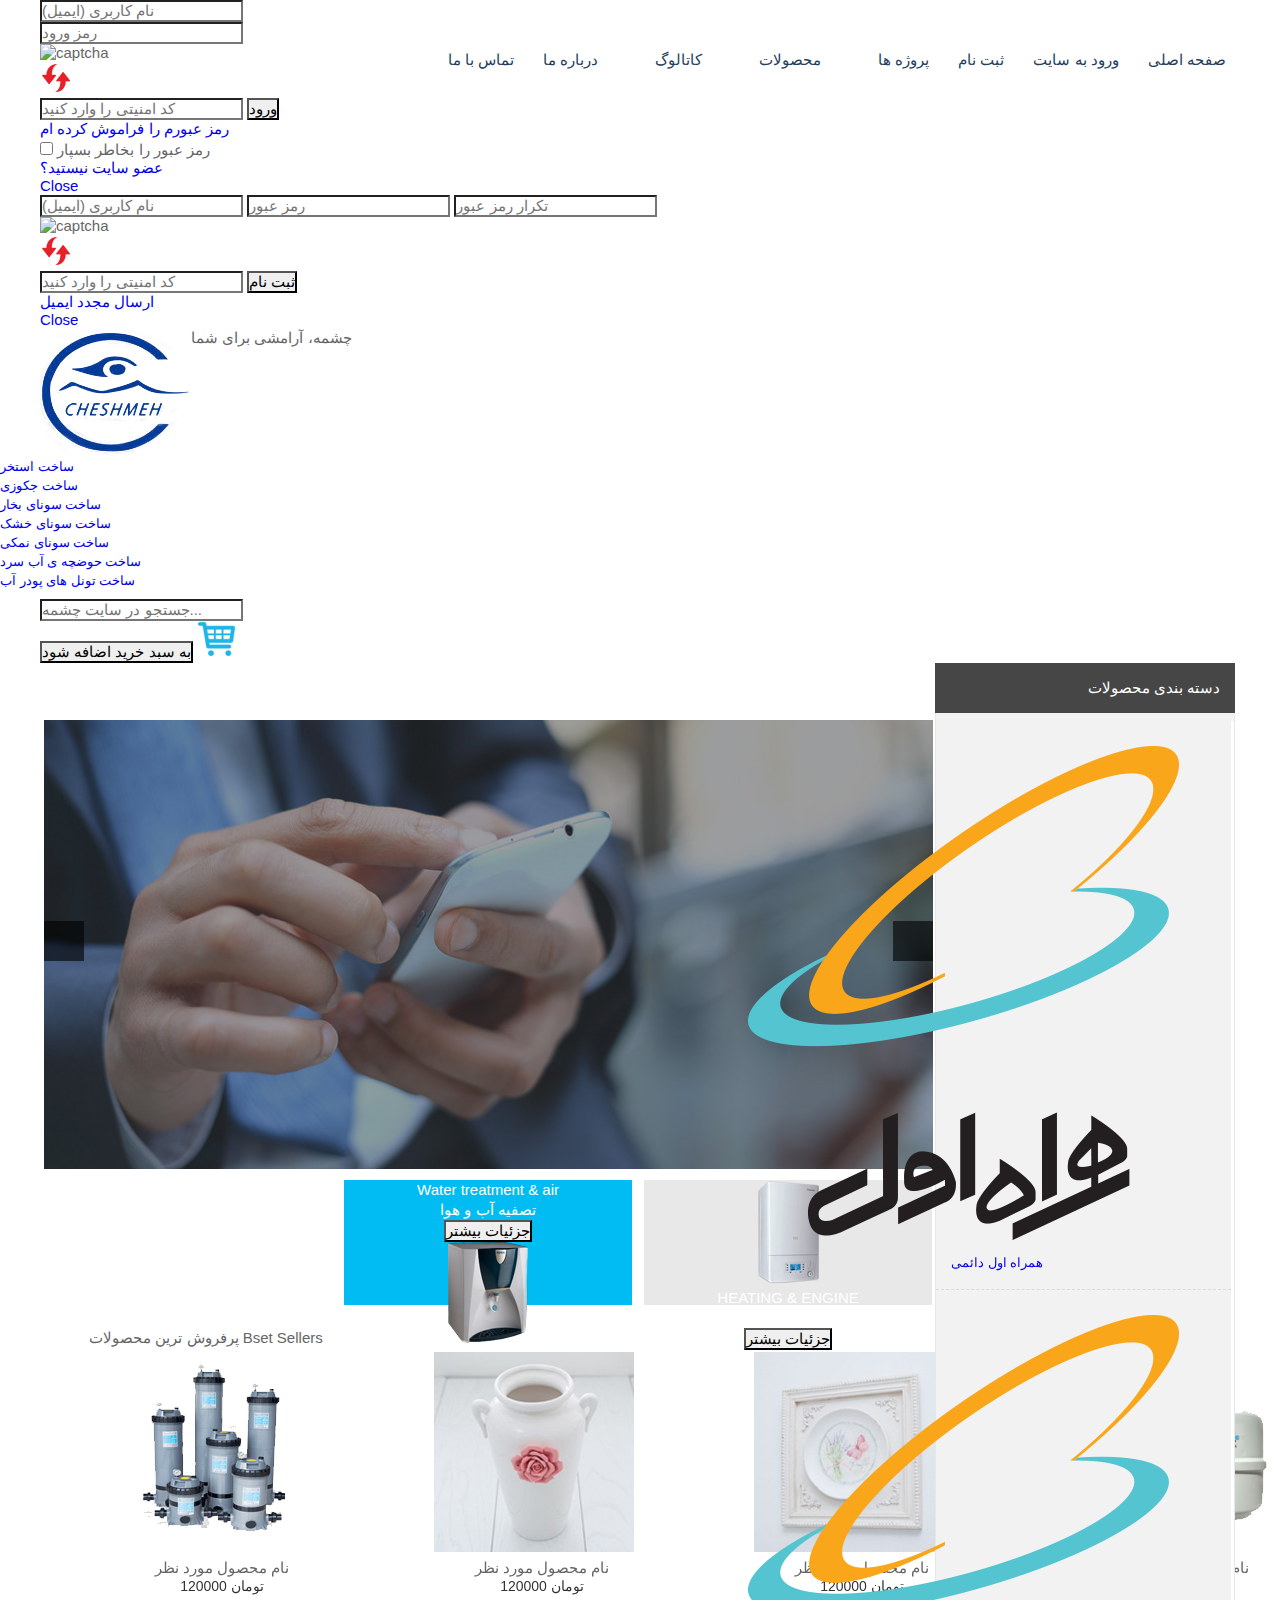
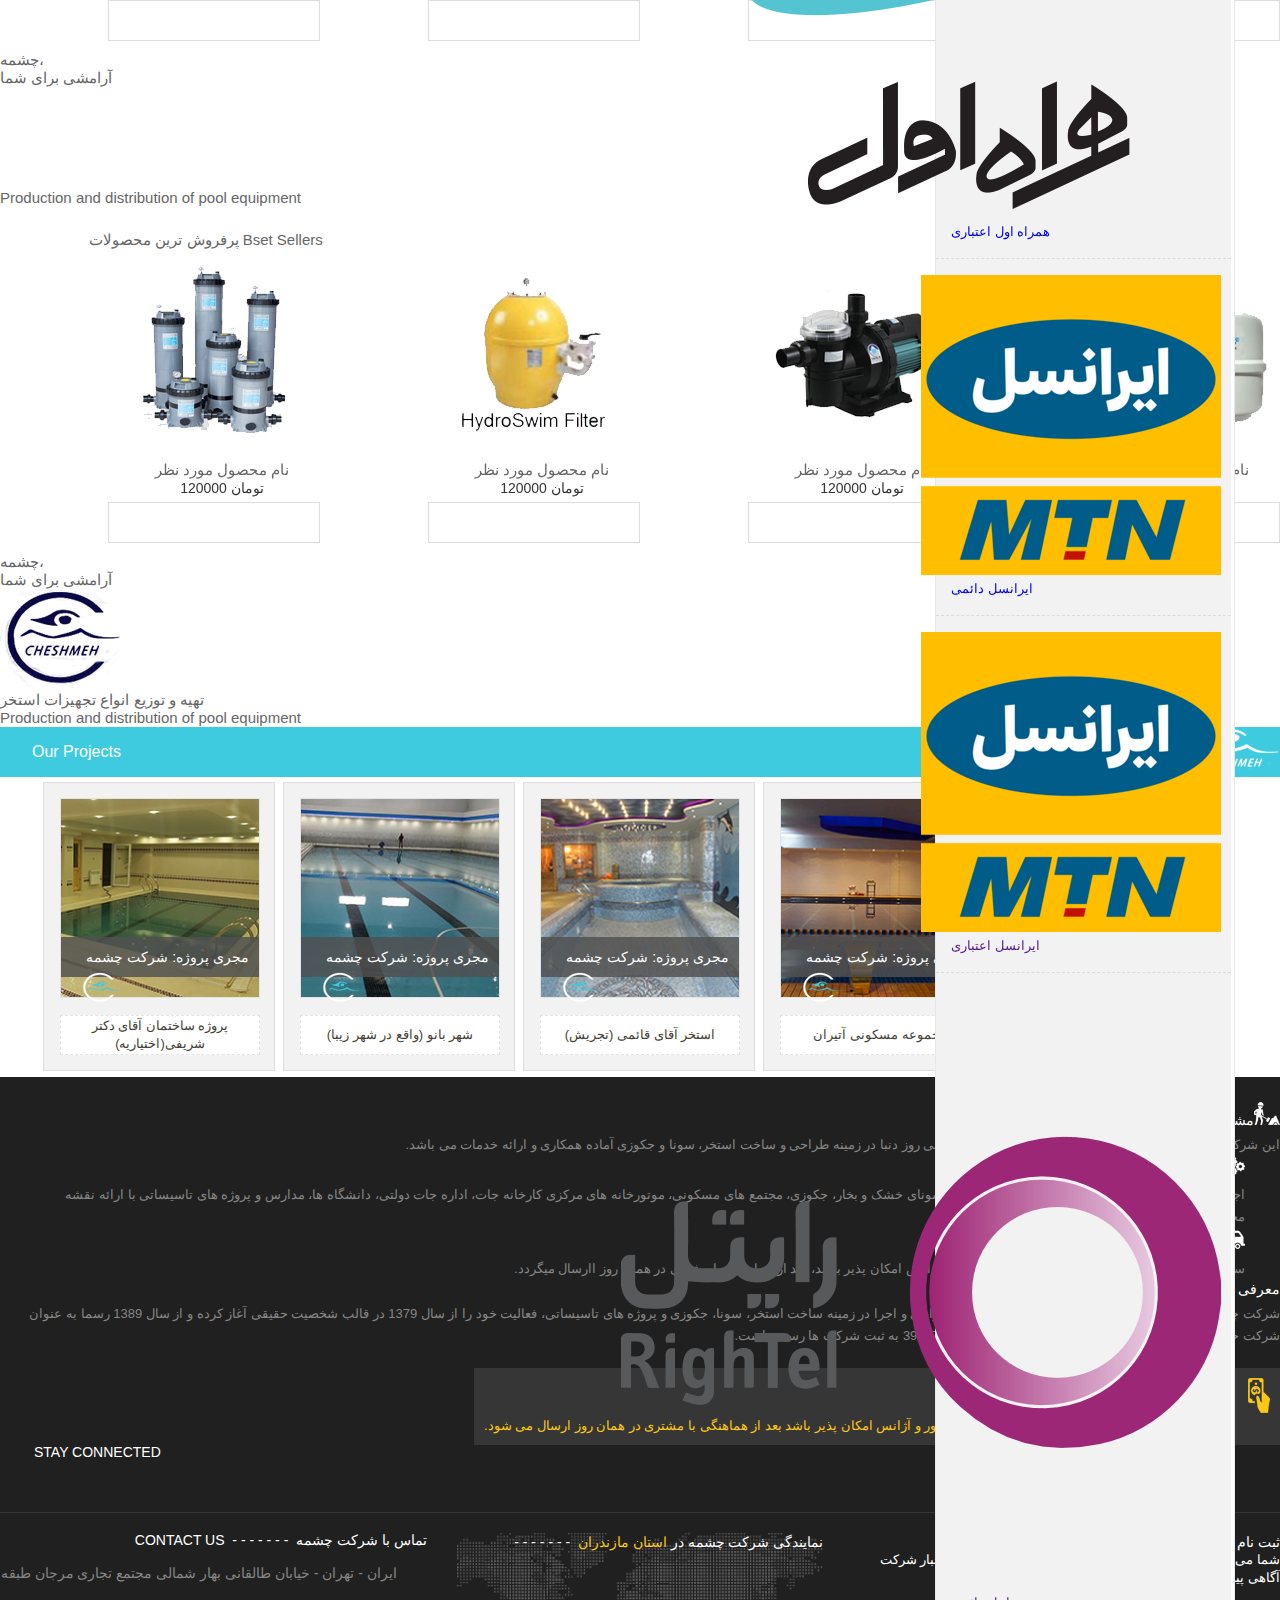
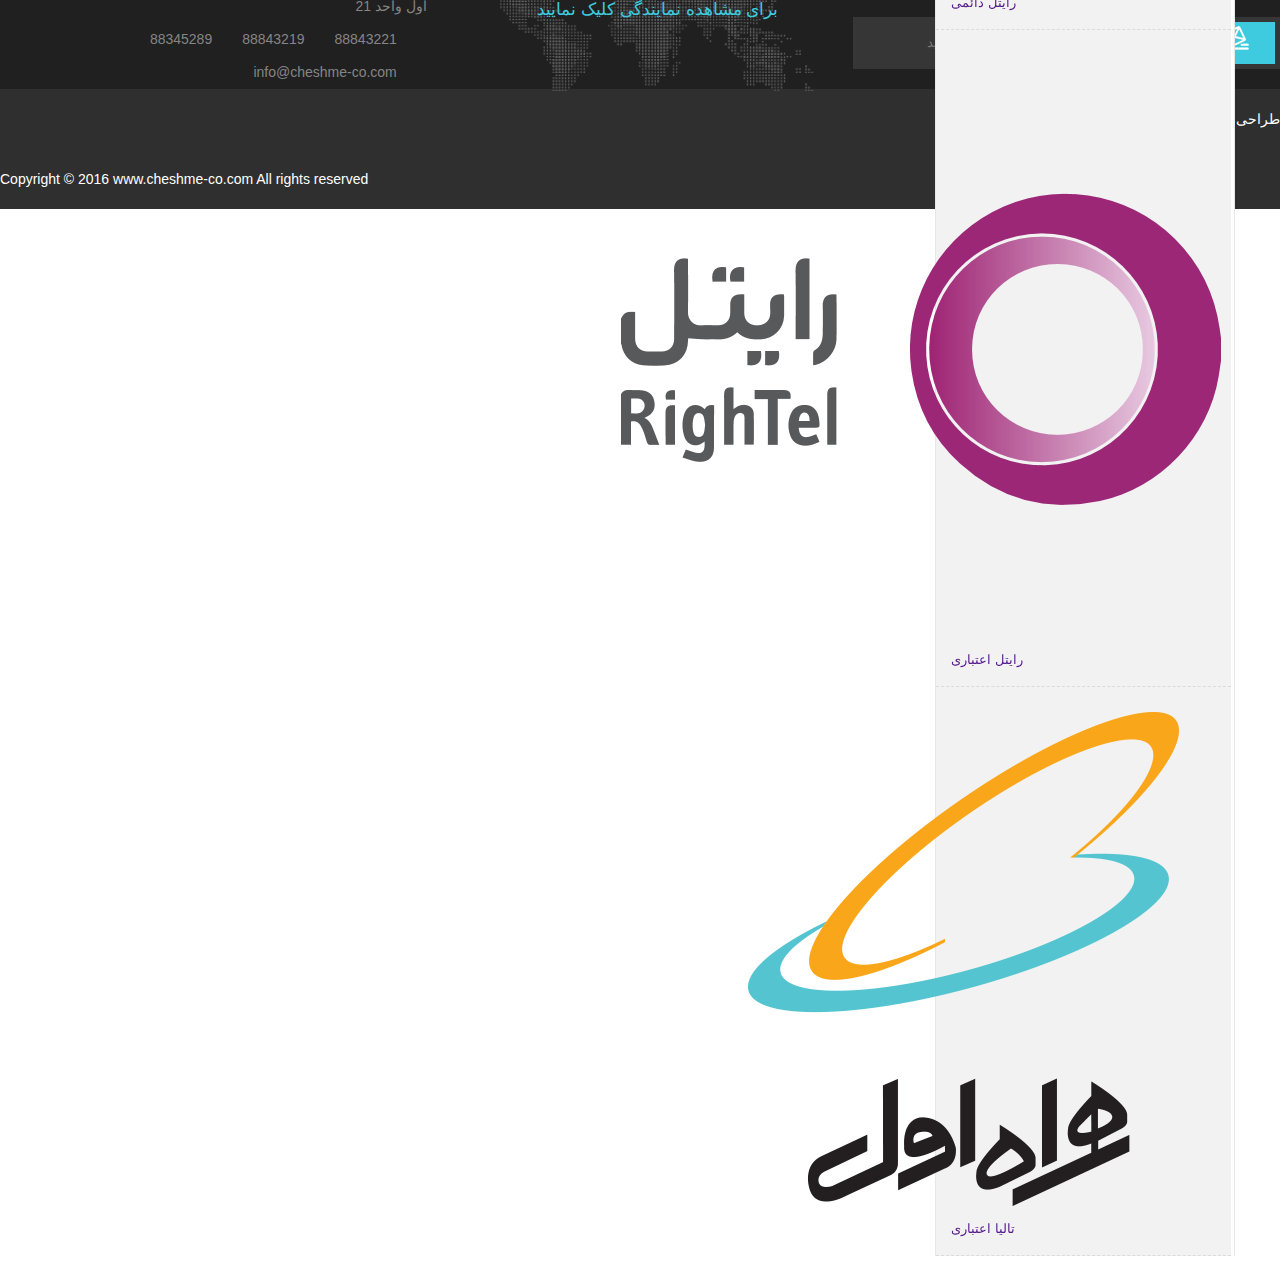
==== index.html @ 947b807d "Publish an old UI development with pure html, css." ====
<!doctype html>
<html>

<head>
  <meta charset="utf-8">
  <meta name="viewport" content="width=device-width, minimum-scale=0.25, maximum-scale=1.6, initial-scale=1.0">
  <meta http-equiv="X-UA-Compatible" content="IE=edge,chrome=1">
  <meta name="HandheldFriendly" content="true">
  <meta name="apple-mobile-web-app-capable" content="yes" />
  <meta name="author" content="BasisCore">
  <title>cheshmeh</title>
  <link rel="stylesheet" type="text/css" href="CSS/style.css">
  <link rel="stylesheet" type="text/css" href="CSS/bc-css.css">
  <link rel="stylesheet" href="CSS/font-awesome/css/font-awesome.min.css">
  <link rel="stylesheet" href="css/globalmd.css" type="text/css" media="All" />
  <!--menu response-->
  <link rel="stylesheet" href="css/global.css" type="text/css" media="all" />
  <!--menu response-->
  <link rel="stylesheet" href="css/homeslider.css" type="text/css" media="all" />
  <!--<link rel="stylesheet" href="css/globalmd2.css" type="text/css" media="All" >menu-->
  <link href="css/domainisa2.css" rel="stylesheet" type="text/css">
  <!--slider-->
  <link href="css/domainisa3.css" rel="stylesheet" type="text/css">
  <!--sliderlastsection-->
  <link rel="stylesheet" type="text/css" href="css/master.css">
  <!--footer-->
  <!--<link href="css/demo.css" rel="stylesheet" type="text/css">
<link href="css/normalize2.css" rel="stylesheet" type="text/css">
<link href="css/component.css" rel="stylesheet" type="text/css">-->

  <script type="text/javascript" src="js/jquery-1.11.0.min.js"></script>
  <script type="text/javascript" src="js/10-bootstrap.min.js"></script><!--menu response-->
  <script type="text/javascript" src="js/jquery.actual.min.js"></script><!--menu response-->
  <script type="text/javascript" src="js/common.js"></script><!--menu response-->
  <script type="text/javascript" src="js/jquery.bxslider.js"></script><!--slider-->
  <script type="text/javascript" src="js/homeslider.js"></script><!--slider-->
  <script type="text/javascript" src="js/owl.carousel.js"></script><!--nextprev-->
  <script type="text/javascript" src="js/jquery.themepunch.revolution.min.js"></script><!--jq-->
  <script type="text/javascript" src="js/demoad.js"></script>
  <script type="text/javascript">
    $("#refreshimg").click(function (e) {
      $(".captcha").load("/captcha.bc");
      return false;
    });

    $("#refreshimg2").click(function (e) {
      $(".captcha2").load("/captcha.bc");
      return false;
    });

    $("#refreshimg33").click(function (e) {
      $(".captcha33").load("/captcha.bc");
      return false;
    });

  </script><!--form-->
  <script type="text/javascript" src="js/modernizr-popup.js"></script><!-- popup -->
  <script type="text/javascript" src="js/main-popup.js"></script><!-- popup -->

  <script type="text/javascript" src="js/owl.carousel-inline.js"></script><!--nextprev-->

</head>

<body>
  <!--menu response-->
  <div id="page">
    <div id="container-home-top">
      <div class="clearfix home-top">
        <div id="header-resize">
          <div class="container">
            <div class="row">
              <div class="col-sm-9 alpha beta displayHomeTopMenu">
                <nav id="nav_topmenu" class="navbar navbar-default" role="navigation">

                  <!-- Brand and toggle get grouped for better mobile display -->

                  <div class="navbar-header">
                    <button type="button" class="navbar-toggle" data-toggle="collapse" data-target="#topmenu">
                      <span>مـنـوی سـایـت</span> </button>
                    <a class="navbar-brand" href="#">منوی سایت</a>
                  </div>
                  <div class="collapse navbar-collapse container" id="topmenu">
                    <ul class="nav navbar-nav">
                      <li class="level-1 mega_menu_item home1"><br />
                        <a href="/" class="cd-popup-trigger">صفحه اصلی</a>
                      </li>
                      <li class="level-1 mega_menu_item login"> <br />
                        <a href="" class="cd-popup-trigger">ورود به سایت </a>
                      </li>
                      <li class="level-1 mega_menu_item key"><br />
                        <a href="#" class="cd-popup-trigger2">ثبت نام </a>
                      </li>
                      <li class="level-1 dropdown list-dropdown mega_menu_item project"><br />
                        <a href="#" class="dropdown-toggle">پروژه ها <b class="caret"></b></a>
                        <ul class="container-fluid dropdown-menu" role="menu" style="width:200px">
                          <li class="block-container col-sm-12 list">
                            <ul class="block">
                              <li class="level-2 level-2-1 link_container"><a href="/خرید-سیم-کارت">راهنمای خرید </a>
                                <ul class="block2-2">
                                  <li class="level-3 link_container"><a href="/خرید-سیم-کارت">راهنمای خرید </a>
                                    <ul class="block2-3">
                                      <li class="level-4 link_container"><a href="/خرید-سیم-کارت">راهنمای خرید </a>
                                        <ul class="block2-4">
                                          <li class="level-3 link_container"><a href="/خرید-سیم-کارت">راهنمای خرید </a>
                                          </li>
                                          <li class="level-3 link_container"><a href="/خرید-سیم-کارت">راهنمای خرید </a>
                                          </li>
                                          <li class="level-3 link_container"><a href="/خرید-سیم-کارت">راهنمای خرید </a>
                                          </li>
                                        </ul>
                                      </li>
                                      <li class="level-4 link_container"><a href="/خرید-سیم-کارت">راهنمای خرید </a></li>
                                      <li class="level-4 link_container"><a href="/خرید-سیم-کارت">راهنمای خرید </a></li>
                                    </ul>
                                  </li>
                                  <li class="level-3 link_container"><a href="/خرید-سیم-کارت">راهنمای خرید </a>
                                    <ul class="block2-3">
                                      <li class="level-3 link_container"><a href="/خرید-سیم-کارت">راهنمای خرید </a></li>
                                      <li class="level-3 link_container"><a href="/خرید-سیم-کارت">راهنمای خرید </a></li>
                                      <li class="level-3 link_container"><a href="/خرید-سیم-کارت">راهنمای خرید </a></li>
                                    </ul>
                                  </li>
                                  <li class="level-3 link_container"><a href="/خرید-سیم-کارت">راهنمای خرید </a>
                                    <ul class="block2-3">
                                      <li class="level-3 link_container"><a href="/خرید-سیم-کارت">راهنمای خرید </a></li>
                                      <li class="level-3 link_container"><a href="/خرید-سیم-کارت">راهنمای خرید </a></li>
                                      <li class="level-3 link_container"><a href="/خرید-سیم-کارت">راهنمای خرید </a></li>
                                    </ul>
                                  </li>
                                </ul>
                              </li>
                              <li class="level-2 level-2-1 link_container clrfix"><a href="/فروش-سیم-کارت">راهنمای فروش
                                </a>
                                <ul class="block2-2 block-top-1">
                                  <li class="level-3 link_container"><a href="/خرید-سیم-کارت">راهنمای خرید </a></li>
                                  <li class="level-3 link_container"><a href="/خرید-سیم-کارت">راهنمای خرید </a></li>
                                  <li class="level-3 link_container"><a href="/خرید-سیم-کارت">راهنمای خرید </a></li>
                                </ul>
                              </li>
                              <li class="level-2 level-2-1 link_container clrfix"><a href="/فروش-سیم-کارت">راهنمای فروش
                                </a>
                                <ul class="block2-2 block-top-2">
                                  <li class="level-3 link_container"><a href="/خرید-سیم-کارت">راهنمای خرید </a></li>
                                  <li class="level-3 link_container"><a href="/خرید-سیم-کارت">راهنمای خرید </a></li>
                                  <li class="level-3 link_container"><a href="/خرید-سیم-کارت">راهنمای خرید </a></li>
                                </ul>
                              </li>
                              <li class="level-2 level-2-1 link_container clrfix"><a href="/فروش-سیم-کارت">راهنمای فروش
                                </a>
                                <ul class="block2-2 block-top-3">
                                  <li class="level-3 link_container"><a href="/خرید-سیم-کارت">راهنمای خرید </a></li>
                                  <li class="level-3 link_container"><a href="/خرید-سیم-کارت">راهنمای خرید </a></li>
                                  <li class="level-3 link_container"><a href="/خرید-سیم-کارت">راهنمای خرید </a></li>
                                </ul>
                              </li>
                              <li class="level-2 level-2-1 link_container clrfix"><a href="/فروش-سیم-کارت">راهنمای فروش
                                </a>
                                <ul class="block2-2 block-top-4">
                                  <li class="level-3 link_container"><a href="/خرید-سیم-کارت">راهنمای خرید </a></li>
                                  <li class="level-3 link_container"><a href="/خرید-سیم-کارت">راهنمای خرید </a></li>
                                  <li class="level-3 link_container"><a href="/خرید-سیم-کارت">راهنمای خرید </a></li>
                                </ul>
                              </li>
                            </ul>
                          </li>
                        </ul>
                      </li>
                      <li class="level-1 dropdown list-dropdown mega_menu_item pool"> <br />
                        <a href="#" class="dropdown-toggle">محصولات<b class="caret"></b></a>
                        <ul class="container-fluid dropdown-menu" role="menu" style="width:200px">
                          <li class="block-container col-sm-12 list">
                            <ul class="block">
                              <li class="level-2 link_container"><a href="/خرید-سیم-کارت">راهنمای خرید </a></li>
                              <li class="level-2 link_container clrfix"><a href="/فروش-سیم-کارت">راهنمای فروش </a></li>
                            </ul>
                          </li>
                        </ul>
                      </li>
                      <li class="level-1 dropdown list-dropdown mega_menu_item catalog"><br />
                        <a href="#" class="dropdown-toggle">کاتالوگ <b class="caret"></b></a>
                        <ul class="container-fluid dropdown-menu" role="menu" style="width:200px">
                          <li class="block-container col-sm-12 list">
                            <ul class="block">
                              <li class="level-2 link_container"><a href="/خرید-سیم-کارت">راهنمای خرید </a></li>
                              <li class="level-2 link_container clrfix"><a href="/فروش-سیم-کارت">راهنمای فروش </a></li>
                            </ul>
                          </li>
                        </ul>
                      </li>
                      <li class="level-1 mega_menu_item pencil"><br />
                        <a href="#" class="dropdown-toggle ">درباره ما </a>
                      </li>
                      <li class="level-1 mega_menu_item contact"><br />
                        <a href="/معرفی-فروشگاه-ارمیا-موبایل">تماس با ما</a>
                      </li>
                </nav>
                </ul>
              </div>
              </nav>
              <div>

                <!--<a href="#" class="cd-popup-trigger2"> عضویت در سایت <i class="fa fa-user-plus"></i></a>
<a href="#" class="cd-popup-trigger"> ورود به سایت <i class="fa fa-lock"></i></a>-->
                <div class="cd-popup" role="alert">
                  <div class="cd-popup-container">
                    <form novalidate method="post" action="/login-get.bc" class="form--login" id="form">
                      <input type="text" name="loginname" id="loginname" placeholder="(نام کاربری (ایمیل">
                      <input type="password" name="loginpass" id="loginpass" placeholder="رمز ورود">
                      <div class="captch">
                        <div class="login-captcha"> <span class="captcha"> <img src="images/ca2231000001592980.png"
                              class="captcha1" alt="captcha">
                            <input type="hidden" value="ca2231000001592980" name="Captchaid">
                          </span> </div>
                      </div>
                      <div class="captch-ref"> <a href="#" id="refreshimg" title="بروز رسانی کد امنیتی"
                          class="refreshing"><img src="images/refresh.jpg" width="32" height="32"
                            alt="بروز رسانی کد امنیتی"></a> </div>
                      <input id="captcha1" name="Captcha" type="text" class="form__input Captchain2"
                        placeholder="کد امنیتی را وارد کنید">
                      <input type="submit" class="submit" name="submit" value="ورود">
                      <div class="answerloading-login">
                        <div class="loader-simplistic"></div>
                      </div>
                      <div class="answer-get-login"></div>
                    </form>
                    <a href="/forgotpass.bc" class="passrecovery">رمز عبورم را فراموش کرده ام</a>
                    <div class="bkhaterbespa">
                      <input class="uniform" type="checkbox" name="remember">
                      رمز عبور را بخاطر بسپار
                    </div>
                    <a href="#" class="register2 cd-popup-trigger2">عضو سایت نیستید؟</a>
                    <div class="clearfix"></div>
                    <a href="#" class="cd-popup-close img-replace">Close </a>
                  </div>
                </div>
                <div class="cd-popup2" role="alert">
                  <div class="cd-popup-container2">
                    <form class="form--login" method="post" action="/register-get.bc" id="form-register">
                      <div id="answers-register"></div>
                      <input type="text" placeholder="(نام کاربری (ایمیل" name="username">
                      <input type="password" placeholder="رمز عبور" name="password">
                      <input type="password" placeholder="تکرار رمز عبور" name="Passwordrepeat">
                      <div class="captch">
                        <div class="login-captcha"> <span class="captcha2"> <img src="images/ca2231000001592980.png"
                              class="captcha1" alt="captcha">
                            <input type="hidden" value="ca2231000001592980" name="captchaid">
                            <input type="hidden" value="login-info.inc" name="url">
                          </span> </div>
                      </div>
                      <div class="captch-ref"> <a href="#" id="refreshimg2" title="بروزرسانی کد امنیتی"
                          class="refreshing"><img src="images/refresh.jpg" width="32" height="32"
                            alt="بروزرسانی کد امنیتی"></a> </div>
                      <input id="captchaa" name="Captcha" type="text" class="form__input Captchain2"
                        placeholder="کد امنیتی را وارد کنید ">
                      <input type="submit" class="submit" name="submit" value="ثبت نام">
                      <!--<div class="clearfix"></div>
<div class="answerloading-register">
        <div class="loader-simplistic"></div>
</div>
<div class="answer-get-register"></div>-->
                    </form>
                    <a href="/repeatsendmail.bc" class="resendmail">ارسال مجدد ایمیل</a>
                    <div class="clearfix"></div>
                    <a href="#0" class="cd-popup-close2 img-replace">Close</a>
                  </div>
                  <!-- end-popup-register -->
                </div>
              </div>
            </div>
            <div class="header-logo-left">
              <p class="text-logo"> <img alt="" class="logo-top" src="images/logo.png" align="left" /> <span
                  class="logo-top-second bc-hide-small"><b> چشمه، آرامشی برای شما </b></span> </p>
            </div>
          </div>
        </div>
      </div>
      <div class="clrfix header-top-resize">
        <div class="header-top-box bc-hide">
          <ul class="header-top-second">
            <li class="menu-top-1"><a href="#">ساخت استخر</a></li>
            <li class="menu-top-1"><a href="#">ساخت جکوزی</a></li>
            <li class="menu-top-1"><a href="#">ساخت سونای بخار</a></li>
            <li class="menu-top-1"><a href="#">ساخت سونای خشک</a></li>
            <li class="menu-top-1"><a href="#">ساخت سونای نمکی</a></li>
            <li class="menu-top-1"><a href="#">ساخت حوضچه ی آب سرد</a></li>
            <li class="menu-top-1"><a href="#">ساخت تونل های پودر آب</a></li>
          </ul>
        </div>
      </div>
      <div id="displayHomeTopColumn">
        <div class="container">
          <form class="search-top-menu search-position">
            <input class="search-input" type="text" name="search" placeholder="جستجو در سایت چشمه...">
          </form>
          <div class="shopping-button">
            <button class="shopping-btn">به سبد خرید اضافه شود</button>
            <img alt="bascket-shopping" class="bascket-shopping" src="images/shopping-bskt.png" />
          </div>
          <div class="col-sm-3  home-page">
            <div class="box-vertical-megamenus">
              <div class="vertical-megamenus">
                <h4 class="title"> دسته بندی محصولات<span data-target="#navbarCollapse-1" data-toggle="collapse"
                    class="icon-reorder pull-right"></span></h4>
                <div id="navbarCollapse-1" class="collapse vertical-menu-content">
                  <ul class="megamenus-ul ">
                    <li class="parent dropdown"> <i
                        class="icon-angle-down dropdown-toggle hidden-lg hidden-md hidden-sm pull-right"
                        data-toggle="dropdown"></i> <a class="parent vertical-parent" title="همراه اول دائمی" href="#"
                        data-link="#"> <img class="parent-icon" alt="همراه اول دائمی" src="images/hamraheaval-icon.png">
                        <span>همراه اول دائمی</span> </a>
                      <div class="dropdown-menu vertical-dropdown-menu">
                        <div class="vertical-groups col-sm-12">
                          <div class="clearfix">
                            <div class="mega-group col-sm-4">
                              <h4 class="mega-group-header"><span>پیش شماره ها</span></h4>
                              <ul class="group-link-default">
                                <li><a href="product_list.bc?mobtype=1&operator=1&precode=1&pagenum=1">0910</a></li>
                                <li><a href="product_list.bc?mobtype=1&operator=1&precode=3&pagenum=1">0912</a></li>
                              </ul>
                            </div>
                            <div class="mega-group col-sm-6">
                              <div class="mega-custom-html">
                                <div class="item item-html col-sm-12">
                                  <div class="row custom-text">
                                    <p><img src="images/hamrahaval.jpg" alt="" width="341" height="290"></p>
                                  </div>
                                </div>
                              </div>
                            </div>
                          </div>
                        </div>
                      </div>
                    </li>
                    <li class="parent dropdown"> <i
                        class="icon-angle-down dropdown-toggle hidden-lg hidden-md hidden-sm pull-right"
                        data-toggle="dropdown"></i> <a class="parent vertical-parent " title="همراه اول اعتباری"
                        href="#" data-link="#"> <img class="parent-icon" alt="همراه اول اعتباری"
                          src="images/hamraheaval-icon.png"><span>همراه اول اعتباری</span> </a>
                      <div class="dropdown-menu vertical-dropdown-menu">
                        <div class="vertical-groups col-sm-12">
                          <div class="clearfix">
                            <div class="mega-group col-sm-4">
                              <h4 class="mega-group-header"><span>پیش شماره ها</span></h4>
                              <ul class="group-link-default">
                                <li><a href="product_list.bc?mobtype=2&operator=1&precode=1&pagenum=1">0910</a></li>
                                <li><a href="product_list.bc?mobtype=2&operator=1&precode=10&pagenum=1">0919</a></li>
                                <li><a href="product_list.bc?mobtype=2&operator=1&precode=11&pagenum=1">0990</a></li>
                              </ul>
                            </div>
                            <div class="mega-group col-sm-6">
                              <div class="mega-custom-html">
                                <div class="item item-html col-sm-12">
                                  <div class="row custom-text">
                                    <p><img src="images/hamrahaval.jpg" alt="" width="341" height="290"></p>
                                  </div>
                                </div>
                              </div>
                            </div>
                          </div>
                        </div>
                      </div>
                    </li>
                    <li class="parent dropdown"> <i
                        class="icon-angle-down dropdown-toggle hidden-lg hidden-md hidden-sm pull-right"
                        data-toggle="dropdown"></i> <a class="parent vertical-parent" title="ایرانسل دائمی" href="#"
                        data-link="#"> <img class="parent-icon" alt="ایرانسل دائمی"
                          src="images/irancell-icon.png"><span>ایرانسل دائمی</span> </a>
                      <div class="dropdown-menu vertical-dropdown-menu">
                        <div class="vertical-groups col-sm-12">
                          <div class="clearfix">
                            <div class="mega-group col-sm-4">
                              <h4 class="mega-group-header"><span>پیش شماره ها</span></h4>
                              <ul class="group-link-default">
                                <li><a href="product_list.bc?mobtype=1&operator=2&precode=15&pagenum=1">0930</a></li>
                                <li><a href="product_list.bc?mobtype=1&operator=2&precode=16&pagenum=1">0933</a></li>
                                <li><a href="product_list.bc?mobtype=1&operator=2&precode=17&pagenum=1">0935</a></li>
                                <li><a href="product_list.bc?mobtype=1&operator=2&precode=18&pagenum=1">0936</a></li>
                                <li><a href="product_list.bc?mobtype=1&operator=2&precode=19&pagenum=1">0937</a></li>
                                <li><a href="product_list.bc?mobtype=1&operator=2&precode=20&pagenum=1">0938</a></li>
                                <li><a href="product_list.bc?mobtype=1&operator=2&precode=21&pagenum=1">0939</a></li>
                                <li><a href="product_list.bc?mobtype=1&operator=2&precode=13&pagenum=1">0902</a></li>
                              </ul>
                            </div>
                            <div class="mega-group col-sm-6">
                              <div class="mega-custom-html">
                                <div class="item item-html col-sm-12">
                                  <div class="row custom-text">
                                    <p><img src="images/irancell.jpg" alt="irancell" width="341" height="290"></p>
                                  </div>
                                </div>
                              </div>
                            </div>
                          </div>
                        </div>
                      </div>
                    </li>
                    <li class=" parent dropdown"> <i
                        class="icon-angle-down dropdown-toggle hidden-lg hidden-md hidden-sm pull-right"
                        data-toggle="dropdown"></i> <a class="parent vertical-parent" title="ایرانسل اعتباری" href="">
                        <img class="parent-icon" alt="ایرانسل اعتباری" src="images/irancell-icon.png"> <span>ایرانسل
                          اعتباری</span> </a>
                      <div class="dropdown-menu vertical-dropdown-menu">
                        <div class="vertical-groups col-sm-12">
                          <div class="clearfix">
                            <div class="mega-group col-sm-4">
                              <h4 class="mega-group-header"><span>پیش شماره ها</span></h4>
                              <ul class="group-link-default">
                                <li><a href="product_list.bc?mobtype=2&operator=2&precode=15&pagenum=1">0930</a></li>
                                <li><a href="product_list.bc?mobtype=2&operator=2&precode=16&pagenum=1">0933</a></li>
                                <li><a href="product_list.bc?mobtype=2&operator=2&precode=17&pagenum=1">0935</a></li>
                                <li><a href="product_list.bc?mobtype=2&operator=2&precode=18&pagenum=1">0936</a></li>
                                <li><a href="product_list.bc?mobtype=2&operator=2&precode=19&pagenum=1">0937</a></li>
                                <li><a href="product_list.bc?mobtype=2&operator=2&precode=20&pagenum=1">0938</a></li>
                                <li><a href="product_list.bc?mobtype=2&operator=2&precode=21&pagenum=1">0939</a></li>
                                <li><a href="product_list.bc?mobtype=2&operator=2&precode=12&pagenum=1">0901</a></li>
                                <li><a href="product_list.bc?mobtype=2&operator=2&precode=14&pagenum=1">0903</a></li>
                              </ul>
                            </div>
                            <div class="mega-group col-sm-6">
                              <div class="mega-custom-html">
                                <div class="item item-html col-sm-12">
                                  <div class="row custom-text">
                                    <p><img src="images/irancell.jpg" alt="irancell" width="341" height="290"></p>
                                  </div>
                                </div>
                              </div>
                            </div>
                          </div>
                        </div>
                      </div>
                    </li>
                    <li class="parent dropdown"> <i
                        class="icon-angle-down dropdown-toggle hidden-lg hidden-md hidden-sm pull-right"
                        data-toggle="dropdown"></i> <a class="parent vertical-parent " title="رایتل دائمی" href=""
                        data-link=""> <img class="parent-icon" alt="رایتل دائمی" src="images/rightell-icon.png">
                        <span>رایتل دائمی</span> </a>
                      <div class="dropdown-menu vertical-dropdown-menu">
                        <div class="vertical-groups col-sm-12">
                          <div class="clearfix">
                            <div class="mega-group col-sm-4">
                              <h4 class="mega-group-header"><span> پیش شماره ها </span></h4>
                              <ul class="group-link-default">
                                <li><a href="product_list.bc?mobtype=1&operator=4&precode=23&pagenum=1">0920</a></li>
                              </ul>
                            </div>
                            <div class="mega-group col-sm-6">
                              <div class="mega-custom-html">
                                <div class="item item-html col-sm-12">
                                  <div class="row custom-text">
                                    <p><img src="images/rightell.jpg" alt="rightell" width="341" height="290"></p>
                                  </div>
                                </div>
                              </div>
                            </div>
                          </div>
                        </div>
                      </div>
                    </li>
                    <li class="parent dropdown"> <i
                        class="icon-angle-down dropdown-toggle hidden-lg hidden-md hidden-sm pull-right"
                        data-toggle="dropdown"></i> <a class="parent vertical-parent" title="رایتل اعتباری" href="">
                        <img class="parent-icon" alt="رایتل اعتباری" src="images/rightell-icon.png" /> <span>رایتل
                          اعتباری</span> </a>
                      <div class="dropdown-menu vertical-dropdown-menu">
                        <div class="vertical-groups col-sm-12">
                          <div class="clearfix">
                            <div class="mega-group col-sm-4">
                              <h4 class="mega-group-header"><span>پیش شماره ها</span></h4>
                              <ul class="group-link-default">
                                <li><a href="product_list.bc?mobtype=2&operator=4&precode=24&pagenum=1">0921</a></li>
                                <li><a href="product_list.bc?mobtype=2&operator=4&precode=25&pagenum=1">0922</a></li>
                              </ul>
                            </div>
                            <div class="mega-group col-sm-6">
                              <div class="mega-custom-html">
                                <div class="item item-html col-sm-12">
                                  <div class="row custom-text">
                                    <p><img src="images/rightell.jpg" alt="rightell" width="341" height="290" /></p>
                                  </div>
                                </div>
                              </div>
                            </div>
                          </div>
                        </div>
                      </div>
                    </li>
                    <li class="parent dropdown"> <i
                        class="icon-angle-down dropdown-toggle hidden-lg hidden-md hidden-sm pull-right"
                        data-toggle="dropdown"></i> <a class="parent vertical-parent" title="تالیا اعتباری" href="">
                        <img class="parent-icon" alt="تالیا اعتباری" src="images/hamraheaval-icon.png"> <span>تالیا
                          اعتباری</span> </a>
                      <div class="dropdown-menu vertical-dropdown-menu">
                        <div class="vertical-groups col-sm-12">
                          <div class="clearfix">
                            <div class="mega-group col-sm-4">
                              <h4 class="mega-group-header"><span>پیش شماره ها</span></h4>
                              <ul class="group-link-default">
                                <li><a href="product_list.bc?mobtype=2&operator=3&precode=22&pagenum=1">0932</a></li>
                              </ul>
                            </div>
                            <div class="mega-group col-sm-6">
                              <div class="mega-custom-html">
                                <div class="item item-html col-sm-12">
                                  <div class="row custom-text">
                                    <p><img src="images/talia.jpg" alt="talia" width="341" height="290"></p>
                                  </div>
                                </div>
                              </div>
                            </div>
                          </div>
                        </div>
                      </div>
                    </li>
                  </ul>
                </div>
              </div>
            </div>
          </div>
          <div class="row home-slider clrfix">
            <div class="col-lg-3 col-md-3 home-slider-left">
              <div class="home-slider-left-inner"></div>
            </div>
            <div id="homepage-slider" class="col-lg-9 col-md-9 col-sm-12 displayHomeSlider">
              <ul id="homeslider" style="max-height:400px;">
                <li class="homeslider-container"> <a href="/#" title="slide1"> <img src="images/slide1.jpg" width="900"
                      height="400" alt="slide1" /> </a> </li>
                <li class="homeslider-container"> <a href="/#" title="slide2"> <img src="images/slide2.jpg" width="900"
                      height="400" alt="slide2" /> </a> </li>
                <li class="homeslider-container"> <a href="/#" title="slide3"> <img src="images/slide3.jpg" width="900"
                      height="400" alt="slide3" /> </a> </li>
              </ul>
            </div>
          </div>
          <a href="#" class="scroll_top" title="Scroll to Top">Scroll</a>
        </div>
      </div>
    </div>

    <!-- /Module HomeSlider -->
    <div id="box2-resize">
      <div class="container">
        <div class="row">
          <div class="col-sm-3 col-right"> </div>
          <div class="col-lg-9 col-md-9 col-sm-12 col-xs-12 col-left services-resize">
            <div class="col-md-4 res-box3-1">
              <div class="services1 hover13"> <img alt="" class="top-space equipment" src="images/equipment.png" />
                <div class="txt-three-col">
                  <p class="dir-en">Pool Equipment</p>
                  <p class="dir-fa">تجهیزات استخر</p>
                  <a href="#">
                    <button class="btn-size btn-detail-right">جزئیات بیشتر</button>
                  </a>
                </div>
              </div>
            </div>
            <div class="col-md-4 res-box3-1">
              <div class="services2 hover13"> <img alt="" class="top-space package" src="images/package.png" />
                <div class="txt-three-col">
                  <p class="dir-en service-txt-color-en">HEATING & ENGINE</p>
                  <p class="dir-fa service-txt-color">گرمایشی و موتورخانه</p>
                  <a href="#">
                    <button class="btn-size btn-detail-center">جزئیات بیشتر</button>
                  </a>
                </div>
              </div>
            </div>
            <div class="col-md-4 res-box3-1">
              <div class="services4 hover13">
                <div class="txt-three-col-last">
                  <p class="dir-en">Water treatment & air</p>
                  <p class="dir-fa">تصفیه آب و هوا</p>
                  <a href="#">
                    <button class="btn-size btn-detail-left">جزئیات بیشتر</button>
                  </a>
                </div>
                <img alt="" class="top-space weather" src="images/weather.png" />
              </div>
            </div>

            <!--<a href="/اطلاعیه-خرید-سیم-کارت"><div class="col-md-2">
	<div class="services5"><p>اطلاعیه خرید</p></div>
	</div></a>
	<a href="/رند-حروفی"><div class="col-md-2">
	<div class="services6"><p>رند حروفی</p></div>
	</div></a>-->

          </div>
        </div>
      </div>
    </div>

    <!--<div class="slider-wrapper-four">-->
    <div id="box3-resize" class="bc-main">
      <div class="bc-col">
        <div class="header-wrapper-owl2"> <img alt="" class="logo-bestsellers" src="images/logobestsellers.png" />
          <span>پرفروش ترین محصولات</span> <span class="left-best-sellers">Bset Sellers</span></div>
        <section id="slider2-resize">
          <div class="bc-main">
            <div class="bc-col">
              <div class="slider2">
                <div id="owl2">
                  <div class="item">
                    <div class="wrapper2">
                      <div class="box2">
                        <div class="wrapper3">
                          <div class="col-sm-3 product">
                            <div class="productInner row m0">
                              <div class="row m0 imgHov"> <img src="images/pro1.png" alt=" " title=" "></div>
                              <div class="text_name">
                                <p>نام محصول مورد نظر </p>
                                <p class="price"><span>120000</span> تومان</p>
                              </div>
                              <div class="more_info_carosel">
                                <div class="retweet"> <a href=""><i class="fa fa-retweet"></i></a> </div>
                                <div class="heart"> <a href=""><i class="fa fa-heart-o"></i></a></div>
                                <div class="shopping-cart"> <a href=""> <i class="fa fa-shopping-cart"></i></a></div>
                              </div>
                            </div>
                          </div>
                        </div>
                      </div>
                    </div>
                  </div>
                  <div class="item">
                    <div class="wrapper2">
                      <div class="box2">
                        <div class="wrapper3">
                          <div class="col-sm-3 product">
                            <div class="productInner row m0">
                              <div class="row m0 imgHov"> <img src="images/pro2.jpg" alt=" " title=" "></div>
                              <div class="text_name">
                                <p>نام محصول مورد نظر </p>
                                <p class="price"><span>120000</span> تومان</p>
                              </div>
                              <div class="more_info_carosel">
                                <div class="retweet"> <a href=""><i class="fa fa-retweet"></i></a> </div>
                                <div class="heart"> <a href=""><i class="fa fa-heart-o"></i></a></div>
                                <div class="shopping-cart"> <a href=""> <i class="fa fa-shopping-cart"></i></a></div>
                              </div>
                            </div>
                          </div>
                        </div>
                      </div>
                    </div>
                  </div>
                  <div class="item">
                    <div class="wrapper2">
                      <div class="box2">
                        <div class="wrapper3">
                          <div class="col-sm-3 product">
                            <div class="productInner row m0">
                              <div class="row m0 imgHov"> <img src="images/pro3.jpg" alt=" " title=" "></div>
                              <div class="text_name">
                                <p>نام محصول مورد نظر </p>
                                <p class="price"><span>120000</span> تومان</p>
                              </div>
                              <div class="more_info_carosel">
                                <div class="retweet"> <a href=""><i class="fa fa-retweet"></i></a> </div>
                                <div class="heart"> <a href=""><i class="fa fa-heart-o"></i></a></div>
                                <div class="shopping-cart"> <a href=""> <i class="fa fa-shopping-cart"></i></a></div>
                              </div>
                            </div>
                          </div>
                        </div>
                      </div>
                    </div>
                  </div>
                  <div class="item">
                    <div class="wrapper2">
                      <div class="box2">
                        <div class="wrapper3">
                          <div class="col-sm-3 product">
                            <div class="productInner row m0">
                              <div class="row m0 imgHov"> <img src="images/pro4.png" alt=" " title=" "></div>
                              <div class="text_name">
                                <p>نام محصول مورد نظر </p>
                                <p class="price"><span>120000</span> تومان</p>
                              </div>
                              <div class="more_info_carosel">
                                <div class="retweet"> <a href=""><i class="fa fa-retweet"></i></a> </div>
                                <div class="heart"> <a href=""><i class="fa fa-heart-o"></i></a></div>
                                <div class="shopping-cart"> <a href=""> <i class="fa fa-shopping-cart"></i></a></div>
                              </div>
                            </div>
                          </div>
                        </div>
                      </div>
                    </div>
                  </div>
                  <div class="item">
                    <div class="wrapper2">
                      <div class="box2">
                        <div class="wrapper3">
                          <div class="col-sm-3 product">
                            <div class="productInner row m0">
                              <div class="row m0 imgHov"> <img src="images/pro1.png" alt=" " title=" "></div>
                              <div class="text_name">
                                <p>نام محصول مورد نظر </p>
                                <p class="price"><span>120000</span> تومان</p>
                              </div>
                              <div class="more_info_carosel">
                                <div class="retweet"> <a href=""><i class="fa fa-retweet"></i></a> </div>
                                <div class="heart"> <a href=""><i class="fa fa-heart-o"></i></a></div>
                                <div class="shopping-cart"> <a href=""> <i class="fa fa-shopping-cart"></i></a></div>
                              </div>
                            </div>
                          </div>
                        </div>
                      </div>
                    </div>
                  </div>
                  <div class="item">
                    <div class="wrapper2">
                      <div class="box2">
                        <div class="wrapper3">
                          <div class="col-sm-3 product">
                            <div class="productInner row m0">
                              <div class="row m0 imgHov"> <img src="images/pro5.png" alt=" " title=" "></div>
                              <div class="text_name">
                                <p>نام محصول مورد نظر </p>
                                <p class="price"><span>120000</span> تومان</p>
                              </div>
                              <div class="more_info_carosel">
                                <div class="retweet"> <a href=""><i class="fa fa-retweet"></i></a> </div>
                                <div class="heart"> <a href=""><i class="fa fa-heart-o"></i></a></div>
                                <div class="shopping-cart"> <a href=""> <i class="fa fa-shopping-cart"></i></a></div>
                              </div>
                            </div>
                          </div>
                        </div>
                      </div>
                    </div>
                  </div>
                  <div class="item">
                    <div class="wrapper2">
                      <div class="box2">
                        <div class="wrapper3">
                          <div class="col-sm-3 product">
                            <div class="productInner row m0">
                              <div class="row m0 imgHov"> <img src="images/pro3.png" alt=" " title=" "></div>
                              <div class="text_name">
                                <p>نام محصول مورد نظر </p>
                                <p class="price"><span>120000</span> تومان</p>
                              </div>
                              <div class="more_info_carosel">
                                <div class="retweet"> <a href=""><i class="fa fa-retweet"></i></a> </div>
                                <div class="heart"> <a href=""><i class="fa fa-heart-o"></i></a></div>
                                <div class="shopping-cart"> <a href=""> <i class="fa fa-shopping-cart"></i></a></div>
                              </div>
                            </div>
                          </div>
                        </div>
                      </div>
                    </div>
                  </div>
                  <div class="item">
                    <div class="wrapper2">
                      <div class="box2">
                        <div class="wrapper3">
                          <div class="col-sm-3 product">
                            <div class="productInner row m0">
                              <div class="row m0 imgHov"> <img src="images/pro4.jpg" alt=" " title=" "></div>
                              <div class="text_name">
                                <p>نام محصول مورد نظر </p>
                                <p class="price"><span>120000</span> تومان</p>
                              </div>
                              <div class="more_info_carosel">
                                <div class="retweet"> <a href=""><i class="fa fa-retweet"></i></a> </div>
                                <div class="heart"> <a href=""><i class="fa fa-heart-o"></i></a></div>
                                <div class="shopping-cart"> <a href=""> <i class="fa fa-shopping-cart"></i></a></div>
                              </div>
                            </div>
                          </div>
                        </div>
                      </div>
                    </div>
                  </div>
                </div>
              </div>
              <div class="image-product-left bc-hide-small"> <span class="txt-pro-left">چشمه،<br>
                  آرامشی برای شما</span> </div>
            </div>
            <div class="clrfix"></div>
          </div>
        </section>
      </div>
    </div>
    <div class="cover-resize-first clrfix">
      <div class="cover-logo-position"> <img src="images/logo-cover.png" alt="" /></div>
      <div class="cover-txt-first">
        <p>Production and distribution of pool equipment</p>
      </div>
    </div>
    <div id="box4-resize" class="bc-main">
      <div class="bc-col">
        <div class="header-wrapper-owl3"> <img alt="" class="logo-bestsellers" src="images/logobestsellers.png" />
          <span>پرفروش ترین محصولات</span> <span class="left-best-sellers">Bset Sellers</span></div>
        <section id="slider3_resize">
          <div class="bc-main">
            <div class="bc-col">
              <div class="box_resize_j3">
                <div class="slider3">
                  <div id="owl">
                    <div class="item">
                      <div class="wrapper2">
                        <div class="box2">
                          <div class="wrapper3">
                            <div class="col-sm-3 product">
                              <div class="productInner row m0">
                                <div class="row m0 imgHov"> <img src="images/pro1.png" alt=" " title=" "></div>
                                <div class="text_name">
                                  <p>نام محصول مورد نظر </p>
                                  <p class="price"><span>120000</span> تومان</p>
                                </div>
                                <div class="more_info_carosel">
                                  <div class="retweet"> <a href=""><i class="fa fa-retweet"></i></a> </div>
                                  <div class="heart"> <a href=""><i class="fa fa-heart-o"></i></a></div>
                                  <div class="shopping-cart"> <a href=""> <i class="fa fa-shopping-cart"></i></a></div>
                                </div>
                              </div>
                            </div>
                          </div>
                        </div>
                      </div>
                    </div>
                    <div class="item">
                      <div class="wrapper2">
                        <div class="box2">
                          <div class="wrapper3">
                            <div class="col-sm-3 product">
                              <div class="productInner row m0">
                                <div class="row m0 imgHov"> <img src="images/pro3.png" alt=" " title=" "></div>
                                <div class="text_name">
                                  <p>نام محصول مورد نظر </p>
                                  <p class="price"><span>120000</span> تومان</p>
                                </div>
                                <div class="more_info_carosel">
                                  <div class="retweet"> <a href=""><i class="fa fa-retweet"></i></a> </div>
                                  <div class="heart"> <a href=""><i class="fa fa-heart-o"></i></a></div>
                                  <div class="shopping-cart"> <a href=""> <i class="fa fa-shopping-cart"></i></a></div>
                                </div>
                              </div>
                            </div>
                          </div>
                        </div>
                      </div>
                    </div>
                    <div class="item">
                      <div class="wrapper2">
                        <div class="box2">
                          <div class="wrapper3">
                            <div class="col-sm-3 product">
                              <div class="productInner row m0">
                                <div class="row m0 imgHov"> <img src="images/pro5.png" alt=" " title=" "></div>
                                <div class="text_name">
                                  <p>نام محصول مورد نظر </p>
                                  <p class="price"><span>120000</span> تومان</p>
                                </div>
                                <div class="more_info_carosel">
                                  <div class="retweet"> <a href=""><i class="fa fa-retweet"></i></a> </div>
                                  <div class="heart"> <a href=""><i class="fa fa-heart-o"></i></a></div>
                                  <div class="shopping-cart"> <a href=""> <i class="fa fa-shopping-cart"></i></a></div>
                                </div>
                              </div>
                            </div>
                          </div>
                        </div>
                      </div>
                    </div>
                    <div class="item">
                      <div class="wrapper2">
                        <div class="box2">
                          <div class="wrapper3">
                            <div class="col-sm-3 product">
                              <div class="productInner row m0">
                                <div class="row m0 imgHov"> <img src="images/pro4.png" alt=" " title=" "></div>
                                <div class="text_name">
                                  <p>نام محصول مورد نظر </p>
                                  <p class="price"><span>120000</span> تومان</p>
                                </div>
                                <div class="more_info_carosel">
                                  <div class="retweet"> <a href=""><i class="fa fa-retweet"></i></a> </div>
                                  <div class="heart"> <a href=""><i class="fa fa-heart-o"></i></a></div>
                                  <div class="shopping-cart"> <a href=""> <i class="fa fa-shopping-cart"></i></a></div>
                                </div>
                              </div>
                            </div>
                          </div>
                        </div>
                      </div>
                    </div>
                    <div class="item">
                      <div class="wrapper2">
                        <div class="box2">
                          <div class="wrapper3">
                            <div class="col-sm-3 product">
                              <div class="productInner row m0">
                                <div class="row m0 imgHov"> <img src="images/pro1.png" alt=" " title=" "></div>
                                <div class="text_name">
                                  <p>نام محصول مورد نظر </p>
                                  <p class="price"><span>120000</span> تومان</p>
                                </div>
                                <div class="more_info_carosel">
                                  <div class="retweet"> <a href=""><i class="fa fa-retweet"></i></a> </div>
                                  <div class="heart"> <a href=""><i class="fa fa-heart-o"></i></a></div>
                                  <div class="shopping-cart"> <a href=""> <i class="fa fa-shopping-cart"></i></a></div>
                                </div>
                              </div>
                            </div>
                          </div>
                        </div>
                      </div>
                    </div>
                    <div class="item">
                      <div class="wrapper2">
                        <div class="box2">
                          <div class="wrapper3">
                            <div class="col-sm-3 product">
                              <div class="productInner row m0">
                                <div class="row m0 imgHov"> <img src="images/pro2.jpg" alt=" " title=" "></div>
                                <div class="text_name">
                                  <p>نام محصول مورد نظر </p>
                                  <p class="price"><span>120000</span> تومان</p>
                                </div>
                                <div class="more_info_carosel">
                                  <div class="retweet"> <a href=""><i class="fa fa-retweet"></i></a> </div>
                                  <div class="heart"> <a href=""><i class="fa fa-heart-o"></i></a></div>
                                  <div class="shopping-cart"> <a href=""> <i class="fa fa-shopping-cart"></i></a></div>
                                </div>
                              </div>
                            </div>
                          </div>
                        </div>
                      </div>
                    </div>
                    <div class="item">
                      <div class="wrapper2">
                        <div class="box2">
                          <div class="wrapper3">
                            <div class="col-sm-3 product">
                              <div class="productInner row m0">
                                <div class="row m0 imgHov"> <img src="images/pro3.jpg" alt=" " title=" "></div>
                                <div class="text_name">
                                  <p>نام محصول مورد نظر </p>
                                  <p class="price"><span>120000</span> تومان</p>
                                </div>
                                <div class="more_info_carosel">
                                  <div class="retweet"> <a href=""><i class="fa fa-retweet"></i></a> </div>
                                  <div class="heart"> <a href=""><i class="fa fa-heart-o"></i></a></div>
                                  <div class="shopping-cart"> <a href=""> <i class="fa fa-shopping-cart"></i></a></div>
                                </div>
                              </div>
                            </div>
                          </div>
                        </div>
                      </div>
                    </div>
                    <div class="item">
                      <div class="wrapper2">
                        <div class="box2">
                          <div class="wrapper3">
                            <div class="col-sm-3 product">
                              <div class="productInner row m0">
                                <div class="row m0 imgHov"> <img src="images/pro4.jpg" alt=" " title=" "></div>
                                <div class="text_name">
                                  <p>نام محصول مورد نظر </p>
                                  <p class="price"><span>120000</span> تومان</p>
                                </div>
                                <div class="more_info_carosel">
                                  <div class="retweet"> <a href=""><i class="fa fa-retweet"></i></a> </div>
                                  <div class="heart"> <a href=""><i class="fa fa-heart-o"></i></a></div>
                                  <div class="shopping-cart"> <a href=""> <i class="fa fa-shopping-cart"></i></a></div>
                                </div>
                              </div>
                            </div>
                          </div>
                        </div>
                      </div>
                    </div>
                  </div>
                </div>
                <div class="image-product2-left bc-hide-small"> <span class="txt-pro-left">چشمه،<br>
                    آرامشی برای شما</span> </div>
              </div>
            </div>
            <div class="clearfix"></div>
          </div>
          <div class="clearfix"></div>
        </section>
      </div>
    </div>
    <div class="clrfix cover-resize-second">
      <div class="cover-box-second bc-main"> <img src="images/logo-cover2.png" alt="" />
        <div class="cover-txt-second">
          <p class="txt-fa-cover2">تهیه و توزیع انواع تجهیزات استخر</p>
          <p class="txt-en-cover2">Production and distribution of pool equipment</p>
        </div>
      </div>
    </div>
    <section id="box_resize_j4" class="fla4-2 jq-slider bc-main">
      <div class="bc-col">
        <div class="fla4-1 m6 s12"> <span class="fla4-1-span1">پروژه های اجرا شده شرکت چشمه</span> <span
            class="fla4-1-span2">Our Projects</span> </div>
        <div class="box_resize_j4">
          <div id="box2-first3">
            <div id="owl3">
              <div class="item1">
                <div class="wrapper2">
                  <div class="box3">
                    <div class="wrapper4">
                      <div class="product2">
                        <div class="productInner row m0">
                          <div class="row m0 imgHov"> <img src="images/img-10.jpg" alt=" " title=" "></div>
                          <div class="text_name">
                            <div class="tn-div">
                              <p>پروژه ساختمان آقای دکتر شریفی(اختیاریه)</p>
                            </div>
                          </div>
                          <div class="more_info_carosel2">
                            <div class="mic-div"> <strong>مجری پروژه: شرکت چشمه</strong> <img src="images/img-13.png">
                            </div>
                          </div>
                        </div>
                      </div>
                    </div>
                  </div>
                </div>
              </div>
              <div class="item1">
                <div class="wrapper2">
                  <div class="box3">
                    <div class="wrapper4">
                      <div class=" product2">
                        <div class="productInner row m0">
                          <div class="row m0 imgHov"> <img src="images/img-14.jpg" alt=" " title=" "></div>
                          <div class="text_name">
                            <div class="tn-div">
                              <p> شهر بانو (واقع در شهر زیبا)</p>
                            </div>
                          </div>
                          <div class="more_info_carosel2">
                            <div class="mic-div"> <strong>مجری پروژه: شرکت چشمه</strong> <img src="images/img-13.png">
                            </div>
                          </div>
                        </div>
                      </div>
                    </div>
                  </div>
                </div>
              </div>
              <div class="item1">
                <div class="wrapper2">
                  <div class="box3">
                    <div class="wrapper4">
                      <div class="product2">
                        <div class="productInner row m0">
                          <div class="row m0 imgHov"> <img src="images/img-9.jpg" alt=" " title=" "></div>
                          <div class="text_name">
                            <div class="tn-div">
                              <p>استخر آقای قائمی (تجریش)</p>
                            </div>
                          </div>
                          <div class="more_info_carosel2">
                            <div class="mic-div"> <strong>مجری پروژه: شرکت چشمه</strong> <img src="images/img-13.png">
                            </div>
                          </div>
                        </div>
                      </div>
                    </div>
                  </div>
                </div>
              </div>
              <div class="item1">
                <div class="wrapper2">
                  <div class="box3">
                    <div class="wrapper4">
                      <div class="product2">
                        <div class="productInner row m0">
                          <div class="row m0 imgHov"> <img src="images/img-8.jpg" alt=" " title=" "></div>
                          <div class="text_name">
                            <div class="tn-div">
                              <p>مجموعه مسکونی آتیران</p>
                            </div>
                          </div>
                          <div class="more_info_carosel2">
                            <div class="mic-div"> <strong>مجری پروژه: شرکت چشمه</strong> <img src="images/img-13.png">
                            </div>
                          </div>
                        </div>
                      </div>
                    </div>
                  </div>
                </div>
              </div>
              <div class="item1">
                <div class="wrapper2">
                  <div class="box3">
                    <div class="wrapper4">
                      <div class="product2">
                        <div class="productInner row m0">
                          <div class="row m0 imgHov"> <img src="images/img-7.jpg" alt=" " title=" "></div>
                          <div class="text_name">
                            <div class="tn-div">
                              <p>مجموعه ورزشی استخر اشراق (عمومی)</p>
                            </div>
                          </div>
                          <div class="more_info_carosel2">
                            <div class="mic-div"> <strong>مجری پروژه: شرکت چشمه</strong> <img alt=""
                                src="images/img-13.png"> </div>
                          </div>
                        </div>
                      </div>
                    </div>
                  </div>
                </div>
              </div>
              <div class="item1">
                <div class="wrapper2">
                  <div class="box3">
                    <div class="wrapper4">
                      <div class=" product2">
                        <div class="productInner row m0">
                          <div class="row m0 imgHov"> <img src="images/img-9.jpg" alt=" " title=" "></div>
                          <div class="text_name">
                            <div class="tn-div">
                              <p>استخر آقای قائمی (تجریش)</p>
                            </div>
                          </div>
                          <div class="more_info_carosel2">
                            <div class="mic-div"> <strong>مجری پروژه: شرکت چشمه</strong> <img src="images/img-13.png">
                            </div>
                          </div>
                        </div>
                      </div>
                    </div>
                  </div>
                </div>
              </div>
              <div class="item1">
                <div class="wrapper2">
                  <div class="box3">
                    <div class="wrapper4">
                      <div class="product2">
                        <div class="productInner row m0">
                          <div class="row m0 imgHov"> <img src="images/img-14.jpg" alt=" " title=" "></div>
                          <div class="text_name">
                            <div class="tn-div">
                              <p> شهر بانو (واقع در شهر زیبا)</p>
                            </div>
                          </div>
                          <div class="more_info_carosel2">
                            <div class="mic-div"> <strong>مجری پروژه: شرکت چشمه</strong> <img alt=""
                                src="images/img-13.png"> </div>
                          </div>
                        </div>
                      </div>
                    </div>
                  </div>
                </div>
              </div>
              <div class="item1">
                <div class="wrapper2">
                  <div class="box3">
                    <div class="wrapper4">
                      <div class="product2">
                        <div class="productInner row m0">
                          <div class="row m0 imgHov"> <img src="images/img-7.jpg" alt=" " title=" "></div>
                          <div class="text_name">
                            <div class="tn-div">
                              <p>مجموعه ورزشی استخر اشراق (عمومی)</p>
                            </div>
                          </div>
                          <div class="more_info_carosel2">
                            <div class="mic-div"> <strong>مجری پروژه: شرکت چشمه</strong> <img alt=""
                                src="images/img-13.png"> </div>
                          </div>
                        </div>
                      </div>
                    </div>
                  </div>
                </div>
              </div>
            </div>
          </div>
        </div>
      </div>
    </section>
  </div>
  </div>
  <div id="footer-responsiv">
    <div id="footer" class="bc-main">
      <div class="bc-col">
        <div class="first-foot l12 m12 s12">
          <div class="ff-1 l3 m6 s12">
            <section> <img alt="" src="images/img-2.png"><a href="#"><strong>مشاوره ساخت</strong></a> </section>
            <p>این شرکت با داشتن 16 سال تجربه کادری مجرب و با اطلاعات فنی روز دنبا در زمینه طراحی و ساخت استخر، سونا و
              جکوزی آماده همکاری و ارائه خدمات می باشد.</p>
          </div>
          <div class="ff-2 l3 m6 s12">
            <section> <img alt="" src="images/img-3.png"><a href="#"><strong>مشاوره فنی کالا</strong></a> </section>
            <p>اجرای تاسیسات مجموعه های ورزشی، تفریحی، استخر، سونای خشک و بخار، جکوزی، مجتمع های مسکونی، موتورخانه های
              مرکزی کارخانه جات، اداره جات دولتی، دانشگاه ها، مدارس و پروژه های تاسیساتی با ارائه نقشه محاسباتی</p>
          </div>
          <div class="ff-3 l3 m6 s12">
            <section> <img alt="" src="images/img-4.png"><a href="#"><strong>روش های پرداخت</strong></a> </section>
            <p>سفارش کارهای غیر حجیم که ارسال آن ها با یک موتور و آژانس امکان پذیر باشد، بعد از هماهنگی با مشتری در همان
              روز اارسال میگردد.</p>
          </div>
          <div class="ff-4 l3 m6 bc-hide-small">
            <section> <a href="#"><strong>معرفی شرکت چشمه &nbsp; &ndash; &ndash; &ndash; &ndash; &ndash; &ndash; &ndash;
                  &ndash; &nbsp;<span>ABOUT US</span></strong></a> </section>
            <p>شرکت چشمه با هدف ارائه محصولات و خدمات مشاوره ای و طراحی و اجرا در زمینه ساخت استخر، سونا، جکوزی و پروژه
              های تاسیساتی، فعالیت خود را از سال 1379 در قالب شخصیت حقیقی آغاز کرده و از سال 1389 رسما به عنوان شرکت
              حقوقی با نام شرکت آرامش آب چشمه به شماره ثبت 391677 به ثبت شرکت ها رسیده است.</p>
          </div>
        </div>
        <div class="clearfix"></div>
        <div class="second-foot l12 m12 s12">
          <div class="sf-1 l8 m12 s12">
            <section> <img alt="" src="images/img-1.png">
              <p>سفارش کالاهای غیر حجیم که ارسال آنها با پیک موتور و آژانس امکان پذیر باشد بعد از هماهنگی با مشتری در
                همان روز ارسال می شود.</p>
            </section>
          </div>
          <div class="clearfix"></div>
          <div class="sf-2 l4 m12 s12">
            <h4>STAY CONNECTED</h4>
            <ul>
              <li><a href="#"><i class="fa fa-rss" aria-hidden="true"></i></a></li>
              <li><a href="#"><i class="fa fa-google-plus" aria-hidden="true"></i></a></li>
              <li><a href="#"><i class="fa fa-twitter" aria-hidden="true"></i></a></li>
              <li><a href="#"><i class="fa fa-facebook" aria-hidden="true"></i></a></li>
            </ul>
          </div>
          <div class="clearfix"></div>
        </div>
        <div class="third-foot l12 m12 s12">
          <div class="tf-1 l4 m4 s12">
            <div> <a href="#" class="tf-a">ثبت نام در خبرنامه&nbsp; - - - - - - - &nbsp;NEWSLETTER</a>
              <p>شما می توانید با عضویت در خبرنامه شرکت چشمه، از آخرین اخبار شرکت آگاهی پیدا کنید.</p>
              <div class="c-box l4 m4 s12">
                <form>
                  <input type="text" placeholder="در خبرنامه شرکت سرچشمه ثبت نام کنید">
                  <input type="submit" value="ثبت نام">
                </form>
              </div>
            </div>
          </div>
          <div class="tf-2 l4 m4 s12">
            <div> <a href="#" class="tf-a">نمایندگی شرکت چشمه در <span>استان مازندران</span>&nbsp; - - - - - - -
                &nbsp;</a>
              <div> <a href="#" class="tf-2-a">برای مشاهده نمایندگی کلیک نمایید</a> </div>
            </div>
          </div>
          <div class="tf-3 l4 m4 s12">
            <div> <a href="#" class="tf-a">تماس با شرکت چشمه&nbsp; - - - - - - - &nbsp;CONTACT US</a>
              <div>
                <p><i class="fa fa-map-marker" aria-hidden="true"></i><span>ایران - تهران - خیابان طالقانی بهار شمالی
                    مجتمع تجاری مرجان طبقه اول واحد 21</span></p>
                <p><i class="fa fa-phone"
                    aria-hidden="true"></i><span>88345289</span><span>88843219</span><span>88843221</span></p>
                <p><i class="fa fa-envelope" aria-hidden="true"></i><span>info@cheshme-co.com</span></p>
              </div>
            </div>
          </div>
          <div class="clearfix"></div>
        </div>
        <div class="clearfix"></div>
      </div>
      <div class="clearfix"></div>
    </div>
    <div class="clearfix"></div>
  </div>
  <div class="foot-last">
    <div class="foot-last-1 bc-main">
      <div class="bc-col">
        <section class="fls-one l6 m12 s12 bc-right">طراحی وب سایت و بهینه سازی سایت نمایشگاه مجازی</section>
        <section class="fls-two l6 m12 s12 bc-left">Copyright &copy; 2016 <a href="#">www.cheshme-co.com</a> All rights
          reserved</section>
      </div>
      <div class="clearfix"></div>
    </div>
    <div class="clearfix"></div>
  </div>
  </div>
</body>

</html>
---- css/globalmd.css ----
@charset "UTF-8";
html, body, div, span, applet, object, iframe, h1, h2, h3, h4, h5, h6, p, blockquote, pre, a, abbr, acronym, address, big, cite, code, del, dfn, em, img, ins, kbd, q, s, samp, small, strike, strong, sub, sup, tt, var, b, u, i, center, dl, dt, dd, ol, ul, li, fieldset, form, label, legend, table, caption, tbody, tfoot, thead, tr, th, td, article, aside, canvas, details, embed, figure, figcaption, footer, header, hgroup, menu, nav, output, ruby, section, summary, time, mark, audio, video {
	margin: 0;
	padding: 0;
	border: 0;
	font: inherit;
	font-size: 100%;
	vertical-align: baseline;
}

body {
	margin: 0;
}
a:active, a:hover {
	outline: 0;
}

small {
	font-size: 80%;
}
sub, sup {
	font-size: 75%;
	line-height: 0;
	position: relative;
	vertical-align: baseline;
}

img {
	border: 0;
}
svg:not(:root) {
	overflow: hidden;
}
figure {
	margin: 0;
}

button, input, select, textarea {
	font-family: inherit;
	font-size: 100%;
	margin: 0;
}
button, input {
	line-height: normal;
}
button, select {
	text-transform: none;
}
button, html input[type="button"], input[type="reset"], input[type="submit"] {
	-webkit-appearance: button;
	cursor: pointer;
}
button[disabled], html input[disabled] {
	cursor: default;
}
input[type="checkbox"], input[type="radio"] {
	box-sizing: border-box;
	padding: 0;
}

 input[type="search"]::-webkit-search-cancel-button, input[type="search"]::-webkit-search-decoration {
 -webkit-appearance: none;
}
 button::-moz-focus-inner, input::-moz-focus-inner {
 border: 0;
 padding: 0;
}
textarea {
	overflow: auto;
	vertical-align: top;
}
table {
	border-collapse: collapse;
	border-spacing: 0;
}
*, *:before, *:after {
	-webkit-box-sizing: border-box;
	-moz-box-sizing: border-box;
	box-sizing: border-box;
}
html {
	font-size: 62.5%;
	-webkit-tap-highlight-color: rgba(0, 0, 0, 0);
}
body {
	line-height: 1.42857;
	color: #666;
	background-color: white;
	overflow-x: hidden;
}
input, button, select, textarea {
	font-family: inherit;
	font-size: inherit;
	line-height: inherit;
}
input:focus {
	outline: none;
}
a:focus {
	outline: none;
}
button, input, select[multiple], textarea {
	background-image: none;
}
a {

	text-decoration: none;
}
a:hover, a:hover {
	color: #515151;
	text-decoration: underline;
}

 @media (min-width: 768px) {
.lead {
	font-size: 19.5px;
}
}
small {
	font-size: 85%;
}
cite {
	font-style: normal;
}
.text-muted {
	color: #999999;
}
.text-primary {
	color: #428bca;
}
.text-warning {
	color: white;
}
.text-danger {
	color: white;
}
.text-success {
	color: white;
}
.text-info {
	color: white;
}
.text-left {
	text-align: left;
}
.text-right {
	text-align: right;
}
.text-center {
	text-align: center;
}
h1, h2, h3, h4, h5, h6, .h1, .h2, .h3, .h4, .h5, .h6 {
	font-weight: 500;
	line-height: 1.1;
}
h1 small, h2 small, h3 small, h4 small, h5 small, h6 small,  .h1 small, .h2 small, .h3 small, .h4 small, .h5 small, .h6 small {
	font-weight: normal;
	line-height: 1;
	color: #999999;
}
h1, h2, h3 {
	margin-top: 18px;
	margin-bottom: 9px;
}
h4, h5, h6 {
	margin-top: 9px;
	margin-bottom: 9px;
}
h1, .h1 {
	font-size: 30px;
}
h2, .h2 {
	font-size: 27px;
}
h3, .h3 {
	font-size: 23px;
}
h4, .h4 {
	font-size: 15px;
}
h5, .h5 {
	font-size: 13px;
}
h6, .h6 {
	font-size: 12px;
}
h1 small, .h1 small {
	font-size: 23px;
}
h2 small, .h2 small {
	font-size: 17px;
}
h3 small, .h3 small, h4 small, .h4 small {
	font-size: 13px;
}
.page-header {
	padding-bottom: 8px;
	margin: 36px 0 18px;
	border-bottom: 1px solid #eeeeee;
}
ul, ol {
	margin-top: 0;
	margin-bottom: 9px;
}

.list-unstyled, .list-inline {
	padding-left: 0;
	list-style: none;
}
.list-inline > li {
	display: inline-block;
	padding-left: 5px;
	padding-right: 5px;
}
dl {
	margin-bottom: 18px;
}
dt, dd {
	line-height: 1.42857;
}
dt {
	font-weight: bold;
}
dd {
	margin-left: 0;
}
 @media (min-width: 768px) {
.dl-horizontal dt {
	float: left;
	width: 160px;
	clear: left;
	text-align: right;
	overflow: hidden;
	text-overflow: ellipsis;
	white-space: nowrap;
}
.dl-horizontal dd {
	margin-left: 180px;
}
.dl-horizontal dd:before, .dl-horizontal dd:after {
	content: " ";
	/* 1 */
	display: table;
/* 2 */ }
.dl-horizontal dd:after {
	clear: both;
}
}
abbr[title], abbr[data-original-title] {
	cursor: help;
	border-bottom: 1px dotted #999999;
}
abbr.initialism {
	font-size: 90%;
	text-transform: uppercase;
}
blockquote {
	padding: 9px 18px;
	margin: 0 0 18px;
	border-left: 5px solid #eeeeee;
}
blockquote p {
	font-size: 16.25px;
	font-weight: 300;
	line-height: 1.25;
}
blockquote p:last-child {
	margin-bottom: 0;
}
blockquote small {
	display: block;
	line-height: 1.42857;
	color: #999999;
}
blockquote small:before {
	content: '\2014 \00A0';
}
blockquote.pull-right {
	padding-right: 15px;
	padding-left: 0;
	border-right: 5px solid #eeeeee;
	border-left: 0;
}
blockquote.pull-right p,  blockquote.pull-right small {
	text-align: right;
}
blockquote.pull-right small:before {
	content: '';
}
blockquote.pull-right small:after {
	content: '\00A0 \2014';
}
q:before, q:after, blockquote:before, blockquote:after {
	content: "";
}


pre.prettyprint {
	margin-bottom: 18px;
}
pre code {
	padding: 0;
	font-size: inherit;
	color: inherit;
	white-space: pre-wrap;
	background-color: transparent;
	border: 0;
}
.pre-scrollable {
	max-height: 340px;
	overflow-y: scroll;
}
.container {
	/*margin-right: auto;
	margin-left: auto;*/
	padding-left: 15px;
	/*padding-right: 15px;*/
}
.container:before, .container:after {
	content: " ";
	/* 1 */
	display: table;
/* 2 */ }
.container:after {
	clear: both;
}
/*.row {
	margin-left: -15px;
	margin-right: -15px;
}*/
.row:before, .row:after {
	content: " ";
	/* 1 */

/* 2 */ }
.row:after {
	clear: both;
}
.col-xs-1, .col-xs-2, .col-xs-3, .col-xs-4, .col-xs-5, .col-xs-6, .col-xs-7, .col-xs-8, .col-xs-9, .col-xs-10, .col-xs-11, .col-xs-12, .col-sm-1, .col-sm-2, .col-sm-3, .col-sm-4, .col-sm-5, .col-sm-6, .col-sm-7, .col-sm-8, .col-sm-9, .col-sm-10, .col-sm-11, .col-sm-12, .col-md-1 , .col-md-3, .col-md-4, .col-md-5, .col-md-6, .col-md-7, .col-md-8, .col-md-9, .col-md-10, .col-md-11, .col-md-12, .col-lg-1, .col-lg-2, .col-lg-3, .col-lg-4, .col-lg-5, .col-lg-6, .col-lg-7, .col-lg-8, .col-lg-9, .col-lg-10, .col-lg-11, .col-lg-12 {
	position: relative;
	min-height: 1px;
	/*padding-left: 15px;*/
	/*padding-right: 15px;*/
}
.col-md-4{
	padding-left:5px;
	padding-right:7px;
	}
.col-md-2{
	position: relative;
	min-height: 1px;
	padding-left:5px;
	padding-right:7px;
}
	
.col-xs-1, .col-xs-2, .col-xs-3, .col-xs-4, .col-xs-5, .col-xs-6, .col-xs-7, .col-xs-8, .col-xs-9, .col-xs-10, .col-xs-11 {
	float: left;
}
.col-xs-1 {
	width: 8.33333%;
}
.col-xs-2 {
	width: 16.66667%;
}
.col-xs-3 {
	width: 25%;
}
.col-xs-4 {
	width: 33.33333%;
}
.col-xs-5 {
	width: 41.66667%;
}
.col-xs-6 {
	width: 50%;
}
.col-xs-7 {
	width: 58.33333%;
}
.col-xs-8 {
	width: 66.66667%;
}
.col-xs-9 {
	width: 75%;
}
.col-xs-10 {
	width: 83.33333%;
}
.col-xs-11 {
	width: 91.66667%;
}
.col-xs-12 {
	width: 100%;
}
 @media (min-width: 768px) {
/*.container {
	max-width: 750px;
}*/
.col-sm-1,  .col-sm-2,  .col-sm-3,  .col-sm-4,  .col-sm-5,  .col-sm-6,  .col-sm-7,  .col-sm-8,  .col-sm-9,  .col-sm-10,  .col-sm-11 {
	float: right !important;
}
.col-sm-1 {
	width: 8.33333%;
}
.col-sm-2 {
	width: 16.66667%;
}
.col-sm-3 {
	width: 25%;
}
.col-sm-4 {
	width: 33.33333%;
}
.col-sm-5 {
	width: 41.66667%;
}
.col-sm-6 {
	width: 50%;
}
.col-sm-7 {
	width: 58.33333%;
}
.col-sm-8 {
	width: 66.66667%;
}
.col-sm-9 {
	width: 75%;
}
.col-sm-10 {
	width: 83.33333%;
}
.col-sm-11 {
	width: 91.66667%;
}
.col-sm-12 {
	width: 100%;
}
.col-sm-push-1 {
	left: 8.33333%;
}
.col-sm-push-2 {
	left: 16.66667%;
}
.col-sm-push-3 {
	left: 25%;
}
.col-sm-push-4 {
	left: 33.33333%;
}
.col-sm-push-5 {
	left: 41.66667%;
}
.col-sm-push-6 {
	left: 50%;
}
.col-sm-push-7 {
	left: 58.33333%;
}
.col-sm-push-8 {
	left: 66.66667%;
}
.col-sm-push-9 {
	left: 75%;
}
.col-sm-push-10 {
	left: 83.33333%;
}
.col-sm-push-11 {
	left: 91.66667%;
}
.col-sm-pull-1 {
	right: 8.33333%;
}
.col-sm-pull-2 {
	right: 16.66667%;
}
.col-sm-pull-3 {
	right: 25%;
}
.col-sm-pull-4 {
	right: 33.33333%;
}
.col-sm-pull-5 {
	right: 41.66667%;
}
.col-sm-pull-6 {
	right: 50%;
}
.col-sm-pull-7 {
	right: 58.33333%;
}
.col-sm-pull-8 {
	right: 66.66667%;
}
.col-sm-pull-9 {
	right: 75%;
}
.col-sm-pull-10 {
	right: 83.33333%;
}
.col-sm-pull-11 {
	right: 91.66667%;
}
.col-sm-offset-1 {
	margin-left: 8.33333%;
}
.col-sm-offset-2 {
	margin-left: 16.66667%;
}
.col-sm-offset-3 {
	margin-left: 25%;
}
.col-sm-offset-4 {
	margin-left: 33.33333%;
}
.col-sm-offset-5 {
	margin-left: 41.66667%;
}
.col-sm-offset-6 {
	margin-left: 50%;
}
.col-sm-offset-7 {
	margin-left: 58.33333%;
}
.col-sm-offset-8 {
	margin-left: 66.66667%;
}
.col-sm-offset-9 {
	margin-left: 75%;
}
.col-sm-offset-10 {
	margin-left: 83.33333%;
}
.col-sm-offset-11 {
	margin-left: 91.66667%;
}
}
@media (min-width: 992px) {
.container {
	max-width: 970px;
}
.col-md-1,  .col-md-2,  .col-md-3,  .col-md-4,  .col-md-5,  .col-md-6,  .col-md-7,  .col-md-8,  .col-md-9,  .col-md-10,  .col-md-11 {
	float: right;
}
.col-md-1 {
	width: 8.33333%;
}
.col-md-2 {
	width: 19.66667%;
}
.col-md-3 {
	width: 25%;
}
.col-md-4 {
	width: 33.33333%;

}
.col-md-5 {
	width: 41.66667%;
}
.col-md-6 {
	width: 50%;
}
.col-md-7 {
	width: 58.33333%;
}
.col-md-8 {
	width: 66.66667%;
}
.col-md-9 {
	width: 75%;
}
.col-md-10 {
	width: 83.33333%;
}
.col-md-11 {
	width: 91.66667%;
}
.col-md-12 {
	width: 100%;
}
.col-md-push-0 {
	left: auto;
}
.col-md-push-1 {
	left: 8.33333%;
}
.col-md-push-2 {
	left: 16.66667%;
}
.col-md-push-3 {
	left: 25%;
}
.col-md-push-4 {
	left: 33.33333%;
}
.col-md-push-5 {
	left: 41.66667%;
}
.col-md-push-6 {
	left: 50%;
}
.col-md-push-7 {
	left: 58.33333%;
}
.col-md-push-8 {
	left: 66.66667%;
}
.col-md-push-9 {
	left: 75%;
}
.col-md-push-10 {
	left: 83.33333%;
}
.col-md-push-11 {
	left: 91.66667%;
}
.col-md-pull-0 {
	right: auto;
}
.col-md-pull-1 {
	right: 8.33333%;
}
.col-md-pull-2 {
	right: 16.66667%;
}
.col-md-pull-3 {
	right: 25%;
}
.col-md-pull-4 {
	right: 33.33333%;
}
.col-md-pull-5 {
	right: 41.66667%;
}
.col-md-pull-6 {
	right: 50%;
}
.col-md-pull-7 {
	right: 58.33333%;
}
.col-md-pull-8 {
	right: 66.66667%;
}
.col-md-pull-9 {
	right: 75%;
}
.col-md-pull-10 {
	right: 83.33333%;
}
.col-md-pull-11 {
	right: 91.66667%;
}
.col-md-offset-0 {
	margin-left: 0;
}
.col-md-offset-1 {
	margin-left: 8.33333%;
}
.col-md-offset-2 {
	margin-left: 16.66667%;
}
.col-md-offset-3 {
	margin-left: 25%;
}
.col-md-offset-4 {
	margin-left: 33.33333%;
}
.col-md-offset-5 {
	margin-left: 41.66667%;
}
.col-md-offset-6 {
	margin-left: 50%;
}
.col-md-offset-7 {
	margin-left: 58.33333%;
}
.col-md-offset-8 {
	margin-left: 66.66667%;
}
.col-md-offset-9 {
	margin-left: 75%;
}
.col-md-offset-10 {
	margin-left: 83.33333%;
}
.col-md-offset-11 {
	margin-left: 91.66667%;
}
}
@media (min-width: 1200px) {
.container {
	max-width: 1200px;
	margin:0 auto;
	/*height:125px;*/
}
.col-lg-1,  .col-lg-2,  .col-lg-3,  .col-lg-4,  .col-lg-5,  .col-lg-6,  .col-lg-7,  .col-lg-8,  .col-lg-9,  .col-lg-10,  .col-lg-11 {
	float: right;
}
.col-lg-1 {
	width: 8.33333%;
}
.col-lg-2 {
	width: 16.66667%;
}
.col-lg-3 {
	width: 28%;
}
.col-lg-4 {
	width: 33.33333%;
}
.col-lg-5 {
	width: 41.66667%;
}
.col-lg-6 {
	width: 50%;
}
.col-lg-7 {
	width: 58.33333%;
}
.col-lg-8 {
	width: 66.66667%;
}
.col-lg-9 {
	width: 75%;
}
.col-lg-10 {
	width: 83.33333%;
}
.col-lg-11 {
	width: 91.66667%;
}
.col-lg-12 {
	width: 100%;
}
.col-lg-push-0 {
	left: auto;
}
.col-lg-push-1 {
	left: 8.33333%;
}
.col-lg-push-2 {
	left: 16.66667%;
}
.col-lg-push-3 {
	left: 25%;
}
.col-lg-push-4 {
	left: 33.33333%;
}
.col-lg-push-5 {
	left: 41.66667%;
}
.col-lg-push-6 {
	left: 50%;
}
.col-lg-push-7 {
	left: 58.33333%;
}
.col-lg-push-8 {
	left: 66.66667%;
}
.col-lg-push-9 {
	left: 75%;
}
.col-lg-push-10 {
	left: 83.33333%;
}
.col-lg-push-11 {
	left: 91.66667%;
}
.col-lg-pull-0 {
	right: auto;
}
.col-lg-pull-1 {
	right: 8.33333%;
}
.col-lg-pull-2 {
	right: 16.66667%;
}
.col-lg-pull-3 {
	right: 25%;
}
.col-lg-pull-4 {
	right: 33.33333%;
}
.col-lg-pull-5 {
	right: 41.66667%;
}
.col-lg-pull-6 {
	right: 50%;
}
.col-lg-pull-7 {
	right: 58.33333%;
}
.col-lg-pull-8 {
	right: 66.66667%;
}
.col-lg-pull-9 {
	right: 75%;
}
.col-lg-pull-10 {
	right: 83.33333%;
}
.col-lg-pull-11 {
	right: 91.66667%;
}
.col-lg-offset-0 {
	margin-left: 0;
}
.col-lg-offset-1 {
	margin-left: 8.33333%;
}
.col-lg-offset-2 {
	margin-left: 16.66667%;
}
.col-lg-offset-3 {
	margin-left: 25%;
}
.col-lg-offset-4 {
	margin-left: 33.33333%;
}
.col-lg-offset-5 {
	margin-left: 41.66667%;
}
.col-lg-offset-6 {
	margin-left: 50%;
}
.col-lg-offset-7 {
	margin-left: 58.33333%;
}
.col-lg-offset-8 {
	margin-left: 66.66667%;
}
.col-lg-offset-9 {
	margin-left: 75%;
}
.col-lg-offset-10 {
	margin-left: 83.33333%;
}
.col-lg-offset-11 {
	margin-left: 91.66667%;
}
}
table {
	max-width: 100%;
	background-color: transparent;
}
th {
	text-align: left;
}
.table {
	width: 100%;
	margin-bottom: 18px;
}
.table thead > tr > th,  .table thead > tr > td,  .table tbody > tr > th,  .table tbody > tr > td,  .table tfoot > tr > th,  .table tfoot > tr > td {
	padding: 10px 8px 10px 18px;
	line-height: 1.42857;
	vertical-align: top;
	border-top: 1px solid #eee;
}
.table thead > tr > th {
	vertical-align: bottom;
	border-bottom: 2px solid #eee;
}
.table caption + thead tr:first-child th, .table caption + thead tr:first-child td,  .table colgroup + thead tr:first-child th,  .table colgroup + thead tr:first-child td,  .table thead:first-child tr:first-child th,  .table thead:first-child tr:first-child td {
	border-top: 0;
	font-weight: normal;
	font-size: 16px;
}
.table tbody + tbody {
	border-top: 2px solid #eee;
}
.table .table {
	background-color: white;
}
.table-condensed thead > tr > th, .table-condensed thead > tr > td, .table-condensed tbody > tr > th, .table-condensed tbody > tr > td, .table-condensed tfoot > tr > th, .table-condensed tfoot > tr > td {
	padding: 5px;
}
.table-bordered {
	border: 1px solid #eee;
}
.table-bordered > thead > tr > th,  .table-bordered > thead > tr > td,  .table-bordered > tbody > tr > th,  .table-bordered > tbody > tr > td,  .table-bordered > tfoot > tr > th,  .table-bordered > tfoot > tr > td {
	border: 1px solid #eee;
}
.table-bordered > thead > tr > th,  .table-bordered > thead > tr > td {
	border-bottom-width: 2px;
}
.table-striped > tbody > tr:nth-child(odd) > td, .table-striped > tbody > tr:nth-child(odd) > th {
	background-color: #f9f9f9;
}
.table-hover > tbody > tr:hover > td, .table-hover > tbody > tr:hover > th {
	background-color: whitesmoke;
}
table col[class*="col-"] {
	float: none;
	display: table-column;
}
table td[class*="col-"], table th[class*="col-"] {
	float: none;
	display: table-cell;
}
.table > thead > tr > td.active, .table > thead > tr > th.active, .table > thead > tr.active > td, .table > thead > tr.active > th, .table > tbody > tr > td.active, .table > tbody > tr > th.active, .table > tbody > tr.active > td, .table > tbody > tr.active > th, .table > tfoot > tr > td.active, .table > tfoot > tr > th.active, .table > tfoot > tr.active > td, .table > tfoot > tr.active > th {
	background-color: whitesmoke;
}
.table > thead > tr > td.success, .table > thead > tr > th.success, .table > thead > tr.success > td, .table > thead > tr.success > th, .table > tbody > tr > td.success, .table > tbody > tr > th.success, .table > tbody > tr.success > td, .table > tbody > tr.success > th, .table > tfoot > tr > td.success, .table > tfoot > tr > th.success, .table > tfoot > tr.success > td, .table > tfoot > tr.success > th {
	background-color: #55c65e;
	border-color: #48b151;
}
.table-hover > tbody > tr > td.success:hover, .table-hover > tbody > tr > th.success:hover, .table-hover > tbody > tr.success:hover > td {
	background-color: #42c04c;
	border-color: #419f49;
}
.table > thead > tr > td.danger, .table > thead > tr > th.danger, .table > thead > tr.danger > td, .table > thead > tr.danger > th, .table > tbody > tr > td.danger, .table > tbody > tr > th.danger, .table > tbody > tr.danger > td, .table > tbody > tr.danger > th, .table > tfoot > tr > td.danger, .table > tfoot > tr > th.danger, .table > tfoot > tr.danger > td, .table > tfoot > tr.danger > th {
	background-color: #f3515c;
	border-color: #d4323d;
}
.table-hover > tbody > tr > td.danger:hover, .table-hover > tbody > tr > th.danger:hover, .table-hover > tbody > tr.danger:hover > td {
	background-color: #f13946;
	border-color: #c32933;
}
.table > thead > tr > td.warning, .table > thead > tr > th.warning, .table > thead > tr.warning > td, .table > thead > tr.warning > th, .table > tbody > tr > td.warning, .table > tbody > tr > th.warning, .table > tbody > tr.warning > td, .table > tbody > tr.warning > th, .table > tfoot > tr > td.warning, .table > tfoot > tr > th.warning, .table > tfoot > tr.warning > td, .table > tfoot > tr.warning > th {
	background-color: #fe9126;
	border-color: #e4752b;
}
.table-hover > tbody > tr > td.warning:hover, .table-hover > tbody > tr > th.warning:hover, .table-hover > tbody > tr.warning:hover > td {
	background-color: #fe840d;
	border-color: #da681c;
}
 @media (max-width: 768px) {
.table-responsive {
	width: 100%;
	margin-bottom: 15px;
	overflow-y: hidden;
	overflow-x: scroll;
	border: 1px solid #eee;
}
.table-responsive > .table {
	margin-bottom: 0;
	background-color: #fff;
}
.table-responsive > .table > thead > tr > th,  .table-responsive > .table > thead > tr > td,  .table-responsive > .table > tbody > tr > th,  .table-responsive > .table > tbody > tr > td,  .table-responsive > .table > tfoot > tr > th,  .table-responsive > .table > tfoot > tr > td {
	white-space: nowrap;
}
.table-responsive > .table-bordered {
	border: 0;
}
.table-responsive > .table-bordered > thead > tr > th:first-child,  .table-responsive > .table-bordered > thead > tr > td:first-child,  .table-responsive > .table-bordered > tbody > tr > th:first-child,  .table-responsive > .table-bordered > tbody > tr > td:first-child,  .table-responsive > .table-bordered > tfoot > tr > th:first-child,  .table-responsive > .table-bordered > tfoot > tr > td:first-child {
	border-left: 0;
}
.table-responsive > .table-bordered > thead > tr > th:last-child,  .table-responsive > .table-bordered > thead > tr > td:last-child,  .table-responsive > .table-bordered > tbody > tr > th:last-child,  .table-responsive > .table-bordered > tbody > tr > td:last-child,  .table-responsive > .table-bordered > tfoot > tr > th:last-child,  .table-responsive > .table-bordered > tfoot > tr > td:last-child {
	border-right: 0;
}
.table-responsive > .table-bordered > thead > tr:last-child > th,  .table-responsive > .table-bordered > thead > tr:last-child > td,  .table-responsive > .table-bordered > tbody > tr:last-child > th,  .table-responsive > .table-bordered > tbody > tr:last-child > td,  .table-responsive > .table-bordered > tfoot > tr:last-child > th,  .table-responsive > .table-bordered > tfoot > tr:last-child > td {
	border-bottom: 0;
}
}
fieldset {
	padding: 0;
	margin: 0;
	border: 0;
}
legend {
	display: block;
	width: 100%;
	padding: 0;
	margin-bottom: 18px;
	font-size: 19.5px;
	line-height: inherit;
	color: #333;
	border: 0;
	border-bottom: 1px solid #eee;
}
label {
	display: inline-block;
	margin-bottom: 5px;
	font-weight: normal;
}
input[type="search"] {
	-webkit-box-sizing: border-box;
	-moz-box-sizing: border-box;
	box-sizing: border-box;
}
input[type="radio"], input[type="checkbox"] {
	margin: 4px 0 0;
	margin-top: 1px \9;
	/* IE8-9 */
	line-height: normal;
}
input[type="file"] {
	display: block;
	direction:ltr;
}
select[multiple], select[size] {
	height: auto;
}
select optgroup {
	font-size: inherit;
	font-style: inherit;
	font-family: inherit;
}
 input[type="number"]::-webkit-outer-spin-button, input[type="number"]::-webkit-inner-spin-button {
 height: auto;
}
 .form-control:-moz-placeholder {
 color: #999999;
}
.form-control::-moz-placeholder {
 color: #999999;
}
.form-control:-ms-input-placeholder {
 color: #999999;
}
.form-control::-webkit-input-placeholder {
 color: #999999;
}
.form-control {
	display: block;
	width: 100%;
	height: 32px;
	padding: 6px 12px;
	font-size: 14px;
	line-height: 1.42857;
	color: #9c9b9b;
	vertical-align: middle;
	background-color: white;
	border: 1px solid #eee;
	border-radius: 0px;
	-webkit-transition: border-color ease-in-out 0.15s, box-shadow ease-in-out 0.15s;
	transition: border-color ease-in-out 0.15s, box-shadow ease-in-out 0.15s;
}
.form-control[disabled], .form-control[readonly], fieldset[disabled] .form-control {
	cursor: not-allowed;
	background-color: #eeeeee;
}
textarea.form-control {
	height: auto;
}
.form-group {
	margin-bottom: 15px;
}
.radio, .checkbox {
	display: block;
	min-height: 18px;
	margin-top: 10px;
	margin-bottom: 10px;
	padding-left: 20px;
	vertical-align: middle;
}
.radio label,  .checkbox label {
	display: inline;
	margin-bottom: 0;
	font-weight: normal;
	cursor: pointer;
}


input[type="radio"][disabled], fieldset[disabled] input[type="radio"], input[type="checkbox"][disabled], fieldset[disabled] input[type="checkbox"], .radio[disabled], fieldset[disabled] .radio, .radio-inline[disabled], fieldset[disabled] .radio-inline, .checkbox[disabled], fieldset[disabled] .checkbox, .checkbox-inline[disabled], fieldset[disabled] .checkbox-inline {
	cursor: not-allowed;
}
.input-sm, .input-group-sm > .form-control, .input-group-sm > .input-group-addon, .input-group-sm > .input-group-btn > .btn {
	height: 30px;
	padding: 5px 10px;
	font-size: 12px;
	line-height: 1.5;
	border-radius: 3px;
}
select.input-sm, .input-group-sm > select.form-control, .input-group-sm > select.input-group-addon, .input-group-sm > .input-group-btn > select.btn {
	height: 30px;
	line-height: 30px;
}
textarea.input-sm, .input-group-sm > textarea.form-control, .input-group-sm > textarea.input-group-addon, .input-group-sm > .input-group-btn > textarea.btn {
	height: auto;
}
.input-lg, .input-group-lg > .form-control, .input-group-lg > .input-group-addon, .input-group-lg > .input-group-btn > .btn {
	height: 44px;
	padding: 10px 16px;
	font-size: 17px;
	line-height: 1.33;
	border-radius: 6px;
}
select.input-lg, .input-group-lg > select.form-control, .input-group-lg > select.input-group-addon, .input-group-lg > .input-group-btn > select.btn {
	height: 44px;
	line-height: 44px;
}
textarea.input-lg, .input-group-lg > textarea.form-control, .input-group-lg > textarea.input-group-addon, .input-group-lg > .input-group-btn > textarea.btn {
	height: auto;
}
.has-warning .help-block, .has-warning .control-label {
	color: white;
}
.has-warning .form-control {
	border-color: white;
	-webkit-box-shadow: inset 0 1px 1px rgba(0, 0, 0, 0.075);
	box-shadow: inset 0 1px 1px rgba(0, 0, 0, 0.075);
}
.has-warning .form-control:hover {
	border-color: #e6e6e6;
	-webkit-box-shadow: inset 0 1px 1px rgba(0, 0, 0, 0.075), 0 0 6px white;
	box-shadow: inset 0 1px 1px rgba(0, 0, 0, 0.075), 0 0 6px white;
}
.has-warning .input-group-addon {
	color: white;
	border-color: white;
	background-color: #fe9126;
}
.has-error .help-block, .has-error .control-label {
	color: white;
}
.has-error .form-control {
	border-color: white;
	-webkit-box-shadow: inset 0 1px 1px rgba(0, 0, 0, 0.075);
	box-shadow: inset 0 1px 1px rgba(0, 0, 0, 0.075);
}
.has-error .form-control:hover {
	border-color: #e6e6e6;
	-webkit-box-shadow: inset 0 1px 1px rgba(0, 0, 0, 0.075), 0 0 6px white;
	box-shadow: inset 0 1px 1px rgba(0, 0, 0, 0.075), 0 0 6px white;
}
.has-error .input-group-addon {
	color: white;
	border-color: white;
	background-color: #f3515c;
}
.has-success .help-block, .has-success .control-label {
	color: white;
}
.has-success .form-control {
	border-color: white;
	-webkit-box-shadow: inset 0 1px 1px rgba(0, 0, 0, 0.075);
	box-shadow: inset 0 1px 1px rgba(0, 0, 0, 0.075);
}
.has-success .form-control:hover {
	border-color: #e6e6e6;
	-webkit-box-shadow: inset 0 1px 1px rgba(0, 0, 0, 0.075), 0 0 6px white;
	box-shadow: inset 0 1px 1px rgba(0, 0, 0, 0.075), 0 0 6px white;
}
.has-success .input-group-addon {
	color: white;
	border-color: white;
	background-color: #55c65e;
}
.form-control-static {
	margin-bottom: 0;
	padding-top: 7px;
}
.help-block {
	display: block;
	margin-top: 5px;
	margin-bottom: 10px;
	color: #b7b7b7;
}
 @media (min-width: 768px) {
.form-inline .form-group, .navbar-form .form-group {
	display: inline-block;
	margin-bottom: 0;
	vertical-align: middle;
}
.form-inline .form-control, .navbar-form .form-control {
	display: inline-block;
}
.form-inline .radio, .navbar-form .radio,  .form-inline .checkbox,  .navbar-form .checkbox {
	display: inline-block;
	margin-top: 0;
	margin-bottom: 0;
	padding-left: 0;
}
.form-inline .radio input[type="radio"], .navbar-form .radio input[type="radio"],  .form-inline .checkbox input[type="checkbox"],  .navbar-form .checkbox input[type="checkbox"] {
	float: none;
	margin-left: 0;
}
}
.form-horizontal .control-label, .form-horizontal .radio, .form-horizontal .checkbox, .form-horizontal .radio-inline, .form-horizontal .checkbox-inline {
	margin-top: 0;
	margin-bottom: 0;
	padding-top: 7px;
}
.form-horizontal .form-group {
	margin-left: -15px;
	margin-right: -15px;
}
.form-horizontal .form-group:before, .form-horizontal .form-group:after {
	content: " ";
	/* 1 */
	display: table;
/* 2 */ }
.form-horizontal .form-group:after {
	clear: both;
}
@media (min-width: 768px) {
.form-horizontal .control-label {
	text-align: right;
}
}
.btn {
	display: inline-block;
	padding: 6px 12px;
	margin-bottom: 0;
	font-size: 13px;
	font-weight: normal;
	line-height: 1.42857;
	text-align: center;
	vertical-align: middle;
	cursor: pointer;
	border: 1px solid transparent;
	border-radius: 0px;
	white-space: nowrap;
	-webkit-user-select: none;
	-moz-user-select: none;
	-ms-user-select: none;
	-o-user-select: none;
	user-select: none;
}
.btn:hover, .btn:hover {
	color: #333333;
	text-decoration: none;
}
.btn:active, .btn.active {
	outline: 0;
	background-image: none;
	-webkit-box-shadow: inset 0 3px 5px rgba(0, 0, 0, 0.125);
	box-shadow: inset 0 3px 5px rgba(0, 0, 0, 0.125);
}
.btn.disabled, .btn[disabled], fieldset[disabled] .btn {
	cursor: not-allowed;
	pointer-events: none;
	opacity: 0.65;
	filter: alpha(opacity=65);
	-webkit-box-shadow: none;
	box-shadow: none;
}
.btn-default {
	color: #333333;
	background-color: white;
	border-color: #cccccc;
}
.btn-default:hover, .btn-default:hover, .btn-default:active, .btn-default.active {
	color: #333333;
	background-color: #ebebeb;
	border-color: #adadad;
}
.open .btn-default.dropdown-toggle {
	color: #333333;
	background-color: #ebebeb;
	border-color: #adadad;
}
.btn-default:active, .btn-default.active {
	background-image: none;
}
.open .btn-default.dropdown-toggle {
	background-image: none;
}
.btn-default.disabled, .btn-default.disabled:hover, .btn-default.disabled:hover, .btn-default.disabled:active, .btn-default.disabled.active, .btn-default[disabled], .btn-default[disabled]:hover, .btn-default[disabled]:hover, .btn-default[disabled]:active, .btn-default[disabled].active, fieldset[disabled] .btn-default, fieldset[disabled] .btn-default:hover, fieldset[disabled] .btn-default:hover, fieldset[disabled] .btn-default:active, fieldset[disabled] .btn-default.active {
	background-color: white;
	border-color: #cccccc;
}
.btn-primary {
	color: white;
	background-color: #428bca;
	border-color: #357ebd;
}
.btn-primary:hover, .btn-primary:hover, .btn-primary:active, .btn-primary.active {
	color: white;
	background-color: #3276b1;
	border-color: #285e8e;
}
.open .btn-primary.dropdown-toggle {
	color: white;
	background-color: #3276b1;
	border-color: #285e8e;
}
.btn-primary:active, .btn-primary.active {
	background-image: none;
}
.open .btn-primary.dropdown-toggle {
	background-image: none;
}
.btn-primary.disabled, .btn-primary.disabled:hover, .btn-primary.disabled:hover, .btn-primary.disabled:active, .btn-primary.disabled.active, .btn-primary[disabled], .btn-primary[disabled]:hover, .btn-primary[disabled]:hover, .btn-primary[disabled]:active, .btn-primary[disabled].active, fieldset[disabled] .btn-primary, fieldset[disabled] .btn-primary:hover, fieldset[disabled] .btn-primary:hover, fieldset[disabled] .btn-primary:active, fieldset[disabled] .btn-primary.active {
	background-color: #428bca;
	border-color: #357ebd;
}
.btn-warning {
	color: white;
	background-color: #f0ad4e;
	border-color: #eea236;
}
.btn-warning:hover, .btn-warning:hover, .btn-warning:active, .btn-warning.active {
	color: white;
	background-color: #ed9c28;
	border-color: #d58512;
}
.open .btn-warning.dropdown-toggle {
	color: white;
	background-color: #ed9c28;
	border-color: #d58512;
}
.btn-warning:active, .btn-warning.active {
	background-image: none;
}
.open .btn-warning.dropdown-toggle {
	background-image: none;
}
.btn-warning.disabled, .btn-warning.disabled:hover, .btn-warning.disabled:hover, .btn-warning.disabled:active, .btn-warning.disabled.active, .btn-warning[disabled], .btn-warning[disabled]:hover, .btn-warning[disabled]:hover, .btn-warning[disabled]:active, .btn-warning[disabled].active, fieldset[disabled] .btn-warning, fieldset[disabled] .btn-warning:hover, fieldset[disabled] .btn-warning:hover, fieldset[disabled] .btn-warning:active, fieldset[disabled] .btn-warning.active {
	background-color: #f0ad4e;
	border-color: #eea236;
}
.btn-danger {
	color: white;
	background-color: #d9534f;
	border-color: #d43f3a;
}
.btn-danger:hover, .btn-danger:hover, .btn-danger:active, .btn-danger.active {
	color: white;
	background-color: #d2322d;
	border-color: #ac2925;
}
.open .btn-danger.dropdown-toggle {
	color: white;
	background-color: #d2322d;
	border-color: #ac2925;
}
.btn-danger:active, .btn-danger.active {
	background-image: none;
}
.open .btn-danger.dropdown-toggle {
	background-image: none;
}
.btn-danger.disabled, .btn-danger.disabled:hover, .btn-danger.disabled:hover, .btn-danger.disabled:active, .btn-danger.disabled.active, .btn-danger[disabled], .btn-danger[disabled]:hover, .btn-danger[disabled]:hover, .btn-danger[disabled]:active, .btn-danger[disabled].active, fieldset[disabled] .btn-danger, fieldset[disabled] .btn-danger:hover, fieldset[disabled] .btn-danger:hover, fieldset[disabled] .btn-danger:active, fieldset[disabled] .btn-danger.active {
	background-color: #d9534f;
	border-color: #d43f3a;
}
.btn-success {
	color: white;
	background-color: #46a74e;
	border-color: #3e9546;
}
.btn-success:hover, .btn-success:hover, .btn-success:active, .btn-success.active {
	color: white;
	background-color: #3a8a41;
	border-color: #2c6a31;
}
.open .btn-success.dropdown-toggle {
	color: white;
	background-color: #3a8a41;
	border-color: #2c6a31;
}
.btn-success:active, .btn-success.active {
	background-image: none;
}
.open .btn-success.dropdown-toggle {
	background-image: none;
}
.btn-success.disabled, .btn-success.disabled:hover, .btn-success.disabled:hover, .btn-success.disabled:active, .btn-success.disabled.active, .btn-success[disabled], .btn-success[disabled]:hover, .btn-success[disabled]:hover, .btn-success[disabled]:active, .btn-success[disabled].active, fieldset[disabled] .btn-success, fieldset[disabled] .btn-success:hover, fieldset[disabled] .btn-success:hover, fieldset[disabled] .btn-success:active, fieldset[disabled] .btn-success.active {
	background-color: #46a74e;
	border-color: #3e9546;
}
.btn-info {
	color: white;
	background-color: #5192f3;
	border-color: #3983f1;
}
.btn-info:hover, .btn-info:hover, .btn-info:active, .btn-info.active {
	color: white;
	background-color: #2b7af0;
	border-color: #0f62de;
}
.open .btn-info.dropdown-toggle {
	color: white;
	background-color: #2b7af0;
	border-color: #0f62de;
}
.btn-info:active, .btn-info.active {
	background-image: none;
}
.open .btn-info.dropdown-toggle {
	background-image: none;
}
.btn-info.disabled, .btn-info.disabled:hover, .btn-info.disabled:hover, .btn-info.disabled:active, .btn-info.disabled.active, .btn-info[disabled], .btn-info[disabled]:hover, .btn-info[disabled]:hover, .btn-info[disabled]:active, .btn-info[disabled].active, fieldset[disabled] .btn-info, fieldset[disabled] .btn-info:hover, fieldset[disabled] .btn-info:hover, fieldset[disabled] .btn-info:active, fieldset[disabled] .btn-info.active {
	background-color: #5192f3;
	border-color: #3983f1;
}
.btn-link {
	color: #666;
	font-weight: normal;
	cursor: pointer;
	border-radius: 0;
}
.btn-link, .btn-link:active, .btn-link[disabled], fieldset[disabled] .btn-link {
	background-color: transparent;
	-webkit-box-shadow: none;
	box-shadow: none;
}
.btn-link, .btn-link:hover, .btn-link:hover, .btn-link:active {
	border-color: transparent;
}
.btn-link:hover, .btn-link:hover {
	color: #515151;
	text-decoration: underline;
	background-color: transparent;
}
.btn-link[disabled]:hover, .btn-link[disabled]:hover, fieldset[disabled] .btn-link:hover, fieldset[disabled] .btn-link:hover {
	color: #999999;
	text-decoration: none;
}
.btn-lg, .btn-group-lg > .btn {
	padding: 10px 16px;
	font-size: 17px;
	line-height: 1.33;
	border-radius: 6px;
}
.btn-sm, .btn-group-sm > .btn, .btn-xs, .btn-group-xs > .btn {
	padding: 5px 10px;
	font-size: 12px;
	line-height: 1.5;
	border-radius: 3px;
}
.btn-xs, .btn-group-xs > .btn {
	padding: 1px 5px;
}
.btn-block {
	display: block;
	width: 100%;
	padding-left: 0;
	padding-right: 0;
}
.btn-block + .btn-block {
	margin-top: 5px;
}
input[type="submit"].btn-block, input[type="reset"].btn-block, input[type="button"].btn-block {
	width: 100%;
}
.fade {
	opacity: 0;
	-webkit-transition: opacity 0.15s linear;
	transition: opacity 0.15s linear;
}
.fade.in {
	opacity: 1;
}
.collapse {
	display: none;
}
.collapse.in {
	display: block;
}
.collapsing {
	position: relative;
	height: 0;
	overflow: hidden;
	-webkit-transition: height 0.35s ease;
	transition: height 0.35s ease;
}
.caret {
	display: inline-block;
	width: 0;
	height: 0;
	margin-left: 2px;
	vertical-align: middle;
	border-top: 4px solid black;
	border-right: 4px solid transparent;
	border-left: 4px solid transparent;
	border-bottom: 0 dotted;
	content: "";
}
.dropdown {
	position: relative;
}
.dropdown-toggle:hover {
	outline: 0;
}
.dropdown-menu {
	position: absolute;
	top: 100%;
	right: 0;
	z-index: 1000;
	display: none;
	float: right;
	min-width: 160px;
	padding: 5px 0;
	margin: 2px 0 0;
	list-style: none;
	font-size: 15px;
	background-color: white;
	border: 1px solid #cccccc;
	border: 1px solid rgba(0, 0, 0, 0.15);
	border-radius: 0px;
	-webkit-box-shadow: 0 6px 12px rgba(0, 0, 0, 0.175);
	box-shadow: 0 6px 12px rgba(0, 0, 0, 0.175);
	background-clip: padding-box;
}
.dropdown-menu.pull-right {
	right: 0;
	left: auto;
}
.dropdown-menu .divider {
	height: 1px;
	margin: 8px 0;
	overflow: hidden;
	background-color: #e5e5e5;
}
.dropdown-menu > li > a {
	display: block;
	padding: 3px 20px;
	clear: both;
	font-weight: normal;
	line-height: 1.42857;
	color: #333333;
	white-space: nowrap;
}
.dropdown-menu > li > a:hover, .dropdown-menu > li > a:hover {
	text-decoration: none;
	color: white;
	background-color: #428bca;
}
.dropdown-menu > .active > a, .dropdown-menu > .active > a:hover, .dropdown-menu > .active > a:hover {
	color: white;
	text-decoration: none;
	outline: 0;
	background-color: #428bca;
}
.dropdown-menu > .disabled > a, .dropdown-menu > .disabled > a:hover, .dropdown-menu > .disabled > a:hover {
	color: #999999;
}
.dropdown-menu > .disabled > a:hover, .dropdown-menu > .disabled > a:hover {
	text-decoration: none;
	background-color: transparent;
	background-image: none;
 filter: progid:DXImageTransform.Microsoft.gradient(enabled = false);
	cursor: not-allowed;
}
.open > .dropdown-menu {
	display: block;
}
.open > a {
	outline: 0;
}
.dropdown-header {
	display: block;
	padding: 3px 20px;
	font-size: 12px;
	line-height: 1.42857;
	color: #999999;
}
.dropdown-backdrop {
	position: fixed;
	left: 0;
	right: 0;
	bottom: 0;
	top: 0;
	z-index: 990;
}
.pull-right > .dropdown-menu {
	right: 0;
	left: auto;
}
.dropup .caret, .navbar-fixed-bottom .dropdown .caret {
	border-top: 0 dotted;
	border-bottom: 4px solid black;
	content: "";
}
.dropup .dropdown-menu, .navbar-fixed-bottom .dropdown .dropdown-menu {
	top: auto;
	bottom: 100%;
	margin-bottom: 1px;
}
 @media (min-width: 768px) {
.navbar-right .dropdown-menu {
	right: 0;
	left: auto;
}
}
.btn-default .caret {
	border-top-color: #333333;
}
.btn-primary .caret, .btn-success .caret, .btn-warning .caret, .btn-danger .caret, .btn-info .caret {
	border-top-color: #fff;
}
.dropup .btn-default .caret {
	border-bottom-color: #333333;
}
.dropup .btn-primary .caret, .dropup .btn-success .caret, .dropup .btn-warning .caret, .dropup .btn-danger .caret, .dropup .btn-info .caret {
	border-bottom-color: #fff;
}
.btn-group, .btn-group-vertical {
	position: relative;
	display: inline-block;
	vertical-align: middle;
}
.btn-group > .btn,  .btn-group-vertical > .btn {
	position: relative;
	float: left;
}
.btn-group > .btn:hover, .btn-group > .btn:hover, .btn-group > .btn:active, .btn-group > .btn.active,  .btn-group-vertical > .btn:hover,  .btn-group-vertical > .btn:hover,  .btn-group-vertical > .btn:active,  .btn-group-vertical > .btn.active {
	z-index: 2;
}
.btn-group > .btn:hover,  .btn-group-vertical > .btn:hover {
	outline: none;
}
.btn-group .btn + .btn, .btn-group .btn + .btn-group, .btn-group .btn-group + .btn, .btn-group .btn-group + .btn-group {
	margin-left: -1px;
}
.btn-toolbar:before, .btn-toolbar:after {
	content: " ";
	/* 1 */
	display: table;
/* 2 */ }
.btn-toolbar:after {
	clear: both;
}
.btn-toolbar .btn-group {
	float: left;
}
.btn-toolbar > .btn + .btn, .btn-toolbar > .btn + .btn-group, .btn-toolbar > .btn-group + .btn, .btn-toolbar > .btn-group + .btn-group {
	margin-left: 5px;
}
.btn-group > .btn:not(:first-child):not(:last-child):not(.dropdown-toggle) {
	border-radius: 0;
}
.btn-group > .btn:first-child {
	margin-left: 0;
}
.btn-group > .btn:first-child:not(:last-child):not(.dropdown-toggle) {
	border-bottom-right-radius: 0;
	border-top-right-radius: 0;
}
.btn-group > .btn:last-child:not(:first-child), .btn-group > .dropdown-toggle:not(:first-child) {
	border-bottom-left-radius: 0;
	border-top-left-radius: 0;
}
.btn-group > .btn-group {
	float: left;
}
.btn-group > .btn-group:not(:first-child):not(:last-child) > .btn {
	border-radius: 0;
}
.btn-group > .btn-group:first-child > .btn:last-child, .btn-group > .btn-group:first-child > .dropdown-toggle {
	border-bottom-right-radius: 0;
	border-top-right-radius: 0;
}
.btn-group > .btn-group:last-child > .btn:first-child {
	border-bottom-left-radius: 0;
	border-top-left-radius: 0;
}
.btn-group .dropdown-toggle:active, .btn-group.open .dropdown-toggle {
	outline: 0;
}
.btn-group > .btn + .dropdown-toggle {
	padding-left: 8px;
	padding-right: 8px;
}
.btn-group > .btn-lg + .dropdown-toggle, .btn-group-lg.btn-group > .btn + .dropdown-toggle {
	padding-left: 12px;
	padding-right: 12px;
}
.btn-group.open .dropdown-toggle {
	-webkit-box-shadow: inset 0 3px 5px rgba(0, 0, 0, 0.125);
	box-shadow: inset 0 3px 5px rgba(0, 0, 0, 0.125);
}
.btn .caret {
	margin-left: 0;
}
.btn-lg .caret, .btn-group-lg > .btn .caret {
	border-width: 5px 5px 0;
	border-bottom-width: 0;
}
.dropup .btn-lg .caret, .dropup .btn-group-lg > .btn .caret {
	border-width: 0 5px 5px;
}
.btn-group-vertical > .btn, .btn-group-vertical > .btn-group {
	display: block;
	float: none;
	width: 100%;
	max-width: 100%;
}
.btn-group-vertical > .btn-group:before, .btn-group-vertical > .btn-group:after {
	content: " ";
	/* 1 */
	display: table;
/* 2 */ }
.btn-group-vertical > .btn-group:after {
	clear: both;
}
.btn-group-vertical > .btn-group > .btn {
	float: none;
}
.btn-group-vertical > .btn + .btn, .btn-group-vertical > .btn + .btn-group, .btn-group-vertical > .btn-group + .btn, .btn-group-vertical > .btn-group + .btn-group {
	margin-top: -1px;
	margin-left: 0;
}
.btn-group-vertical > .btn:not(:first-child):not(:last-child) {
	border-radius: 0;
}
.btn-group-vertical > .btn:first-child:not(:last-child) {
	border-top-right-radius: 0px;
	border-bottom-right-radius: 0;
	border-bottom-left-radius: 0;
}
.btn-group-vertical > .btn:last-child:not(:first-child) {
	border-bottom-left-radius: 0px;
	border-top-right-radius: 0;
	border-top-left-radius: 0;
}
.btn-group-vertical > .btn-group:not(:first-child):not(:last-child) > .btn {
	border-radius: 0;
}
.btn-group-vertical > .btn-group:first-child > .btn:last-child, .btn-group-vertical > .btn-group:first-child > .dropdown-toggle {
	border-bottom-right-radius: 0;
	border-bottom-left-radius: 0;
}
.btn-group-vertical > .btn-group:last-child > .btn:first-child {
	border-top-right-radius: 0;
	border-top-left-radius: 0;
}
.btn-group-justified {
	display: table;
	width: 100%;
	table-layout: fixed;
	border-collapse: separate;
}
.btn-group-justified .btn {
	float: none;
	display: table-cell;
	width: 1%;
}
 [data-toggle="buttons"] > .btn > input[type="radio"], [data-toggle="buttons"] > .btn > input[type="checkbox"] {
 display: none;
}
.input-group {
	position: relative;
	display: table;
	border-collapse: separate;
}
.input-group.col {
	float: none;
	padding-left: 0;
	padding-right: 0;
}
.input-group .form-control {
	width: 100%;
	margin-bottom: 0;
}
.input-group-addon, .input-group-btn, .input-group .form-control {
	display: table-cell;
}
.input-group-addon:not(:first-child):not(:last-child),  .input-group-btn:not(:first-child):not(:last-child),  .input-group .form-control:not(:first-child):not(:last-child) {
	border-radius: 0;
}
.input-group-addon, .input-group-btn {
	width: 1%;
	white-space: nowrap;
	vertical-align: middle;
}
.input-group-addon {
	padding: 6px 12px;
	font-size: 13px;
	font-weight: normal;
	line-height: 1;
	text-align: center;
	background-color: #eeeeee;
	border: 1px solid #ccc;
	border-radius: 0px;
}
.input-group-addon.input-sm,  .input-group-sm > .input-group-addon,  .input-group-sm > .input-group-btn > .input-group-addon.btn {
	padding: 5px 10px;
	font-size: 12px;
	border-radius: 3px;
}
.input-group-addon.input-lg,  .input-group-lg > .input-group-addon,  .input-group-lg > .input-group-btn > .input-group-addon.btn {
	padding: 10px 16px;
	font-size: 17px;
	border-radius: 6px;
}
.input-group-addon input[type="radio"],  .input-group-addon input[type="checkbox"] {
	margin-top: 0;
}
.input-group .form-control:first-child, .input-group-addon:first-child, .input-group-btn:first-child > .btn, .input-group-btn:first-child > .dropdown-toggle, .input-group-btn:last-child > .btn:not(:last-child):not(.dropdown-toggle) {
	border-bottom-right-radius: 0;
	border-top-right-radius: 0;
}
.input-group-addon:first-child {
	border-right: 0;
}
.input-group .form-control:last-child, .input-group-addon:last-child, .input-group-btn:last-child > .btn, .input-group-btn:last-child > .dropdown-toggle, .input-group-btn:first-child > .btn:not(:first-child) {
	border-bottom-left-radius: 0;
	border-top-left-radius: 0;
}
.input-group-addon:last-child {
	border-left: 0;
}
.input-group-btn {
	position: relative;
	white-space: nowrap;
}
.input-group-btn > .btn {
	position: relative;
}
.input-group-btn > .btn + .btn {
	margin-left: -4px;
}
.input-group-btn > .btn:hover, .input-group-btn > .btn:active {
	z-index: 2;
}
.nav {
	margin-bottom: 0;
	padding-left: 0;
	list-style: none;
}
.nav:before, .nav:after {
	content: " ";
	/* 1 */
	display: table;
/* 2 */ }
.nav:after {
	clear: both;
}
.nav > li {
	position: relative;
	display: block;
}
.nav > li > a {
	position: relative;
	display: block;
	padding: 10px 15px;
}
.nav > li > a:hover, .nav > li > a:hover {
	text-decoration: none;
	background-color: #eeeeee;
}
.nav > li.disabled > a {
	color: #999999;
}
.nav > li.disabled > a:hover, .nav > li.disabled > a:hover {
	color: #999999;
	text-decoration: none;
	background-color: transparent;
	cursor: not-allowed;
}
.nav .open > a, .nav .open > a:hover, .nav .open > a:hover {
	background-color: #eeeeee;
	border-color: #666;
}
.nav .nav-divider {
	height: 1px;
	margin: 8px 0;
	overflow: hidden;
	background-color: #e5e5e5;
}
.nav > li > a > img {
	max-width: none;
}
.nav-tabs {
	border-bottom: 1px solid #dddddd;
}
.nav-tabs > li {
	float: left;
	margin-bottom: -1px;
}
.nav-tabs > li > a {
	margin-right: 1px;
	line-height: 20px;
	border: 1px solid transparent;
	border-radius: 0px 0px 0 0;
}
.nav-tabs > li > a:hover {
	border-color: #eeeeee #eeeeee #dddddd;
}
.nav-tabs > li.active > a, .nav-tabs > li.active > a:hover, .nav-tabs > li.active > a:hover {
	color: #555555;
	background-color: white;
	border: 1px solid #dddddd;
	border-bottom-color: transparent;
	cursor: default;
}
.nav-pills > li {
	float: left;
}
.nav-pills > li > a {
	border-radius: 5px;
}
.nav-pills > li + li {
	margin-left: 2px;
}
.nav-pills > li.active > a, .nav-pills > li.active > a:hover, .nav-pills > li.active > a:hover {
	color: white;
	background-color: #428bca;
}
.nav-stacked > li {
	float: none;
}
.nav-stacked > li + li {
	margin-top: 2px;
	margin-left: 0;
}
.nav-justified, .nav-tabs.nav-justified {
	width: 100%;
}
.nav-justified > li, .nav-tabs.nav-justified > li {
	float: none;
}
.nav-justified > li > a, .nav-tabs.nav-justified > li > a {
	text-align: center;
}
 @media (min-width: 768px) {
.nav-justified > li, .nav-tabs.nav-justified > li {
	display: table-cell;
	width: 1%;
}
}
.nav-tabs-justified, .nav-tabs.nav-justified {
	border-bottom: 0;
}
.nav-tabs-justified > li > a, .nav-tabs.nav-justified > li > a {
	border-bottom: 1px solid #dddddd;
	margin-right: 0;
}
.nav-tabs-justified > .active > a, .nav-tabs.nav-justified > .active > a {
	border-bottom-color: white;
}
.tabbable:before, .tabbable:after {
	content: " ";
	/* 1 */
	display: table;
/* 2 */ }
.tabbable:after {
	clear: both;
}
.tab-content > .tab-pane, .pill-content > .pill-pane {
	display: none;
}
.tab-content > .active, .pill-content > .active {
	display: block;
}
.nav .caret {
	border-top-color: #666;
	border-bottom-color: #666;
}
.nav a:hover .caret {
	border-top-color: #515151;
	border-bottom-color: #515151;
}
.nav-tabs .dropdown-menu {
	margin-top: -1px;
	border-top-right-radius: 0;
	border-top-left-radius: 0;
}
.navbar {
	position: relative;
	z-index: 1000;
	margin-bottom: 18px;
	border: 1px solid transparent;
}
.navbar:before, .navbar:after {
	content: " ";
	/* 1 */
	display: table;
/* 2 */ }
.navbar:after {
	clear: both;
}
 @media (min-width: 768px) {
.navbar {
	border-radius: 0px;
}
}
.navbar-header:before, .navbar-header:after {
	content: " ";
	/* 1 */
	display: table;
/* 2 */ }
.navbar-header:after {
	clear: both;
}
@media (min-width: 768px) {
.navbar-header {
	float: left;
}
}
.navbar-collapse {
	max-height: 340px;
	overflow-x: visible;
	padding-right: 15px;
	padding-left: 15px;
	border-top: 1px solid transparent;
	box-shadow: inset 0 1px 0 rgba(255, 255, 255, 0.1);
	-webkit-overflow-scrolling: touch;
}
.navbar-collapse:before, .navbar-collapse:after {
	content: " ";
	/* 1 */
	display: table;
/* 2 */ }
.navbar-collapse:after {
	clear: both;
}
.navbar-collapse.in {
	overflow-y: auto;
}
 @media (min-width: 768px) {
.navbar-collapse {
	width: auto;
	border-top: 0;
	box-shadow: none;
}
.navbar-collapse.collapse {
	display: block !important;
	height: auto !important;
	padding-bottom: 0;
	overflow: visible !important;
}
.navbar-collapse.in {
	overflow-y: visible;
}
.navbar-collapse .navbar-nav.navbar-left:first-child {
	margin-left: -15px;
}
.navbar-collapse .navbar-nav.navbar-right:last-child {
	margin-right: -15px;
}
.navbar-collapse .navbar-text:last-child {
	margin-right: 0;
}
}
.container > .navbar-header, .container > .navbar-collapse {
	margin-right: -15px;
	margin-left: -15px;
}
 @media (min-width: 768px) {
.container > .navbar-header,  .container > .navbar-collapse {
	margin-right: 0;
	margin-left: 0;
}
}
.navbar-static-top {
	border-width: 0 0 1px;
}
 @media (min-width: 768px) {
.navbar-static-top {
	border-radius: 0;
}
}
.navbar-fixed-top, .navbar-fixed-bottom {
	position: fixed;
	right: 0;
	left: 0;
	border-width: 0 0 1px;
}
 @media (min-width: 768px) {
.navbar-fixed-top,  .navbar-fixed-bottom {
	border-radius: 0;
}
}
.navbar-fixed-top {
	z-index: 1030;
	top: 0;
}
.navbar-fixed-bottom {
	bottom: 0;
	margin-bottom: 0;
}
.navbar-brand {
	float: left;
	padding: 16px 15px;
	font-size: 17px;
	line-height: 18px;
}
.navbar-brand:hover, .navbar-brand:hover {
	text-decoration: none;
}
 @media (min-width: 768px) {
.navbar > .container .navbar-brand {
	margin-left: -15px;
}
}
.navbar-toggle {
	position: relative;
	float: none;
	padding: 9px 10px;
	margin-top: 8px;
	margin-bottom: 8px;
	background-color: transparent;
	border: 1px solid transparent;
	border-radius: 0px;
}
.navbar-toggle .icon-bar {
	display: block;
	width: 22px;
	height: 2px;
	border-radius: 1px;
}
.navbar-toggle .icon-bar + .icon-bar {
	margin-top: 4px;
}
 @media (min-width: 768px) {
.navbar-toggle {
	display: none;
}
}
.navbar-nav {
	margin: 8px -15px;
}
.navbar-nav > li > a {
	padding-top: 10px;
	padding-bottom: 10px;
	line-height: 18px;
}
 @media (max-width: 767px) {
.navbar-nav .open .dropdown-menu {
	position: static;
	float: none;
	width: auto;
	margin-top: 0;
	background-color: transparent;
	border: 0;
	box-shadow: none;
}
.navbar-nav .open .dropdown-menu > li > a,  .navbar-nav .open .dropdown-menu .dropdown-header {
	padding: 5px 15px 5px 25px;
}
.navbar-nav .open .dropdown-menu > li > a {
	line-height: 18px;
}
.navbar-nav .open .dropdown-menu > li > a:hover, .navbar-nav .open .dropdown-menu > li > a:hover {
	background-image: none;
}
}
 @media (min-width: 768px) {
.navbar-nav {
	float: left;
	margin: 0;
}
.navbar-nav > li {
	float: left;
}
.navbar-nav > li > a {
	padding-top: 16px;
	padding-bottom: 16px;
}
}
 @media (min-width: 768px) {
.navbar-left {
	float: left !important;
}
.navbar-right {
	float: right !important;
}
}
.navbar-form {
	margin-left: -15px;
	margin-right: -15px;
	padding: 10px 15px;
	border-top: 1px solid transparent;
	border-bottom: 1px solid transparent;
	-webkit-box-shadow: inset 0 1px 0 rgba(255, 255, 255, 0.1), 0 1px 0 rgba(255, 255, 255, 0.1);
	box-shadow: inset 0 1px 0 rgba(255, 255, 255, 0.1), 0 1px 0 rgba(255, 255, 255, 0.1);
	margin-top: 9px;
	margin-bottom: 9px;
}
 @media (max-width: 767px) {
.navbar-form .form-group {
	margin-bottom: 5px;
}
}
 @media (min-width: 768px) {
.navbar-form {
	width: auto;
	border: 0;
	margin-left: 0;
	margin-right: 0;
	padding-top: 0;
	padding-bottom: 0;
	-webkit-box-shadow: none;
	box-shadow: none;
}
}
.navbar-nav > li > .dropdown-menu {
	margin-top: 0;
	border-top-right-radius: 0;
	border-top-left-radius: 0;
}
.navbar-fixed-bottom .navbar-nav > li > .dropdown-menu {
	border-bottom-right-radius: 0;
	border-bottom-left-radius: 0;
}
.navbar-nav.pull-right > li > .dropdown-menu, .navbar-nav > li > .dropdown-menu.pull-right {
	left: auto;
	right: 0;
}
.navbar-btn {
	margin-top: 9px;
	margin-bottom: 9px;
}
.navbar-text {
	float: left;
	margin-top: 16px;
	margin-bottom: 16px;
}
 @media (min-width: 768px) {
.navbar-text {
	margin-left: 15px;
	margin-right: 15px;
}
}
.navbar-default {
	background-color: #f8f8f8;
	border-color: #e7e7e7;
}
.navbar-default .navbar-brand {
	color: #666;
}
.navbar-default .navbar-brand:hover, .navbar-default .navbar-brand:hover {
	color: #5e5e5e;
	background-color: transparent;
}
.navbar-default .navbar-text {
	color: #666;
}
.navbar-default .navbar-nav > li > a {
	color: #666;
}
.navbar-default .navbar-nav > li > a:hover, .navbar-default .navbar-nav > li > a:hover {
	color: #333333;
	background-color: transparent;
}
.navbar-default .navbar-nav > .active > a, .navbar-default .navbar-nav > .active > a:hover, .navbar-default .navbar-nav > .active > a:hover {
	color: #555555;
	background-color: #e7e7e7;
}
.navbar-default .navbar-nav > .disabled > a, .navbar-default .navbar-nav > .disabled > a:hover, .navbar-default .navbar-nav > .disabled > a:hover {
	color: #cccccc;
	background-color: transparent;
}
.navbar-default .navbar-toggle {
	border-color: #dddddd;
}
.navbar-default .navbar-toggle:hover, .navbar-default .navbar-toggle:hover {
	background-color: #dddddd;
}
.navbar-default .navbar-toggle .icon-bar {
	background-color: #cccccc;
}
.navbar-default .navbar-collapse,  .navbar-default .navbar-form {
	border-color: #e6e6e6;
}
.navbar-default .navbar-nav > .dropdown > a:hover .caret,  .navbar-default .navbar-nav > .dropdown > a:hover .caret {
	border-top-color: #333333;
	border-bottom-color: #333333;
}
.navbar-default .navbar-nav > .open > a, .navbar-default .navbar-nav > .open > a:hover, .navbar-default .navbar-nav > .open > a:hover {
	background-color: #e7e7e7;
	color: #555555;
}
.navbar-default .navbar-nav > .open > a .caret, .navbar-default .navbar-nav > .open > a:hover .caret, .navbar-default .navbar-nav > .open > a:hover .caret {
	border-top-color: #555555;
	border-bottom-color: #555555;
}
.navbar-default .navbar-nav > .dropdown > a .caret {
	border-top-color: #666;
	border-bottom-color: #666;
}
 @media (max-width: 767px) {
.navbar-default .navbar-nav .open .dropdown-menu > li > a {
	color: #666;
}
.navbar-default .navbar-nav .open .dropdown-menu > li > a:hover, .navbar-default .navbar-nav .open .dropdown-menu > li > a:hover {
	color: #333333;
	background-color: transparent;
}
.navbar-default .navbar-nav .open .dropdown-menu > .active > a, .navbar-default .navbar-nav .open .dropdown-menu > .active > a:hover, .navbar-default .navbar-nav .open .dropdown-menu > .active > a:hover {
	color: #555555;
	background-color: #e7e7e7;
}
.navbar-default .navbar-nav .open .dropdown-menu > .disabled > a, .navbar-default .navbar-nav .open .dropdown-menu > .disabled > a:hover, .navbar-default .navbar-nav .open .dropdown-menu > .disabled > a:hover {
	color: #cccccc;
	background-color: transparent;
}
}
.navbar-default .navbar-link {
	color: #666;
}
.navbar-default .navbar-link:hover {
	color: #333333;
}
.navbar-inverse {
	background-color: #222222;
	border-color: #090909;
}
.navbar-inverse .navbar-brand {
	color: #999999;
}
.navbar-inverse .navbar-brand:hover, .navbar-inverse .navbar-brand:hover {
	color: white;
	background-color: transparent;
}
.navbar-inverse .navbar-text {
	color: #999999;
}
.navbar-inverse .navbar-nav > li > a {
	color: #999999;
}
.navbar-inverse .navbar-nav > li > a:hover, .navbar-inverse .navbar-nav > li > a:hover {
	color: white;
	background-color: transparent;
}
.navbar-inverse .navbar-nav > .active > a, .navbar-inverse .navbar-nav > .active > a:hover, .navbar-inverse .navbar-nav > .active > a:hover {
	color: white;
	background-color: #090909;
}
.navbar-inverse .navbar-nav > .disabled > a, .navbar-inverse .navbar-nav > .disabled > a:hover, .navbar-inverse .navbar-nav > .disabled > a:hover {
	color: #444444;
	background-color: transparent;
}
.navbar-inverse .navbar-toggle {
	border-color: #333333;
}
.navbar-inverse .navbar-toggle:hover, .navbar-inverse .navbar-toggle:hover {
	background-color: #333333;
}
.navbar-inverse .navbar-toggle .icon-bar {
	background-color: white;
}
.navbar-inverse .navbar-collapse,  .navbar-inverse .navbar-form {
	border-color: #101010;
}
.navbar-inverse .navbar-nav > .open > a, .navbar-inverse .navbar-nav > .open > a:hover, .navbar-inverse .navbar-nav > .open > a:hover {
	background-color: #090909;
	color: white;
}
.navbar-inverse .navbar-nav > .dropdown > a:hover .caret {
	border-top-color: white;
	border-bottom-color: white;
}
.navbar-inverse .navbar-nav > .dropdown > a .caret {
	border-top-color: #999999;
	border-bottom-color: #999999;
}
.navbar-inverse .navbar-nav > .open > a .caret, .navbar-inverse .navbar-nav > .open > a:hover .caret, .navbar-inverse .navbar-nav > .open > a:hover .caret {
	border-top-color: white;
	border-bottom-color: white;
}
 @media (max-width: 767px) {
.navbar-inverse .navbar-nav .open .dropdown-menu > .dropdown-header {
	border-color: #090909;
}
.navbar-inverse .navbar-nav .open .dropdown-menu > li > a {
	color: #999999;
}
.navbar-inverse .navbar-nav .open .dropdown-menu > li > a:hover, .navbar-inverse .navbar-nav .open .dropdown-menu > li > a:hover {
	color: white;
	background-color: transparent;
}
.navbar-inverse .navbar-nav .open .dropdown-menu > .active > a, .navbar-inverse .navbar-nav .open .dropdown-menu > .active > a:hover, .navbar-inverse .navbar-nav .open .dropdown-menu > .active > a:hover {
	color: white;
	background-color: #090909;
}
.navbar-inverse .navbar-nav .open .dropdown-menu > .disabled > a, .navbar-inverse .navbar-nav .open .dropdown-menu > .disabled > a:hover, .navbar-inverse .navbar-nav .open .dropdown-menu > .disabled > a:hover {
	color: #444444;
	background-color: transparent;
}
}
.navbar-inverse .navbar-link {
	color: #999999;
}
.navbar-inverse .navbar-link:hover {
	color: white;
}
.pager {
	padding-left: 0;
	margin: 18px 0;
	list-style: none;
	text-align: center;
}
.pager:before, .pager:after {
	content: " ";
	/* 1 */
	display: table;
/* 2 */ }
.pager:after {
	clear: both;
}
.pager li {
	display: inline;
}
.pager li > a,  .pager li > span {
	display: inline-block;
	padding: 5px 14px;
	background-color: white;
	border: 1px solid #dddddd;
	border-radius: 15px;
}
.pager li > a:hover,  .pager li > a:hover {
	text-decoration: none;
	background-color: #f6f6f6;
}
.pager .next > a,  .pager .next > span {
	float: right;
}
.pager .previous > a,  .pager .previous > span {
	float: left;
}
.pager .disabled > a,  .pager .disabled > a:hover,  .pager .disabled > a:hover,  .pager .disabled > span {
	color: #999999;
	background-color: white;
	cursor: not-allowed;
}
.label {
	display: inline;
	padding: .2em .6em .3em;
	font-size: 100%;
	font-weight: bold;
	line-height: 1;
	color: white;
	text-align: center;
	white-space: nowrap;
	vertical-align: baseline;
	border-radius: 0;
}
.label[href]:hover, .label[href]:hover {
	color: white;
	text-decoration: none;
	cursor: pointer;
}
.label:empty {
	display: none;
}
.label-default {
	background-color: #999999;
}
.label-default[href]:hover, .label-default[href]:hover {
	background-color: gray;
}
.label-primary {
	background-color: #428bca;
}
.label-primary[href]:hover, .label-primary[href]:hover {
	background-color: #3071a9;
}
.label-success {
	background: #FFF;
	border: 1px solid #55c65e;
	color: #48b151;
	font-weight: normal;
}
.label-success[href]:hover, .label-success[href]:hover {
	background-color: #3aae43;
}
.label-info {
	background-color: #FFF;
	color: #4b80c3;
	border: 1px solid #4b80c3;
}
.label-info[href]:hover, .label-info[href]:hover {
	background-color: #2174f0;
}
.label-warning {
	background-color: #fe9126;
	border: 1px solid #e4752b;
}
.label-warning[href]:hover, .label-warning[href]:hover {
	background-color: #f07701;
}
.label-danger {
	background-color: #f3515c;
	border: 1px solid #d4323d;
}
.label-danger[href]:hover, .label-danger[href]:hover {
	background-color: #f0212f;
}
.badge {
	display: inline-block;
	min-width: 10px;
	padding: 3px 7px;
	font-size: 12px;
	font-weight: bold;
	color: white;
	line-height: 1;
	vertical-align: baseline;
	white-space: nowrap;
	text-align: center;
	background-color: #999999;
	border-radius: 10px;
}
.badge:empty {
	display: none;
}
a.badge:hover, a.badge:hover {
	color: white;
	text-decoration: none;
	cursor: pointer;
}
.btn .badge {
	position: relative;
	top: -1px;
}
a.list-group-item.active > .badge, .nav-pills > .active > a > .badge {
	color: #666;
	background-color: white;
}
.nav-pills > li > a > .badge {
	margin-left: 3px;
}
.thumbnail {
	display: block;
}
.thumbnail > img {
	display: block;
	max-width: 100%;
	height: auto;
}
a.thumbnail:hover, a.thumbnail:hover {
	border-color: #666;
}
.thumbnail > img {
	margin-left: auto;
	margin-right: auto;
}
.thumbnail .caption {
	padding: 9px;
	color: #666;
}


 

.list-group {
	margin-bottom: 20px;
	padding-left: 0;
}
.list-group-item {
	position: relative;
	display: block;
	padding: 10px 15px;
	margin-bottom: -1px;
	background-color: white;
	border: 1px solid #dddddd;
}
.list-group-item:first-child {
	border-top-right-radius: 0px;
	border-top-left-radius: 0px;
}
.list-group-item:last-child {
	margin-bottom: 0;
	border-bottom-right-radius: 0px;
	border-bottom-left-radius: 0px;
}
.list-group-item > .badge {
	float: right;
}
.list-group-item > .badge + .badge {
	margin-right: 5px;
}
.list-group-item.active, .list-group-item.active:hover, .list-group-item.active:hover {
	z-index: 2;
	color: white;
	background-color: #428bca;
	border-color: #428bca;
}
.list-group-item.active .list-group-item-heading, .list-group-item.active:hover .list-group-item-heading, .list-group-item.active:hover .list-group-item-heading {
	color: inherit;
}
.list-group-item.active .list-group-item-text, .list-group-item.active:hover .list-group-item-text, .list-group-item.active:hover .list-group-item-text {
	color: #e1edf7;
}
a.list-group-item {
	color: #555555;
}
a.list-group-item .list-group-item-heading {
	color: #333333;
}
a.list-group-item:hover, a.list-group-item:hover {
	text-decoration: none;
	background-color: whitesmoke;
}
.list-group-item-heading {
	margin-top: 0;
	margin-bottom: 5px;
}
.list-group-item-text {
	margin-bottom: 0;
	line-height: 1.3;
}
.panel {
	margin-bottom: 18px;
	background-color: white;
	border: 1px solid transparent;
	border-radius: 0px;
	-webkit-box-shadow: 0 1px 1px rgba(0, 0, 0, 0.05);
	box-shadow: 0 1px 1px rgba(0, 0, 0, 0.05);
}

.well {
	min-height: 20px;
	padding: 19px;
	margin-bottom: 20px;
	background-color: whitesmoke;
	border: 1px solid #e3e3e3;
	border-radius: 0px;
	-webkit-box-shadow: inset 0 1px 1px rgba(0, 0, 0, 0.05);
	box-shadow: inset 0 1px 1px rgba(0, 0, 0, 0.05);
}
.well blockquote {
	border-color: #ddd;
	border-color: rgba(0, 0, 0, 0.15);
}
.well-lg {
	padding: 24px;
	border-radius: 6px;
}
.well-sm {
	padding: 9px;
	border-radius: 3px;
}

.clearfix:before, .clearfix:after {
	content: " ";
	/* 1 */
	display: table;
/* 2 */ }
.clearfix:after {
	clear: both;
}
.pull-right {
	float: left !important;
}
.pull-left {
	float: left !important;
}
.hide {
	display: none !important;
}
.show {
	display: block !important;
}
.invisible {
	visibility: hidden;
}
.text-hide {
	font: 0/0 a;
	color: transparent;
	text-shadow: none;
	background-color: transparent;
	border: 0;
}
.affix {
	position: fixed;
}
 @-ms-viewport {
 width: device-width;
}
 @media screen and (max-width: 400px) {
 @-ms-viewport {
 width: 320px;
}
}
.hidden {
	display: none !important;
	visibility: hidden !important;
}
.visible-xs {
	display: none !important;
}
tr.visible-xs {
	display: none !important;
}
th.visible-xs, td.visible-xs {
	display: none !important;
}
 @media (max-width: 767px) {
.visible-xs {
	display: block !important;
}
tr.visible-xs {
	display: table-row !important;
}
th.visible-xs,  td.visible-xs {
	display: table-cell !important;
}
}
@media (min-width: 768px) and (max-width: 991px) {
.visible-xs.visible-sm {
	display: block !important;
}
tr.visible-xs.visible-sm {
	display: table-row !important;
}
th.visible-xs.visible-sm,  td.visible-xs.visible-sm {
	display: table-cell !important;
}
}
@media (min-width: 992px) and (max-width: 1199px) {
.visible-xs.visible-md {
	display: block !important;
}
tr.visible-xs.visible-md {
	display: table-row !important;
}
th.visible-xs.visible-md,  td.visible-xs.visible-md {
	display: table-cell !important;
}
}
@media (min-width: 1200px) {
.visible-xs.visible-lg {
	display: block !important;
}
tr.visible-xs.visible-lg {
	display: table-row !important;
}
th.visible-xs.visible-lg,  td.visible-xs.visible-lg {
	display: table-cell !important;
}
}
.visible-sm {
	display: none !important;
}
tr.visible-sm {
	display: none !important;
}
th.visible-sm, td.visible-sm {
	display: none !important;
}
 @media (max-width: 767px) {
.visible-sm.visible-xs {
	display: block !important;
}
tr.visible-sm.visible-xs {
	display: table-row !important;
}
th.visible-sm.visible-xs,  td.visible-sm.visible-xs {
	display: table-cell !important;
}
}
@media (min-width: 768px) and (max-width: 991px) {
.visible-sm {
	display: block !important;
}
tr.visible-sm {
	display: table-row !important;
}
th.visible-sm,  td.visible-sm {
	display: table-cell !important;
}
}
@media (min-width: 992px) and (max-width: 1199px) {
.visible-sm.visible-md {
	display: block !important;
}
tr.visible-sm.visible-md {
	display: table-row !important;
}
th.visible-sm.visible-md,  td.visible-sm.visible-md {
	display: table-cell !important;
}
}
@media (min-width: 1200px) {
.visible-sm.visible-lg {
	display: block !important;
}
tr.visible-sm.visible-lg {
	display: table-row !important;
}
th.visible-sm.visible-lg,  td.visible-sm.visible-lg {
	display: table-cell !important;
}
}
.visible-md {
	display: none !important;
}
tr.visible-md {
	display: none !important;
}
th.visible-md, td.visible-md {
	display: none !important;
}
 @media (max-width: 767px) {
.visible-md.visible-xs {
	display: block !important;
}
tr.visible-md.visible-xs {
	display: table-row !important;
}
th.visible-md.visible-xs,  td.visible-md.visible-xs {
	display: table-cell !important;
}
}
@media (min-width: 768px) and (max-width: 991px) {
.visible-md.visible-sm {
	display: block !important;
}
tr.visible-md.visible-sm {
	display: table-row !important;
}
th.visible-md.visible-sm,  td.visible-md.visible-sm {
	display: table-cell !important;
}
}
@media (min-width: 992px) and (max-width: 1199px) {
.visible-md {
	display: block !important;
}
tr.visible-md {
	display: table-row !important;
}
th.visible-md,  td.visible-md {
	display: table-cell !important;
}
}
@media (min-width: 1200px) {
.visible-md.visible-lg {
	display: block !important;
}
tr.visible-md.visible-lg {
	display: table-row !important;
}
th.visible-md.visible-lg,  td.visible-md.visible-lg {
	display: table-cell !important;
}
}
.visible-lg {
	display: none !important;
}
tr.visible-lg {
	display: none !important;
}
th.visible-lg, td.visible-lg {
	display: none !important;
}
 @media (max-width: 767px) {
.visible-lg.visible-xs {
	display: block !important;
}
tr.visible-lg.visible-xs {
	display: table-row !important;
}
th.visible-lg.visible-xs,  td.visible-lg.visible-xs {
	display: table-cell !important;
}
}
@media (min-width: 768px) and (max-width: 991px) {
.visible-lg.visible-sm {
	display: block !important;
}
tr.visible-lg.visible-sm {
	display: table-row !important;
}
th.visible-lg.visible-sm,  td.visible-lg.visible-sm {
	display: table-cell !important;
}
}
@media (min-width: 992px) and (max-width: 1199px) {
.visible-lg.visible-md {
	display: block !important;
}
tr.visible-lg.visible-md {
	display: table-row !important;
}
th.visible-lg.visible-md,  td.visible-lg.visible-md {
	display: table-cell !important;
}
}
@media (min-width: 1200px) {
.visible-lg {
	display: block !important;
}
tr.visible-lg {
	display: table-row !important;
}
th.visible-lg,  td.visible-lg {
	display: table-cell !important;
}
}
.hidden-xs {
	display: block !important;
}
tr.hidden-xs {
	display: table-row !important;
}
th.hidden-xs, td.hidden-xs {
	display: table-cell !important;
}
 @media (max-width: 767px) {
.hidden-xs {
	display: none !important;
}
tr.hidden-xs {
	display: none !important;
}
th.hidden-xs,  td.hidden-xs {
	display: none !important;
}
}
@media (min-width: 768px) and (max-width: 991px) {
.hidden-xs.hidden-sm {
	display: none !important;
}
tr.hidden-xs.hidden-sm {
	display: none !important;
}
th.hidden-xs.hidden-sm,  td.hidden-xs.hidden-sm {
	display: none !important;
}
}
@media (min-width: 992px) and (max-width: 1199px) {
.hidden-xs.hidden-md {
	display: none !important;
}
tr.hidden-xs.hidden-md {
	display: none !important;
}
th.hidden-xs.hidden-md,  td.hidden-xs.hidden-md {
	display: none !important;
}
}
@media (min-width: 1200px) {
.hidden-xs.hidden-lg {
	display: none !important;
}
tr.hidden-xs.hidden-lg {
	display: none !important;
}
th.hidden-xs.hidden-lg,  td.hidden-xs.hidden-lg {
	display: none !important;
}
}
.hidden-sm {
	display: block !important;
}
tr.hidden-sm {
	display: table-row !important;
}
th.hidden-sm, td.hidden-sm {
	display: table-cell !important;
}
 @media (max-width: 767px) {
.hidden-sm.hidden-xs {
	display: none !important;
}
tr.hidden-sm.hidden-xs {
	display: none !important;
}
th.hidden-sm.hidden-xs,  td.hidden-sm.hidden-xs {
	display: none !important;
}
}
@media (min-width: 768px) and (max-width: 991px) {
.hidden-sm {
	display: none !important;
}
tr.hidden-sm {
	display: none !important;
}
th.hidden-sm,  td.hidden-sm {
	display: none !important;
}
}
@media (min-width: 992px) and (max-width: 1199px) {
.hidden-sm.hidden-md {
	display: none !important;
}
tr.hidden-sm.hidden-md {
	display: none !important;
}
th.hidden-sm.hidden-md,  td.hidden-sm.hidden-md {
	display: none !important;
}
}
@media (min-width: 1200px) {
.hidden-sm.hidden-lg {
	display: none !important;
}
tr.hidden-sm.hidden-lg {
	display: none !important;
}
th.hidden-sm.hidden-lg,  td.hidden-sm.hidden-lg {
	display: none !important;
}
}
.hidden-md {
	display: block !important;
}
tr.hidden-md {
	display: table-row !important;
}
th.hidden-md, td.hidden-md {
	display: table-cell !important;
}
 @media (max-width: 767px) {
.hidden-md.hidden-xs {
	display: none !important;
}
tr.hidden-md.hidden-xs {
	display: none !important;
}
th.hidden-md.hidden-xs,  td.hidden-md.hidden-xs {
	display: none !important;
}
}
@media (min-width: 768px) and (max-width: 991px) {
.hidden-md.hidden-sm {
	display: none !important;
}
tr.hidden-md.hidden-sm {
	display: none !important;
}
th.hidden-md.hidden-sm,  td.hidden-md.hidden-sm {
	display: none !important;
}
}
@media (min-width: 992px) and (max-width: 1199px) {
.hidden-md {
	display: none !important;
}
tr.hidden-md {
	display: none !important;
}
th.hidden-md,  td.hidden-md {
	display: none !important;
}
}
@media (min-width: 1200px) {
.hidden-md.hidden-lg {
	display: none !important;
}
tr.hidden-md.hidden-lg {
	display: none !important;
}
th.hidden-md.hidden-lg,  td.hidden-md.hidden-lg {
	display: none !important;
}
}
.hidden-lg {
	display: block !important;
}
tr.hidden-lg {
	display: table-row !important;
}
th.hidden-lg, td.hidden-lg {
	display: table-cell !important;
}
 @media (max-width: 767px) {
.hidden-lg.hidden-xs {
	display: none !important;
}
tr.hidden-lg.hidden-xs {
	display: none !important;
}
th.hidden-lg.hidden-xs,  td.hidden-lg.hidden-xs {
	display: none !important;
}
}
@media (min-width: 768px) and (max-width: 991px) {
.hidden-lg.hidden-sm {
	display: none !important;
}
tr.hidden-lg.hidden-sm {
	display: none !important;
}
th.hidden-lg.hidden-sm,  td.hidden-lg.hidden-sm {
	display: none !important;
}
}
@media (min-width: 992px) and (max-width: 1199px) {
.hidden-lg.hidden-md {
	display: none !important;
}
tr.hidden-lg.hidden-md {
	display: none !important;
}
th.hidden-lg.hidden-md,  td.hidden-lg.hidden-md {
	display: none !important;
}
}
@media (min-width: 1200px) {
.hidden-lg {
	display: none !important;
}
tr.hidden-lg {
	display: none !important;
}
th.hidden-lg,  td.hidden-lg {
	display: none !important;
}
}
.visible-print {
	display: none !important;
}
tr.visible-print {
	display: none !important;
}
th.visible-print, td.visible-print {
	display: none !important;
}
 @media print {
.visible-print {
	display: block !important;
}
tr.visible-print {
	display: table-row !important;
}
th.visible-print,  td.visible-print {
	display: table-cell !important;
}
.hidden-print {
	display: none !important;
}
tr.hidden-print {
	display: none !important;
}
th.hidden-print,  td.hidden-print {
	display: none !important;
}
}

/* FONT AWESOME CORE
 * -------------------------- */
[class^="icon-"], [class*=" icon-"] {
 font-family: FontAwesome;
 font-weight: normal;
 font-style: normal;
 text-decoration: inherit;
 -webkit-font-smoothing: antialiased;
 *margin-right: .3em;
}
[class^="icon-"]:before, [class*=" icon-"]:before {
	text-decoration: inherit;
	display: inline-block;
	speak: none;
}
/* makes the font 33% larger relative to the icon container */
.icon-large:before {
	vertical-align: -10%;
	font-size: 1.33333em;
}
/* makes sure icons active on rollover in links */
a [class^="icon-"], a [class*=" icon-"] {
	display: inline;
}
/* increased font size for icon-large */
[class^="icon-"].icon-fixed-width, [class*=" icon-"].icon-fixed-width {
	display: inline-block;
	width: 1.14286em;
	text-align: right;
	padding-right: 0.28571em;
}
[class^="icon-"].icon-fixed-width.icon-large,  [class*=" icon-"].icon-fixed-width.icon-large {
	width: 1.42857em;
}
.icons-ul {
	margin-left: 2.14286em;
	list-style-type: none;
}
.icons-ul > li {
	position: relative;
}
.icons-ul .icon-li {
	position: absolute;
	left: -2.14286em;
	width: 2.14286em;
	text-align: center;
	line-height: inherit;
}
[class^="icon-"].hide, [class*=" icon-"].hide {
	display: none;
}
.icon-muted {
	color: #eeeeee;
}
.icon-light {
	color: white;
}
.icon-dark {
	color: #333333;
}
.icon-border {
	border: solid 1px #eeeeee;
	padding: .2em .25em .15em;
	-webkit-border-radius: 3px;
	-moz-border-radius: 3px;
	border-radius: 3px;
}
.icon-2x {
	font-size: 2em;
}
.icon-2x.icon-border {
	border-width: 2px;
	-webkit-border-radius: 4px;
	-moz-border-radius: 4px;
	border-radius: 4px;
}
.icon-3x {
	font-size: 3em;
}
.icon-3x.icon-border {
	border-width: 3px;
	-webkit-border-radius: 5px;
	-moz-border-radius: 5px;
	border-radius: 5px;
}
.icon-4x {
	font-size: 4em;
}
.icon-4x.icon-border {
	border-width: 4px;
	-webkit-border-radius: 6px;
	-moz-border-radius: 6px;
	border-radius: 6px;
}
.icon-5x {
	font-size: 5em;
}
.icon-5x.icon-border {
	border-width: 5px;
	-webkit-border-radius: 7px;
	-moz-border-radius: 7px;
	border-radius: 7px;
}
.pull-right {
	float: right;
}
.pull-left {
	float: left;
}
[class^="icon-"].pull-left, [class*=" icon-"].pull-left {
	margin-right: .3em;
}
[class^="icon-"].pull-right, [class*=" icon-"].pull-right {
	margin-left: .3em;
}

/* BOOTSTRAP SPECIFIC CLASSES
 * -------------------------- */
/* Bootstrap 2.0 sprites.less reset */
[class^="icon-"], [class*=" icon-"] {
 display: inline;
 width: auto;
 height: auto;
 line-height: normal;
 vertical-align: baseline;
 background-image: none;
 background-position: 0% 0%;
 background-repeat: repeat;
 margin-top: 0;
}

/* more sprites.less reset */
.icon-white, .nav-pills > .active > a > [class^="icon-"], .nav-pills > .active > a > [class*=" icon-"], .nav-list > .active > a > [class^="icon-"], .nav-list > .active > a > [class*=" icon-"], .navbar-inverse .nav > .active > a > [class^="icon-"], .navbar-inverse .nav > .active > a > [class*=" icon-"], .dropdown-menu > li > a:hover > [class^="icon-"], .dropdown-menu > li > a:hover > [class*=" icon-"], .dropdown-menu > .active > a > [class^="icon-"], .dropdown-menu > .active > a > [class*=" icon-"], .dropdown-submenu:hover > a > [class^="icon-"], .dropdown-submenu:hover > a > [class*=" icon-"] {
 background-image: none;
}
/* keeps Bootstrap styles with and without icons the same */
.btn [class^="icon-"].icon-large, .btn [class*=" icon-"].icon-large, .nav [class^="icon-"].icon-large, .nav [class*=" icon-"].icon-large {
	line-height: .9em;
}
.btn [class^="icon-"].icon-spin, .btn [class*=" icon-"].icon-spin, .nav [class^="icon-"].icon-spin, .nav [class*=" icon-"].icon-spin {
	display: inline-block;
}
.nav-tabs [class^="icon-"], .nav-tabs [class^="icon-"].icon-large, .nav-tabs [class*=" icon-"], .nav-tabs [class*=" icon-"].icon-large, .nav-pills [class^="icon-"], .nav-pills [class^="icon-"].icon-large, .nav-pills [class*=" icon-"], .nav-pills [class*=" icon-"].icon-large {
	line-height: .9em;
}
.btn [class^="icon-"].pull-left.icon-2x, .btn [class^="icon-"].pull-right.icon-2x, .btn [class*=" icon-"].pull-left.icon-2x, .btn [class*=" icon-"].pull-right.icon-2x {
	margin-top: .18em;
}
.btn [class^="icon-"].icon-spin.icon-large, .btn [class*=" icon-"].icon-spin.icon-large {
	line-height: .8em;
}
.btn.btn-small [class^="icon-"].pull-left.icon-2x, .btn.btn-small [class^="icon-"].pull-right.icon-2x, .btn.btn-small [class*=" icon-"].pull-left.icon-2x, .btn.btn-small [class*=" icon-"].pull-right.icon-2x {
	margin-top: .25em;
}
.btn.btn-large [class^="icon-"], .btn.btn-large [class*=" icon-"] {
	margin-top: 0;
}
.btn.btn-large [class^="icon-"].pull-left.icon-2x, .btn.btn-large [class^="icon-"].pull-right.icon-2x,  .btn.btn-large [class*=" icon-"].pull-left.icon-2x,  .btn.btn-large [class*=" icon-"].pull-right.icon-2x {
	margin-top: .05em;
}
.btn.btn-large [class^="icon-"].pull-left.icon-2x,  .btn.btn-large [class*=" icon-"].pull-left.icon-2x {
	margin-right: .2em;
}
.btn.btn-large [class^="icon-"].pull-right.icon-2x,  .btn.btn-large [class*=" icon-"].pull-right.icon-2x {
	margin-left: .2em;
}
/* Fixes alignment in nav lists */
.nav-list [class^="icon-"], .nav-list [class*=" icon-"] {
	line-height: inherit;
}
/* EXTRAS
 * -------------------------- */
/* Stacked and layered icon */
.icon-stack {
	position: relative;
	display: inline-block;
	width: 2em;
	height: 2em;
	line-height: 2em;
	vertical-align: -35%;
}
.icon-stack [class^="icon-"],  .icon-stack [class*=" icon-"] {
	display: block;
	text-align: center;
	position: absolute;
	width: 100%;
	height: 100%;
	font-size: 1em;
	line-height: inherit;
 *line-height: 2em;
}
.icon-stack .icon-stack-base {
	font-size: 2em;
 *line-height: 1em;
}
/* Animated rotating icon */
.icon-spin {
	display: inline-block;
	-moz-animation: spin 2s infinite linear;
	-o-animation: spin 2s infinite linear;
	-webkit-animation: spin 2s infinite linear;
	animation: spin 2s infinite linear;
}
/* Prevent stack and spinners from being taken inline when inside a link */
a .icon-stack, a .icon-spin {
	display: inline-block;
	text-decoration: none;
}
 @-moz-keyframes spin {
 0% {
 -moz-transform: rotate(0deg);
}
 100% {
 -moz-transform: rotate(359deg);
}
}
 @-webkit-keyframes spin {
 0% {
 -webkit-transform: rotate(0deg);
}
 100% {
 -webkit-transform: rotate(359deg);
}
}
 @-o-keyframes spin {
 0% {
 -o-transform: rotate(0deg);
}
 100% {
 -o-transform: rotate(359deg);
}
}
 @-ms-keyframes spin {
 0% {
 -ms-transform: rotate(0deg);
}
 100% {
 -ms-transform: rotate(359deg);
}
}
 @keyframes spin {
 0% {
 transform: rotate(0deg);
}
 100% {
 transform: rotate(359deg);
}
}
/* Icon rotations and mirroring */
.icon-rotate-90:before {
	-webkit-transform: rotate(90deg);
	-moz-transform: rotate(90deg);
	-ms-transform: rotate(90deg);
	-o-transform: rotate(90deg);
	transform: rotate(90deg);
 filter: progid:DXImageTransform.Microsoft.BasicImage(rotation=1);
}
.icon-rotate-180:before {
	-webkit-transform: rotate(180deg);
	-moz-transform: rotate(180deg);
	-ms-transform: rotate(180deg);
	-o-transform: rotate(180deg);
	transform: rotate(180deg);
 filter: progid:DXImageTransform.Microsoft.BasicImage(rotation=2);
}
.icon-rotate-270:before {
	-webkit-transform: rotate(270deg);
	-moz-transform: rotate(270deg);
	-ms-transform: rotate(270deg);
	-o-transform: rotate(270deg);
	transform: rotate(270deg);
 filter: progid:DXImageTransform.Microsoft.BasicImage(rotation=3);
}
.icon-flip-horizontal:before {
	-webkit-transform: scale(-1, 1);
	-moz-transform: scale(-1, 1);
	-ms-transform: scale(-1, 1);
	-o-transform: scale(-1, 1);
	transform: scale(-1, 1);
}
.icon-flip-vertical:before {
	-webkit-transform: scale(1, -1);
	-moz-transform: scale(1, -1);
	-ms-transform: scale(1, -1);
	-o-transform: scale(1, -1);
	transform: scale(1, -1);
}
/* ensure rotation occurs inside anchor tags */
a .icon-rotate-90:before, a .icon-rotate-180:before, a .icon-rotate-270:before, a .icon-flip-horizontal:before, a .icon-flip-vertical:before {
	display: inline-block;
}
/* Font Awesome uses the Unicode Private Use Area (PUA) to ensure screen
 * readers do not read off random characters that represent icons */
.icon-glass:before {
	content: "\f000";
}
.icon-music:before {
	content: "\f001";
}
.icon-search:before {
	content: "\f002";
}
.icon-envelope-alt:before {
	content: "\f003";
}
.icon-heart:before {
	content: "\f004";
}
.icon-star:before {
	content: "\f005";
}
.icon-star-empty:before {
	content: "\f006";
}
.icon-user:before {
	content: "\f007";
}
.icon-film:before {
	content: "\f008";
}
.icon-th-large:before {
	content: "\f009";
}
.icon-th:before {
	content: "\f00a";
}
.icon-th-list:before {
	content: "\f00b";
}
.icon-ok:before {
	content: "\f00c";
}
.icon-remove:before {
	content: "\f00d";
}
.icon-zoom-in:before {
	content: "\f00e";
}
.icon-zoom-out:before {
	content: "\f010";
}
.icon-power-off:before, .icon-off:before {
	content: "\f011";
}
.icon-signal:before {
	content: "\f012";
}
.icon-gear:before, .icon-cog:before {
	content: "\f013";
}
.icon-trash:before {
	content: "\f014";
}
.icon-home:before {
	content: "\f015";
}
.icon-file-alt:before {
	content: "\f016";
}
.icon-time:before {
	content: "\f017";
}
.icon-road:before {
	content: "\f018";
}
.icon-download-alt:before {
	content: "\f019";
}
.icon-download:before {
	content: "\f01a";
}
.icon-upload:before {
	content: "\f01b";
}
.icon-inbox:before {
	content: "\f01c";
}
.icon-play-circle:before {
	content: "\f01d";
}
.icon-rotate-right:before, .icon-repeat:before {
	content: "\f01e";
}
.icon-refresh:before {
	content: "\f021";
}
.icon-list-alt:before {
	content: "\f022";
}
.icon-lock:before {
	content: "\f023";
}
.icon-flag:before {
	content: "\f024";
}
.icon-headphones:before {
	content: "\f025";
}
.icon-volume-off:before {
	content: "\f026";
}
.icon-volume-down:before {
	content: "\f027";
}
.icon-volume-up:before {
	content: "\f028";
}
.icon-qrcode:before {
	content: "\f029";
}
.icon-barcode:before {
	content: "\f02a";
}
.icon-tag:before {
	content: "\f02b";
}
.icon-tags:before {
	content: "\f02c";
}
.icon-book:before {
	content: "\f02d";
}
.icon-bookmark:before {
	content: "\f02e";
}
.icon-print:before {
	content: "\f02f";
}
.icon-camera:before {
	content: "\f030";
}
.icon-font:before {
	content: "\f031";
}
.icon-bold:before {
	content: "\f032";
}
.icon-italic:before {
	content: "\f033";
}
.icon-text-height:before {
	content: "\f034";
}
.icon-text-width:before {
	content: "\f035";
}
.icon-align-left:before {
	content: "\f036";
}
.icon-align-center:before {
	content: "\f037";
}
.icon-align-right:before {
	content: "\f038";
}
.icon-align-justify:before {
	content: "\f039";
}
.icon-list:before {
	content: "\f03a";
}
.icon-indent-left:before {
	content: "\f03b";
}
.icon-indent-right:before {
	content: "\f03c";
}
.icon-facetime-video:before {
	content: "\f03d";
}
.icon-picture:before {
	content: "\f03e";
}
.icon-pencil:before {
	content: "\f040";
}
.icon-map-marker:before {
	content: "\f041";
}
.icon-adjust:before {
	content: "\f042";
}
.icon-tint:before {
	content: "\f043";
}
.icon-edit:before {
	content: "\f044";
}
.icon-share:before {
	content: "\f045";
}
.icon-check:before {
	content: "\f046";
}
.icon-move:before {
	content: "\f047";
}
.icon-step-backward:before {
	content: "\f048";
}
.icon-fast-backward:before {
	content: "\f049";
}
.icon-backward:before {
	content: "\f04a";
}
.icon-play:before {
	content: "\f04b";
}
.icon-pause:before {
	content: "\f04c";
}
.icon-stop:before {
	content: "\f04d";
}
.icon-forward:before {
	content: "\f04e";
}
.icon-fast-forward:before {
	content: "\f050";
}
.icon-step-forward:before {
	content: "\f051";
}
.icon-eject:before {
	content: "\f052";
}
.icon-chevron-left:before {
	content: "\f053";
}
.icon-chevron-right:before {
	content: "\f054";
}
.icon-plus-sign:before {
	content: "\f055";
}
.icon-minus-sign:before {
	content: "\f056";
}
.icon-remove-sign:before {
	content: "\f057";
}
.icon-ok-sign:before {
	content: "\f058";
}
.icon-question-sign:before {
	content: "\f059";
}
.icon-info-sign:before {
	content: "\f05a";
}
.icon-screenshot:before {
	content: "\f05b";
}
.icon-remove-circle:before {
	content: "\f05c";
}
.icon-ok-circle:before {
	content: "\f05d";
}
.icon-ban-circle:before {
	content: "\f05e";
}
.icon-arrow-left:before {
	content: "\f060";
}
.icon-arrow-right:before {
	content: "\f061";
}
.icon-arrow-up:before {
	content: "\f062";
}
.icon-arrow-down:before {
	content: "\f063";
}
.icon-mail-forward:before, .icon-share-alt:before {
	content: "\f064";
}
.icon-resize-full:before {
	content: "\f065";
}
.icon-resize-small:before {
	content: "\f066";
}
.icon-plus:before {
	content: "\f067";
}
.icon-minus:before {
	content: "\f068";
}
.icon-asterisk:before {
	content: "\f069";
}
.icon-exclamation-sign:before {
	content: "\f06a";
}
.icon-gift:before {
	content: "\f06b";
}
.icon-leaf:before {
	content: "\f06c";
}
.icon-fire:before {
	content: "\f06d";
}
.icon-eye-open:before {
	content: "\f06e";
}
.icon-eye-close:before {
	content: "\f070";
}
.icon-warning-sign:before {
	content: "\f071";
}
.icon-plane:before {
	content: "\f072";
}
.icon-calendar:before {
	content: "\f073";
}
.icon-random:before {
	content: "\f074";
}
.icon-comment:before {
	content: "\f075";
}
.icon-magnet:before {
	content: "\f076";
}
.icon-chevron-up:before {
	content: "\f077";
}
.icon-chevron-down:before {
	content: "\f078";
}
.icon-retweet:before {
	content: "\f079";
}
.icon-shopping-cart:before {
	content: "\f07a";
}
.icon-folder-close:before {
	content: "\f07b";
}
.icon-folder-open:before {
	content: "\f07c";
}
.icon-resize-vertical:before {
	content: "\f07d";
}
.icon-resize-horizontal:before {
	content: "\f07e";
}
.icon-bar-chart:before {
	content: "\f080";
}
.icon-twitter-sign:before {
	content: "\f081";
}
.icon-facebook-sign:before {
	content: "\f082";
}
.icon-camera-retro:before {
	content: "\f083";
}
.icon-key:before {
	content: "\f084";
}
.icon-gears:before, .icon-cogs:before {
	content: "\f085";
}
.icon-comments:before {
	content: "\f086";
}
.icon-thumbs-up-alt:before {
	content: "\f087";
}
.icon-thumbs-down-alt:before {
	content: "\f088";
}
.icon-star-half:before {
	content: "\f089";
}
.icon-heart-empty:before {
	content: "\f08a";
}
.icon-signout:before {
	content: "\f08b";
}
.icon-linkedin-sign:before {
	content: "\f08c";
}
.icon-pushpin:before {
	content: "\f08d";
}
.icon-external-link:before {
	content: "\f08e";
}
.icon-signin:before {
	content: "\f090";
}
.icon-trophy:before {
	content: "\f091";
}
.icon-github-sign:before {
	content: "\f092";
}
.icon-upload-alt:before {
	content: "\f093";
}
.icon-lemon:before {
	content: "\f094";
}
.icon-phone:before {
	content: "\f095";
}
.icon-unchecked:before, .icon-check-empty:before {
	content: "\f096";
}
.icon-bookmark-empty:before {
	content: "\f097";
}
.icon-phone-sign:before {
	content: "\f098";
}
.icon-twitter:before {
	content: "\f099";
}
.icon-facebook:before {
	content: "\f09a";
}
.icon-github:before {
	content: "\f09b";
}
.icon-unlock:before {
	content: "\f09c";
}
.icon-credit-card:before {
	content: "\f09d";
}
.icon-rss:before {
	content: "\f09e";
}
.icon-hdd:before {
	content: "\f0a0";
}
.icon-bullhorn:before {
	content: "\f0a1";
}
.icon-bell:before {
	content: "\f0a2";
}
.icon-certificate:before {
	content: "\f0a3";
}
.icon-hand-right:before {
	content: "\f0a4";
}
.icon-hand-left:before {
	content: "\f0a5";
}
.icon-hand-up:before {
	content: "\f0a6";
}
.icon-hand-down:before {
	content: "\f0a7";
}
.icon-circle-arrow-left:before {
	content: "\f0a8";
}
.icon-circle-arrow-right:before {
	content: "\f0a9";
}
.icon-circle-arrow-up:before {
	content: "\f0aa";
}
.icon-circle-arrow-down:before {
	content: "\f0ab";
}
.icon-globe:before {
	content: "\f0ac";
}
.icon-wrench:before {
	content: "\f0ad";
}
.icon-tasks:before {
	content: "\f0ae";
}
.icon-filter:before {
	content: "\f0b0";
}
.icon-briefcase:before {
	content: "\f0b1";
}
.icon-fullscreen:before {
	content: "\f0b2";
}
.icon-group:before {
	content: "\f0c0";
}
.icon-link:before {
	content: "\f0c1";
}
.icon-cloud:before {
	content: "\f0c2";
}
.icon-beaker:before {
	content: "\f0c3";
}
.icon-cut:before {
	content: "\f0c4";
}
.icon-copy:before {
	content: "\f0c5";
}
.icon-paperclip:before, .icon-paper-clip:before {
	content: "\f0c6";
}
.icon-save:before {
	content: "\f0c7";
}
.icon-sign-blank:before {
	content: "\f0c8";
}
.icon-reorder:before {
	content: "\f13a";
}
.icon-list-ul:before {
	content: "\f0ca";
}
.icon-list-ol:before {
	content: "\f0cb";
}
.icon-strikethrough:before {
	content: "\f0cc";
}
.icon-underline:before {
	content: "\f0cd";
}
.icon-table:before {
	content: "\f0ce";
}
.icon-magic:before {
	content: "\f0d0";
}
.icon-truck:before {
	content: "\f0d1";
}
.icon-pinterest:before {
	content: "\f0d2";
}
.icon-pinterest-sign:before {
	content: "\f0d3";
}
.icon-google-plus-sign:before {
	content: "\f0d4";
}
.icon-google-plus:before {
	content: "\f0d5";
}
.icon-money:before {
	content: "\f0d6";
}
.icon-caret-down:before {
	content: "\f0d7";
}
.icon-caret-up:before {
	content: "\f0d8";
}
.icon-caret-left:before {
	content: "\f0d9";
}
.icon-caret-right:before {
	content: "\f0da";
}
.icon-columns:before {
	content: "\f0db";
}
.icon-sort:before {
	content: "\f0dc";
}
.icon-sort-down:before {
	content: "\f0dd";
}
.icon-sort-up:before {
	content: "\f0de";
}
.icon-envelope:before {
	content: "\f0e0";
}
.icon-linkedin:before {
	content: "\f0e1";
}
.icon-rotate-left:before, .icon-undo:before {
	content: "\f0e2";
}
.icon-legal:before {
	content: "\f0e3";
}
.icon-dashboard:before {
	content: "\f0e4";
}
.icon-comment-alt:before {
	content: "\f0e5";
}
.icon-comments-alt:before {
	content: "\f0e6";
}
.icon-bolt:before {
	content: "\f0e7";
}
.icon-sitemap:before {
	content: "\f0e8";
}
.icon-umbrella:before {
	content: "\f0e9";
}
.icon-paste:before {
	content: "\f0ea";
}
.icon-lightbulb:before {
	content: "\f0eb";
}
.icon-exchange:before {
	content: "\f0ec";
}
.icon-cloud-download:before {
	content: "\f0ed";
}
.icon-cloud-upload:before {
	content: "\f0ee";
}
.icon-user-md:before {
	content: "\f0f0";
}
.icon-stethoscope:before {
	content: "\f0f1";
}
.icon-suitcase:before {
	content: "\f0f2";
}
.icon-bell-alt:before {
	content: "\f0f3";
}
.icon-coffee:before {
	content: "\f0f4";
}
.icon-food:before {
	content: "\f0f5";
}
.icon-file-text-alt:before {
	content: "\f0f6";
}
.icon-building:before {
	content: "\f0f7";
}
.icon-hospital:before {
	content: "\f0f8";
}
.icon-ambulance:before {
	content: "\f0f9";
}
.icon-medkit:before {
	content: "\f0fa";
}
.icon-fighter-jet:before {
	content: "\f0fb";
}
.icon-beer:before {
	content: "\f0fc";
}
.icon-h-sign:before {
	content: "\f0fd";
}
.icon-plus-sign-alt:before {
	content: "\f0fe";
}
.icon-double-angle-left:before {
	content: "\f100";
}
.icon-double-angle-right:before {
	content: "\f101";
}
.icon-double-angle-up:before {
	content: "\f102";
}
.icon-double-angle-down:before {
	content: "\f103";
}
.icon-angle-left:before {
	content: "\f104";
}
.icon-angle-right:before {
	content: "\f105";
}
.icon-angle-up:before {
	content: "\f106";
}
.icon-angle-down:before {
	content: "\f107";
}
.icon-desktop:before {
	content: "\f108";
}
.icon-laptop:before {
	content: "\f109";
}
.icon-tablet:before {
	content: "\f10a";
}
.icon-mobile-phone:before {
	content: "\f10b";
}
.icon-circle-blank:before {
	content: "\f10c";
}
.icon-quote-left:before {
	content: "\f10d";
}
.icon-quote-right:before {
	content: "\f10e";
}
.icon-spinner:before {
	content: "\f110";
}
.icon-circle:before {
	content: "\f111";
}
.icon-mail-reply:before, .icon-reply:before {
	content: "\f112";
}
.icon-github-alt:before {
	content: "\f113";
}
.icon-folder-close-alt:before {
	content: "\f114";
}
.icon-folder-open-alt:before {
	content: "\f115";
}
.icon-expand-alt:before {
	content: "\f116";
}
.icon-collapse-alt:before {
	content: "\f117";
}
.icon-smile:before {
	content: "\f118";
}
.icon-frown:before {
	content: "\f119";
}
.icon-meh:before {
	content: "\f11a";
}
.icon-gamepad:before {
	content: "\f11b";
}
.icon-keyboard:before {
	content: "\f11c";
}
.icon-flag-alt:before {
	content: "\f11d";
}
.icon-flag-checkered:before {
	content: "\f11e";
}
.icon-terminal:before {
	content: "\f120";
}
.icon-code:before {
	content: "\f121";
}
.icon-reply-all:before {
	content: "\f122";
}
.icon-mail-reply-all:before {
	content: "\f122";
}
.icon-star-half-full:before, .icon-star-half-empty:before {
	content: "\f123";
}
.icon-location-arrow:before {
	content: "\f124";
}
.icon-crop:before {
	content: "\f125";
}
.icon-code-fork:before {
	content: "\f126";
}
.icon-unlink:before {
	content: "\f127";
}
.icon-question:before {
	content: "\f128";
}
.icon-info:before {
	content: "\f129";
}
.icon-exclamation:before {
	content: "\f12a";
}
.icon-superscript:before {
	content: "\f12b";
}
.icon-subscript:before {
	content: "\f12c";
}
.icon-eraser:before {
	content: "\f12d";
}
.icon-puzzle-piece:before {
	content: "\f12e";
}
.icon-microphone:before {
	content: "\f130";
}
.icon-microphone-off:before {
	content: "\f131";
}
.icon-shield:before {
	content: "\f132";
}
.icon-calendar-empty:before {
	content: "\f133";
}
.icon-fire-extinguisher:before {
	content: "\f134";
}
.icon-rocket:before {
	content: "\f135";
}
.icon-maxcdn:before {
	content: "\f136";
}
.icon-chevron-sign-left:before {
	content: "\f137";
}
.icon-chevron-sign-right:before {
	content: "\f138";
}
.icon-chevron-sign-up:before {
	content: "\f139";
}
.icon-chevron-sign-down:before {
	content: "\f13a";
}
.icon-html5:before {
	content: "\f13b";
}
.icon-css3:before {
	content: "\f13c";
}
.icon-anchor:before {
	content: "\f13d";
}
.icon-unlock-alt:before {
	content: "\f13e";
}
.icon-bullseye:before {
	content: "\f140";
}
.icon-ellipsis-horizontal:before {
	content: "\f141";
}
.icon-ellipsis-vertical:before {
	content: "\f142";
}
.icon-rss-sign:before {
	content: "\f143";
}
.icon-play-sign:before {
	content: "\f144";
}
.icon-ticket:before {
	content: "\f145";
}
.icon-minus-sign-alt:before {
	content: "\f146";
}
.icon-check-minus:before {
	content: "\f147";
}
.icon-level-up:before {
	content: "\f148";
}
.icon-level-down:before {
	content: "\f149";
}
.icon-check-sign:before {
	content: "\f14a";
}
.icon-edit-sign:before {
	content: "\f14b";
}
.icon-external-link-sign:before {
	content: "\f14c";
}
.icon-share-sign:before {
	content: "\f14d";
}
.icon-compass:before {
	content: "\f14e";
}
.icon-collapse:before {
	content: "\f150";
}
.icon-collapse-top:before {
	content: "\f151";
}
.icon-expand:before {
	content: "\f152";
}
.icon-euro:before, .icon-eur:before {
	content: "\f153";
}
.icon-gbp:before {
	content: "\f154";
}
.icon-dollar:before, .icon-usd:before {
	content: "\f155";
}
.icon-rupee:before, .icon-inr:before {
	content: "\f156";
}
.icon-yen:before, .icon-jpy:before {
	content: "\f157";
}
.icon-renminbi:before, .icon-cny:before {
	content: "\f158";
}
.icon-won:before, .icon-krw:before {
	content: "\f159";
}
.icon-bitcoin:before, .icon-btc:before {
	content: "\f15a";
}
.icon-file:before {
	content: "\f15b";
}
.icon-file-text:before {
	content: "\f15c";
}
.icon-sort-by-alphabet:before {
	content: "\f15d";
}
.icon-sort-by-alphabet-alt:before {
	content: "\f15e";
}
.icon-sort-by-attributes:before {
	content: "\f160";
}
.icon-sort-by-attributes-alt:before {
	content: "\f161";
}
.icon-sort-by-order:before {
	content: "\f162";
}
.icon-sort-by-order-alt:before {
	content: "\f163";
}
.icon-thumbs-up:before {
	content: "\f164";
}
.icon-thumbs-down:before {
	content: "\f165";
}
.icon-youtube-sign:before {
	content: "\f166";
}
.icon-youtube:before {
	content: "\f167";
}
.icon-xing:before {
	content: "\f168";
}
.icon-xing-sign:before {
	content: "\f169";
}
.icon-youtube-play:before {
	content: "\f16a";
}
.icon-dropbox:before {
	content: "\f16b";
}
.icon-stackexchange:before {
	content: "\f16c";
}
.icon-instagram:before {
	content: "\f16d";
}
.icon-flickr:before {
	content: "\f16e";
}
.icon-adn:before {
	content: "\f170";
}
.icon-bitbucket:before {
	content: "\f171";
}
.icon-bitbucket-sign:before {
	content: "\f172";
}
.icon-tumblr:before {
	content: "\f173";
}
.icon-tumblr-sign:before {
	content: "\f174";
}
.icon-long-arrow-down:before {
	content: "\f175";
}
.icon-long-arrow-up:before {
	content: "\f176";
}
.icon-long-arrow-left:before {
	content: "\f177";
}
.icon-long-arrow-right:before {
	content: "\f178";
}
.icon-apple:before {
	content: "\f179";
}
.icon-windows:before {
	content: "\f17a";
}
.icon-android:before {
	content: "\f17b";
}
.icon-linux:before {
	content: "\f17c";
}
.icon-dribbble:before {
	content: "\f17d";
}
.icon-skype:before {
	content: "\f17e";
}
.icon-foursquare:before {
	content: "\f180";
}
.icon-trello:before {
	content: "\f181";
}
.icon-female:before {
	content: "\f182";
}
.icon-male:before {
	content: "\f183";
}
.icon-gittip:before {
	content: "\f184";
}
.icon-sun:before {
	content: "\f185";
}
.icon-moon:before {
	content: "\f186";
}
.icon-archive:before {
	content: "\f187";
}
.icon-bug:before {
	content: "\f188";
}
.icon-vk:before {
	content: "\f189";
}
.icon-weibo:before {
	content: "\f18a";
}
.icon-renren:before {
	content: "\f18b";
}

/* BlankThem Style */
a:hover {
	text-decoration: none;
}
 @media only screen and (min-width: 1200px) {
.container {
	padding-left: 0;
	padding-right: 0;
}
}
body {
	min-width: 320px;
	height: 100%;
	line-height: 18px;
	font-size: 15px;
	color: #666;
}
body.content_only {
	background: none;
	padding: 30px;
}
textarea {
	resize: none;
}
#header {
	z-index: 5003;
}
.columns-container {
	background: white;
}
#columns {
	position: relative;
	padding-top: 15px;
}
#index .tab-content {
	margin-top: 30px;
	margin-bottom: 30px;
}
header {
	z-index: 1;
	position: relative;
	background: white;
	padding-bottom: 10px;
}
header .banner {
	background: black;
	max-height: 100%;
}
header .banner .row {
	margin: 0px;
}
header .nav {
	background: #FFF;
}
header .nav .row {
	margin: 0px;
}
header .nav nav {
	width: 100%;
}
header .row {
	position: relative;
}
header .row > .container {
	position: relative;
}
/* Logo style */
header .row #header_logo {
	padding-top: 15px;
}
@media (max-width: 767px) {
header .row #header_logo {
	padding-top: 15px;
}
header .row #header_logo img {
	margin: 0 auto;
}
}
@media (min-width: 767px) {
header .col-sm-4 + .col-sm-4 + .col-sm-4, header .row #header_logo + .col-sm-4 + .col-sm-4, header .row .col-sm-4 + #header_logo + .col-sm-4, header .row #header_logo + #header_logo + .col-sm-4, header .row .col-sm-4 + .col-sm-4 + #header_logo, header .row #header_logo + .col-sm-4 + #header_logo, header .row .col-sm-4 + #header_logo + #header_logo, header .row #header_logo + #header_logo + #header_logo {
	float: right;
}
}
/* Global class style */
p.info-title {
	font-weight: normal;
	color: #333;
	margin-bottom: 25px;
}
.dark {
	color: #333;
}
.main-page-indent {
	margin-bottom: 30px;
}
.alert {
	font-weight: normal;
}
.alert ul, .alert ol {
	padding-left: 15px;
	margin-left: 27px;
}
.alert ul li, .alert ol li {
	list-style-type: decimal;
	font-weight: normal;
}
.alert.alert-success {
	text-shadow: 1px 1px rgba(0, 0, 0, 0.1);
}
.alert.alert-success:before {
	font-family: "FontAwesome";
	content: "\f058";
	font-size: 20px;
	vertical-align: -2px;
	padding-right: 7px;
}
.alert.alert-danger {
	text-shadow: 1px 1px rgba(0, 0, 0, 0.1);
}
.alert.alert-danger:before {
	font-family: "FontAwesome";
	content: "\f057";
	font-size: 20px;
	vertical-align: -2px;
	padding-right: 7px;
	float: left;
}
.label {
	white-space: normal;
	display: inline-block;
	padding: 6px 10px;
}
label {
	color: #666;
}
label.required:before {
	content: "*";
	color: red;
	font-size: 14px;
	position: relative;
	line-height: 12px;
}
.unvisible {
	display: none;
}
.checkbox {
	line-height: 16px;
}
.checkbox label {
	color: #666;
}
.close {
	opacity: 1;
}
.close:hover {
	opacity: 1;
}
/* Button style */
input.button_mini, input.button_small, input.button, input.button_large, input.button_mini_disabled, input.button_small_disabled, input.button_disabled, input.button_large_disabled, input.exclusive_mini, input.exclusive_small, input.exclusive, input.exclusive_large, input.exclusive_mini_disabled, input.exclusive_small_disabled, input.exclusive_disabled, input.exclusive_large_disabled, a.button_mini, a.button_small, a.button, a.button_large, a.exclusive_mini, a.exclusive_small, a.exclusive, a.exclusive_large, span.button_mini, span.button_small, span.button, span.button_large, span.exclusive_mini, span.exclusive_small, span.exclusive, span.exclusive_large, span.exclusive_large_disabled {
	position: relative;
	display: inline-block;
	padding: 5px 7px;
	border: none;
	font-weight: normal;
	color: black;
	background: #666;
	cursor: pointer;
	white-space: normal;
	text-align: left;
}
*:first-child + html input.button_mini, *:first-child + html input.button_small, *:first-child + html input.button, *:first-child + html input.button_large, *:first-child + html input.button_mini_disabled, *:first-child + html input.button_small_disabled, *:first-child + html input.button_disabled, *:first-child + html input.button_large_disabled, *:first-child + html input.exclusive_mini, *:first-child + html input.exclusive_small, *:first-child + html input.exclusive, *:first-child + html input.exclusive_large, *:first-child + html input.exclusive_mini_disabled, *:first-child + html input.exclusive_small_disabled, *:first-child + html input.exclusive_disabled, *:first-child + html input.exclusive_large_disabled {
	border: none;
}
input.button_mini:hover, input.button_small:hover, input.button:hover, input.button_large:hover, input.exclusive_mini:hover, input.exclusive_small:hover, input.exclusive:hover, input.exclusive_large:hover, a.button_mini:hover, a.button_small:hover, a.button:hover, a.button_large:hover, a.exclusive_mini:hover, a.exclusive_small:hover, a.exclusive:hover, a.exclusive_large:hover {
	text-decoration: none;
	background: #fe983d;
}
input.button_mini:active, input.button_small:active, input.button:active, input.button_large:active, input.exclusive_mini:active, input.exclusive_small:active, input.exclusive:active, input.exclusive_large:active, a.button_mini:active, a.button_small:active, a.button:active, a.button_large:active, a.exclusive_mini:active, a.exclusive_small:active, a.exclusive:active, a.exclusive_large:active {
	background: #fe983d;
}
input.button_disabled, input.exclusive_disabled, span.exclusive {
	color: #999999;
	background: #cccccc;
	cursor: default;
}
.btn.disabled, .btn[disabled]:hover {
	opacity: 0.3;
}
.button.button-small {
	font: 14px/18px Arial, Helvetica, sans-serif;
	color: white;
	background: #666;
	border: none;
	padding: 0;
	-webkit-border-radius: 0;
	-moz-border-radius: 0;
	border-radius: 0;
}
.button.button-small span {
	display: block;
	padding: 6px 15px;
	border: none;
	font-weight: normal;
}
.button.button-small span i {
	vertical-align: 0px;
	margin-right: 5px;
}
.button.button-small span i.right {
	margin-right: 0;
	margin-left: 5px;
}
.button.button-small span:hover {
	background: #fe983d;
}
.button.button-medium {
	font-size: 14px;
	line-height: 18px;
	color: white;
	padding: 0;
	font-weight: normal;
	background: #666;
	-webkit-border-radius: 0;
	-moz-border-radius: 0;
	border-radius: 0;
	border: none;
}
.button.button-medium span {
	display: block;
	padding: 11px 25px;
	border: none;
}
@media (max-width: 480px) {
.button.button-medium span {
	padding-right: 10px;
	padding-left: 10px;
}
}
.button.button-medium span i.left {
	font-size: 24px;
	line-height: 18px;
	vertical-align: -2px;
	margin: -4px 10px 0 0;
	display: inline-block;
}
@media (max-width: 480px) {
.button.button-medium span i.left {
	margin-right: 5px;
}
}
.button.button-medium span i.right {
	margin-right: 0;
	margin-left: 9px;
}
@media (max-width: 480px) {
.button.button-medium span i.right {
	margin-left: 5px;
}
}
.button.button-medium:hover {
	background: #fe983d;
}
.button.button-medium.exclusive {
	border: none;
}
.button.button-medium.exclusive span {
}
.button.button-medium.exclusive:hover {
	background: #666;
}
.button.button-medium.exclusive:hover span {
}
.link-button {
	font-weight: normal;
}
.link-button i {
	margin-right: 5px;
}
.link-button i.large {
	font-size: 26px;
	line-height: 26px;
	vertical-align: -3px;
	color: silver;
}
.btn.button-plus, .btn.button-minus {
	font-size: 14px;
	line-height: 14px;
	color: silver;
	padding: 0;
	border: 1px solid;
	border-color: #ccc #ccc #ccc #ccc;
	-webkit-border-radius: 0;
	-moz-border-radius: 0;
	border-radius: 0;
	width: 32px;
	height: 32px;
}
.btn.button-plus span, .btn.button-minus span {
	width: 30px;
	display: inline-block;
	background: url(../img/ovic/quantity_down.png) center center no-repeat;
}
.btn.button-plus:hover, .btn.button-minus:hover {
	color: #333333;
}
.btn.button-plus:hover span, .btn.button-minus:hover span {
	background-position: bottom center;
}
.button.exclusive-medium {
	font-size: 14px;
	padding: 0;
	line-height: 18px;
	color: #FFF;
	font-weight: normal;
	border: none;
}
.button.exclusive-medium span {
	border: none;
	display: block;
	padding: 11px 20px;
	background: #ddd;
}
.showall .button.exclusive-medium span {
	padding: 6px 20px;
}
.showall .button.exclusive-medium {
	margin-top: -22px;
	background: #aaa;
}
@media (max-width: 480px) {
.button.exclusive-medium span {
	padding-right: 10px;
	padding-left: 10px;
}
}
.button.exclusive-medium span:hover {
	background: #fe983d;
}
.button.exclusive-medium span:hover span {
	background: #fe983d;
}
.button.ajax_add_to_cart_button {
	padding: 4px 25px;
	border: 1px solid #333;
	background: #FFF;
	-webkit-transition: all ease-in-out 0.15s;
	transition: all ease-in-out 0.15s;
}
.button.ajax_add_to_cart_button span {
	color: #333;
	font-size: 14px;
	line-height: 20px;
	background: transparent;
	-webkit-transition: all ease-in-out 0.12s;
	transition: all ease-in-out 0.12s;
}
.button.ajax_add_to_cart_button:hover {
	border: 1px solid #fe983d;
	background: #fe983d;
}
.button.ajax_add_to_cart_button:hover span {
	color: #FFF;
}
.button.lnk_view {
	padding: 4px 25px;
	border: 1px solid #333;
	background: #FFF;
	-webkit-transition: all ease-in-out 0.15s;
	transition: all ease-in-out 0.15s;
}
.button.lnk_view span {
	padding: 0;
	line-height: 20px;
	display: block;
	background: none;
	color: #333;
}
.button.lnk_view:hover {
	border: 1px solid #fe983d;
	background: #fe983d
}
.button.lnk_view:hover span {
	color: #FFF;
}
.button.lnk_view i.left {
	padding-right: 8px;
	color: #666;
}

/* Table style */

.form-control {
	padding: 3px 5px;
	height: 30px;
	-webkit-box-shadow: none;
	box-shadow: none;
}
.form-control.grey {
	background: #FFF;
}
table.std, table.table_block {
	margin-bottom: 20px;
	width: 100%;
	border: 1px solid #999999;
	border-bottom: none;
	background: white;
	border-collapse: inherit;
}
table.std th, table.table_block th {
	padding: 14px 12px;
	font-size: 12px;
	color: white;
	font-weight: bold;
	text-transform: uppercase;
	text-shadow: 0 1px 0 black;
	background: #999999;
}
table.std tr.alternate_item, table.table_block tr.alternate_item {
	background-color: #f3f3f3;
}
table.std td, table.table_block td {
	padding: 12px;
	border-right: 1px solid #e9e9e9;
	border-bottom: 1px solid #e9e9e9;
	font-size: 12px;
	vertical-align: top;
}
.table {
	margin-bottom: 30px;
}
.table > thead > tr > th {
	background: #f7f7f7;
	border-bottom-width: 1px;
	color: #333;
	vertical-align: middle;
}
.table tfoot tr {
	background: #fbfbfb;
}
/* Class for pages style */
.product-name {
	font-size: 16px;
	line-height: 22px;
	color: #333;
	margin-bottom: 0;
}
.product-name a {
	font-size: 16px;
	line-height: 22px;
	color: #333;
}
.product-name a:hover {
	color: #666;
}
@media (max-width: 768px) {
.product-name a {
	font-size: 14px;
}
}
/* Price style */
.price {
	font-size: 14px;
	color: #333;
	white-space: nowrap;
}
.price.product-price {
	color: #333;
}
.old-price {
	color: #cccccc;
	text-decoration: line-through;
}
.old-price.product-price {
	font-size: 12px;
}
.special-price {
	color: #333;
}
.price-percent-reduction {
	background: #333;
	border: none;
	color: white;
	padding: 3px 8px;
	display: inline-block;
	font-size: 12px;
	line-height: 12px;
}
.price-percent-reduction.small {
	font: 12px/12px Arial, Helvetica, sans-serif;
	padding: 1px 6px;
}
/* new-box, sale-box style */
.new-box, .sale-box {
	position: absolute;
	top: 0;
	overflow: hidden;
	height: 28px;
	width: 65px;
	text-align: center;
	z-index: 0;
	opacity: 0.9;
}
.new-box {
	background: #5890cb;
}
.sale-box {
	background: #fdcb45;
}
.new-label, .sale-label {
	display: none;
	font: 14px/28px Arial, Helvetica, sans-serif;
	color: white;
	text-transform: lowercase;
	padding: 0;
	text-shadow: none;
	text-align: center;
	display: block;
	z-index: 10;
}
.box {
	background: #fff;
	border: 1px solid #ccc;
	padding: 14px 18px 13px;
	margin: 0 0 30px 0;
	line-height: 23px;
}
.box p {
	margin-bottom: 0;
}
.box.box-small {
	padding: 9px 10px 9px 20px;
}
.box.box-small .dark {
	padding-top: 10px;
	padding-right: 20px;
	margin-bottom: 0;
	width: auto;
}
/* Home page tabs style */
#home-page-tabs {
	border: none;
	background: white;
}
 @media (min-width: 768px) {
#home-page-tabs {
	padding: 10px 0;
	margin: 0 0 0 -18px;
}
}
#home-page-tabs > li {
	margin-bottom: 0;
}
 @media (min-width: 991px) {
#home-page-tabs > li {
	border-left: 1px solid #ccc;
	margin: 0 0px 0 9px;
	padding: 0 0px 0 9px;
}
}
 @media (max-width: 479px) {
#home-page-tabs > li {
	width: 100%;
}
}
#home-page-tabs > li a {
	font: 600 21px/24px "Arial", sans-serif;
	color: #555454;
	text-transform: uppercase;
	border: none;
	outline: none;
	margin: 0;
	padding: 10px;
}
 @media (min-width: 768px) {
#home-page-tabs > li a {
	padding: 1px 10px;
}
}
 @media (min-width: 768px) and (max-width: 991px) {
#home-page-tabs > li a {
	padding: 10px 10px;
}
}
#home-page-tabs > li:first-child {
	border: none;
}
#home-page-tabs > li.active a,  #home-page-tabs > li a:hover {
	background: #333333;
	color: white;
	padding: 10px;
}
 @media (min-width: 768px) {
#home-page-tabs > li.active a,  #home-page-tabs > li a:hover {
	margin: -9px 0;
}
}
 @media (min-width: 768px) and (max-width: 991px) {
#home-page-tabs > li.active a,  #home-page-tabs > li a:hover {
	margin: 0px 0;
}
}
/* .block style */
.columns-container .block {
	margin-bottom: 30px;
	border: none;
	padding: 0;
}
@media (max-width: 767px) {
.columns-container .block {
	min-height: 50px;
}
}
.columns-container .block .title_block, .columns-container .block h4 {
	float: left;
	width: 100%;
	color: #FFF;
	background: #ff9933;
	text-transform: uppercase;
	padding: 15px;
	margin: 0;
	text-align: left;
	font-size: 18px;
	line-height: 18px;
	border: none;
}
@media (min-width: 1200px) {
.columns-container .block .title_block,  .columns-container .block h4 {
	padding: 15px 20px;
}
}
@media (min-width: 768px) and (max-width: 991px) {
.columns-container .block .title_block,  .columns-container .block h4 {
	font-size: 14px;
}
}
@media (max-width: 767px) {
.columns-container .block .title_block,  .columns-container .block h4 {
	position: relative;
}
.columns-container .block .title_block.active,  .columns-container .block h4.active {
	border-width: 0 1px 0 1px;
}
.block .title_block:after,  .block h4:after {
	display: block;
	font-family: "FontAwesome";
	content: "";
	position: absolute;
	right: 0;
	top: 18px;
	height: 16px;
	width: 36px;
	font-size: 16px;
	font-weight: normal;
}
.block .title_block.active:after,  .block h4.active:after {
	content: "";
}
}
.columns-container .block .title_block a, .columns-container .block h4 a {
	color: #FFF;
	text-transform: uppercase;
	font-size: 18px;
	line-height: 18px;
}
.columns-container .block .title_block a:hover, .columns-container .block h4 a:hover {
	color: #999;
}
.block .block_content {
	padding: 15px;
	clear: both;
	border: 1px solid #e8e8e8;
}
@media (min-width: 1200px) {
.block .block_content {
	padding: 15px 20px;
}
}
.block .block_content span.line_content {
	width: 100%;
	height: 1px;
	display: inline-block;
	background-color: #eee;
	float: left;
	margin-bottom: 18px;
}
.block .list-block.block_content {
	padding-top: 16px;
}
#left_column .block .list-block.block_content, #right_column .block .list-block.block_content {
	padding-top: 0;
}
#manufacturers_block_left.block .list-block.block_content {
	padding-top: 0;
}
.informations_block_left.block .list-block.block_content {
	padding-top: 0;
}
.block .list-block li {
	position: relative;
}
.block .list-block li a {
	font-weight: normal;
	color: #666;
	display: block;
	font-size: 14px;
	line-height: 20px;
	padding: 5px 0;
	webkit-transition: all 0.15s ease;
	-moz-transition: all 0.15s ease;
	-ms-transition: all 0.15s ease;
	-o-transition: all 0.15s ease;
	transition: all ease 0.15s;
}
.block .list-block li a:hover, .block .list-block li a.selected {
	color: #fe840d;
}
.block .list-block li a i {
	display: none;
}
.block .list-block li a:before {
	content: "\f105";
	display: inline;
	font-family: "FontAwesome";
	color: #333333;
	padding-right: 8px;
}
.block .list-block li a:hover {
	color: #333333;
	font-weight: normal;
}
.block .list-block li:first-child {
	border-top: none;
}
.block .list-block .form-group {
	padding-top: 20px;
	border-top: 1px solid #eee;
	margin-bottom: 0;
}
.block .list-block .form-group select {
	max-width: 270px;
}
@media (max-width: 767px) {
.block .list-block .form-group select {
	width: 270px;
}
}
.block .list-block .btn {
	margin-top: 12px;
}
.block .products-block ul {
	margin-bottom: 0;
}
.block .products-block li {
	padding: 0 0 20px 0;
	margin-bottom: 20px;
	border-bottom: 1px solid #f3f3f3;
}
#right_column .block .products-block li, #left_column .block .products-block li {
	clear: both;
}
#right_column .block .products-block li:last-child, #left_column .block .products-block li:last-child {
	border-bottom: 0;
}
.block .products-block li .products-block-image {
	float: left;
	border: none;
	margin-right: 15px;
}
@media (min-width: 1200px) {
.block .products-block li .products-block-image {
	margin-right: 20px;
}
}
@media (min-width: 768px) and (max-width: 991px) {
.block .products-block li .products-block-image {
	float: none;
	display: inline-block;
	margin: 0 auto 10px;
	text-align: center;
}
}
.block .products-block li .product-content {
	overflow: hidden;
}
.block .products-block li .product-content h5 {
	margin: 0 0 0 0;
}
.block .products-block .product-name {
	font-size: 14px;
	line-height: 24px;
	color: #666;
}
.block .products-block .product-description {
	margin-bottom: 14px;
	display: none;
}
.block .products-block .price-box .price {
	color: #1FADDE;
	font-size: 14px;
	line-height: 24px;
	margin-right: 10px;
}
.block .products-block .price-box .old-price {
	font-size: 14px;
	line-height: 24px;
	color: #999;
}
.block .products-block .price-box .price-percent-reduction {
	display: none;
}
.informations_block_left .block_content ul {
	padding-top: 5px;
}
.block .store_image {
	margin-bottom: 15px;
}
/* .page-heading style */
.page-heading {
	text-transform: uppercase;
	padding: 0;
	margin-bottom: 24px;
	overflow: hidden;
	color: #666666;
	line-height: 30px;
	margin-top: 0;
}
#order .page-heading {
	margin-top: 5px;
}
.page-heading span.heading-counter {
	float: right;
	color: #666666;
	text-transform: none;
	margin-bottom: 10px;
}
@media (max-width: 480px) {
.page-heading span.heading-counter {
	float: none;
	display: block;
	padding-top: 5px;
}
}
.page-heading span.lighter {
	color: #9c9c9c;
}
.page-heading.bottom-indent {
	margin-bottom: 16px;
}
.page-heading.product-listing {
	border-bottom: none;
	margin-bottom: 0;
	margin-top: 0;
}
h1.page-heading.product-listing {
	padding-bottom: 15px;
}
@media (min-width: 1200px) {
h1.page-heading.product-listing {
	padding-bottom: 12px;
}
}

#supplier h1.page-heading.product-listing, #prices-drop h1.page-heading.product-listing, #new-products h1.page-heading.product-listing, #manufacturer h1.page-heading.product-listing, #search h1.page-heading.product-listing {
	padding-bottom: 17px;
}
#identity h1.page-subheading, #address h1.page-subheading {
	margin-top: 5px;
	font-weight: normal;
	color: #333;
	font-size: 30px;
	text-transform: uppercase;
}

/* Header of product listing page style */
form.compare-form {
	float: left;
	margin-right: 0;
	margin-left: 0;
	margin-bottom: 10px;
}
.button.button-medium.bt_compare {
	line-height: 30px;
	text-align: center;
	border: none!important;
	float: right;
	background: #ff9933;
}
.button.button-medium.bt_compare:hover {
	background: #1FADDE;
}
.button.button-medium.bt_compare span {
	padding: 0 18px;
	font-family: Arial;
}
.button.button-medium.bt_compare span i.right {
	margin-left: 6px;
}
.button.button-medium.bt_compare span i:before {
	content: "\f105";
	font-size: 15px;
	line-height: 30px;
}
.button.button-medium.bt_compare span strong {
	font-weight: normal;
}
.content_sortPagiBar .sortPagiBar {
	clear: both;
}
.content_sortPagiBar .sortPagiBar #productsSortForm {
	float: right;
	margin-left: 30px;
	margin-right: 0;
	margin-bottom: 10px;
}
@media (min-width: 768px) and (max-width: 1199px) {
.content_sortPagiBar .sortPagiBar #productsSortForm {
	margin-left: 15px;
}
}
@media (max-width: 767px) {
.content_sortPagiBar .sortPagiBar #productsSortForm {
	display: none;
}
}
.content_sortPagiBar .sortPagiBar #productsSortForm select {
	max-width: 192px;
	float: left;
}
@media (max-width: 991px) {
.content_sortPagiBar .sortPagiBar #productsSortForm select {
	max-width: 160px;
}
}
.content_sortPagiBar .sortPagiBar #productsSortForm .selector {
	float: left;
}
.center_column.col-xs-12.col-sm-6 #productsSortForm {
	display: none;
}
.content_sortPagiBar .sortPagiBar .nbrItemPage {
	float: right;
	margin-left: 15px;
}
@media (min-width: 1200px) {
.content_sortPagiBar .sortPagiBar .nbrItemPage {
	margin-left: 30px;
}
}
@media (min-width: 768px) and (max-width: 991px) {
.center_column.col-xs-12.col-sm-6 .content_sortPagiBar .sortPagiBar .nbrItemPage {
	display: none;
}
}
@media (max-width: 767px) {
.content_sortPagiBar .sortPagiBar .nbrItemPage {
	display: none;
}
}
.content_sortPagiBar .sortPagiBar .nbrItemPage select {
	max-width: 110px;
	float: left;
}
@media screen and (-webkit-min-device-pixel-ratio:0) {
    ::i-block-chrome, .content_sortPagiBar .sortPagiBar .nbrItemPage #uniform-nb_item {
 width: 110px!important;
}
    ::i-block-chrome, #uniform-nb_item.selector span {
 width: 100px!important;
}
}
.content_sortPagiBar .sortPagiBar .nbrItemPage .clearfix > span {
	padding: 0 0 0 5px;
	display: inline-block;
	float: left;
	line-height: 30px;
	text-transform: capitalize;
}
.content_sortPagiBar .sortPagiBar .nbrItemPage #uniform-nb_item {
	float: left;
}
.content_sortPagiBar .sortPagiBar label, .content_sortPagiBar .sortPagiBar select {
	float: left;
}
.content_sortPagiBar .sortPagiBar label {
	padding: 0;
	font-size: 14px;
	color: #666;
	line-height: 30px;
	font-weight: normal;
	margin-right: 5px;
	margin-bottom: 0;
}
.content_sortPagiBar .sortPagiBar.instant_search #productsSortForm {
	display: none;
}
.view-product-list {
	position: relative;
}
.content_sortPagiBar .display, .content_sortPagiBar .display_m, .display, .display_m {
	float: left;
	margin: 0!important;
}
@media (min-width: 768px) {
.content_sortPagiBar .display, .content_sortPagiBar .display_m, .display, .display_m {
	position: absolute;
	right: 0;
	top: 0;
}
}
.content_sortPagiBar .display li, .content_sortPagiBar .display_m li, .display li, .display_m li {
	float: left;
	padding: 0;
	text-align: center;
}
.content_sortPagiBar .display li a, .content_sortPagiBar .display_m li a, .display li a, .display_m li a {
	width: 30px;
	height: 30px;
	display: block;
	float: left;
	cursor: pointer;
	text-indent: -9999px;
	background: url(../img/ovic/grid_view_bg.png) 0 0 #666;
	border: none;
}
.content_sortPagiBar .display li.view_as_list a, .content_sortPagiBar .display_m li.view_as_list a, .display li.view_as_list a, .display_m li.view_as_list a {
	background: url(../img/ovic/list_view_bg.png) 0 0 #666;
}
.content_sortPagiBar .display li.view_as_grid, .content_sortPagiBar .display_m li.view_as_grid, .display li.view_as_grid, .display_m li.view_as_grid {
	margin-right: -1px;
}
.content_sortPagiBar .display li a:hover, .content_sortPagiBar .display_m li a:hover, .display li a:hover, .display_m li a:hover {
	background-color: #ff9933;
	background-position: 0 -30px;
}
.content_sortPagiBar .display li.selected a, .content_sortPagiBar .display_m li.selected a, .display li.selected a, .display_m li.selected a {
	background-color: #ff9933;
	background-position: 0 -30px;
}
.content_sortPagiBar .display li.display-title, .content_sortPagiBar .display_m li.display-title, .display li.display-title, .display_m li.display-title {
	font-weight: normal;
	font-size: 14px;
	color: #666;
	padding: 0 5px 0 0;
	line-height: 30px;
}
.top-pagination-content, .bottom-pagination-content {
	text-align: center;
	padding: 12px 0 12px 0;
	position: relative;
}
.top-pagination-content div.pagination,  .bottom-pagination-content div.pagination {
	margin: 0;
	float: right;
	width: 530px;
	text-align: center;
}
 @media (min-width: 992px) and (max-width: 1199px) {
.top-pagination-content div.pagination,  .bottom-pagination-content div.pagination {
	width: 380px;
}
}
 @media (max-width: 991px) {
.top-pagination-content div.pagination,  .bottom-pagination-content div.pagination {
	float: left;
	width: auto;
}
}
.top-pagination-content div.pagination .showall,  .bottom-pagination-content div.pagination .showall {
	float: right;
	margin: 8px 53px 8px 14px;
}
 @media (min-width: 992px) and (max-width: 1199px) {
.top-pagination-content div.pagination .showall,  .bottom-pagination-content div.pagination .showall {
	margin-right: 11px;
}
}
 @media (max-width: 991px) {
.top-pagination-content div.pagination .showall,  .bottom-pagination-content div.pagination .showall {
	margin-right: 0;
}
}
.top-pagination-content div.pagination .showall .btn span,  .bottom-pagination-content div.pagination .showall .btn span {
	font-size: 13px;
	padding: 3px 5px 4px 5px;
	line-height: normal;
}
.top-pagination-content ul.pagination,  .bottom-pagination-content ul.pagination {
	margin: 8px 0px 8px 0;
}
 @media (max-width: 991px) {
.top-pagination-content ul.pagination,  .bottom-pagination-content ul.pagination {
	float: left;
}
}
.top-pagination-content ul.pagination li,  .bottom-pagination-content ul.pagination li {
	display: inline-block;
	float: left;
}
.top-pagination-content ul.pagination li > a,  .top-pagination-content ul.pagination li > span,  .bottom-pagination-content ul.pagination li > a,  .bottom-pagination-content ul.pagination li > span {
	margin: 0 1px 0 0px;
	padding: 0;
	font-weight: bold;
	border: 1px solid;
	border-color: #dfdede #d2d0d0 #b0afaf #d2d0d0;
	display: block;
}
.top-pagination-content ul.pagination li > a span,  .top-pagination-content ul.pagination li > span span,  .bottom-pagination-content ul.pagination li > a span,  .bottom-pagination-content ul.pagination li > span span {
	border: 1px solid white;
	padding: 2px 8px;
	display: block;
	background: url(../img/pagination-li.gif) 0 0 repeat-x #fbfbfb;
}
.top-pagination-content ul.pagination li > a:hover span,  .bottom-pagination-content ul.pagination li > a:hover span {
	background: #f6f6f6;
}
.top-pagination-content ul.pagination li.pagination_previous, .top-pagination-content ul.pagination li.pagination_next,  .bottom-pagination-content ul.pagination li.pagination_previous,  .bottom-pagination-content ul.pagination li.pagination_next {
	color: #777676;
	font-weight: bold;
}
.top-pagination-content ul.pagination li.pagination_previous > a,  .top-pagination-content ul.pagination li.pagination_previous > span, .top-pagination-content ul.pagination li.pagination_next > a,  .top-pagination-content ul.pagination li.pagination_next > span,  .bottom-pagination-content ul.pagination li.pagination_previous > a,  .bottom-pagination-content ul.pagination li.pagination_previous > span,  .bottom-pagination-content ul.pagination li.pagination_next > a,  .bottom-pagination-content ul.pagination li.pagination_next > span {
	border: none;
	background: none;
	display: block;
	padding: 4px 0;
}
 @media (max-width: 767px) {
.top-pagination-content ul.pagination li.pagination_previous > a b,  .top-pagination-content ul.pagination li.pagination_previous > span b, .top-pagination-content ul.pagination li.pagination_next > a b,  .top-pagination-content ul.pagination li.pagination_next > span b,  .bottom-pagination-content ul.pagination li.pagination_previous > a b,  .bottom-pagination-content ul.pagination li.pagination_previous > span b,  .bottom-pagination-content ul.pagination li.pagination_next > a b,  .bottom-pagination-content ul.pagination li.pagination_next > span b {
	display: none;
}
}
.top-pagination-content ul.pagination li.pagination_previous > a span,  .top-pagination-content ul.pagination li.pagination_previous > span span, .top-pagination-content ul.pagination li.pagination_next > a span,  .top-pagination-content ul.pagination li.pagination_next > span span,  .bottom-pagination-content ul.pagination li.pagination_previous > a span,  .bottom-pagination-content ul.pagination li.pagination_previous > span span,  .bottom-pagination-content ul.pagination li.pagination_next > a span,  .bottom-pagination-content ul.pagination li.pagination_next > span span {
	border: none;
	padding: 0;
	background: none;
}
.top-pagination-content ul.pagination li.pagination_previous > a span b,  .top-pagination-content ul.pagination li.pagination_previous > span span b, .top-pagination-content ul.pagination li.pagination_next > a span b,  .top-pagination-content ul.pagination li.pagination_next > span span b,  .bottom-pagination-content ul.pagination li.pagination_previous > a span b,  .bottom-pagination-content ul.pagination li.pagination_previous > span span b,  .bottom-pagination-content ul.pagination li.pagination_next > a span b,  .bottom-pagination-content ul.pagination li.pagination_next > span span b {
	font-weight: bold;
}
.top-pagination-content ul.pagination li.pagination_previous,  .bottom-pagination-content ul.pagination li.pagination_previous {
	margin-right: 10px;
}
.top-pagination-content ul.pagination li.pagination_next,  .bottom-pagination-content ul.pagination li.pagination_next {
	margin-left: 10px;
}
.top-pagination-content ul.pagination li.active > span,  .bottom-pagination-content ul.pagination li.active > span {
	color: #333333;
	border-color: #dfdede #d2d0d0 #b0afaf #d2d0d0;
}
.top-pagination-content ul.pagination li.active > span span,  .bottom-pagination-content ul.pagination li.active > span span {
	background: #f6f6f6;
}
.top-pagination-content .compare-form,  .bottom-pagination-content .compare-form {
	float: right;
}
 @media (max-width: 479px) {
.top-pagination-content .compare-form,  .bottom-pagination-content .compare-form {
	float: left;
	width: 100%;
	text-align: left;
	padding-bottom: 10px;
	clear: both;
}
}
.top-pagination-content .product-count,  .bottom-pagination-content .product-count {
	padding: 11px 0 0 0;
	float: left;
}
 @media (max-width: 991px) {
.top-pagination-content .product-count,  .bottom-pagination-content .product-count {
	clear: left;
}
}
.bottom-pagination-content {
	border-top: none;
	padding-top: 0;
}
/* Order step style */
ul.step {
	margin-bottom: 30px;
	overflow: hidden;
}
ul.step li {
	float: left;
	width: 20%;
	text-align: center;
}
@media (max-width: 479px) {
ul.step li {
	width: 100%;
	border-left-width: 1px;
}
ul.step li.step_todo span {
	padding-top: 10px;
}
}
ul.step li a, ul.step li span, ul.step li.step_current span, ul.step li.step_current_end span {
	display: block;
	padding: 0;
	color: #000;
	font-size: 14px;
	line-height: 30px;
	font-weight: normal;
	position: relative;
}
ul.step li.first {
}
ul.step li.first span, ul.step li.first a {
	z-index: 5;
}
ul.step li.second span, ul.step li.second a {
	z-index: 4;
}
ul.step li.third span, ul.step li.third a {
	z-index: 3;
}
ul.step li.four span, ul.step li.four a {
	z-index: 2;
}
ul.step li.last span {
	z-index: 1;
}
ul.step li.step_current {
	font-weight: normal;
}
ul.step li.step_current span {
	border-bottom: 3px solid #666;
	position: relative;
	padding-bottom: 10px;
}
ul.step li span em {
	font-style: normal;
}
@media (max-width: 480px) {
ul.step li.step_current span {
	padding-top: 10px;
}
}
ul.step li.step_current_end {
	font-weight: normal;
}
ul.step li.step_todo {
}
ul.step li.step_todo span {
	display: block;
	color: #666;
	position: relative;
	border-bottom: 3px solid #ccc;
	padding-bottom: 10px;
}
ul.step li.step_done {
}
ul.step li.step_done a {
	color: #666;
	line-height: 30px;
	padding-bottom: 10px;
	border-bottom: 3px solid #666;
}
ul.step li.step_done a em {
	font-style: normal!important;
}
@media (max-width: 480px) {
ul.step li.step_done a {
	padding-top: 10px;
}
}
/* Rating style */
.rating {
	clear: both;
	display: block;
	margin: 2em;
	cursor: pointer;
}
.rating:after {
	content: ".";
	display: block;
	height: 0;
	width: 0;
	clear: both;
	visibility: hidden;
}
.cancel, .star {
	overflow: hidden;
	float: left;
	margin: 0 1px 0 0;
	width: 16px;
	height: 16px;
	cursor: pointer;
}
.cancel a, .star a {
	display: block;
	width: 100%;
	height: 100%;
	background-position: 0 0;
}
div.star_on a {
	background-position: 0 -16px;
}
div.star_hover a, div.star a:hover {
	background-position: 0 -32px;
}
.pack_content {
	margin: 10px 0 10px 0;
}
.confirmation {
	margin: 0 0 10px;
	padding: 10px;
	border: 1px solid #e6db55;
	font-size: 13px;
	background: none repeat scroll 0 0 lightyellow;
}
#page .rte {
	background: transparent none repeat scroll 0 0;
}
.header-container {
	background: white;
}
/* Breadcrumb style */
.breadcrumb {
	width: 100%;
	padding: 0 0px 0 0;
	margin: 10px auto 5px;
	list-style: none;
	border-radius: 0px;
	color: #666;
	font-size: 15px;
	line-height:42px;
	display: inline-flex;
	float: right;
	position: relative;
	z-index: 11;
	border: 1px solid #999;
	text-align:right;
	direction:rtl
	/*border-left: none;*/
}
.breadcrumb li {
	display: inline-block;
/*    line-height: 40px;
    height: 40px;*/
    font-size: 15px;
    color: #666;
	direction:rtl;
}
.breadcrumb a {
	display: inline-block;
	background: none;
	padding: 1px 10px;
	position: relative;
	z-index: 2;
	color: #666;
	font-size: 15px;
	border-left: 1px solid #999;
	/*float: right;*/
}
.breadcrumb a.home {
	/*padding-left: 0;*/
}
.breadcrumb a:hover {
	color: #e62028;
}
.breadcrumb span{
padding: 1px 10px;
line-height: 40px;
height: 40px;
font-size: 15px;
color: #e62028;
}
.breadcrumb ul{ margin-bottom:0px;}

/* Breadcrumb with background transparent(in category slide) */
#responsive_slides {
	position: relative;
}
#responsive_slides .breadcrumb {
	position: absolute;
	bottom: 0;
	margin-bottom: 0;
	margin-top: 0;
	z-index: 111;
	padding-left: 20px;
	line-height: 40px;
}
#responsive_slides .breadcrumb a, #responsive_slides .breadcrumb .navigation-pipe {
	line-height: 40px;
	height: 40px;
}
@media (max-width: 480px) {
#responsive_slides .breadcrumb a, #responsive_slides .breadcrumb .navigation-pipe, .breadcrumb .navigation_page {
	line-height: 18px;
	height: auto;
}
.breadcrumb .navigation-pipe, .breadcrumb a {
	line-height: 18px;
}
 #responsive_slides .breadcrumb a, #responsive_slides .breadcrumb .navigation-pipe, .breadcrumb .navigation_page, x:-moz-any-link {
 padding-bottom: 15px;
}
#responsive_slides .breadcrumb .navigation-pipe {
	padding-left: 4px;
}
#responsive_slides .breadcrumb {
	line-height: 30px;
}
#responsive_slides .breadcrumb {
	padding-left: 0;
	padding-right: 0;
	position: relative;
}
}
#short_description_content ul, #short_description_content ol, #short_description_content dl, #tinymce ul, #tinymce ol, #tinymce dl {
	margin-left: 20px;
}
.rte ul {
	list-style-type: disc;
	padding-left: 15px;
}
.rte ol {
	list-style-type: decimal;
	padding-left: 15px;
}
.block_hidden_only_for_screen {
	display: none;
}
#address .box, #identity .box, #account-creation_form .box, #new_account_form .box, #opc_account_form .box, #authentication .box {
	padding-bottom: 20px;
	line-height: 20px;
}
#address p.required, #identity p.required, #account-creation_form p.required, #new_account_form p.required, #opc_account_form p.required, #authentication p.required {
	color: #f13340;
	margin: 9px 0 16px 0;
}
#address p.inline-infos, #identity p.inline-infos, #account-creation_form p.inline-infos, #new_account_form p.inline-infos, #opc_account_form p.inline-infos, #authentication p.inline-infos {
	color: red;
}
#address .form-group, #identity .form-group, #account-creation_form .form-group, #new_account_form .form-group, #opc_account_form .form-group, #authentication .form-group {
	margin-bottom: 24px;
}
#address .form-group .form-control,  #identity .form-group .form-control,  #account-creation_form .form-group .form-control,  #new_account_form .form-group .form-control,  #opc_account_form .form-group .form-control,  #authentication .form-group .form-control {
	max-width: 271px;
}
#address .form-group .form-control#adress_alias,  #identity .form-group .form-control#adress_alias,  #account-creation_form .form-group .form-control#adress_alias,  #new_account_form .form-group .form-control#adress_alias,  #opc_account_form .form-group .form-control#adress_alias,  #authentication .form-group .form-control#adress_alias {
	margin-bottom: 20px;
}
 @media (min-width: 1200px) {
#address .form-group.phone-number,  #identity .form-group.phone-number,  #account-creation_form .form-group.phone-number,  #new_account_form .form-group.phone-number,  #opc_account_form .form-group.phone-number,  #authentication .form-group.phone-number {
	float: left;
	width: 270px;
	margin-right: 13px;
}
}
 @media (min-width: 1200px) {
#address .form-group.phone-number + p,  #identity .form-group.phone-number + p,  #account-creation_form .form-group.phone-number + p,  #new_account_form .form-group.phone-number + p,  #opc_account_form .form-group.phone-number + p,  #authentication .form-group.phone-number + p {
	padding: 23px 0 0 0px;
	margin-bottom: 0;
}
}
#address .gender-line, #identity .gender-line, #account-creation_form .gender-line, #new_account_form .gender-line, #opc_account_form .gender-line, #authentication .gender-line {
	margin-bottom: 4px;
	padding-top: 4px;
}
#address .gender-line > label,  #identity .gender-line > label,  #account-creation_form .gender-line > label,  #new_account_form .gender-line > label,  #opc_account_form .gender-line > label,  #authentication .gender-line > label {
	margin-right: 10px;
	margin-bottom: 0;
}
#address .gender-line .radio-inline label,  #identity .gender-line .radio-inline label,  #account-creation_form .gender-line .radio-inline label,  #new_account_form .gender-line .radio-inline label,  #opc_account_form .gender-line .radio-inline label,  #authentication .gender-line .radio-inline label {
	font-weight: normal;
	color: #666;
}
#identity #center_column form.std .row, #authentication #center_column form.std .row, #order-opc #center_column form.std .row {
	margin-left: -5px;
	margin-right: -5px;
}
#identity #center_column form.std .row .col-xs-4,  #authentication #center_column form.std .row .col-xs-4,  #order-opc #center_column form.std .row .col-xs-4 {
	padding-left: 5px;
	padding-right: 5px;
	max-width: 94px;
}
#identity #center_column form.std .row .col-xs-4 .form-control,  #authentication #center_column form.std .row .col-xs-4 .form-control,  #order-opc #center_column form.std .row .col-xs-4 .form-control {
	max-width: 84px;
}
#new_account_form .box {
	line-height: 20px;
}
#new_account_form .box .date-select {
	padding-bottom: 10px;
}
#new_account_form .box .top-indent {
	padding-top: 10px;
}
#new_account_form .box .customerprivacy {
	padding-top: 15px;
}
#authentication fieldset.account_creation {
	margin-bottom: 20px;
}
#authentication .account_creation {
	margin-bottom: 27px;
}
#password {
	padding-top: 0;
	border: none;
}
#password .box p {
	margin-bottom: 9px;
}
#password .box .form-group {
	margin-bottom: 20px;
}
#password .box .form-group .form-control {
	width: 263px;
}
#instant_search_results a.close {
	font-size: 13px;
	font-weight: 600;
	opacity: 1;
	line-height: inherit;
	text-transform: none;
	font-family: Arial, Helvetica, sans-serif;
}
#instant_search_results a.close:hover {
	color: #515151;
}
#manufacturers_list h3, #suppliers_list h3 {
	font-size: 17px;
	line-height: 23px;
}
#manufacturers_list .description, #suppliers_list .description {
	line-height: 18px;
}
#manufacturers_list .product-counter a, #suppliers_list .product-counter a {
	font-weight: bold;
	color: #333333;
}
#manufacturers_list .product-counter a:hover,  #suppliers_list .product-counter a:hover {
	color: #515151;
}
#manufacturers_list.list li .mansup-container, #suppliers_list.list li .mansup-container {
	border-top: 1px solid #ccc;
	padding: 31px 0 30px 0;
}
 @media (max-width: 767px) {
#manufacturers_list.list li .mansup-container,  #suppliers_list.list li .mansup-container {
	text-align: center;
}
}
#manufacturers_list.list li:first-child .mansup-container, #suppliers_list.list li:first-child .mansup-container {
	border-top: 0;
}
#manufacturers_list.list li .left-side, #suppliers_list.list li .left-side {
	text-align: center;
}
#manufacturers_list.list li h3, #suppliers_list.list li h3 {
	margin-top: -5px;
	padding-bottom: 8px;
}
#manufacturers_list.list li .middle-side, #suppliers_list.list li .middle-side {
	padding-left: 0;
}
 @media (max-width: 767px) {
#manufacturers_list.list li .middle-side,  #suppliers_list.list li .middle-side {
	padding-right: 15px;
	padding-left: 15px;
}
}
#manufacturers_list.list li .right-side-content, #suppliers_list.list li .right-side-content {
	border-left: 1px solid #ccc;
	padding: 0 0 32px 31px;
	min-height: 108px;
}
 @media (max-width: 767px) {
#manufacturers_list.list li .right-side-content,  #suppliers_list.list li .right-side-content {
	min-height: 1px;
	padding: 0;
	border: none;
}
}
#manufacturers_list.list li .right-side-content .product-counter,  #suppliers_list.list li .right-side-content .product-counter {
	position: relative;
	top: -6px;
	margin-bottom: 12px;
}
 @media (max-width: 767px) {
#manufacturers_list.list li .right-side-content .product-counter,  #suppliers_list.list li .right-side-content .product-counter {
	top: 0;
}
}
#manufacturers_list.grid li, #suppliers_list.grid li {
	text-align: center;
}
#manufacturers_list.grid li .product-container,  #suppliers_list.grid li .product-container {
	padding-top: 40px;
	padding-bottom: 20px;
	border-bottom: 1px solid #ccc;
}
#manufacturers_list.grid li .product-container .left-side,  #suppliers_list.grid li .product-container .left-side {
	padding-bottom: 42px;
}
#manufacturers_list.grid li .product-container h3,  #suppliers_list.grid li .product-container h3 {
	padding-bottom: 10px;
}
#manufacturers_list.grid li .product-container .product-counter,  #suppliers_list.grid li .product-container .product-counter {
	margin-bottom: 12px;
}
@media (min-width: 1200px) {
#manufacturers_list.grid li.first-in-line,  #suppliers_list.grid li.first-in-line {
	clear: left;
}
#manufacturers_list.grid li.last-line .product-container,  #suppliers_list.grid li.last-line .product-container {
	border-bottom: none;
}
}
@media (min-width: 768px) and (max-width: 1199px) {
#manufacturers_list.grid li.first-item-of-tablet-line,  #suppliers_list.grid li.first-item-of-tablet-line {
	clear: left;
}
#manufacturers_list.grid li.last-tablet-line .product-container,  #suppliers_list.grid li.last-tablet-line .product-container {
	border-bottom: none;
}
}
@media (max-width: 767px) {
#manufacturers_list.grid .product-container,  #suppliers_list.grid .product-container {
	border-bottom: none;
}
}
#manufacturer .description_box, #supplier .description_box {
	padding-top: 20px;
	padding-bottom: 20px;
	border-top: 1px solid #ccc;
}
#manufacturer .description_box .hide_desc,  #supplier .description_box .hide_desc {
	display: none;
}
#manufacturer .bottom-pagination-content, #manufacturer .top-pagination-content, #supplier .bottom-pagination-content, #supplier .top-pagination-content {
	min-height: 69px;
}
#manufacturer .top-pagination-content.bottom-line, #supplier .top-pagination-content.bottom-line {
	border-bottom: 1px solid #ccc;
}
table.discount i {
	font-size: 20px;
	line-height: 20px;
	vertical-align: -2px;
}
table.discount i.icon-ok {
	color: #46a74e;
}
table.discount i.icon-remove {
	color: #f13340;
}
#guestTracking .form-control {
	max-width: 271px;
}
@media (min-width: 1200px) {
#guestTracking .form-group {
	overflow: hidden;
}
#guestTracking .form-group i {
	padding-left: 10px;
}
#guestTracking .form-control {
	float: left;
}
#guestTracking label {
	float: left;
	clear: both;
	width: 100%;
}
}
#pagenotfound .pagenotfound {
	max-width: 824px;
	margin: 0 auto;
	text-align: center;
}
#pagenotfound .pagenotfound .img-404 {
	padding: 8px 0 27px 0;
}
#pagenotfound .pagenotfound .img-404 img {
	max-width: 100%;
}
#pagenotfound .pagenotfound h1 {
	font: 600 28px/34px "Arial", sans-serif;
	color: #333333;
	text-transform: uppercase;
	margin-bottom: 7px;
}
#pagenotfound .pagenotfound p {
	font: 600 16px/20px "Arial", sans-serif;
	color: #555454;
	text-transform: uppercase;
	border-bottom: 1px solid #ccc;
	padding-bottom: 19px;
	margin-bottom: 20px;
}
#pagenotfound .pagenotfound h3 {
	font-weight: bold;
	color: #333333;
	font-size: 13px;
	line-height: normal;
	margin-bottom: 18px;
}
#pagenotfound .pagenotfound label {
	font-weight: normal;
}
@media (max-width: 767px) {
#pagenotfound .pagenotfound label {
	display: block;
}
}
#pagenotfound .pagenotfound .form-control {
	max-width: 293px;
	display: inline-block;
	margin-right: 5px;
}
@media (max-width: 767px) {
#pagenotfound .pagenotfound .form-control {
	margin: 0 auto 15px auto;
	display: block;
}
}
#pagenotfound .pagenotfound .buttons {
	padding: 48px 0 20px 0;
}
#pagenotfound .pagenotfound .buttons .button-medium i.left {
	font-size: 17px;
}
#account-creation_form fieldset.customerprivacy label, fieldset.customerprivacy label {
	cursor: pointer;
}
.tab-content {
	margin-top: 20px;
}
.advertising_block {
	width: 191px;
	margin-bottom: 1em;
	text-align: center;
}
.form-group.form-error input, .form-group.form-error textarea {
	border: 1px solid #f13340;
	color: #f13340;
}
.form-group.form-ok input, .form-group.form-ok textarea {
	border: 1px solid #46a74e;
	color: #35b33f;
}
.form-group.form-error .form-control, .form-group.form-ok .form-control {
	padding-right: 30px;
}
.radio-inline, .checkbox {
	padding-left: 0;
}
.radio-inline .checker, .checkbox .checker {
	float: left;
}
.radio-inline .checker span, .checkbox .checker span {
	top: 0px;
}
.radio-inline div.radio, .checkbox div.radio {
	display: inline-block;
}
.radio-inline div.radio span, .checkbox div.radio span {
	float: left;
	top: 0px;
}
.fancybox-skin {
	background: white !important;
}
.fancybox-opened .fancybox-skin {
	border-radius: 0!important;
}
.fancybox-skin .fancybox-close {
	width: 28px;
	height: 28px;
	background: none;
	font-size: 28px;
	line-height: 28px;
	color: #333333;
	text-align: center;
	background: white;
	-webkit-border-radius: 50px;
	-moz-border-radius: 50px;
	border-radius: 50px;
}
.fancybox-skin .fancybox-close:hover {
	color: #515151;
}
.fancybox-skin .fancybox-close:after {
	content: "\f057";
	font-family: "FontAwesome";
}
#facebook_block, #cmsinfo_block {
	overflow: hidden;
	background: #f2f2f2;
	min-height: 344px;
	padding-right: 29px;
	padding-left: 29px;
}
 @media (max-width: 991px) {
#facebook_block,  #cmsinfo_block {
	min-height: 348px;
	padding-left: 13px;
	padding-right: 13px;
}
}
 @media (max-width: 767px) {
#facebook_block,  #cmsinfo_block {
	width: 100%;
	min-height: 1px;
}
}
#cmsinfo_block {
	border-left: 1px solid #d9d9d9;
}
@media (max-width: 767px) {
#cmsinfo_block {
	border: none;
	margin-top: 10px;
}
}
#cmsinfo_block > div {
	padding: 35px 10px 0 0;
}
@media (max-width: 767px) {
#cmsinfo_block > div {
	padding-top: 20px;
}
}
@media (max-width: 479px) {
#cmsinfo_block > div {
	width: 100%;
	border-top: 1px solid #d9d9d9;
}
}
#cmsinfo_block > div + div {
	border-left: 1px solid #d9d9d9;
	min-height: 344px;
	padding-left: 29px;
}
@media (max-width: 479px) {
#cmsinfo_block > div + div {
	border-left: none;
	padding-left: 10px;
	min-height: 1px;
	padding-bottom: 15px;
}
}
#cmsinfo_block em {
	float: left;
	width: 60px;
	height: 60px;
	margin: 3px 10px 0 0;
	font-size: 30px;
	color: white;
	line-height: 60px;
	text-align: center;
	background: #6f6d6d;
	-webkit-border-radius: 100px;
	-moz-border-radius: 100px;
	border-radius: 100px;
}
@media (max-width: 991px) {
#cmsinfo_block em {
	width: 30px;
	height: 30px;
	line-height: 30px;
	font-size: 20px;
}
}
#cmsinfo_block .type-text {
	overflow: hidden;
}
#cmsinfo_block h3 {
	margin: 0 0 5px 0;
	font: 300 21px/25px "Arial", sans-serif;
	color: #6f6d6d;
}
@media (max-width: 1199px) {
#cmsinfo_block h3 {
	font-size: 18px;
}
}
#cmsinfo_block ul li {
	padding-bottom: 22px;
}
@media (max-width: 1199px) {
#cmsinfo_block ul li {
	padding-bottom: 10px;
}
}
@media (max-width: 991px) {
#cmsinfo_block ul li {
	padding-bottom: 0;
}
}
#cmsinfo_block p em {
	background: none;
	-webkit-border-radius: 0;
	-moz-border-radius: 0;
	border-radius: 0;
	margin: 0;
	font-size: 13px;
	color: #666;
	float: none;
	height: inherit;
	line-height: inherit;
	text-align: left;
	font-style: italic;
}
.ie8 #facebook_block, .ie8 #cmsinfo_block {
	height: 344px;
}
 @media (max-width: 1199px) {
.zoomdiv {
	display: none !important;
}
}
/* Header style */

header .nav {   /** Supershop - Header Nav **/
	background-color: #fafafa;
	font-size: 14px;
	line-height: 24px;
	color: #666;
	position: relative;
	z-index: 3;
}
 @media (min-width: 768px) {
header .nav {
	height: 33px;
}
}
header .nav .header_user_info { /** Supershop - Header user info   **/
	border: none;
}
header .nav .header_user_info a {
	font-size: 14px;
	line-height: 24px;
	font-weight: normal;
	color: #666;
	border-left: 1px solid #e8e8e8!important;
	display: inline-block;
	padding: 4px 15px;
}
header .nav .header_user_info a:hover, header .nav .header_user_info a.active {
	background: none;
	border-left: 1px solid #e8e8e8!important;
}
header .nav .header_user_info a:after, #cms_pos li a:after {
	content: "\f107";
	font-family: "FontAwesome";
	font-size: 14px;
	line-height: 24px;
	color: #686666;
	vertical-align: 0;
	padding-left: 7px;
}
header #top-header {   /** Supershop - Header Top **/
	position: relative;
	z-index: 2;
}
@media (max-width: 767px) {
header #top-header .row {
	margin-left: 0;
	margin-right: 0;
}
}
@media (min-width: 1200px) {
#header-resize .row #header_logo {
	padding-top: 30px;
	float: right;
	width: 285px;
	padding-left: 15px;
	text-align: right;
}
}
@media (min-width: 992px) and (max-width: 1199px) {
#header-resize .row #header_logo {
	padding-top: 30px;
	float: right;
	width: 228px;
	padding-left: 15px;
	text-align: right;
}
}
@media (min-width: 768px) and (max-width: 991px) {
#header-resize .row #header_logo {
	padding-top: 30px;
	float: right;
	width: 173px;
	padding-left: 15px;
	text-align: right;
}
}
@media (min-width: 768px) {
#header-resize .row #header_logo img {
	max-width: 270px;
	text-align: right;
}
}
header#header #nav_topmenu {
	margin-top: 12px;
}
@media (max-width: 767px) {
#header-resize .row #header_logo {
	padding: 15px 0;
	margin: 0 auto;
	text-align: center
}
header#header #nav_topmenu {
	margin-left: 15px;
	margin-right: 15px;
}
}
@media (max-width: 600px) {
header .nav #currencies-block-top div.current, header .nav #languages-block-top div.current,  header .nav .header_user_info a,  header #cms_pos .cms_title {
	padding: 4px 7px;
}
header .nav #currencies-block-top div.current:after, header .nav #languages-block-top div.current:after,  header .nav .header_user_info a:after, #cms_pos li a:after,  header #cms_pos .cms_title:after {
	padding-left: 5px;
}
}
@media (min-width: 481px) {
#enable_mobile_header {
	display: none;
}
}
@media (min-width: 320px) and (max-width: 480px) {
#enable_mobile_header {
	float: left;
	width: 100%;
	padding: 0 15px;
	display: block;
	position: relative;
}
header#header #enable_mobile_header .shopping_cart span.ajax_cart_product_txt_s {
	display: none;
}
/***/
header .nav .row {
	text-align: center;
}
header .nav .header_user_info a, header #cms_pos .cms_title {
	padding: 4px 6px;
}
header .nav .header_user_info a {
	padding-left: 0;
}
header #cms_pos .list-block:last-child .cms_title {
	padding-right: 0;
}
header .nav .header_user_info {
	width: auto;
	border-bottom: 0;
}
header .nav .header_user_info,  header .nav .header_user_info a,  header .nav .header_user_info a:hover {
	border-left: none!important;
	text-align: left;
	float: left;
}
header .nav .header_user_info {
	float: left;
}
header .nav #cms_pos {
	width: auto;
	border-bottom: 0;
	float: right;
}
header .nav #cms_pos .cms_title {
	border: none;
}
#cms_pos ul.cms-toggle {
	left: auto;
	right: 0;
}
/***/
span.ajax_cart_product_txt, span.ajax_cart_product_txt_s,  span.ajax_cart_quantity, span.ajax_cart_no_product,  span.ajax_cart_no_product span, span.ajax_cart_total {
	line-height: 32px;
}
/***/
header#header #nav_topmenu {
	margin-top: 10px;
}
#nav_topmenu .navbar-header {
	margin-top: 0px!important;
	padding-right: 0!important;
}
.navbar-default .navbar-toggle, .navbar-toggle {
	margin-right: 0!important;
	width: 34px!important;
	height: 34px!important;
}
.navbar-default .navbar-toggle span, .navbar-toggle span {
	width: 32px!important;
	height: 34px!important;
}
/***/
header .nav {
	background: none;
}
}
 @media (max-width: 767px) {
#left_column {
	margin-bottom: 30px;
}
#right_column {
	margin-top: 30px;
}
}
/* OWL Style */
/* Global layout style */
/* Header layoyt */

#page #header {
	margin-bottom: 30px;
	padding-bottom: 0;
}
 @media (min-width: 481px) and (max-width: 767px) {
#page #header {
	margin-bottom: 20px;
}
}
@media (max-width: 480px) {
#page #header {
	margin-bottom: 15px;
}
}
#header .header_user_info, #header #languages-block-top, #header #currencies-block-top {
	float: right;
}
@media (max-width: 767px) {
#header #top-header #languages-block-top, #header #top-header #currencies-block-top {
	float: left;
	margin-top: 15px;
	border: 1px solid #e8e8e8;
}
#header #top-header #currencies-block-top {
	border-right: none;
}
header #top-header #currencies-block-top div.current, header #top-header #languages-block-top div.current {
	line-height: 32px;
}
}
@media (min-width: 481px) and (max-width: 767px) {
#header #top-header #languages-block-top, #header #top-header #currencies-block-top {
	position: absolute;
	bottom: -61px;
	left: 0;
}
#header #top-header #languages-block-top {
	left: 80px;
}
#header #top-header .shopping_cart_container {
	position: absolute;
	bottom: -60px;
	left: 230px;
}
}
@media (max-width: 480px) {
#header .header_user_info {
	float: left;
}
}
/* Modules - Nav top links  */
#blockhtml_displayNav {
	clear: none!important;
	float: left;
}
@media (max-width: 480px) {
#blockhtml_displayNav {
	width: 100%;
	display: none;
}
}
#nav_top_links a {
	font-size: 14px;
	color: #666;
	line-height: 24px;
	padding: 4px 10px;
	border-left: 1px solid #e8e8e8;
	display: inline-block;
	float: left;
}
@media (min-width: 768px) {
#nav_top_links a {
	padding: 4px 15px;
}
}
@media (max-width: 767px) {
#nav_top_links a {
	padding: 4px 15px;
}
}
@media (max-width: 600px) {
#nav_top_links a {
	padding: 4px 7px;
}
}
@media (max-width: 480px) and (min-width: 320px) {
#nav_top_links a {
	padding: 4px 6px;
	border: none;
}
}
#nav_top_links a.first-item {
	padding-left: 0;
	border-left: none;
}
#nav_top_links a:hover {
	color: #1FADDE;
}
#htmlcontent_left ul.htmlcontent-home {
	margin-bottom: 0;
}
#htmlcontent_left ul li, #htmlcontent_right ul li { /* Banner left, right column */
	margin-bottom: 30px;
	clear: both;
}
#htmlcontent_left ul li img, #htmlcontent_right ul li img {
	max-width: 100%;
}
@media (max-width: 767px) {
#htmlcontent_left ul li img, #htmlcontent_right ul li img {
	margin: 0 auto;
}
}
#htmlcontent_left ul li img:hover, #htmlcontent_right ul li img:hover {
	opacity: 0.85;
}
#htmlcontent_home ul li a:before {
	background-color: rgba(255, 255, 255, 0.15);
	content: "";
	height: 0;
	left: 0;
	margin: auto;
	position: absolute;
	top: 0;
	transition: all 0.3s ease-out 0s;
	-webkit-transition: all 0.3s ease-in-out 0s;
	;/* Chrome, Safari, Opera */
	-ms-transition: all 0.3s ease-in-out 0s;
	;/* IE 9 */
	width: 0;
}
#htmlcontent_home ul li a:after {
	background-color: rgba(255, 255, 255, 0.15);
	bottom: 0;
	content: "";
	height: 0;
	position: absolute;
	right: 0;
	transition: all 0.3s ease-out 0s;
	-webkit-transition: all 0.3s ease-in-out 0s;
	;/* Chrome, Safari, Opera */
	-ms-transition: all 0.3s ease-in-out 0s;
	;/* IE 9 */
	width: 0;
}
#htmlcontent_home ul li a:hover:before, #htmlcontent_home ul li a:hover:after {
	height: 100%;
	width: 100%;
	transition: all 0.4s ease-out 0s;
	-webkit-transition: all 0.4s ease-in-out 0s;
	;/* Chrome, Safari, Opera */
	-ms-transition: all 0.4s ease-in-out 0s;
	;/* IE 9 */
}
#responsive_slides { /* Category & Product page */
	margin-bottom: 29px;
}
/* Home-top style */
#index #container-home-top {
	margin-bottom: 15px;
}
@media (min-width: 768px) {
#index #container-home-top .home-top {
	overflow: hidden;
}
}
@media (min-width: 992px) {
#container-home-top .home-top {
	background: #FFF;
}
}
.group-fashion, .group-foods, .group-sports {
/* background: #FFF; */
}
/* Module: Home tabs */
.tab-content .product_list {
	margin: 0;
}
.tab-content #blockbestsellers, .tab-content #blocknewproducts, .tab-content #homefeatured {
	overflow-x: hidden;
}
.tab-content ul.product_list.grid > li {
	padding-bottom: 0;
	height: auto;
}
@media (max-width: 767px) and (min-width: 480px) {
.tab-content ul.product_list.grid > li {
	width: 100%;
}
}
/* Page: Order style */
#center_column {
	padding-bottom: 30px;
	float: left;
}
#index #center_column {
	padding-bottom: 0;
}
#order #center_column {
	padding-bottom: 30px;
}
/* Order module step */
#module-bankwire-payment h3.page-subheading, #module-cheque-payment h3.page-subheading, #module-cashondelivery-validation h3.page-subheading {
	margin-top: 2px;
}
/* Manufacturers list style */
#manufacturers_list h3, #suppliers_list h3 {
	font-size: 17px;
	line-height: 23px;
}
#manufacturers_list .description, #suppliers_list .description {
	line-height: 18px;
}
#manufacturers_list .product-counter a, #suppliers_list .product-counter a {
	font-weight: normal;
	color: #333;
}
#manufacturers_list .product-counter a:hover,  #suppliers_list .product-counter a:hover {
	color: #515151;
}
#manufacturers_list.list li .mansup-container, #suppliers_list.list li .mansup-container {
	border-top: 1px solid #ccc;
	padding: 31px 0 30px 0;
}
 @media (max-width: 767px) {
#manufacturers_list.list li .mansup-container,  #suppliers_list.list li .mansup-container {
	text-align: center;
}
}
#manufacturers_list.list li:first-child .mansup-container, #suppliers_list.list li:first-child .mansup-container {
	border-top: 0;
}
#supplier .top-pagination-content {
	display: none;
}
#manufacturers_list.list li .left-side, #suppliers_list.list li .left-side {
	text-align: center;
}
#manufacturers_list.list li h3, #suppliers_list.list li h3 {
	margin-top: -5px;
	padding-bottom: 8px;
}
#manufacturers_list.list li .logo img {
	background: #FFF;
}
#manufacturers_list.list li .middle-side, #suppliers_list.list li .middle-side {
	padding-left: 0;
}
 @media (max-width: 767px) {
#manufacturers_list.list li .middle-side,  #suppliers_list.list li .middle-side {
	padding-right: 15px;
	padding-left: 15px;
}
}
#manufacturers_list.list li .right-side-content, #suppliers_list.list li .right-side-content {
	border-left: 1px solid #ccc;
	padding: 0 0 32px 31px;
	min-height: 108px;
}
 @media (max-width: 767px) {
#manufacturers_list.list li .right-side-content,  #suppliers_list.list li .right-side-content {
	min-height: 1px;
	padding: 0;
	border: none;
}
}
#manufacturers_list.list li .right-side-content .product-counter,  #suppliers_list.list li .right-side-content .product-counter {
	position: relative;
	top: -6px;
	margin-bottom: 12px;
}
 @media (max-width: 767px) {
#manufacturers_list.list li .right-side-content .product-counter,  #suppliers_list.list li .right-side-content .product-counter {
	top: 0;
}
}
#manufacturers_list.grid li, #suppliers_list.grid li {
	text-align: center;
}
#manufacturers_list.grid li .product-container,  #suppliers_list.grid li .product-container {
	padding-top: 40px;
	padding-bottom: 20px;
	border-bottom: 1px solid #ccc;
}
#manufacturers_list.grid li .product-container .left-side,  #suppliers_list.grid li .product-container .left-side {
	padding-bottom: 42px;
}
#manufacturers_list.grid li .product-container h3,  #suppliers_list.grid li .product-container h3 {
	padding-bottom: 10px;
}
#manufacturers_list.grid li .product-container .product-counter,  #suppliers_list.grid li .product-container .product-counter {
	margin-bottom: 12px;
}
@media (min-width: 1200px) {
#manufacturers_list.grid li.first-in-line,  #suppliers_list.grid li.first-in-line {
	clear: left;
}
#manufacturers_list.grid li.last-line .product-container,  #suppliers_list.grid li.last-line .product-container {
	border-bottom: none;
}
}
@media (min-width: 768px) and (max-width: 1199px) {
#manufacturers_list.grid li.first-item-of-tablet-line,  #suppliers_list.grid li.first-item-of-tablet-line {
	clear: left;
}
#manufacturers_list.grid li.last-tablet-line .product-container,  #suppliers_list.grid li.last-tablet-line .product-container {
	border-bottom: none;
}
}
@media (max-width: 767px) {
#manufacturers_list.grid .product-container,  #suppliers_list.grid .product-container {
	border-bottom: none;
}
}
#manufacturer .description_box .lnk_more {
	float: left;
}
#manufacturer .description_box .short_desc {
	float: left;
}
#manufacturer .description_box, #supplier .description_box {
	padding-top: 27px;
	padding-bottom: 20px;
	border-top: 1px solid #ccc;
	margin-bottom: 25px;
}
#manufacturer .description_box .hide_desc, #supplier .description_box .hide_desc {
	display: none;
}
#manufacturer .bottom-pagination-content, #manufacturer .top-pagination-content, #supplier .bottom-pagination-content, #supplier .top-pagination-content {
	min-height: 69px;
}
#manufacturer .top-pagination-content.bottom-line, #supplier .top-pagination-content.bottom-line {
	border-bottom: 1px solid #ccc;
}
#manufacturer .top-pagination-content .product-count, #manufacturer .ottomb-pagination-content .product-count, #supplier .top-pagination-content .product-count, #supplier .ottomb-pagination-content .product-count {
	padding-left: 0;
}
.header-toggle {
	display: none;
	position: absolute;
}
#manufacturers_block_left .selector, #manufacturers_block_left .selector span {
	width: 100%!important;
}
/* Module - Advance Topmenu style */
.level-2.link_container {
	background: transparent !important;
}
@media (min-width: 768px) {
.navbar-default {
	background: none;
	min-height: 30px;
	margin-bottom: 0px;
	border: 0;
}
.navbar-collapse {
	padding: 0!important;
}
#nav_topmenu {
	z-index: 96;
}
#nav_topmenu .navbar-header {
	display: none;
}
#nav_topmenu ul.nav, #nav_topmenu ul.nav ul {
	list-style: none outside none;
	/*margin: 0;
	padding: 0;*/
}
#nav_topmenu ul.nav {
	background: none;
	float: right;
	position: relative;
	width: 100%;
}
#nav_topmenu ul.nav_topmenu.navbar {
	background: none;
	border: 0;
	margin-bottom: 20px;
}
#nav_topmenu ul.nav > li {
	float: right;
	text-align: center;
	position: relative;
}
#nav_topmenu ul.nav > li.list-dropdown {
	position: relative;
}
#nav_topmenu ul.nav > li > a {
	border: 1px solid;
	border-color: transparent;
}
ul.nav li.dropdown:hover > ul.dropdown-menu {
	display: block;
}
}
@media (min-width: 768px) {
#nav_topmenu ul.nav > li.right_float {
	float: right!important;
}
#nav_topmenu ul.nav > li.right_float a {
	padding-right: 0;
	padding-left: 0;
}
}
#nav_topmenu .navbar-nav > li > .dropdown-menu {
	background: #f7f7f7;
	top: 44px;
	width: 995px;
	border: none;
}
.header-container.menuontop #nav_topmenu .navbar-nav > li > .dropdown-menu {
	top: 44px;
}
#nav_topmenu .navbar-nav > li > .dropdown-menu .block-container {
	padding: 15px 30px;
}
#nav_topmenu .navbar-nav > li > .dropdown-menu.mega_dropdown {
	padding: 30px 15px;
}
#nav_topmenu .navbar-nav > li > .dropdown-menu.mega_dropdown .block-container {
	padding: 0 15px;
}
#nav_topmenu .navbar-nav > li > .dropdown-menu.mega_dropdown .block-container:last-child {
	border-right: 0;
}
#nav_topmenu .navbar-nav > li > .dropdown-menu.mega_dropdown.gift .block-container {
	border: 0;
}
#nav_topmenu .navbar-nav > li > .dropdown-menu.mega_dropdown.gift .block-container.list {
/* padding: 0; */
}
@media (max-width: 767px) {
#nav_topmenu .navbar-nav > li > .dropdown-menu.mega_dropdown .block-container {
	border-right: none;
	margin-top: 15px;
	border: none;
}
#nav_topmenu .navbar-nav > li > .dropdown-menu.mega_dropdown.gift .block-container.list {
	padding: 0 30px;
}
.navbar-default .navbar-toggle, .navbar-toggle {
	width: 92%;
	height: 40px;
	padding: 0;
	margin: 0 auto;
	float: none;
	border-radius: 0;
	background: #262626;
	border: 1px solid #e8e8e8;
}
.navbar-toggle:hover,  .navbar-default .navbar-toggle:hover {
	background: #3c3c3c!important;
	border-color: #ccc;
}
.navbar-default .navbar-toggle span, .navbar-toggle span {
	width: 80%;
	height: 38px;
	color: #ffff
}
}
 @media (min-width: 768px) {
#nav_topmenu ul.nav li a {
	display: block;
	text-decoration: none;
}
#nav_topmenu ul.nav > li > a {
	color: #fff;
	display: block;
	font-size: 18px;
	height: 40px;
	line-height: 38px;
	padding: 0 20px;
	text-transform: uppercase;
	font-weight: normal;
}
#nav_topmenu ul.nav > li.active > a, #nav_topmenu ul.nav > li > a:hover, #nav_topmenu ul.nav > li.open > a {
	background: none;
}
#nav_topmenu ul.nav > li > a:hover, #nav_topmenu ul.nav > li.open > a {
	color: #fdfdfd;
}
}
#nav_topmenu ul.nav > li > a .caret {
	display: none;
}
#nav_topmenu ul.nav .list ul.block li.level-2 {
	font-size: 14px;
	font-weight: 300;
	color: #666;
}
#nav_topmenu ul.nav .list ul.block li.level-2 > a {
	line-height: 32px;
	display: block;
	width: 100%;
}
@media (max-width: 767px) {
.navbar-default .navbar-collapse, .navbar-default .navbar-form {
	position: absolute;
	width: 100%;
	overflow: visible;
}
#nav_topmenu ul.nav > li > a {
	font-size: 18px;
}
#nav_topmenu ul.nav .list ul.block li.level-2 > a {
	font-size: 14px;
}
}
#nav_topmenu ul.nav ul.block li.level-2.img_container > a {
/* border: 1px solid #ccc; */
}
#nav_topmenu ul.nav ul.block li.level-2.group_header {
	padding: 0 0 5px;
	border-top: 0;
	font-size: 18px;
	font-family: cuprum;
	font-weight: normal;
	border-bottom: 1px solid #f5f5f5;
}
#nav_topmenu ul.nav ul.block li.level-2.group_header:first-child {
	margin-bottom: 10px;
}
#nav_topmenu .navbar-nav > li > .dropdown-menu.mega_dropdown.men li.level-2.group_header {
}
#nav_topmenu .navbar-nav > li > .dropdown-menu.mega_dropdown.gift li.level-2.group_header {
	padding-top: 0px;
}
#nav_topmenu ul.nav ul.block li.level-2.group_header a {
	font-size: 14px;
	font-weight: normal;
	text-transform: uppercase;
	color: #666;
	font-family: 'W_yekan', Arial, Helvetica, sans-serif;
}
#nav_topmenu ul.nav ul.block li.level-2.group_header:first-child > a {
	line-height: 20px;
}
@media (max-width: 767px) {
#nav_topmenu ul.nav ul.block li.level-2.group_header > a {
	margin-top: 10px;
}
}
#nav_topmenu .navbar-nav > li > .dropdown-menu.mega_dropdown.home li.level-2.group_header a {
}
#nav_topmenu ul.nav .list ul.block li.level-2:hover {
	background: #ccc;
}
#nav_topmenu ul.nav .list ul.block li.level-2:hover a {
	color: #000;
}
#nav_topmenu ul.nav ul.block li.level-2.group_header:hover a {
	color: #333!important;
}
#nav_topmenu ul.nav .list ul.block li.level-2.group_header:hover, #nav_topmenu ul.nav .list ul.block li.level-2.html_container:hover, #nav_topmenu ul.nav .list ul.block li.level-2.img_container:hover {
	background: none;
}
#nav_topmenu ul.nav .list ul.block li.level-2:first-child {
}
#nav_topmenu ul.nav ul.block li.level-2.html_container, #nav_topmenu ul.nav ul.block li.level-2.html_container .col {
	padding: 0;
}
#nav_topmenu ul.nav ul.block li.level-2.html_container h2 {
	font-size: 15px;
	font-weight: normal;
	text-transform: uppercase;
	color: #666;
	font-family: 'W_yekan', Arial, Helvetica, sans-serif;
	border-bottom: 1px solid #e8e8e8;
	margin: 0 0 10px 0;
	padding: 0 0 5px;
}
@media (min-width: 768px) {
#nav_topmenu ul.nav ul.block li.level-2.html_container h2 {
	line-height: 20px;
}
}
#nav_topmenu ul.nav ul.block li.level-2.html_container p {
	font-size: 14px;
	font-weight: normal;
	padding: 12px 10px 7px 0;
	color: #666;
}
#nav_topmenu ul.nav ul.block li.level-2.img_container {
	padding: 0 0 5px;
}
.navbar-default .navbar-brand {
	color: #fff;
}
.navbar-default .navbar-toggle .icon-bar {
	background-color: #fff;
}
@media (min-width: 992px) and (max-width: 1199px) {
#nav_topmenu .navbar-nav > li > .dropdown-menu {
	max-width: 940px;
}
}
@media (min-width: 768px) and (max-width: 991px) {
#nav_topmenu ul.nav > li > a {
	padding: 0 10px;
}
#nav_topmenu .navbar-nav > li > .dropdown-menu {
	max-width: 720px;
}
#nav_topmenu ul.nav .list ul.block li.level-2 {
	padding: 0 5px;
}
#nav_topmenu .navbar-nav > li > .dropdown-menu.mega_dropdown .block-container {
	padding: 0 15px;
}
}
 @media (min-width: 768px) {
#nav_topmenu .navbar-nav > li > .dropdown-menu {
	-webkit-transition: opacity 0.5s, -webkit-transform 0.5s;  /* For Safari 3.1 to 6.0 */
	transition: opacity 0.5s, transform 0.5s;
	-webkit-transform: translate(0, 40px);
	-moz-transform: translate(0, 40px);
	-o-transform: translate(0, 40px);
	-ms-transform: translate(0, 40px);
	transform: translate(0, 40px);
	opacity: 0;
	display: block;
	visibility: hidden;
}
#nav_topmenu .navbar-nav > li:hover > .dropdown-menu {
	-webkit-transform: translate(0, 0);
	-moz-transform: translate(0, 0);
	-o-transform: translate(0, 0);
	-ms-transform: translate(0, 0);
	transform: translate(0, 0);
	opacity: 1;
	visibility: visible;
}
}
 @media (max-width: 767px) {
#nav_topmenu {
	border: 0;
	margin-bottom: 0;
}
.navbar-default .navbar-brand {
	display: none;
}
#nav_topmenu .navbar-header {
	background: #FFF;
}
#nav_topmenu ul.nav {
	background: #f2f2f2;
	margin: 0 -15px;
	padding-bottom: 10px;
}
#nav_topmenu ul.nav > li {
	text-align: left;
}
#nav_topmenu .navbar-nav > li > .dropdown-menu {
	width: 100%!important;
}
#nav_topmenu ul.nav ul.block li.level-2.img_container > a {
	border: 0;
}
}
 @media (max-width: 767px) {
#nav_topmenu {
	background: #FFF;
	margin: 0 0 30px 0;
}
#nav_topmenu .navbar-header {
	padding: 0;
	margin-top: 0;
}
}
/* Module - Mega Menu style */

#nav_topmenu ul.nav > li.active.dropdown > a:after, #nav_topmenu ul.nav > li.dropdown > a:hover:after, #nav_topmenu ul.nav > li.dropdown.open > a:after {
	color: #ccc !important;
}
#nav_topmenu {
	clear: both;
}
@media (min-width: 992px) and (max-width: 1199px) {
#nav_topmenu {
	margin: 0;/*padding: 0 15px;*/
}
}
@media (min-width: 768px) and (max-width: 991px) {
#nav_topmenu {
	margin: 0;/*padding: 0 15px;*/
}
}
@media (min-width: 768px) {
#nav_topmenu {
	/*margin-top: 26px;*/
        /*float: left;*/
	width: 100%;
}
}
@media (min-width: 768px) {
#nav_topmenu ul.nav {
/*background: url(../img/ovic/menu_item_bg.png) 0 0 repeat-x #666;*/
}
}
#nav_topmenu ul.nav > li {
	padding: 0;
	margin: 0;
}
#nav_topmenu ul.nav > li > a {
	font-size: 14px;
	border: none;
	height: 40px;
	overflow: hidden;/*background: url(../img/ovic/menu_item_bg.png) 0 0 repeat-x #666;*/
}
@media (min-width: 1200px) {
#nav_topmenu ul.nav > li > a {
	padding: 0 15px;
}
}
@media (min-width: 992px) and (max-width: 1199px) {
#nav_topmenu ul.nav > li > a {
	padding: 0 7px;
	line-height: 40px;
}
}
@media (min-width: 768px) and (max-width: 991px) {
#nav_topmenu ul.nav > li > a {
	padding: 0 3px!important;
	font-size: 12px!important;
	line-height: 40px!important;
}
}
@media (min-width: 768px) {
#nav_topmenu ul.nav > li.active > a,  #nav_topmenu ul.nav > li > a:hover,  #nav_topmenu ul.nav > li.open > a {
	/*
        color: #fe983d;
        background: url(../img/ovic/menu_item_bg.png) 0 0 repeat-x #fe983d;
		*/
	color: #fff !important;
	background: none;
}
}
#nav_topmenu ul.nav > li:last-child > a {
	margin-right: 0px;
}
#nav_topmenu ul.nav > li.active:first-child a {
/* background-color: #1FADDE; */
}
#nav_topmenu ul.nav > li.dropdown > a:after {
	content: "\f0d7";
	font-family: "FontAwesome";
	font-size: 15px;
	color: #fff;
	vertical-align: 0;
	padding-left: 10px;
}
#nav_topmenu ul.nav > li.dropdown {
	position: relative;
}
@media (min-width: 768px) {
#nav_topmenu ul.nav > li.dropdown:hover:after {
	content: "\f0de";
	font-family: "FontAwesome";
	font-size: 15px;
	color: #fff;
	padding-left: 7px;
	position: absolute;
	bottom: -12px;
	right: 48%;
	display: block;
	z-index: 1001;
}
}
#nav_topmenu ul.nav > li.dropdown > a.dropdown-toggle > b.caret {
}
#nav_topmenu ul.nav > li.active.dropdown > a:after, #nav_topmenu ul.nav > li.dropdown > a:hover:after, #nav_topmenu ul.nav > li.dropdown.open > a:after {
	color: #fe983d;
}
#nav_topmenu ul.nav > li.phonenumber_right {
	float: right;
	padding-right: 0!important;
	color: #666;
}
#nav_topmenu ul.nav > li.phonenumber_right a {
	padding-right: 0!important;
	color: #666;
}
/***/
#nav_topmenu .navbar-nav > li > .dropdown-menu {
	background: #FFF;
	top: 50px;
}
#nav_topmenu ul.nav .list ul.block li.level-2 {
	font-weight: normal;
}
#nav_topmenu ul.nav .list ul.block li.level-2:hover {
}
#nav_topmenu ul.nav .list ul.block li.level-2:hover a {
}
#nav_topmenu ul.nav ul.block li.level-2.group_header {
	border-top: 0;
}

/****/
@media (max-width: 767px) {
#nav_topmenu #topmenu {
	padding: 0;
}
#nav_topmenu ul.nav {
	margin: 1px 0 0 0;
	padding: 0;
}
#nav_topmenu ul.nav > li > a {
	border-bottom: 1px solid #ddd;
	background: none;
	padding: 0 15px;
	line-height: 40px;
	height: 40px;
}
#nav_topmenu ul.nav > li.dropdown > a:after {
	line-height: 40px;
	float: right;
}
#nav_topmenu ul.nav > li.active > a,  #nav_topmenu ul.nav > li > a:hover,  #nav_topmenu ul.nav > li.open > a {
	background: #FFF;
	border-bottom: 1px solid #ddd;
}
#nav_topmenu .navbar-nav > li > .dropdown-menu.mega_dropdown {
	padding: 10px 0;
	border: 1px solid #eee;
	border-width: 0 1px;
}
#nav_topmenu ul.nav > li.active:first-child a {
	padding: 0 15px;
}
#nav_topmenu ul.nav > li.active > a, #nav_topmenu ul.nav > li > a:hover, #nav_topmenu ul.nav > li.open > a,  #nav_topmenu ul.nav > li.active.dropdown > a:after, #nav_topmenu ul.nav > li.dropdown > a:hover:after, #nav_topmenu ul.nav > li.dropdown.open > a:after {
}
}
/* Module - Block html style */
#blockhtml_displayHome {
	margin-bottom: 2em
}
#blockhtml_displayHome .rte {
	background: transparent none repeat scroll 0 0
}
#blockhtml_displayHome > h1 {
	margin: 40px 0 10px 0;
	padding: 0;
	background: none;
}
#blockhtml_displayHome > h2 {
	padding: 0 0 10px 0;
	font-size: 12px;
	line-height: 1.2em;
	color: #666;
	text-transform: none;
	background: none;
}
#blockhtml_displayHome img:hover {
	opacity: 0.85;
}
#blockhtml_displayHome p {
	padding-left: 0
}
#blockhtml_displayHome .rte p {
	color: #666
}
#blockhtml_displayHome p#editorial_image_legend {
	margin: 0 0 10px;
	padding: 0;
	color: #666;
	font-size: 10px;
}
#blockhtml_displayHome .rte .row {
	margin-left: -10px;
	margin-right: -10px;
}
#blockhtml_displayHome .rte .col-left {
	padding: 0 5px 0 10px;
}
#blockhtml_displayHome .rte .col-right {
	padding: 0 10px 0 5px;
}
#blockhtml_displayHome .rte .col-right div {
	padding: 0 0 0 5px;
}
#blockhtml_displayHome .rte .col-right div:first-child {
	padding: 0 5px 0 0;
}
#blockhtml_displayHome .rte .col-left div:first-child {
	margin-bottom: 10px;
}
#blockhtml_displayHome .rte .col-left div {
	overflow: hidden;
}
@media (min-width: 992px) and (max-width: 1199px) {
#blockhtml_displayHome .rte .col-left div {
	max-height: 181px;
}
}
@media (min-width: 768px) and (max-width: 991px) {
#blockhtml_displayHome .rte .col-left div {
	max-height: 134px;
}
}
@media (max-width: 767px) {
#blockhtml_displayHome {
	max-width: 580px;
	margin: 30px auto 0;
}
#blockhtml_displayHome .rte .col-right {
	padding: 0 5px;
	margin-top: 10px;
}
#blockhtml_displayHome .rte .col-right div {
	padding: 0 5px;
	max-width: 295px;
}
#blockhtml_displayHome .rte .col-right div:first-child {
	padding-left: 5px;
}
}
#blockhtml_displayTopColumn {
	margin-bottom: 35px;
}
#blockhtml_displayTopColumn .content {
	border: 1px solid #eee;
	padding: 0 4px;
	margin-bottom: 15px;
}
#blockhtml_displayTopColumn .content:hover {
	border-color: #666;
}
#blockhtml_displayTopColumn h1 {
	font-size: 18px;
	font-weight: normal;
	text-align: center;
	color: #333;
	background: url("../img/ovic/h1bg.jpg") repeat-x #fff;
	background-position: bottom;
	margin: 0 0 -1px;
	padding: 18px 0 20px;
}
#blockhtml_displayTopColumn h1 a {
	color: #333;
}
#blockhtml_displayTopColumn h1 i {
	color: #fe983d;
	margin-right: 15px;
}
#blockhtml_Contact_form p {
	color: #696969;
}
#blockhtml_Contact_form ul {
	list-style: disc;
	list-style-position: inside;
	line-height: 28px;
	font-style: italic;
	color: #999;
	margin: 25px 0 0;
}
#blockhtml_Contact_form ul.store_info {
	font-style: normal;
	color: #696969;
	list-style: none;
}
#blockhtml_Contact_form ul.store_info i {
	margin-right: 15px;
	display: inline-block;
	width: 15px;
}
#blockhtml_displayTopColumn {
	display: none;
}
#index #blockhtml_displayTopColumn {
	display: block;
	margin-top: 30px;
}
@media (min-width: 768px) and (max-width: 991px) {
#blockhtml_displayTopColumn h1 {
	font-size: 14px;
}
}
/* Module - Brand style */
#brands_wrap {
	overflow: hidden;
	display: block;
	width: 100%;
	background: #FFF;
	margin-bottom: 50px;
	margin-top: 30px;
}
/* Item */
#brand_list {
	width: 101%;
	margin-bottom: -1px;
	display: block;
	float: left;
	padding-left: 2px;
}
#brand_list .item {
	float: left;
	margin: 0;
	padding: 0;
	text-align: center;
	width: 167px;
	border: 1px solid #f5f5f5;
	border-width: 0 1px 1px 0;
}
#brand_list .item img {
	display: block;
	max-width: 100%;
	height: auto;
	opacity: 1;
	margin: 0 auto;
	padding: 5px 0;
	-webkit-transition: all 0.2s ease-in-out;
	-moz-transition: all 0.2s ease-in-out;
	-o-transition: all 0.2s ease-in-out;
	transition: all 0.2s ease-in-out;
}
#brand_list .item img:hover {
	/* opacity: 0.6; */
	-ms-transform: scale(1.1); /* IE 9 */
	-webkit-transform: scale(1.1); /* Safari */
	transform: scale(1.1);
}
@media (min-width: 992px) and (max-width: 1199px) {
#brand_list .item {
	width: 188px;
}
}
@media (min-width: 768px) and (max-width: 991px) {
#brand_list .item {
	width: 180px;
}
}
@media (max-width: 767px) {
#brand_list .item {
	width: 25%;
}
}
@media (max-width: 480px) {
#brand_list .item {
	width: 33.333333%;
}
}
.ac_results {
	background: white;
	width: 271px;
	margin-top: -1px;
}
.ac_results li {
	font-weight: normal;
	color: #666;
	font-size: 13px;
	line-height: 22px;
}
.ac_results li.ac_odd {
	background: white;
}
.ac_results li:hover, .ac_results li.ac_over {
	background: #ff9933;
}
.ac_results {
	border: none!important;
	-webkit-box-shadow: 0 1px 3px 0 rgba(50, 50, 50, 0.75);
	-moz-box-shadow: 0 1px 3px 0 rgba(50, 50, 50, 0.75);
	box-shadow: 0 1px 3px 0 rgba(50, 50, 50, 0.75);
}
.ac_results li strong {
	font-weight: bold;
}
.ac_results li {
	background: #FFF!important;
	border-bottom: 1px solid #e8e8e8!important;
	padding: 7px!important;
}
.ac_results li:last-child {
	border-bottom: none!important;
}
.ac_results li img {
	vertical-align: middle!important;
}
.ac_results .ac_product_name {
	padding-left: 5px!important;
	color: #666!important;
}
.ac_results li:hover .ac_product_name, .ac_results li.ac_over .ac_product_name {
	color: #fff!important;
}
.ac_results li.ac_over {
	color: #fff!important;
	background-color: #ff9933!important;
}
/* Module Category slider style */
#responsive_slides .bx-wrapper .bx-pager {
	display: none;
}
#responsive_slides .bx-wrapper .bx-controls-direction a {
	position: absolute;
	top: 50%;
	margin-top: -20px;
	outline: 0;
	width: 40px;
	height: 40px;
	font-size: 0;
	z-index: 99;
	border: none;
	opacity: 0;
	transition: opacity 0.15s ease;
	-webkit-transition: opacity 0.15s ease;
}
#responsive_slides:hover .bx-wrapper .bx-controls-direction a {
	opacity: 1;
}
#responsive_slides .bx-wrapper .bx-controls-direction a.bx-prev {
	left: 0;
}
#responsive_slides .bx-wrapper .bx-controls-direction a.bx-next {
	right: 0;
}
#responsive_slides .bx-wrapper .bx-controls-direction a:before {
	height: 40px;
	width: 40px;
	display: block;
	background: #000;
	content: ".";
	opacity: 0.6;
	text-indent: -9999px;
	position: absolute;
	left: 0;
	top: 50%;
	margin-top: -20px;
	z-index: 1;
	transition: background 0.15s ease;
	-webkit-transition: background 0.15s ease;
}
#responsive_slides .bx-wrapper .bx-controls-direction a:after {
	display: block;
	font-family: "FontAwesome";
	font-size: 14px;
	line-height: 40px;
	color: #FFF;
	vertical-align: 0;
	padding: 0;
	width: 40px;
	height: 40px;
	text-align: center;
	font-weight: normal;
	position: absolute;
	top: 0;
	left: 0;
	z-index: 10;
}
#responsive_slides .bx-wrapper .bx-controls-direction a.bx-next:after {
	content: "\f105";
}
#responsive_slides .bx-wrapper .bx-controls-direction a.bx-prev:after {
	content: "\f104";
}
#responsive_slides .bx-wrapper .bx-controls-direction a:hover:before {
	background: #fe983d;
	opacity: 1;
}
/* Module  - Home adv slider style */
.adv_slide_container {
	padding-right: 0;
	padding-left: 0;
	margin: 0 0 30px 0;
}
@media (max-width: 767px) {
.adv_slide_container {
	margin-top: 10px;
}
#left_column .adv_slide_container, #right_column .adv_slide_container {
	clear: both;
}
}
#index .adv_slide_container {
	padding-left: 22px;
}
.adv_slide_container .block-wrapper {
	border-top: 3px solid #666;
}
.adv_slide_container .block-content {
	border-width: 0 1px 1px;
	border-style: solid;
	border-color: #eee;
	padding: 16px 19px 0;
}
.adv_slide_container .home_adv_slide_list {
	margin-bottom: 2px;
}
.adv_slide_container .block-heading-title {
	margin: 0;
	font-size: 18px;
	font-weight: normal;
	text-transform: uppercase;
	text-align: center;
	color: #333;
	border-bottom: 1px solid #eee;
	padding-bottom: 13px;
	margin-bottom: 29px;
}
.adv_slide_container .content-container {
	text-align: center;
}
.adv_slide_container .content-container > a {
	position: relative;
	display: block;
}
.adv_slide_container .content-container > a:before {
	background-color: rgba(255, 255, 255, 0.3);
	content: "";
	height: 100%;
	left: 50%;
	margin: auto;
	position: absolute;
	top: 0;
	transition: width 0.5s ease 0.3s;
	-webkit-transition: width 0.5s ease 0.3s;
	-moz-transition: width 0.5s ease 0.3s;
	-o-transition: width 0.5s ease 0.3s all 0.5s ease 0.3s;
	-ms-transition: width 0.5s ease 0.3s;
	width: 0;
}
.adv_slide_container .content-container > a:after {
	background-color: rgba(255, 255, 255, 0.3);
	bottom: 0;
	content: "";
	height: 100%;
	position: absolute;
	right: 50%;
	transition: width 0.5s ease 0.3s;
	-webkit-transition: width 0.5s ease 0.3s;
	-moz-transition: width 0.5s ease 0.3s;
	-o-transition: width 0.5s ease 0.3s all 0.5s ease 0.3s;
	-ms-transition: width 0.5s ease 0.3s;
	width: 0;
}
.adv_slide_container .content-container > a:hover:before, .adv_slide_container .content-container > a:hover:after {
	width: 100%;
}
.adv_slide_container .adv_slide_img {
	display: inline-block;
}
.adv_slide_container p.description {
	margin-top: 23px;
	margin-bottom: 20px;
	padding-bottom: 25px;
	line-height: 24px;
	text-align: center;
	border-bottom: 1px solid #eee;
}
.adv_slide_container .owl-buttons {
	text-align: center;
}
.adv_slide_container .owl-buttons div {
	position: static;
	display: inline-block;
	margin: 0 5px;
	-webkit-transform: translate(0, 0);
	-moz-transform: translate(0, 0);
	-o-transform: translate(0, 0);
	-ms-transform: translate(0, 0);
	transform: translate(0, 0);
	opacity: 1;
}
/* Module - ovicblockcms style */
.div-display-nav {
	float: right;
	width: 100%;
}
#cms_pos {
	float: right;
}
#cms_pos .list-block {
	display: inline-block;
	position: relative;
	float: left;
}
#cms_pos .cms_title {
	margin: 0;
	font-size: 14px;
	line-height: 24px;
	font-weight: normal;
	color: #666;
	border-left: 1px solid #eee;
	padding: 4px 15px;
}
#cms_pos .cms_title:hover {
	cursor: pointer;
}
#cms_pos .cms_title:after {
	content: "\f107";
	font-family: "FontAwesome";
	font-size: 14px;
	line-height: 24px;
	color: #686666;
	vertical-align: 0;
	padding-left: 7px;
}
#cms_pos ul.header-toggle {
	top: 32px;
	float: left;
	min-width: 150px;
	border: 1px solid #eee;
	padding: 10px 15px;
	background: #FFF;
	z-index: 100;
}
#cms_pos ul.header-toggle {
	right: -1px;
}
#cms_pos ul.header-toggle li {
	width: 100%;
}
#cms_pos .header-toggle li a:after {
	content: "";
}
#cms_pos .header-toggle li a:hover {
	color: #333;
}

/* Scroll to top style */
.scroll_top {
	width: 34px;
	height: 34px;
	position: fixed;
	display: none;
	font-size: 0;
	margin-left: 535px;
	z-index: 9999;
	left: 50%;
	bottom: 65px;
	background: #666;
}
.scroll_top:before {
	content: "\f106";
	font-family: "FontAwesome";
	font-size: 14px;
	color: #fff;
	text-align: center;
	width: 34px;
	height: 34px;
	line-height: 34px;
	display: block;
}
.scroll_top:hover {
	transition: all ease 0.3s;
	background: #ff9933;
}
@media (min-width: 992px) and (max-width: 1199px) {
.scroll_top {
	margin-left: 435px;
}
}
@media (min-width: 768px) and (max-width: 991px) {
.scroll_top {
	margin-left: 325px;
}
}
@media (max-width: 767px) {
.scroll_top {
	margin-left: 0;
	left: auto;
	right: 30px;
}
}
@media (max-width: 480px) {
.scroll_top {
	bottom: 30px;
	right: 15px;
}
#columns {
	padding-top: 0;
}
}
#top_column .tp-leftarrow.default, #top_column .tp-rightarrow.default {
	background: rgba(0,0,0,0.5);
}
#top_column .tp-leftarrow.default:hover, #top_column .tp-rightarrow.default:hover {
	background: #fe983d;
}
#top_column .tp-leftarrow.default {
	left: 0!important;
}
#top_column .tp-rightarrow.default {
	right: 0!important;
}
#top_column .tp-leftarrow.default:before, #top_column .tp-rightarrow.default:before {
	font-family: FontAwesome;
	font-weight: normal;
	font-style: normal;
	font-size: 18px;
	display: block;
	width: 40px;
	height: 40px;
	text-align: center;
	line-height: 40px;
	color: #fff
}
#top_column .tp-leftarrow.default:before {
	content: "\f104";
}
#top_column .tp-rightarrow.default:before {
	content: "\f105";
}
#manufacturer .top-pagination-content {
	min-height: 0;
	padding: 0;
}
#manufacturer .page-heading span.heading-counter {
	font-size: 18px;
}
/* Module: Revo Slideshow */
.tp-leftarrow.default, .tp-leftarrow, .tp-rightarrow.default, .tp-rightarrow {
	background: none!important;
}
.tp-rightarrow.default:before, .tp-rightarrow:before, .tp-leftarrow.default:before, .tp-leftarrow:before {
	font-family: FontAwesome;
	content: "\f104";
	font-size: 14px;
	color: #FFF;
	background: rgba(0,0,0,0.3);
	width: 40px;
	height: 40px;
	line-height: 40px;
	text-align: center;
	display: block;
}
.tp-rightarrow.default:before, .tp-rightarrow:before {
	content: "\f105";
}
.tp-rightarrow.default:before:hover, .tp-rightarrow:before:hover, .tp-leftarrow.default:before:hover, .tp-leftarrow:before:hover {
 background: rgba(0,0,0,0.7);
}
#nav_topmenu ul.nav > li.level-1 {
	margin-left: 1px;
}
.home-top #nav_topmenu {
	margin-top: 0;
}
@media (min-width: 320px) and (max-width: 640px) {
	.home-top #nav_topmenu {
	/*margin-top: 30px;*/
	
}

}
@media (min-width: 768px) {
#topmenu {
	/*background: #262626;*/
}
}
#topmenu > li.active {
	background: #3c3c3c !important;
}
#topmenu > li.active a {
	background: none !important;
}
#topmenu > li.level-1 a {
	color: #fff;
}
@media (max-width: 767px) {
#nav_topmenu ul.nav > li.active > a, #nav_topmenu ul.nav > li > a:hover, #nav_topmenu ul.nav > li.open > a {
	background: transparent !important;
	color: #666 !important;
}
#nav_topmenu ul.nav > li.active.dropdown > a:after, #nav_topmenu ul.nav > li.dropdown > a:hover:after, #nav_topmenu ul.nav > li.dropdown.open > a:after,  #nav_topmenu ul.nav > li.dropdown > a:after {
	color: #666 !important;
}
#nav_topmenu ul.nav > li.active > a, #nav_topmenu ul.nav > li > a:hover, #nav_topmenu ul.nav > li.open > a:hover {
	color: #333 !important;
}
#nav_topmenu ul.nav > li.active.dropdown > a:hover:after,  #nav_topmenu ul.nav > li.dropdown > a:hover:after,  #nav_topmenu ul.nav > li.dropdown.open > a:hover:after,  #nav_topmenu ul.nav > li.dropdown > a:hover:after {
	color: #333 !important;
}
}
.tp-bullets {
	display: none;
}
/* Module: Vertical Mega Menus style */

.vertical-megamenus ul.megamenus-ul li.parent a.parent:before {
	display: inline-block;
	font-family: FontAwesome;
	font-style: normal;
	font-weight: normal;
	line-height: 1;
	-webkit-font-smoothing: antialiased;
	-moz-osx-font-smoothing: grayscale;
	content: "\f138";
	position: absolute;
	top: 15px;
	right: 14px;
	color: #666;
	font-size:18px;
}
.vertical-megamenus ul.megamenus-ul li.parent:hover a.parent:before {
	color: #333;
}
.vertical-megamenus .navbar-collapse {
	padding: 0;
}
.alpha {
	padding-left: 0;
}
.beta {
	padding-right: 0;
}
.vertical-megamenus h4.title {
	color: #fff;
	padding: 15px 15px;
	line-height: 20px;
	background: #464646;
	margin: 0px;
	height: 50px;
	overflow: hidden;
text-align:right;
}
.vertical-megamenus .dropdown-menu {
	border: none;
	box-shadow: none;
	-moz-box-shadow: none;
	-webkit-box-shadow: none;
}
.vertical-groups {
	/*
    -webkit-box-shadow: 0 1px 3px 0 rgba(50, 50, 50, 0.75);
    box-shadow: 0 1px 3px 0 rgba(50, 50, 50, 0.75);
    -moz-box-shadow: 0 1px 3px 0 rgba(50, 50, 50, 0.75);
    */
	border: 1px solid #ccc;
	padding: 11px 15px;
}
.vertical-megamenus ul.megamenus-ul li .vertical-groups a {
	border: none !important;
	padding-left: 0;
}
.vertical-megamenus span.new-price {
	color: #1FADDE;
}
.vertical-megamenus span.old-price {
	color: #999;
	text-decoration: line-through;
	margin-left: 15px;
}
.vertical-megamenus .navbar-collapse {
	max-height: none;
}
.megamenus-ul li .icon-angle-down {
	padding: 10px 15px;
	cursor: pointer;
}
.megamenus-ul li.open .icon-angle-down:before {
	content: "\f106";
}
.vertical-megamenus li.parent a.parent {
	display: block;
}
.vertical-megamenus .icon-reorder {
	cursor: pointer;
	line-height: 20px
}
.mega-group-header {
	border-bottom: 1px solid #E8E8E8;
}
.mega-group-header span {
	display: block;
	border-right: 3px solid #1FADDE;
	padding: 0px 15px 10px;
}
.vertical-groups .product-avatar img {
	width: 100%;
}
.vertical-megamenus ul.megamenus-ul li a.parent span {
	padding-right: 10px;
}
@media (min-width: 768px) and (max-width: 991px) {
.vertical-megamenus h4.title {
	font-size: 13px;
	line-height: 20px;
}
}
.mega-products {
	margin-top: 15px;
}
.mega-products .mega-product .product-name {
	margin-top: 10px;
	height: 25px;
	overflow: hidden;
	vertical-align: text-bottom;
}
.mega-products .mega-product .product-name a {
	font-size: 14px;
	color: #666;
}
.mega-products .mega-product .product-name a:hover {
	color: #333;
}
.mega-custom-html .custom-text {
	overflow: hidden;
}
.mega-custom-html .item {
	margin-top: 10px;
}
ul.group-link-default, .mega-custom-html {
	margin-top: 15px;
}
ul.group-link-default li:after {
}
ul.group-link-default li {
	margin-top: 10px;
	font-weight: normal;
	list-style: outside none circle;
	margin-left: 11px;
	padding-left: 8px;
	font-size: 14px;
}
.vertical-megamenus ul.megamenus-ul {
	padding-top: 6px;
}
 @media (min-width: 992px) {
.displayHomeSlider {
	padding-left: 0px;
	padding-right: 0px;
	margin-left: -15px;
}
.home-page .collapse.vertical-menu-content {
	display: block;
}
.vertical-menu-content {
	width: 100%;
}
}
 @media (min-width: 768px) {
.vertical-megamenus {
}
.displayHomeTopMenu {
	/*margin-left: -15px;*/
	padding-right: 0;
}
.mega-products .mega-product:first-child {
	border-left: none;
}
.mega-product {
	border-left: 1px solid #e8e8e8;
	padding-bottom: 15px;
}
.vertical-megamenus ul.megamenus-ul {
	position: relative;
}
.vertical-megamenus ul.megamenus-ul {
	border: 1px solid #e8e8e8;
	border-width: 0px 1px;
}
#index .vertical-megamenus ul.megamenus-ul {
	/*border: none;*/
}
.vertical-megamenus ul.megamenus-ul li.dropdown {
	color: #666;
	border-right: 3px solid #fff;
	width: 100%;
	position: static;
	background: #fff;
	/*margin-top: 6px;*/
}
.open > .dropdown-menu {
	display: none;
}
.vertical-megamenus ul.megamenus-ul li:hover {
	border-right: 3px solid #e62028;
}
.vertical-megamenus ul.megamenus-ul li:hover a.parent {
	border-bottom: 1px solid #ccc;
	border-top: 1px solid #ccc;
}
.vertical-megamenus li:hover a.parent,  .vertical-menu-content a:hover {
	color: #333;
}
.vertical-megamenus ul.megamenus-ul li.parent:hover a.parent:after {
	height: 100%;
	position: absolute;
	top: 0px;
	left: -2px;
/*	border-left: 10px solid #fff;*/
	width: 0;
	content: "";
	z-index: 902;
}
.vertical-megamenus ul.megamenus-ul li a.parent {
	display: block;
	border-bottom: 1px solid transparent;
	border-top: 1px solid transparent;
	padding:10px 12px 10px 0px;
	position: relative;
}
.vertical-megamenus {
	position: relative;
}
.vertical-menu-content {
	position: absolute;
	top: 50px;
	right: 0px;
	z-index: 901 !important;
	background: #fff;
}
.vertical-dropdown-menu {
	padding: 0px !important;
	margin: 0px !important;
}
.vertical-menu-content ul {
}
.other-pages .collapse.vertical-menu-content {
	display: none;
}
}
@media (min-width: 768px) and (max-width: 991px) {
.vertical-menu-content {
	width: 230px;
}
#nav_topmenu ul.nav > li > a {
	padding: 0 6px;
}
#nav_topmenu ul.nav > li.dropdown > a:after {
	padding-left: 0;
}
}
@media (max-width: 767px) {
.displayHomeTopMenu.alpha {
	padding-left: 15px;
}
.displayHomeTopMenu.beta {
	padding-right: 15px;
}
.vertical-megamenus li.parent .dropdown-menu {
	position: static;
	float: none;
}
.vertical-megamenus li.dropdown {
	/*margin: 5px 0;*/
	border-bottom: 1px dashed #ccc;
}
.vertical-megamenus li.dropdown a.parent {
	padding: 8px 15px;
}
.vertical-megamenus li.dropdown.open {
	background: #1FADDE;
	border-bottom: none;
}
.vertical-megamenus li.dropdown.open a.parent,  .vertical-megamenus li.dropdown.open .icon-angle-down {
	color: #fff;
}
}
.vertical-megamenus ul.megamenus-ul li ul.group-link-default li:hover {
	border-left: none;
}
.home-page, .other-pages {
	z-index: 500;
}
.displayHomeTopMenu {
	z-index: 960;
}
/* new edit*/
	
.vertical-megamenus ul.megamenus-ul li.active {
	border-left: 3px solid #1FADDE;
}
.vertical-megamenus ul.megamenus-ul li.active a.parent {
	border-bottom: 1px solid #ccc;
	border-top: 1px solid #ccc;
}
.vertical-megamenus ul.megamenus-ul li.active a.parent {
	color: #333;
}
.vertical-megamenus ul.megamenus-ul li.active a.parent:after {
	height: 100%;
	position: absolute;
	top: 0px;
	right: -2px;
	/*border-right: 10px solid #fff;*/
	width: 0;
	content: "";
	z-index: 902;
}

.megamenus-ul li:last-child {
	margin-bottom: 10px;
}
.home-page, .other-pages {
	z-index: 500;
}
.displayHomeTopMenu {
	z-index: 960;
}
.option5 .header_user_info .header-toggle {
	left: 0;
	top: 30px;
}
/* dev v2.6 */
.star {
	font-size: 12px;
	width: 14px;
}
---- css/global.css ----
/* Header style */

header .nav {   /** Supershop - Header Nav **/
    background: url(../img/ovic/header_nav_bg.jpg) left bottom repeat-x #fafafa;
    font-size: 14px;
    line-height: 24px;
    color: #666;
    position: relative;
    z-index: 3;
}

header .nav .header_user_info { /** Supershop - Header user info   **/
    border: none;
}
header .nav .header_user_info a {
    font-size: 14px;
    line-height: 24px;
    font-weight: normal;
    color: #666;
    border-left: 1px solid #e8e8e8!important;
    display: inline-block;
    padding: 4px 15px;
}
header .nav .header_user_info a:hover,
header .nav .header_user_info a.active {
    background: none;
    border-left: 1px solid #e8e8e8!important;
}
header .nav .header_user_info a:after,
#cms_pos li a:after {
    content: "\f107";
    font-family: "FontAwesome";
    font-size: 14px;
    line-height: 24px;
    color: #686666;
    vertical-align: 0;
    padding-left: 7px;
}

header #languages-block-top, header #currencies-block-top { /**   Supershop - Languages, Currencies   **/
    float: left;
    border-left: 1px solid #eee;
}

    header #currencies-block-top, header #languages-block-top {
        width: 50%;
    }
    header #currencies-block-top div.current, header #languages-block-top div.current {
        padding: 1px 7px;
    }
    header #currencies-block-top div.current:after,
    header #languages-block-top div.current:after {
        float: right;
        line-height: 32px;
    }
    .shopping_cart > a span.cart_name_block, .shopping_cart > a br {
        display: none!important;
    }
    header .row .shopping_cart > a:first-child:before {
        width: 34px;
        height: 34px;
        margin-right: 10px;
    }
    span.ajax_cart_product_txt, span.ajax_cart_product_txt_s,
    span.ajax_cart_quantity, span.ajax_cart_no_product,
    span.ajax_cart_no_product span, span.ajax_cart_total {
        line-height: 32px;
    }
  
    header#header #nav_topmenu {
        margin-top: 10px;
    }
    #nav_topmenu .navbar-header {
        margin-top: 0px!important;
        /*padding-right: 15px!important;*/
    }
    .option1  #nav_topmenu .navbar-header,
    .option4 #nav_topmenu .navbar-header,
    .option5 #nav_topmenu .navbar-header{
        padding-right: 0!important;
    }
    .navbar-default .navbar-toggle, .navbar-toggle {
        margin: 0 auto !important;
        width: 92%!important;
        height: 40px!important;
    }
    .navbar-default .navbar-toggle span, .navbar-toggle span {
        width: 80%!important;
        height: 34px!important;
    }
    /***/
   
    #header .shopping_cart {
        width: auto!important;
        padding-right: 10px;
    }
    #header .cart_block {
        display: none!important;
    }
    /***/
    header .nav {
        background: none;
    }

@media (max-width: 767px) {
    #left_column {
        margin-bottom: 30px;
    }
    #right_column {
        margin-top: 30px;
    }
	.vertical-megamenus h4.title{ text-align:center !important; font-size: 14px !important;line-height:10px;}
}

.right_float {
    float: right;
}
.clearBoth {clear: both;}
.warning {
    margin: 0 0 15px 0;
    padding: 15px;
    border: 1px solid #eee;
    font-size: 14px;
    background: none;
    clear: both;
    color: #666;
}
.heading-counter.warning {
    margin-bottom: 30px;
}
#category.warning {
    margin-top: 13px;
}
.dropdown-menu {
    -webkit-box-shadow: 0 1px 3px 0 rgba(50, 50, 50, 0.75);
    -moz-box-shadow:    0 1px 3px 0 rgba(50, 50, 50, 0.75);
    box-shadow:         0 1px 3px 0 rgba(50, 50, 50, 0.75);
}
.ie9 .dropdown-menu{
    box-shadow:         0px 0px 8px 0px rgba(50,50,50,0.75)
}


/* Home-top style */
#index #container-home-top {
    margin-bottom: 15px;
}
@media (min-width: 1200px) {
    #index.option1 #container-home-top {
        /*background: #e5e2d6;
        padding-bottom: 1px;*/
    }    
}
@media (min-width: 768px) {
    
    #index #container-home-top .home-top {
        overflow: hidden; 
    }
    
}
@media (min-width: 992px) {
    #container-home-top .home-top {
        background: #FFF;
    }
}
.group-fashion, .group-foods, .group-sports {
    /* background: #FFF; */
}



.level-2.link_container{
		background: transparent !important;
		
	}	
@media (min-width: 768px) {
    .navbar-default {
        background: none;
        min-height: 30px;
        margin-bottom: 0px;
        border: 0;
    }
	
    .navbar-collapse{
        padding: 0!important;
    }
    #nav_topmenu{
        z-index: 96;
    }
    #nav_topmenu .navbar-header{
        display: none;
    }
    #nav_topmenu ul.nav, #nav_topmenu ul.nav ul {
        list-style: none outside none;
    /*    margin: 0;
        padding: 0;*/
    }
    #nav_topmenu ul.nav {
        background: none;
        float:right;
        position: relative;
        width: 100%;
    }
    #nav_topmenu ul.nav_topmenu.navbar{
        background: none;
        border: 0;
        margin-bottom: 20px;
    }

    #nav_topmenu ul.nav > li {
        float: right;
        text-align:center;
        position: relative;
    }

    #nav_topmenu ul.nav > li.list-dropdown{
        position: relative;
    }
    #nav_topmenu ul.nav > li > a{
        border: 1px solid;
        border-color: transparent;
    }
    ul.nav li.dropdown:hover > ul.dropdown-menu{
        display: block;
    }
}
@media (min-width: 768px) {
    #nav_topmenu ul.nav > li.right_float {
        float: right!important;
    }
    #nav_topmenu ul.nav > li.right_float a {
        padding-right: 0;
        padding-left: 0;
    }
}
#nav_topmenu .navbar-nav > li > .dropdown-menu
{
    background: #f7f7f7;
    top: 44px;
    width:995px;
    border: none;
}
.header-container.menuontop #nav_topmenu .navbar-nav > li > .dropdown-menu{
    top: 44px;
}
#nav_topmenu .navbar-nav > li > .dropdown-menu .block-container{
    padding: 10px 40px 0px 0px;
}
#nav_topmenu .navbar-nav > li > .dropdown-menu.mega_dropdown{
    padding: 30px 15px;
}
#nav_topmenu .navbar-nav > li > .dropdown-menu.mega_dropdown .block-container{
    padding: 0 15px;
    
}
#nav_topmenu .navbar-nav > li > .dropdown-menu.mega_dropdown .block-container:last-child{
    border-right: 0;
}
#nav_topmenu .navbar-nav > li > .dropdown-menu.mega_dropdown.gift .block-container{
    border: 0;
}
#nav_topmenu .navbar-nav > li > .dropdown-menu.mega_dropdown.gift .block-container.list{
    /* padding: 0; */
}
@media (max-width: 767px){
    #nav_topmenu .navbar-nav > li > .dropdown-menu.mega_dropdown .block-container {
        border-right: none;
        margin-top: 15px;
        border: none;
    }
    #nav_topmenu .navbar-nav > li > .dropdown-menu.mega_dropdown.gift .block-container.list{
        padding: 0 30px;
    }
    .navbar-default .navbar-toggle, .navbar-toggle {
        width:40px;
        height: 40px;
        padding: 0;
        margin: 0 auto !important;
        border: none;
        border-radius: 0;
        background: hsl(212, 40%, 32%);
        border: 1px solid #e8e8e8;
		color:#fff;
		font-size: 15px;
    }
    .navbar-toggle:hover,
    .navbar-default .navbar-toggle:hover  {
        background:#587696!important;
		transition:all 0.5s ease;
        border-color: #ccc;
    }
    .navbar-default .navbar-toggle span, .navbar-toggle span {
        color:#fff;
        width:80%;
        height: 38px;
		text-align:center
    }
}

@media (min-width: 768px) {
    #nav_topmenu ul.nav li a {
        display: block;
        text-decoration: none;
    }
    #nav_topmenu ul.nav > li > a {
        color: #233e5c;
        display: block;
        font-size: 18px;
        height: 40px;
        line-height: 38px;
        padding: 0 20px;
        text-transform: uppercase;
        font-weight: normal;
    }
    #nav_topmenu ul.nav > li.active > a, #nav_topmenu ul.nav > li > a:hover, #nav_topmenu ul.nav > li.open > a{
        background: none;
    }
    #nav_topmenu ul.nav > li > a:hover, #nav_topmenu ul.nav > li.open > a{
        color: #fdfdfd;
    }
}
#nav_topmenu ul.nav > li > a .caret{
    display: none;
}

#nav_topmenu ul.nav .list ul.block li.level-2{
    font-size: 14px;
    font-weight: 300;
    color:#666;
	text-align:right
}
#nav_topmenu ul.nav .list ul.block li.level-2 > a{
    line-height: 32px;
    display: block;
    width: 100%;
}
@media (max-width: 767px) {
    .navbar-default .navbar-collapse, .navbar-default .navbar-form{
        position: absolute;
        width: 100%;
        overflow: visible;
    }
    #nav_topmenu ul.nav > li > a {
        font-size: 18px;
    }
    #nav_topmenu ul.nav .list ul.block li.level-2 > a{
            font-size:14px;
    }
}

#nav_topmenu ul.nav ul.block li.level-2.img_container > a{
    /* border: 1px solid #ccc; */
}
#nav_topmenu ul.nav ul.block li.level-2.group_header{
    padding: 0 0 5px;
    border-top: 0;
    font-size: 18px;
    font-family: cuprum;
    font-weight: normal;
	border-bottom: 1px solid #f5f5f5;
}
#nav_topmenu ul.nav ul.block li.level-2.group_header:first-child{
    margin-bottom: 10px;
}

#nav_topmenu .navbar-nav > li > .dropdown-menu.mega_dropdown.men li.level-2.group_header{

}
#nav_topmenu .navbar-nav > li > .dropdown-menu.mega_dropdown.gift li.level-2.group_header{
    padding-top: 0px;
}

#nav_topmenu ul.nav ul.block li.level-2.group_header a{
    font-size: 14px;
    font-weight: normal;    
    text-transform: uppercase;
    color:#666;
	font-family:Helvetica;
}
#nav_topmenu ul.nav ul.block li.level-2.group_header:first-child > a {
    line-height: 20px;
}
@media (max-width: 767px) {
    #nav_topmenu ul.nav ul.block li.level-2.group_header > a {
        margin-top: 10px;
    }
}
#nav_topmenu .navbar-nav > li > .dropdown-menu.mega_dropdown.home li.level-2.group_header a{
	
}

#nav_topmenu ul.nav .list ul.block li.level-2:hover{
    background: #ccc;
}
#nav_topmenu ul.nav .list ul.block li.level-2:hover a{
    color: #000;
}
#nav_topmenu ul.nav ul.block li.level-2.group_header:hover a{
    color:#333!important;
}
#nav_topmenu ul.nav .list ul.block li.level-2.group_header:hover,
#nav_topmenu ul.nav .list ul.block li.level-2.html_container:hover,
#nav_topmenu ul.nav .list ul.block li.level-2.img_container:hover
{
    background: none;
}
#nav_topmenu ul.nav .list ul.block li.level-2:first-child{
    
}
#nav_topmenu ul.nav ul.block li.level-2.html_container,
#nav_topmenu ul.nav  ul.block li.level-2.html_container .col{
    padding: 0;
}
#nav_topmenu ul.nav ul.block li.level-2.html_container h2{
    font-size: 14px;
    font-weight: normal;
    text-transform: uppercase;
    color: #666;
    font-family: Helvetica;
    border-bottom: 1px solid #e8e8e8;
    margin: 0 0 10px 0;
    padding: 0 0 5px;
}
@media (min-width: 768px) {
    #nav_topmenu ul.nav ul.block li.level-2.html_container h2 {
        line-height: 20px;
    }
}
#nav_topmenu ul.nav ul.block li.level-2.html_container p{
    font-size: 14px;
    font-weight: normal;
    padding: 12px 10px 7px 0;
    color: #666;
}
#nav_topmenu ul.nav ul.block li.level-2.img_container{
    padding: 0 0 5px;
}
.navbar-default .navbar-brand{
    color: #fff;
}
.navbar-default .navbar-toggle .icon-bar{
    background-color: #fff;
}
@media (min-width: 992px) and (max-width: 1199px) {
    #nav_topmenu .navbar-nav > li > .dropdown-menu{
        max-width:940px;
    }
}
@media (min-width: 768px) and (max-width: 991px){
    #nav_topmenu ul.nav > li > a{
        padding: 0 10px;
    }
    #nav_topmenu .navbar-nav > li > .dropdown-menu{
        max-width:720px;
    }
    #nav_topmenu ul.nav .list ul.block li.level-2{
        padding: 0 5px;
    }
    #nav_topmenu .navbar-nav > li > .dropdown-menu.mega_dropdown .block-container{
        padding: 0 15px;
    }
}

@media (min-width: 768px) {

    #nav_topmenu .navbar-nav > li > .dropdown-menu {
        -webkit-transition: opacity 0.5s, -webkit-transform 0.5s;  /* For Safari 3.1 to 6.0 */
        transition: opacity 0.5s, transform 0.5s;
        -webkit-transform:  translate(0,40px);
        -moz-transform:     translate(0,40px);
        -o-transform:       translate(0,40px);
        -ms-transform:      translate(0,40px);
        transform:          translate(0,40px);
        opacity: 0;
        display: block;
        visibility: hidden;
    }
        #nav_topmenu .navbar-nav > li:hover > .dropdown-menu{
        -webkit-transform:  translate(0,0);
        -moz-transform:     translate(0,0);
        -o-transform:       translate(0,0);
        -ms-transform:      translate(0,0);
        transform:          translate(0,0);
        opacity: 1;
        visibility: visible;
    }

}

@media (max-width: 767px) {

    #nav_topmenu{
        border: 0;
        margin-bottom: 0;
    }
    .navbar-default .navbar-brand{
        display: none;
    }
    #nav_topmenu .navbar-header{
      background: #F8F8F8;

    }
    #nav_topmenu ul.nav{
        background: #f2f2f2;
        margin: 0 -15px;
        padding-bottom: 10px;
    }
    #nav_topmenu ul.nav > li{
        text-align: left;
    }
    #nav_topmenu .navbar-nav > li > .dropdown-menu{
        width: 100%!important;
    }
    #nav_topmenu ul.nav ul.block li.level-2.img_container > a{
    border: 0;
    }
}

@media (max-width: 767px) {
    #nav_topmenu {
        background: #F8F8F8;
        margin: 0 0 30px 0;
     }
    #nav_topmenu .navbar-header{
        padding: 0;
        margin-top: 0;
		text-align:center
    }
}

/* Module - Mega Menu style */

#nav_topmenu ul.nav > li.active.dropdown > a:after, #nav_topmenu ul.nav > li.dropdown > a:hover:after, #nav_topmenu ul.nav > li.dropdown.open > a:after{
     color: #ccc !important;   
    }


#nav_topmenu {
    clear: both;
}
@media (min-width: 992px) and (max-width: 1199px){
    #nav_topmenu {
        margin: 0;
        /*padding: 0 15px;*/
    }
}
@media (min-width: 768px) and (max-width: 991px){
    #nav_topmenu {
        margin: 0;
        /*padding: 0 15px;*/
    }
}
@media (min-width: 768px) {
    #nav_topmenu {
        /*margin-top: 26px;*/
        /*float: left;*/
        width: 100%;
    }
}
@media (min-width: 768px) {
    #nav_topmenu ul.nav {
        /*background: url(../img/ovic/menu_item_bg.png) 0 0 repeat-x #666;*/
    }
}

#nav_topmenu ul.nav > li {
    padding: 0;
    margin: 0;
}

#nav_topmenu ul.nav > li > a {
    
    font-size: 15px;
    border: none;
    height: 65px;
    overflow: hidden;
    /*background: url(../img/ovic/menu_item_bg.png) 0 0 repeat-x #666;*/
}
@media (min-width: 1200px) {
    #nav_topmenu ul.nav > li > a {
        padding: 0px 14px;
        line-height:84px;
    }
}
@media (min-width: 992px) and (max-width: 1199px) {
    #nav_topmenu ul.nav > li > a {
        padding: 2px 7px;
        line-height: 40px;
    }
}
@media (min-width: 768px) and (max-width: 991px){
    #nav_topmenu ul.nav > li > a {
        padding: 0 3px!important;
        font-size: 13px!important;
            line-height: 77px !important;
}
        
    }

@media (min-width: 768px){
    #nav_topmenu ul.nav > li.active > a,
    #nav_topmenu ul.nav > li > a:hover,
    #nav_topmenu ul.nav > li.open > a
    {
		/*
        color: #fe983d;
        background: url(../img/ovic/menu_item_bg.png) 0 0 repeat-x #fe983d;
		*/
		color: #FAC816 !important;
        background: none;
    }
}
#nav_topmenu ul.nav > li:last-child > a {
    margin-right: 0px;
}
#nav_topmenu ul.nav > li.active:first-child a {
    /* background-color: #1EB6E8; */
}
#nav_topmenu ul.nav > li.dropdown > a:after {
    
	content: "\f107";
	content: "\f0d7";
    font-family: "FontAwesome";
    font-size: 14px;
    color:#233E5C;
    vertical-align: 0;
    padding-right: 7px;
	float:left;
	
}
#nav_topmenu ul.nav > li.dropdown{
	position:relative;
}
@media (min-width: 768px) {
    #nav_topmenu ul.nav > li.dropdown:hover:after{
    	content: "\f0de";
        font-family: "FontAwesome";
        font-size: 14px;
        color: #fff;
        padding-left: 7px;
    	position:absolute;
    	bottom:-20px;
    	right:66%;
    	display:block;
    	z-index: 1001;
    }
}


#nav_topmenu ul.nav > li.dropdown  > a.dropdown-toggle > b.caret{
	
}


/*#nav_topmenu ul.nav > li.active.dropdown > a:after,
#nav_topmenu ul.nav > li.dropdown > a:hover:after,
#nav_topmenu ul.nav > li.dropdown.open > a:after {
    color: #fe983d;
}
#n*/av_topmenu ul.nav > li.phonenumber_right {
    float: right;
    padding-right: 0!important;
    color: #666;
}
#nav_topmenu ul.nav > li.phonenumber_right a {
    padding-right: 0!important;
    color: #666;
}
/***/
#nav_topmenu .navbar-nav > li > .dropdown-menu {
    background: #FFF;
    top: 66px;
}
#nav_topmenu ul.nav .list ul.block li.level-2 {
    font-weight: normal;
}
#nav_topmenu ul.nav .list ul.block li.level-2:hover {
    
}
#nav_topmenu ul.nav .list ul.block li.level-2:hover a {
    
}

#nav_topmenu ul.nav ul.block li.level-2.group_header{
    border-top: 0;
}

/****/
@media (max-width: 767px) {
    #nav_topmenu #topmenu {
        padding: 0;
    }
    #nav_topmenu ul.nav {
        margin: 1px 0 0 0;
        padding: 0;
    }
    .option2 #nav_topmenu ul.nav{
        margin-left: 30px;
        margin-right: 15px;
    }
    .option2 #nav_topmenu #topmenu{
        margin-top: 30px;
    }
    #nav_topmenu ul.nav > li > a {
        border-bottom: 1px solid #ddd;
        background: none;
        padding: 0 15px;
        line-height: 40px;
        height: 40px;
		text-align:right
    }
    #nav_topmenu ul.nav > li.dropdown > a:after {
        line-height: 40px;
        float: left;
    }
    #nav_topmenu ul.nav > li.active > a,
    #nav_topmenu ul.nav > li > a:hover,
    #nav_topmenu ul.nav > li.open > a {
        background: #FFF;
        border-bottom: 1px solid #ddd;
    }
    #nav_topmenu .navbar-nav > li > .dropdown-menu.mega_dropdown {
        padding: 10px 0;
        border: 1px solid #eee;
        border-width: 0 1px;
    }
    #nav_topmenu ul.nav > li.active:first-child a{
        padding: 0 15px;
    }
    #nav_topmenu ul.nav > li.active > a, #nav_topmenu ul.nav > li > a:hover, #nav_topmenu ul.nav > li.open > a,
    #nav_topmenu ul.nav > li.active.dropdown > a:after, #nav_topmenu ul.nav > li.dropdown > a:hover:after, #nav_topmenu ul.nav > li.dropdown.open > a:after{
        
    }
}

/* Module - Block html style */
#blockhtml_displayHome { margin-bottom: 2em }
#blockhtml_displayHome .rte { background: transparent none repeat scroll 0 0 }
#blockhtml_displayHome > h1 {
	margin:40px 0 10px 0;
	padding: 0;
	background: none;
}
#blockhtml_displayHome > h2 {
	padding:0 0 10px 0;
	font-size: 12px;
	line-height: 1.2em;
	color: #666;
	text-transform: none;
	background: none;
}
#blockhtml_displayHome img:hover {
    opacity: 0.85;
}
#blockhtml_displayHome p { padding-left: 0 }
#blockhtml_displayHome .rte p {color:#666 }

#blockhtml_displayHome p#editorial_image_legend {
   margin: 0 0 10px;
   padding:0;
	color: #666;
   font-size: 10px;
}
#blockhtml_displayHome .rte .row{
    margin-left: -10px;
    margin-right: -10px;
}
#blockhtml_displayHome .rte .col-left{
    padding: 0 5px 0 10px;
}

#blockhtml_displayHome .rte .col-right{
    padding: 0 10px 0 5px;
}
#blockhtml_displayHome .rte .col-right div{
    padding: 0 0 0 5px;
}

#blockhtml_displayHome .rte .col-right div:first-child{
    padding: 0 5px 0 0;
}
#blockhtml_displayHome .rte .col-left div:first-child{
    margin-bottom: 10px;
}
#blockhtml_displayHome .rte .col-left div {
    overflow: hidden;
}
@media (min-width: 992px) and (max-width: 1199px) {
    #blockhtml_displayHome .rte .col-left div {
        max-height: 181px;
    }
}
@media (min-width: 768px) and (max-width: 991px) {
    #blockhtml_displayHome .rte .col-left div {
        max-height: 134px;
    }
}
@media (max-width: 767px) {
    #blockhtml_displayHome{
        max-width: 580px;
        margin: 30px auto 0;
    }
    #blockhtml_displayHome .rte .col-right {
        padding: 0 5px;
        margin-top: 10px;
    }
    #blockhtml_displayHome .rte .col-right div {
        padding: 0 5px;
        max-width: 295px;
    }
    #blockhtml_displayHome .rte .col-right div:first-child{
        padding-left: 5px;
    }
}
#blockhtml_displayTopColumn{margin-bottom: 35px;}
#blockhtml_displayTopColumn .content{
    border: 1px solid #eee;
    padding: 0 4px;
    margin-bottom: 15px;
}
#blockhtml_displayTopColumn .content:hover{
    border-color: #666;
}
#blockhtml_displayTopColumn h1{
    font-size: 18px;
    font-weight: normal;
    text-align: center;
    color: #333;
    background: url("../img/ovic/h1bg.jpg") repeat-x #fff;
    background-position: bottom;
    margin: 0 0 -1px;
padding: 18px 0 20px;
}
#blockhtml_displayTopColumn h1 a{
    color: #333;
}
#blockhtml_displayTopColumn h1 i{
    color: #fe983d;
    margin-right: 15px;
}
#blockhtml_Contact_form p{
    color:#696969;
}
#blockhtml_Contact_form ul{
    list-style: disc;
    list-style-position: inside;
    line-height: 28px;
    font-style: italic;
    color: #999;
    margin: 25px 0 0;
}
#blockhtml_Contact_form ul.store_info{
    font-style: normal;
    color:#696969;
    list-style: none;
}
#blockhtml_Contact_form ul.store_info i{
    margin-right: 15px;
    display: inline-block;
    width: 15px;
}
#blockhtml_displayTopColumn{
    display: none;
}
#index #blockhtml_displayTopColumn{
    display: block;
    margin-top: 30px;
}
@media (min-width: 768px) and (max-width: 991px) {
    #blockhtml_displayTopColumn h1{
        font-size: 14px;
    }
}


#search_block_top {
    padding: 0;
    width: 650px;
    float: left;
}
#search_block_top #searchbox {
    float: left;
    width: 100%;
    border: 1px solid #e8e8e8;
    height: 40px;
}
#search_block_top .btn.button-search {
    background: #1EB6E8;
    display: block;
    position: absolute;
    top: 0;
    right: 0;
    border: none;
    color: white;
    width: 40px;
    text-align: center;
    padding: 10px 0; 
	margin: -1px;
    line-height: 20px;
}
@media (min-width: 1200px) {
    #search_block_top .btn.button-search {
        width: 44px;
    }
}
#search_block_top .btn.button-search {
    
}
    #search_block_top .btn.button-search span {
      display: none; }
    #search_block_top .btn.button-search:before {
      content: "\f002";
      display: block;
      font-family: "FontAwesome";
      font-size: 14px;
      width: 100%;
      text-align: center; }
    #search_block_top .btn.button-search:hover {
      background: #FF9933; }
  #search_block_top #search_query_top {
    display: inline;
    height: 38px;
    line-height: 18px;
    margin-right: 1px;
    border-width: 0 0 0 1px;
    box-shadow: none;
    color: #999;
    width: 330px;
    border-color: #e8e8e8;
    margin-left: 0;
    padding: 0 0 0 20px;}

@media (min-width: 1200px) {
    #search_block_top #searchbox {
        height: 44px;
    }
    #search_category, #search_block_top .selector span {
        height: 42px;
        line-height: 42px;
    }
    #search_block_top #search_query_top {
        height: 42px;
        line-height: 22px;
    }
    #search_block_top .btn.button-search {
        line-height: 24px;
    }
}


@media (min-width: 1200px) {
    #search_category {
        line-height: 42px;
    }    
}
@media (min-width: 992px) and (max-width: 1199px) {
    #search_block_top {
      width: 480px;
    }
    #search_block_top #search_query_top{
        width: 256px;
    }
}
@media (min-width: 768px) and (max-width: 991px) {
    #search_block_top {
      width: 350px;
    }
    #search_block_top #search_query_top{
        width: 120px;
        padding: 0 0 0 6px;
        margin: 0;
    }
}
@media (max-width: 767px){
    #search_block_top {
        width:100%;
    }
    #search_block_top #search_query_top{
        width: 50%;
    }
}

/* Select style */
#search_block_top .selector {
    width: 182px!important;
    float: left;
    height: 38px;
    background: none;
}
@media (min-width: 1200px) {
    #search_block_top .selector {
        height: 42px;
    }
}
@media (min-width: 768px) and (max-width: 991px) {
    #search_block_top .selector {
        width: 125px!important;
    }
}
#search_block_top .selector span {
    width: 100%!important;
    height: 38px;
    line-height: 38px;
    background: url(../img/ovic/select_search_bg.png) 94% center no-repeat #FFF;
    padding-left: 0;
    padding-right: 20px;
    color: #666;
}
@media (min-width: 1200px) {
    #search_block_top .selector span {
        height: 42px;
        line-height: 42px;  
    }
}


.vertical-megamenus ul.megamenus-ul li .vertical-groups a{
    border: none !important;
    padding-left: 0;
}
.vertical-megamenus span.new-price{
    color: #1EB6E8;
}
.vertical-megamenus span.old-price{
    color: #999;
    text-decoration: line-through;
	margin-left: 15px;
}
.vertical-megamenus .navbar-collapse{
    max-height: none;
}
.megamenus-ul li .icon-angle-down{
    padding: 10px 15px;
    cursor: pointer;
}
.megamenus-ul li.open .icon-angle-down:before{
    content: "\f106";
}
.vertical-megamenus li.parent a.parent{
    display: block;
}
.vertical-megamenus .icon-reorder {
    cursor: pointer;
    line-height: 15px;
	font-size:18px;

}
.mega-group-header{
     border-bottom: 1px solid #E8E8E8;
}
.mega-group-header span{
    display: block;
    border-right: 3px solid #1EB6E8;
    padding: 0px 15px 10px;
    
}
.vertical-groups .product-avatar img{
	width: 100%;
}
.vertical-megamenus ul.megamenus-ul li a.parent span{
	padding-right: 10px;padding-left: 15px;
}
@media (min-width: 768px) and (max-width: 991px) {
    .vertical-megamenus h4.title{
        font-size: 13px;
        line-height: 20px;    
    }
}
.mega-products{
	margin-top: 15px;
}
.mega-products .mega-product .product-name{
	margin-top: 10px;
	height: 25px;
	overflow: hidden;
	vertical-align: text-bottom;
}
.mega-products .mega-product .product-name a{
	font-size: 14px;
	color: #666;
}
.mega-products .mega-product .product-name a:hover{
	color: #333;
}
.mega-custom-html .custom-text{
	overflow: hidden;

}

.mega-custom-html .item{
	margin-top: 10px;
}
ul.group-link-default, 
.mega-custom-html{
	margin-top: 15px;
}
ul.group-link-default li:after{
	
}

ul.group-link-default li{
	margin-top: 10px;
	font-weight: normal;
	list-style: outside none circle;
	margin-right: 11px;
	padding-right: 8px;
	font-size: 15px;
	text-align:right;
	direction:rtl
}

.vertical-megamenus ul.megamenus-ul{
	padding-top: 8px;
}


@media (min-width: 992px) {
	.displayHomeSlider{
		padding-left:0px;
		padding-right: 0px;
		/*margin-right: -15px;*/
	}
	.home-page .collapse.vertical-menu-content{
		display: block;
	}
	.vertical-menu-content{
		width: 100%;
	}
	.other-pages .vertical-menu-content{
		width: 101%;
	}
}


@media screen and (min-width: 768px) {

    .vertical-megamenus{}
	.displayHomeTopMenu{
		/*margin-right: -15px;*/
        padding-left: 0;
	}
    .mega-products .mega-product:first-child{
        border-right: none;
    }
    .mega-product{
        border-right: 1px solid #e8e8e8;
        padding-bottom: 15px;
    }    
    .vertical-megamenus ul.megamenus-ul {
        position: relative;    
    }
.vertical-megamenus ul.megamenus-ul {
            border: 1px solid #e8e8e8;
            border-width: 0px;
			border-left: 1px solid #e7e7e7;
			border-right: 1px solid #e7e7e7;
			background: #f2f2f2;
        }
#index .vertical-megamenus ul.megamenus-ul {
       /* border: none;*/
    }
.vertical-megamenus ul.megamenus-ul li.dropdown{
        color: #666;
        /*border-right: 3px solid #fff;*/
        width: 100%;
        position:  static;
        background: #f2f2f2;        
		/*margin-top:6px;*/
    }
.open > .dropdown-menu{
        display: none;
    }
.vertical-megamenus .dropdown-menu {		
        position: absolute;
        top: 0;
        left: 100.3%;
        z-index: 900;		  
		-webkit-transition: opacity 0.5s, -webkit-transform 0.5s;  /* For Safari 3.1 to 6.0 */
        transition: opacity 0.5s, transform 0.5s;
		-webkit-transition: all 0.45s ease-out 0s;
		-moz-transition: all 0.45s ease-out 0s;
		-o-transition: all 0.45s ease-out 0s;
		transition: all 0.45s ease-out 0s;
		-moz-transform: translate(100px, 0);
		-webkit-transform: translate(100px, 0);
		transform: translate(100px, 0);
		opacity: 0;
        display: block;
        visibility: hidden;
        -webkit-backface-visibility: hidden; /* Chrome, Safari, Opera */ 
        height: 0;	  
    }
	.vertical-megamenus ul.megamenus-ul li.parent:hover .dropdown-menu {
		visibility: visible;
        display: block;
        height: auto;
		-webkit-transform:  translate(0,0);
        -moz-transform:     translate(0,0);
        -o-transform:       translate(0,0);
        -ms-transform:      translate(0,0);
        transform:          translate(0,0);
        opacity: 1;
        
    }
    .vertical-megamenus ul.megamenus-ul li:hover{
        border-right: 3px solid #315071;
    }
    .vertical-megamenus ul.megamenus-ul li:hover a.parent{
        border-bottom: 1px solid #ccc;
        border-top: 1px solid #ccc;
    }
	.vertical-megamenus li:hover a.parent, 
	.vertical-menu-content a:hover{
		color: #333;
	}
	 .vertical-megamenus ul.megamenus-ul li.parent:hover a.parent:after{
        height: 100%;
        position: absolute;
        top: 0px;
        right: -2px;
        /*border-left: 10px solid #fff;*/
        width: 0;
        content: "";
        z-index: 902;
    }
    .vertical-megamenus ul.megamenus-ul li a.parent{
        display: block;
        border-bottom: 1px dashed #dbdbdb;
        border-top: 1px dashed transparent;
        padding:15px 10px 17px 0px;
        position: relative;
		text-align: left;
        direction: rtl;
    }
	.vertical-megamenus ul.megamenus-ul li a.parent:last-child{
        display: block;
        border-bottom: 1px solid #e7e7e7;
        border-top: 1px solid transparent;
        padding: 10px 12px 14px 0px;
        position: relative;
		text-align: right;
        direction: rtl;
    }
    .vertical-megamenus{
		position: relative;
	}
	.vertical-menu-content{
		
		position: absolute;
		top:50px;
		right:0px;
		z-index: 901 !important;
		background: #fff;
	}
	.other-pages .vertical-menu-content{
		right:-1px;
	}
	.vertical-dropdown-menu{
		padding:0px !important;
		margin:0px !important;
	}
	.vertical-menu-content ul{
		
	}
	.other-pages .collapse.vertical-menu-content{
		display:none;
	}	
}
@media screen and (-webkit-min-device-pixel-ratio:0) { 
    ::i-block-chrome,.vertical-megamenus .dropdown-menu {
        display: none;        
    }
}
@media (min-width: 768px) and (max-width: 991px) {
	.vertical-menu-content{
		width: 242px !important;
	}
	#nav_topmenu ul.nav > li > a{
		padding: 0 6px;
	}
	#nav_topmenu ul.nav > li.dropdown > a:right{
		padding-right:0;
	}
}
@media (min-width: 768px) and (max-width: 979px) {
	.vertical-menu-content{
		width: 189px;
	}
}
.displayHomeTopMenu.alpha {
	padding-left: 0;
}
.displayHomeTopMenu.beta {
	padding-right:0;
}
@media (max-width: 767px) {
.displayHomeTopMenu.alpha{
		padding-left: 15px;        
}
#index #container-home-top .home-slider.row{
        z-index: 10000;
}
.displayHomeTopMenu.beta {
		/*padding-right:15px;*/
        z-index: 1000000;
}
.option4 .displayHomeTopMenu.beta,
.option1 .displayHomeTopMenu.beta{
        z-index: 1000;
}
.option2 .displayHomeTopMenu.beta{
        z-index: 10000;
}
.vertical-megamenus li.parent .dropdown-menu{
        position: static;
        float: none;
}
.vertical-megamenus li.dropdown{
        /*margin: 5px 0;*/
        border-bottom: 1px dashed #ccc;
		text-align:right
}
.vertical-megamenus li.dropdown a.parent{
        padding: 8px 15px;
		
}
.vertical-megamenus li.dropdown.open{
        background: #1EB6E8;
        border-bottom: none;
}
.vertical-megamenus li.dropdown.open a.parent, 
.vertical-megamenus li.dropdown.open .icon-angle-down{
        color: #fff;
}    
.mega-custom-html .custom-text img{
	width:100%;
	height: 100%;
}
}
.vertical-megamenus ul.megamenus-ul li ul.group-link-default li:hover{
	border-left: none;
}
.home-page, .other-pages {
	z-index: 500;
	margin-right:5px;
}	
.displayHomeTopMenu{
	z-index: 960;
}

/* Module: Group Categories style */


    /* Header option3 */

.option3 #page #header {
	background: #1EB6E8;
}

 @media (max-width: 767px) {
.option3 #nav_topmenu .navbar-header {
	background: #ff9933;
}
}
.row .services-resize{ z-index:0 !important;}
.services-resize{ margin-right:1px ; /*padding-top: 55px;*/ z-index:9999999;height:auto}
.services1{ height:125px; background:url(../images/service1.png);  text-align:center; color:#fff}
.services2{ height:125px; background:#e8e8e8 ;   text-align:center; color:#fff}
/*.services3{ height:125px; background:#262626 url(../images/service3.jpg) no-repeat center top 9px;  text-align:center; color:#fff}*/
.services4{ height:125px; background:#01bcf3 ; text-align:center; color:#fff}
.services5{ height:125px; background:#262626 url(../images/service5.jpg) no-repeat center top 9px;  text-align:center; color:#fff}
.services6{ height:125px; background:#262626 url(../images/service6.jpg) no-repeat center top 9px;  text-align:center; color:#fff}
.services1 p , .services2 p , .services3 p , .services4 p , .services5 p , .services6 p{/*transform: translateY(-45%); display: table-cell; */vertical-align: middle; line-height: 20px;/* position:relative; top:60px*/}
.namad{border:1px solid #e7e7e7; background:url(../images/namad.jpg) no-repeat center top 10px; height:180px; text-align:center !important;}
.namad a{ position:absolute; bottom:10px; color:#303030;right: 85px;}

#navbarCollapse-1 {
  /*  padding-bottom: 15px;*/

}
---- css/homeslider.css ----
/******************************************************************************
						Home Page Slider
*******************************************************************************/
#homepage-slider {
  padding-left: 4px;
  padding-right: 0;
  margin-bottom: 10px;
  max-width: 100%;
  max-height: 100%;
  overflow: hidden;
  position: relative;
  z-index: 1;
  float: right;
}
.option2 #homepage-slider {
  padding-left: 15px;
  padding-right: 15px;
  margin-bottom: 0;
}
.option1 #homepage-slider,
.option3 #homepage-slider {
  margin-bottom: 0;
}
#homepage-slider #homeslider {
  margin: 0 auto;
  padding: 0;
}
#homepage-slider .homeslider-description {
  padding: 50px 50px;
  cursor: pointer;
}
#homepage-slider .homeslider-description h2 {
  font-size: 2.7em;
  color: white;
  margin: 0;
  padding: 0;
}
#homepage-slider .homeslider-description p {
  width: 50%;
  font-size: 1.15em;
  line-height: 1.3em;
  padding: 0.5em 0;
  color: white;
}
#homepage-slider .homeslider-description button {
  font-size: 1.2em;
  text-transform: uppercase;
}
@media (max-width: 1200px) {
  #homepage-slider .homeslider-description {
    padding: 20px;
    font-size: 0.8em;
  }
}
@media (max-width: 767px) {
  .a {
  }
  .option2 #homepage-slider {
    padding-left: 0;
    padding-right: 0;
  }
  #homepage-slider .homeslider-description {
    padding: 30px;
    font-size: 0.7em;
  }
  #homepage-slider .homeslider-description p {
    font-size: 1.5em;
  }
}
@media (max-width: 480px) {
  #homepage-slider .homeslider-description {
    padding: 30px;
    font-size: 0.5em;
  }
  #homepage-slider .homeslider-description p {
    font-size: 1.7em;
  }
}

/*****************************************************************************
						BXSlider Styles
********************************************************************************/
#homepage-slider .homeslider-container {
  position: relative;
}
#homepage-slider .homeslider-image {
  position: absolute;
  left: 0;
  top: 0;
}
#homepage-slider .homeslider-description {
  position: absolute;
  left: 0;
  top: 0;
}
#homepage-slider .bx-wrapper {
  position: relative;
  /*padding: 0;*/
  padding: 7px 7px 0px 0px;
  *zoom: 1;
}
#homepage-slider .bx-wrapper a {
  display: block;
}
#homepage-slider .bx-wrapper img {
  display: block;
  max-width: 100%;
  height: auto;
}
#homepage-slider .bx-wrapper .bx-viewport {
  width: 100%;
}
#homepage-slider .bx-wrapper .bx-pager,
#homepage-slider .bx-wrapper .bx-controls-auto {
  position: absolute;
  bottom: -30px;
  width: 100%;
}
#homepage-slider .bx-wrapper .bx-loading {
  min-height: 50px;
  /*  background: url(images/bx_loader.gif) center center no-repeat white;*/
  height: 100%;
  width: 100%;
  position: absolute;
  top: 0;
  left: 0;
  z-index: 2000;
}
#homepage-slider .bx-wrapper .bx-pager {
  text-align: center;
  font-size: 0.85em;
  font-family: Arial, Helvetica, sans-serif;
  font-weight: bold;
  color: #666;
  padding-top: 20px;
}
#homepage-slider .bx-wrapper .bx-pager .bx-pager-item,
#homepage-slider .bx-wrapper .bx-controls-auto .bx-controls-auto-item {
  display: inline-block;
  *zoom: 1;
  *display: inline;
}
#homepage-slider .bx-wrapper .bx-pager.bx-default-pager a {
  background: #666;
  text-indent: -9999px;
  display: block;
  width: 10px;
  height: 10px;
  margin: 0 5px;
  outline: 0;
  -moz-border-radius: 5px;
  -webkit-border-radius: 5px;
  border-radius: 5px;
}
#homepage-slider .bx-wrapper .bx-pager.bx-default-pager a:hover,
#homepage-slider .bx-wrapper .bx-pager.bx-default-pager a.active {
  background: #000;
}
#homepage-slider .bx-wrapper .bx-prev {
  right: 60px;
}
#homepage-slider .bx-wrapper .bx-prev:after {
  content: "\f053";
}
#homepage-slider .bx-wrapper .bx-next {
  right: 10px;
}
#homepage-slider .bx-wrapper .bx-next:after {
  content: "\f054";
}
#homepage-slider .bx-wrapper .bx-controls-direction a {
  position: absolute;
  bottom: 10px;
  outline: 0;
  width: 52px;
  height: 52px;
  text-indent: -9999px;
  z-index: 9999;
  border: 2px solid white;
}
#homepage-slider .bx-wrapper .bx-controls-direction a:before {
  height: 48px;
  width: 48px;
  display: block;
  background: white;
  content: ".";
  opacity: 0.14;
  text-indent: -9999px;
  position: absolute;
  left: 0;
  top: 0;
  z-index: 1;
}
#homepage-slider .bx-wrapper .bx-controls-direction a:after {
  display: block;
  width: 48px;
  height: 48px;
  color: white;
  text-indent: 0;
  text-align: center;
  font-size: 21px;
  font-family: "FontAwesome";
  position: absolute;
  top: 0;
  left: 0;
  z-index: 2;
  padding: 16px 0 0 0;
}
#homepage-slider .bx-wrapper .bx-controls-direction a:hover:before {
  background: #333333;
  opacity: 0.83;
}
#homepage-slider .bx-wrapper .bx-controls-direction a.disabled {
  display: none;
}
#homepage-slider .bx-wrapper .bx-controls-auto {
  text-align: center;
}
#homepage-slider .bx-wrapper .bx-controls-auto .bx-start {
  display: block;
  text-indent: -9999px;
  width: 10px;
  height: 11px;
  outline: 0;
  background: url(images/controls.png) -86px -11px no-repeat;
  margin: 0 3px;
}
#homepage-slider .bx-wrapper .bx-controls-auto .bx-start:hover,
#homepage-slider .bx-wrapper .bx-controls-auto .bx-start.active {
  background-position: -86px 0;
}
#homepage-slider .bx-wrapper .bx-controls-auto .bx-stop {
  display: block;
  text-indent: -9999px;
  width: 9px;
  height: 11px;
  outline: 0;
  background: url(images/controls.png) -86px -44px no-repeat;
  margin: 0 3px;
}
#homepage-slider .bx-wrapper .bx-controls-auto .bx-stop:hover,
#homepage-slider .bx-wrapper .bx-controls-auto .bx-stop.active {
  background-position: -86px -33px;
}
#homepage-slider
  .bx-wrapper
  .bx-controls.bx-has-controls-auto.bx-has-pager
  .bx-pager {
  text-align: left;
  width: 80%;
}
#homepage-slider
  .bx-wrapper
  .bx-controls.bx-has-controls-auto.bx-has-pager
  .bx-controls-auto {
  right: 0;
  width: 35px;
}
#homepage-slider .bx-wrapper .bx-caption {
  position: absolute;
  bottom: 0;
  left: 0;
  background: #666666 \9;
  background: rgba(80, 80, 80, 0.75);
  width: 100%;
}
#homepage-slider .bx-wrapper .bx-caption span {
  color: white;
  font-family: Arial, Helvetica, sans-serif;
  display: block;
  font-size: 0.85em;
  padding: 10px;
}

.ie8 #homepage-slider .bx-wrapper .bx-controls-direction a:before {
  background: #333333;
}

/***********************************
    *** Nella Fashion Style ***
************************************/
#homepage-slider .bx-wrapper .bx-controls-direction a {
  position: absolute;
  top: 50%;
  margin-top: -20px;
  outline: 0;
  width: 40px;
  height: 40px;
  text-indent: -9999px;
  z-index: 9999;
  border: none;
}
#homepage-slider .bx-wrapper .bx-controls-direction a.bx-prev {
  left: 0;
}
#homepage-slider .bx-wrapper .bx-controls-direction a.bx-next {
  right: 7px;
}
.option1 #homepage-slider .bx-wrapper .bx-controls-direction a.bx-prev,
.option1 #homepage-slider .bx-wrapper .bx-controls-direction a.bx-next,
.option2 #homepage-slider .bx-wrapper .bx-controls-direction a.bx-prev,
.option2 #homepage-slider .bx-wrapper .bx-controls-direction a.bx-next,
.option3 #homepage-slider .bx-wrapper .bx-controls-direction a.bx-prev,
.option3 #homepage-slider .bx-wrapper .bx-controls-direction a.bx-next,
.option4 #homepage-slider .bx-wrapper .bx-controls-direction a.bx-prev,
.option4 #homepage-slider .bx-wrapper .bx-controls-direction a.bx-next,
.option5 #homepage-slider .bx-wrapper .bx-controls-direction a.bx-prev,
.option5 #homepage-slider .bx-wrapper .bx-controls-direction a.bx-next {
  visibility: hidden;
}
.option1 #homepage-slider:hover .bx-wrapper .bx-controls-direction a.bx-prev,
.option1 #homepage-slider:hover .bx-wrapper .bx-controls-direction a.bx-next,
.option2 #homepage-slider:hover .bx-wrapper .bx-controls-direction a.bx-prev,
.option2 #homepage-slider:hover .bx-wrapper .bx-controls-direction a.bx-next,
.option3 #homepage-slider:hover .bx-wrapper .bx-controls-direction a.bx-prev,
.option3 #homepage-slider:hover .bx-wrapper .bx-controls-direction a.bx-next,
.option4 #homepage-slider:hover .bx-wrapper .bx-controls-direction a.bx-prev,
.option4 #homepage-slider:hover .bx-wrapper .bx-controls-direction a.bx-next,
.option5 #homepage-slider:hover .bx-wrapper .bx-controls-direction a.bx-prev,
.option5 #homepage-slider:hover .bx-wrapper .bx-controls-direction a.bx-next {
  visibility: visible;
}
#homepage-slider .bx-wrapper .bx-controls-direction a:before {
  height: 40px;
  width: 40px;
  display: block;
  background: #000;
  content: ".";
  opacity: 0.6;
  text-indent: -9999px;
  position: absolute;
  left: 0;
  top: 0;
  z-index: 1;
}
#homepage-slider .bx-wrapper .bx-controls-direction a:after {
  display: block;
  font-family: "FontAwesome";
  font-size: 14px;
  line-height: 40px;
  color: #fff;
  vertical-align: 0;
  padding: 0;
  width: 40px;
  height: 40px;
  text-align: center;
  font-weight: normal;
}
#homepage-slider .bx-wrapper .bx-controls-direction a.bx-next:after {
  content: "\f105";
}
#homepage-slider .bx-wrapper .bx-controls-direction a.bx-prev:after {
  content: "\f104";
}
#homepage-slider .bx-wrapper .bx-controls-direction a:hover:before {
  background: #264361;
  opacity: 1;
}

/** Nella Fashion Mobile **/
@media (max-width: 767px) {
  #homepage-slider .bx-wrapper .bx-controls-direction a {
    margin-top: -15px;
    width: 30px;
    height: 30px;
  }
  #homepage-slider .bx-wrapper .bx-controls-direction a:before {
    height: 30px;
    width: 30px;
  }
  #homepage-slider .bx-wrapper .bx-controls-direction a:after {
    line-height: 30px;
    width: 30px;
    height: 30px;
  }
  /***/
  #index #columns {
    padding-top: 0;
  }
  #homepage-slider {
    width: 100%;
    max-width: 100%;
    padding-top: 5px;
  }
}
@media (max-width: 480px) {
  #homepage-slider {
    padding-top: 0;
    margin-top: 10px;
    margin-right: 10px;
  }
  #index header {
    padding-bottom: 10px;
  }
  #homepage-slider .bx-wrapper .bx-controls-direction a.bx-next {
    right: 1px !important;
  }
}
@media (max-width: 767px) {
  #index #container-home-top .home-slider.row {
    margin-left: 0px !important;
    margin-right: 0px !important;
  }
  #homepage-slider .bx-wrapper {
    position: relative;
    padding: 0 !important;
    *zoom: 1;
  }
}
.container .search-top-menu {
  margin-right: 7px;
}

@media (min-width: 980px) and (max-width: 1119px) {
  #homepage-slider .bx-wrapper img {
    width: 980px !important;
  }
}
---- css/globalmd2.css ----
@charset "UTF-8";



 @media (min-width: 768px) {
.dl-horizontal dt {
	float: left;
	width: 160px;
	clear: left;
	text-align: right;
	overflow: hidden;
	text-overflow: ellipsis;
	white-space: nowrap;
}
.dl-horizontal dd {
	margin-left: 180px;
}
.dl-horizontal dd:before, .dl-horizontal dd:after {
	content: " ";
	/* 1 */
	display: table;
/* 2 */ }
.dl-horizontal dd:after {
	clear: both;
}
}
abbr[title], abbr[data-original-title] {
	cursor: help;
	border-bottom: 1px dotted #999999;
}
abbr.initialism {
	font-size: 90%;
	text-transform: uppercase;
}
blockquote {
	padding: 9px 18px;
	margin: 0 0 18px;
	border-left: 5px solid #eeeeee;
}
blockquote p {
	font-size: 16.25px;
	font-weight: 300;
	line-height: 1.25;
}
blockquote p:last-child {
	margin-bottom: 0;
}
blockquote small {
	display: block;
	line-height: 1.42857;
	color: #999999;
}
blockquote small:before {
	content: '\2014 \00A0';
}
blockquote.pull-right {
	padding-right: 15px;
	padding-left: 0;
	border-right: 5px solid #eeeeee;
	border-left: 0;
}
blockquote.pull-right p,  blockquote.pull-right small {
	text-align: right;
}
blockquote.pull-right small:before {
	content: '';
}
blockquote.pull-right small:after {
	content: '\00A0 \2014';
}
q:before, q:after, blockquote:before, blockquote:after {
	content: "";
}

code, pre {
	font-family: 'W_yekan', Arial, Helvetica, sans-serif;
}
code {
	padding: 2px 4px;
	font-size: 90%;
	color: #c7254e;
	background-color: #f9f2f4;
	white-space: nowrap;
	border-radius: 0px;
}
pre {
	display: block;
	padding: 8.5px;
	margin: 0 0 9px;
	font-size: 12px;
	line-height: 1.42857;
	word-break: break-all;
	word-wrap: break-word;
	color: #333333;
	background-color: whitesmoke;
	border: 1px solid #ccc;
	border-radius: 0px;
}
pre.prettyprint {
	margin-bottom: 18px;
}
pre code {
	padding: 0;
	font-size: inherit;
	color: inherit;
	white-space: pre-wrap;
	background-color: transparent;
	border: 0;
}
.pre-scrollable {
	max-height: 340px;
	overflow-y: scroll;
}
.container {
	margin-right: auto;
	margin-left: auto;
	padding-left: 15px;
	padding-right: 15px;
}
.container:before, .container:after {
	content: " ";
	/* 1 */
	display: table;
/* 2 */ }
.container:after {
	clear: both;
}
.row {
	margin-left: -15px;
	margin-right: -15px;
}
.row:before, .row:after {
	content: " ";
	/* 1 */
	display: table;
/* 2 */ }
.row:after {
	clear: both;
}
.col-xs-1, .col-xs-2, .col-xs-3, .col-xs-4, .col-xs-5, .col-xs-6, .col-xs-7, .col-xs-8, .col-xs-9, .col-xs-10, .col-xs-11, .col-xs-12, .col-sm-1, .col-sm-2, .col-sm-3, .col-sm-4, .col-sm-5, .col-sm-6, .col-sm-7, .col-sm-8, .col-sm-9, .col-sm-10, .col-sm-11, .col-sm-12, .col-md-1 , .col-md-3, .col-md-4, .col-md-5, .col-md-6, .col-md-7, .col-md-8, .col-md-9, .col-md-10, .col-md-11, .col-md-12, .col-lg-1, .col-lg-2, .col-lg-3, .col-lg-4, .col-lg-5, .col-lg-6, .col-lg-7, .col-lg-8, .col-lg-9, .col-lg-10, .col-lg-11, .col-lg-12 {
	position: relative;
	min-height: 1px;
	padding-left: 15px;
	padding-right: 15px;
}
.col-md-2{
	position: relative;
	min-height: 1px;
	padding-left:5px;
	padding-right:7px;
}
	
.col-xs-1, .col-xs-2, .col-xs-3, .col-xs-4, .col-xs-5, .col-xs-6, .col-xs-7, .col-xs-8, .col-xs-9, .col-xs-10, .col-xs-11 {
	float: left;
}
.col-xs-1 {
	width: 8.33333%;
}
.col-xs-2 {
	width: 16.66667%;
}
.col-xs-3 {
	width: 25%;
}
.col-xs-4 {
	width: 33.33333%;
}
.col-xs-5 {
	width: 41.66667%;
}
.col-xs-6 {
	width: 50%;
}
.col-xs-7 {
	width: 58.33333%;
}
.col-xs-8 {
	width: 66.66667%;
}
.col-xs-9 {
	width: 75%;
}
.col-xs-10 {
	width: 83.33333%;
}
.col-xs-11 {
	width: 91.66667%;
}
.col-xs-12 {
	width: 100%;
}
 @media (min-width: 768px) {
.container {
	max-width: 750px;
}
.col-sm-1,  .col-sm-2,  /*.col-sm-3,*/  .col-sm-4,  .col-sm-5,  .col-sm-6,  .col-sm-7,  .col-sm-8,  .col-sm-9,  .col-sm-10,  .col-sm-11 {
	float: right;
}
.col-sm-1 {
	width: 8.33333%;
}
.col-sm-2 {
	width: 16.66667%;
}
.col-sm-3 {
	/*width: 25%;*/
}
.col-sm-4 {
	width: 33.33333%;
}
.col-sm-5 {
	width: 41.66667%;
}
.col-sm-6 {
	width: 50%;
}
.col-sm-7 {
	width: 58.33333%;
}
.col-sm-8 {
	width: 66.66667%;
}
.col-sm-9 {
	/*width: 90%;*/
}
.col-sm-10 {
	width: 83.33333%;
}
.col-sm-11 {
	width: 91.66667%;
}
.col-sm-12 {
	width: 100%;
}
.col-sm-push-1 {
	left: 8.33333%;
}
.col-sm-push-2 {
	left: 16.66667%;
}
.col-sm-push-3 {
	left: 25%;
}
.col-sm-push-4 {
	left: 33.33333%;
}
.col-sm-push-5 {
	left: 41.66667%;
}
.col-sm-push-6 {
	left: 50%;
}
.col-sm-push-7 {
	left: 58.33333%;
}
.col-sm-push-8 {
	left: 66.66667%;
}
.col-sm-push-9 {
	left: 75%;
}
.col-sm-push-10 {
	left: 83.33333%;
}
.col-sm-push-11 {
	left: 91.66667%;
}
.col-sm-pull-1 {
	right: 8.33333%;
}
.col-sm-pull-2 {
	right: 16.66667%;
}
.col-sm-pull-3 {
	right: 25%;
}
.col-sm-pull-4 {
	right: 33.33333%;
}
.col-sm-pull-5 {
	right: 41.66667%;
}
.col-sm-pull-6 {
	right: 50%;
}
.col-sm-pull-7 {
	right: 58.33333%;
}
.col-sm-pull-8 {
	right: 66.66667%;
}
.col-sm-pull-9 {
	right: 75%;
}
.col-sm-pull-10 {
	right: 83.33333%;
}
.col-sm-pull-11 {
	right: 91.66667%;
}
.col-sm-offset-1 {
	margin-left: 8.33333%;
}
.col-sm-offset-2 {
	margin-left: 16.66667%;
}
.col-sm-offset-3 {
	margin-left: 25%;
}
.col-sm-offset-4 {
	margin-left: 33.33333%;
}
.col-sm-offset-5 {
	margin-left: 41.66667%;
}
.col-sm-offset-6 {
	margin-left: 50%;
}
.col-sm-offset-7 {
	margin-left: 58.33333%;
}
.col-sm-offset-8 {
	margin-left: 66.66667%;
}
.col-sm-offset-9 {
	margin-left: 75%;
}
.col-sm-offset-10 {
	margin-left: 83.33333%;
}
.col-sm-offset-11 {
	margin-left: 91.66667%;
}
}
@media (min-width: 992px) {
.container {
	max-width: 970px;
}
.col-md-1,  .col-md-2,  .col-md-3,  .col-md-4,  .col-md-5,  .col-md-6,  .col-md-7,  .col-md-8,  .col-md-9,  .col-md-10,  .col-md-11 {
	float: right;
}
.col-md-1 {
	width: 8.33333%;
}
.col-md-2 {
	width: 19.66667%;
}
.col-md-3 {
	width: 25%;
}
.col-md-4 {
	width: 33.33333%;
}
.col-md-5 {
	width: 41.66667%;
}
.col-md-6 {
	width: 50%;
}
.col-md-7 {
	width: 58.33333%;
}
.col-md-8 {
	width: 66.66667%;
}
.col-md-9 {
	width: 75%;
}
.col-md-10 {
	width: 83.33333%;
}
.col-md-11 {
	width: 91.66667%;
}
.col-md-12 {
	width: 100%;
}
.col-md-push-0 {
	left: auto;
}
.col-md-push-1 {
	left: 8.33333%;
}
.col-md-push-2 {
	left: 16.66667%;
}
.col-md-push-3 {
	left: 25%;
}
.col-md-push-4 {
	left: 33.33333%;
}
.col-md-push-5 {
	left: 41.66667%;
}
.col-md-push-6 {
	left: 50%;
}
.col-md-push-7 {
	left: 58.33333%;
}
.col-md-push-8 {
	left: 66.66667%;
}
.col-md-push-9 {
	left: 75%;
}
.col-md-push-10 {
	left: 83.33333%;
}
.col-md-push-11 {
	left: 91.66667%;
}
.col-md-pull-0 {
	right: auto;
}
.col-md-pull-1 {
	right: 8.33333%;
}
.col-md-pull-2 {
	right: 16.66667%;
}
.col-md-pull-3 {
	right: 25%;
}
.col-md-pull-4 {
	right: 33.33333%;
}
.col-md-pull-5 {
	right: 41.66667%;
}
.col-md-pull-6 {
	right: 50%;
}
.col-md-pull-7 {
	right: 58.33333%;
}
.col-md-pull-8 {
	right: 66.66667%;
}
.col-md-pull-9 {
	right: 75%;
}
.col-md-pull-10 {
	right: 83.33333%;
}
.col-md-pull-11 {
	right: 91.66667%;
}
.col-md-offset-0 {
	margin-left: 0;
}
.col-md-offset-1 {
	margin-left: 8.33333%;
}
.col-md-offset-2 {
	margin-left: 16.66667%;
}
.col-md-offset-3 {
	margin-left: 25%;
}
.col-md-offset-4 {
	margin-left: 33.33333%;
}
.col-md-offset-5 {
	margin-left: 41.66667%;
}
.col-md-offset-6 {
	margin-left: 50%;
}
.col-md-offset-7 {
	margin-left: 58.33333%;
}
.col-md-offset-8 {
	margin-left: 66.66667%;
}
.col-md-offset-9 {
	margin-left: 75%;
}
.col-md-offset-10 {
	margin-left: 83.33333%;
}
.col-md-offset-11 {
	margin-left: 91.66667%;
}
}
@media (min-width: 1200px) {
.container {
	max-width: 1170px;
}
.col-lg-1,  .col-lg-2,  .col-lg-3,  .col-lg-4,  .col-lg-5,  .col-lg-6,  .col-lg-7,  .col-lg-8,  .col-lg-9,  .col-lg-10,  .col-lg-11 {
	float: right;
}
.col-lg-1 {
	width: 8.33333%;
}
.col-lg-2 {
	width: 16.66667%;
}
.col-lg-3 {
	width: 25%;
}
.col-lg-4 {
	width: 33.33333%;
}
.col-lg-5 {
	width: 41.66667%;
}
.col-lg-6 {
	width: 50%;
}
.col-lg-7 {
	width: 58.33333%;
}
.col-lg-8 {
	width: 66.66667%;
}
.col-lg-9 {
	width: 75%;
}
.col-lg-10 {
	width: 83.33333%;
}
.col-lg-11 {
	width: 91.66667%;
}
.col-lg-12 {
	width: 100%;
}
.col-lg-push-0 {
	left: auto;
}
.col-lg-push-1 {
	left: 8.33333%;
}
.col-lg-push-2 {
	left: 16.66667%;
}
.col-lg-push-3 {
	left: 25%;
}
.col-lg-push-4 {
	left: 33.33333%;
}
.col-lg-push-5 {
	left: 41.66667%;
}
.col-lg-push-6 {
	left: 50%;
}
.col-lg-push-7 {
	left: 58.33333%;
}
.col-lg-push-8 {
	left: 66.66667%;
}
.col-lg-push-9 {
	left: 75%;
}
.col-lg-push-10 {
	left: 83.33333%;
}
.col-lg-push-11 {
	left: 91.66667%;
}
.col-lg-pull-0 {
	right: auto;
}
.col-lg-pull-1 {
	right: 8.33333%;
}
.col-lg-pull-2 {
	right: 16.66667%;
}
.col-lg-pull-3 {
	right: 25%;
}
.col-lg-pull-4 {
	right: 33.33333%;
}
.col-lg-pull-5 {
	right: 41.66667%;
}
.col-lg-pull-6 {
	right: 50%;
}
.col-lg-pull-7 {
	right: 58.33333%;
}
.col-lg-pull-8 {
	right: 66.66667%;
}
.col-lg-pull-9 {
	right: 75%;
}
.col-lg-pull-10 {
	right: 83.33333%;
}
.col-lg-pull-11 {
	right: 91.66667%;
}
.col-lg-offset-0 {
	margin-left: 0;
}
.col-lg-offset-1 {
	margin-left: 8.33333%;
}
.col-lg-offset-2 {
	margin-left: 16.66667%;
}
.col-lg-offset-3 {
	margin-left: 25%;
}
.col-lg-offset-4 {
	margin-left: 33.33333%;
}
.col-lg-offset-5 {
	margin-left: 41.66667%;
}
.col-lg-offset-6 {
	margin-left: 50%;
}
.col-lg-offset-7 {
	margin-left: 58.33333%;
}
.col-lg-offset-8 {
	margin-left: 66.66667%;
}
.col-lg-offset-9 {
	margin-left: 75%;
}
.col-lg-offset-10 {
	margin-left: 83.33333%;
}
.col-lg-offset-11 {
	margin-left: 91.66667%;
}
}
table {
	max-width: 100%;
	background-color: transparent;
}
th {
	text-align: left;
}
.table {
	width: 100%;
	margin-bottom: 18px;
}
.table thead > tr > th,  .table thead > tr > td,  .table tbody > tr > th,  .table tbody > tr > td,  .table tfoot > tr > th,  .table tfoot > tr > td {
	padding: 10px 8px 10px 18px;
	line-height: 1.42857;
	vertical-align: top;
	border-top: 1px solid #eee;
}
.table thead > tr > th {
	vertical-align: bottom;
	border-bottom: 2px solid #eee;
}
.table caption + thead tr:first-child th, .table caption + thead tr:first-child td,  .table colgroup + thead tr:first-child th,  .table colgroup + thead tr:first-child td,  .table thead:first-child tr:first-child th,  .table thead:first-child tr:first-child td {
	border-top: 0;
	font-weight: normal;
	font-size: 16px;
}
.table tbody + tbody {
	border-top: 2px solid #eee;
}
.table .table {
	background-color: white;
}
.table-condensed thead > tr > th, .table-condensed thead > tr > td, .table-condensed tbody > tr > th, .table-condensed tbody > tr > td, .table-condensed tfoot > tr > th, .table-condensed tfoot > tr > td {
	padding: 5px;
}
.table-bordered {
	border: 1px solid #eee;
}
.table-bordered > thead > tr > th,  .table-bordered > thead > tr > td,  .table-bordered > tbody > tr > th,  .table-bordered > tbody > tr > td,  .table-bordered > tfoot > tr > th,  .table-bordered > tfoot > tr > td {
	border: 1px solid #eee;
}
.table-bordered > thead > tr > th,  .table-bordered > thead > tr > td {
	border-bottom-width: 2px;
}
.table-striped > tbody > tr:nth-child(odd) > td, .table-striped > tbody > tr:nth-child(odd) > th {
	background-color: #f9f9f9;
}
.table-hover > tbody > tr:hover > td, .table-hover > tbody > tr:hover > th {
	background-color: whitesmoke;
}
table col[class*="col-"] {
	float: none;
	display: table-column;
}
table td[class*="col-"], table th[class*="col-"] {
	float: none;
	display: table-cell;
}
.table > thead > tr > td.active, .table > thead > tr > th.active, .table > thead > tr.active > td, .table > thead > tr.active > th, .table > tbody > tr > td.active, .table > tbody > tr > th.active, .table > tbody > tr.active > td, .table > tbody > tr.active > th, .table > tfoot > tr > td.active, .table > tfoot > tr > th.active, .table > tfoot > tr.active > td, .table > tfoot > tr.active > th {
	background-color: whitesmoke;
}
.table > thead > tr > td.success, .table > thead > tr > th.success, .table > thead > tr.success > td, .table > thead > tr.success > th, .table > tbody > tr > td.success, .table > tbody > tr > th.success, .table > tbody > tr.success > td, .table > tbody > tr.success > th, .table > tfoot > tr > td.success, .table > tfoot > tr > th.success, .table > tfoot > tr.success > td, .table > tfoot > tr.success > th {
	background-color: #55c65e;
	border-color: #48b151;
}
.table-hover > tbody > tr > td.success:hover, .table-hover > tbody > tr > th.success:hover, .table-hover > tbody > tr.success:hover > td {
	background-color: #42c04c;
	border-color: #419f49;
}
.table > thead > tr > td.danger, .table > thead > tr > th.danger, .table > thead > tr.danger > td, .table > thead > tr.danger > th, .table > tbody > tr > td.danger, .table > tbody > tr > th.danger, .table > tbody > tr.danger > td, .table > tbody > tr.danger > th, .table > tfoot > tr > td.danger, .table > tfoot > tr > th.danger, .table > tfoot > tr.danger > td, .table > tfoot > tr.danger > th {
	background-color: #f3515c;
	border-color: #d4323d;
}
.table-hover > tbody > tr > td.danger:hover, .table-hover > tbody > tr > th.danger:hover, .table-hover > tbody > tr.danger:hover > td {
	background-color: #f13946;
	border-color: #c32933;
}
.table > thead > tr > td.warning, .table > thead > tr > th.warning, .table > thead > tr.warning > td, .table > thead > tr.warning > th, .table > tbody > tr > td.warning, .table > tbody > tr > th.warning, .table > tbody > tr.warning > td, .table > tbody > tr.warning > th, .table > tfoot > tr > td.warning, .table > tfoot > tr > th.warning, .table > tfoot > tr.warning > td, .table > tfoot > tr.warning > th {
	background-color: #fe9126;
	border-color: #e4752b;
}
.table-hover > tbody > tr > td.warning:hover, .table-hover > tbody > tr > th.warning:hover, .table-hover > tbody > tr.warning:hover > td {
	background-color: #fe840d;
	border-color: #da681c;
}
 @media (max-width: 768px) {
.table-responsive {
	width: 100%;
	margin-bottom: 15px;
	overflow-y: hidden;
	overflow-x: scroll;
	border: 1px solid #eee;
}
.table-responsive > .table {
	margin-bottom: 0;
	background-color: #fff;
}
.table-responsive > .table > thead > tr > th,  .table-responsive > .table > thead > tr > td,  .table-responsive > .table > tbody > tr > th,  .table-responsive > .table > tbody > tr > td,  .table-responsive > .table > tfoot > tr > th,  .table-responsive > .table > tfoot > tr > td {
	white-space: nowrap;
}
.table-responsive > .table-bordered {
	border: 0;
}
.table-responsive > .table-bordered > thead > tr > th:first-child,  .table-responsive > .table-bordered > thead > tr > td:first-child,  .table-responsive > .table-bordered > tbody > tr > th:first-child,  .table-responsive > .table-bordered > tbody > tr > td:first-child,  .table-responsive > .table-bordered > tfoot > tr > th:first-child,  .table-responsive > .table-bordered > tfoot > tr > td:first-child {
	border-left: 0;
}
.table-responsive > .table-bordered > thead > tr > th:last-child,  .table-responsive > .table-bordered > thead > tr > td:last-child,  .table-responsive > .table-bordered > tbody > tr > th:last-child,  .table-responsive > .table-bordered > tbody > tr > td:last-child,  .table-responsive > .table-bordered > tfoot > tr > th:last-child,  .table-responsive > .table-bordered > tfoot > tr > td:last-child {
	border-right: 0;
}
.table-responsive > .table-bordered > thead > tr:last-child > th,  .table-responsive > .table-bordered > thead > tr:last-child > td,  .table-responsive > .table-bordered > tbody > tr:last-child > th,  .table-responsive > .table-bordered > tbody > tr:last-child > td,  .table-responsive > .table-bordered > tfoot > tr:last-child > th,  .table-responsive > .table-bordered > tfoot > tr:last-child > td {
	border-bottom: 0;
}
}
fieldset {
	padding: 0;
	margin: 0;
	border: 0;
}
legend {
	display: block;
	width: 100%;
	padding: 0;
	margin-bottom: 18px;
	font-size: 19.5px;
	line-height: inherit;
	color: #333;
	border: 0;
	border-bottom: 1px solid #eee;
}

 @media (min-width: 768px) {
.form-inline .form-group, .navbar-form .form-group {
	display: inline-block;
	margin-bottom: 0;
	vertical-align: middle;
}
.form-inline .form-control, .navbar-form .form-control {
	display: inline-block;
}
.form-inline .radio, .navbar-form .radio,  .form-inline .checkbox,  .navbar-form .checkbox {
	display: inline-block;
	margin-top: 0;
	margin-bottom: 0;
	padding-left: 0;
}
.form-inline .radio input[type="radio"], .navbar-form .radio input[type="radio"],  .form-inline .checkbox input[type="checkbox"],  .navbar-form .checkbox input[type="checkbox"] {
	float: none;
	margin-left: 0;
}
}
.form-horizontal .control-label, .form-horizontal .radio, .form-horizontal .checkbox, .form-horizontal .radio-inline, .form-horizontal .checkbox-inline {
	margin-top: 0;
	margin-bottom: 0;
	padding-top: 7px;
}
.form-horizontal .form-group {
	margin-left: -15px;
	margin-right: -15px;
}
.form-horizontal .form-group:before, .form-horizontal .form-group:after {
	content: " ";
	/* 1 */
	display: table;
/* 2 */ }
.form-horizontal .form-group:after {
	clear: both;
}
@media (min-width: 768px) {
.form-horizontal .control-label {
	text-align: right;
}
}
.btn {
	display: inline-block;
	padding: 6px 12px;
	margin-bottom: 0;
	font-size: 14px;
	font-weight: normal;
	line-height: 1.42857;
	text-align: center;
	vertical-align: middle;
	cursor: pointer;
	border: 1px solid transparent;
	border-radius: 0px;
	white-space: nowrap;
	-webkit-user-select: none;
	-moz-user-select: none;
	-ms-user-select: none;
	-o-user-select: none;
	user-select: none;
}
.btn:hover, .btn:hover {
	color: #333333;
	text-decoration: none;
}
.btn:active, .btn.active {
	outline: 0;
	background-image: none;
	-webkit-box-shadow: inset 0 3px 5px rgba(0, 0, 0, 0.125);
	box-shadow: inset 0 3px 5px rgba(0, 0, 0, 0.125);
}
.btn.disabled, .btn[disabled], fieldset[disabled] .btn {
	cursor: not-allowed;
	pointer-events: none;
	opacity: 0.65;
	filter: alpha(opacity=65);
	-webkit-box-shadow: none;
	box-shadow: none;
}
.btn-default {
	color: #333333;
	background-color: white;
	border-color: #cccccc;
}
.btn-default:hover, .btn-default:hover, .btn-default:active, .btn-default.active {
	color: #333333;
	background-color: #ebebeb;
	border-color: #adadad;
}
.open .btn-default.dropdown-toggle {
	color: #333333;
	background-color: #ebebeb;
	border-color: #adadad;
}
.btn-default:active, .btn-default.active {
	background-image: none;
}
.open .btn-default.dropdown-toggle {
	background-image: none;
}
.btn-default.disabled, .btn-default.disabled:hover, .btn-default.disabled:hover, .btn-default.disabled:active, .btn-default.disabled.active, .btn-default[disabled], .btn-default[disabled]:hover, .btn-default[disabled]:hover, .btn-default[disabled]:active, .btn-default[disabled].active, fieldset[disabled] .btn-default, fieldset[disabled] .btn-default:hover, fieldset[disabled] .btn-default:hover, fieldset[disabled] .btn-default:active, fieldset[disabled] .btn-default.active {
	background-color: white;
	border-color: #cccccc;
}
.btn-primary {
	color: white;
	background-color: #428bca;
	border-color: #357ebd;
}
.btn-primary:hover, .btn-primary:hover, .btn-primary:active, .btn-primary.active {
	color: white;
	background-color: #3276b1;
	border-color: #285e8e;
}
.open .btn-primary.dropdown-toggle {
	color: white;
	background-color: #3276b1;
	border-color: #285e8e;
}
.btn-primary:active, .btn-primary.active {
	background-image: none;
}
.open .btn-primary.dropdown-toggle {
	background-image: none;
}
.btn-primary.disabled, .btn-primary.disabled:hover, .btn-primary.disabled:hover, .btn-primary.disabled:active, .btn-primary.disabled.active, .btn-primary[disabled], .btn-primary[disabled]:hover, .btn-primary[disabled]:hover, .btn-primary[disabled]:active, .btn-primary[disabled].active, fieldset[disabled] .btn-primary, fieldset[disabled] .btn-primary:hover, fieldset[disabled] .btn-primary:hover, fieldset[disabled] .btn-primary:active, fieldset[disabled] .btn-primary.active {
	background-color: #428bca;
	border-color: #357ebd;
}
.btn-warning {
	color: white;
	background-color: #f0ad4e;
	border-color: #eea236;
}
.btn-warning:hover, .btn-warning:hover, .btn-warning:active, .btn-warning.active {
	color: white;
	background-color: #ed9c28;
	border-color: #d58512;
}
.open .btn-warning.dropdown-toggle {
	color: white;
	background-color: #ed9c28;
	border-color: #d58512;
}
.btn-warning:active, .btn-warning.active {
	background-image: none;
}
.open .btn-warning.dropdown-toggle {
	background-image: none;
}
.btn-warning.disabled, .btn-warning.disabled:hover, .btn-warning.disabled:hover, .btn-warning.disabled:active, .btn-warning.disabled.active, .btn-warning[disabled], .btn-warning[disabled]:hover, .btn-warning[disabled]:hover, .btn-warning[disabled]:active, .btn-warning[disabled].active, fieldset[disabled] .btn-warning, fieldset[disabled] .btn-warning:hover, fieldset[disabled] .btn-warning:hover, fieldset[disabled] .btn-warning:active, fieldset[disabled] .btn-warning.active {
	background-color: #f0ad4e;
	border-color: #eea236;
}
.btn-danger {
	color: white;
	background-color: #d9534f;
	border-color: #d43f3a;
}
.btn-danger:hover, .btn-danger:hover, .btn-danger:active, .btn-danger.active {
	color: white;
	background-color: #d2322d;
	border-color: #ac2925;
}
.open .btn-danger.dropdown-toggle {
	color: white;
	background-color: #d2322d;
	border-color: #ac2925;
}
.btn-danger:active, .btn-danger.active {
	background-image: none;
}
.open .btn-danger.dropdown-toggle {
	background-image: none;
}
.btn-danger.disabled, .btn-danger.disabled:hover, .btn-danger.disabled:hover, .btn-danger.disabled:active, .btn-danger.disabled.active, .btn-danger[disabled], .btn-danger[disabled]:hover, .btn-danger[disabled]:hover, .btn-danger[disabled]:active, .btn-danger[disabled].active, fieldset[disabled] .btn-danger, fieldset[disabled] .btn-danger:hover, fieldset[disabled] .btn-danger:hover, fieldset[disabled] .btn-danger:active, fieldset[disabled] .btn-danger.active {
	background-color: #d9534f;
	border-color: #d43f3a;
}
.btn-success {
	color: white;
	background-color: #46a74e;
	border-color: #3e9546;
}
.btn-success:hover, .btn-success:hover, .btn-success:active, .btn-success.active {
	color: white;
	background-color: #3a8a41;
	border-color: #2c6a31;
}
.open .btn-success.dropdown-toggle {
	color: white;
	background-color: #3a8a41;
	border-color: #2c6a31;
}
.btn-success:active, .btn-success.active {
	background-image: none;
}
.open .btn-success.dropdown-toggle {
	background-image: none;
}
.btn-success.disabled, .btn-success.disabled:hover, .btn-success.disabled:hover, .btn-success.disabled:active, .btn-success.disabled.active, .btn-success[disabled], .btn-success[disabled]:hover, .btn-success[disabled]:hover, .btn-success[disabled]:active, .btn-success[disabled].active, fieldset[disabled] .btn-success, fieldset[disabled] .btn-success:hover, fieldset[disabled] .btn-success:hover, fieldset[disabled] .btn-success:active, fieldset[disabled] .btn-success.active {
	background-color: #46a74e;
	border-color: #3e9546;
}
.btn-info {
	color: white;
	background-color: #5192f3;
	border-color: #3983f1;
}
.btn-info:hover, .btn-info:hover, .btn-info:active, .btn-info.active {
	color: white;
	background-color: #2b7af0;
	border-color: #0f62de;
}
.open .btn-info.dropdown-toggle {
	color: white;
	background-color: #2b7af0;
	border-color: #0f62de;
}
.btn-info:active, .btn-info.active {
	background-image: none;
}
.open .btn-info.dropdown-toggle {
	background-image: none;
}
.btn-info.disabled, .btn-info.disabled:hover, .btn-info.disabled:hover, .btn-info.disabled:active, .btn-info.disabled.active, .btn-info[disabled], .btn-info[disabled]:hover, .btn-info[disabled]:hover, .btn-info[disabled]:active, .btn-info[disabled].active, fieldset[disabled] .btn-info, fieldset[disabled] .btn-info:hover, fieldset[disabled] .btn-info:hover, fieldset[disabled] .btn-info:active, fieldset[disabled] .btn-info.active {
	background-color: #5192f3;
	border-color: #3983f1;
}
.btn-link {
	color: #666;
	font-weight: normal;
	cursor: pointer;
	border-radius: 0;
}
.btn-link, .btn-link:active, .btn-link[disabled], fieldset[disabled] .btn-link {
	background-color: transparent;
	-webkit-box-shadow: none;
	box-shadow: none;
}
.btn-link, .btn-link:hover, .btn-link:hover, .btn-link:active {
	border-color: transparent;
}
.btn-link:hover, .btn-link:hover {
	color: #515151;
	text-decoration: underline;
	background-color: transparent;
}
.btn-link[disabled]:hover, .btn-link[disabled]:hover, fieldset[disabled] .btn-link:hover, fieldset[disabled] .btn-link:hover {
	color: #999999;
	text-decoration: none;
}
.btn-lg, .btn-group-lg > .btn {
	padding: 10px 16px;
	font-size: 17px;
	line-height: 1.33;
	border-radius: 6px;
}
.btn-sm, .btn-group-sm > .btn, .btn-xs, .btn-group-xs > .btn {
	padding: 5px 10px;
	font-size: 12px;
	line-height: 1.5;
	border-radius: 3px;
}
.btn-xs, .btn-group-xs > .btn {
	padding: 1px 5px;
}
.btn-block {
	display: block;
	width: 100%;
	padding-left: 0;
	padding-right: 0;
}
.btn-block + .btn-block {
	margin-top: 5px;
}
input[type="submit"].btn-block, input[type="reset"].btn-block, input[type="button"].btn-block {
	width: 100%;
}
.fade {
	opacity: 0;
	-webkit-transition: opacity 0.15s linear;
	transition: opacity 0.15s linear;
}
.fade.in {
	opacity: 1;
}
.collapse {
	display: none;
}
.collapse.in {
	display: block;
}
.collapsing {
	position: relative;
	height: 0;
	overflow: hidden;
	-webkit-transition: height 0.35s ease;
	transition: height 0.35s ease;
}
.caret {
	display: inline-block;
	width: 0;
	height: 0;
	margin-left: 2px;
	vertical-align: middle;
	border-top: 4px solid black;
	border-right: 4px solid transparent;
	border-left: 4px solid transparent;
	border-bottom: 0 dotted;
	content: "";
}
.dropdown {
	position: relative;
}
.dropdown-toggle:hover {
	outline: 0;
}
.dropdown-menu {
	position: absolute;
	top: 100%;
	right: 0;
	z-index: 1000;
	display: none;
	float: right;
	min-width: 160px;
	padding: 5px 0;
	margin: 2px 0 0;
	list-style: none;
	font-size: 15px;
	background-color: white;
	border: 1px solid #cccccc;
	border: 1px solid rgba(0, 0, 0, 0.15);
	border-radius: 0px;
	-webkit-box-shadow: 0 6px 12px rgba(0, 0, 0, 0.175);
	box-shadow: 0 6px 12px rgba(0, 0, 0, 0.175);
	background-clip: padding-box;
}
.dropdown-menu.pull-right {
	right: 0;
	left: auto;
}
.dropdown-menu .divider {
	height: 1px;
	margin: 8px 0;
	overflow: hidden;
	background-color: #e5e5e5;
}
.dropdown-menu > li > a {
	display: block;
	padding: 3px 20px;
	clear: both;
	font-weight: normal;
	line-height: 1.42857;
	color: #333333;
	white-space: nowrap;
}
.dropdown-menu > li > a:hover, .dropdown-menu > li > a:hover {
	text-decoration: none;
	color: white;
	background-color: #428bca;
}
.dropdown-menu > .active > a, .dropdown-menu > .active > a:hover, .dropdown-menu > .active > a:hover {
	color: white;
	text-decoration: none;
	outline: 0;
	background-color: #428bca;
}
.dropdown-menu > .disabled > a, .dropdown-menu > .disabled > a:hover, .dropdown-menu > .disabled > a:hover {
	color: #999999;
}
.dropdown-menu > .disabled > a:hover, .dropdown-menu > .disabled > a:hover {
	text-decoration: none;
	background-color: transparent;
	background-image: none;
 filter: progid:DXImageTransform.Microsoft.gradient(enabled = false);
	cursor: not-allowed;
}
.open > .dropdown-menu {
	display: block;
}
.open > a {
	outline: 0;
}
.dropdown-header {
	display: block;
	padding: 3px 20px;
	font-size: 12px;
	line-height: 1.42857;
	color: #999999;
}
.dropdown-backdrop {
	position: fixed;
	left: 0;
	right: 0;
	bottom: 0;
	top: 0;
	z-index: 990;
}
.pull-right > .dropdown-menu {
	right: 0;
	left: auto;
}
.dropup .caret, .navbar-fixed-bottom .dropdown .caret {
	border-top: 0 dotted;
	border-bottom: 4px solid black;
	content: "";
}
.dropup .dropdown-menu, .navbar-fixed-bottom .dropdown .dropdown-menu {
	top: auto;
	bottom: 100%;
	margin-bottom: 1px;
}
 @media (min-width: 768px) {
.navbar-right .dropdown-menu {
	right: 0;
	left: auto;
}
}

.btn-group, .btn-group-vertical {
	position: relative;
	display: inline-block;
	vertical-align: middle;
}
.btn-group > .btn,  .btn-group-vertical > .btn {
	position: relative;
	float: left;
}
.btn-group > .btn:hover, .btn-group > .btn:hover, .btn-group > .btn:active, .btn-group > .btn.active,  .btn-group-vertical > .btn:hover,  .btn-group-vertical > .btn:hover,  .btn-group-vertical > .btn:active,  .btn-group-vertical > .btn.active {
	z-index: 2;
}
.btn-group > .btn:hover,  .btn-group-vertical > .btn:hover {
	outline: none;
}
.btn-group .btn + .btn, .btn-group .btn + .btn-group, .btn-group .btn-group + .btn, .btn-group .btn-group + .btn-group {
	margin-left: -1px;
}
.btn-toolbar:before, .btn-toolbar:after {
	content: " ";
	/* 1 */
	display: table;
/* 2 */ }
.btn-toolbar:after {
	clear: both;
}
.btn-toolbar .btn-group {
	float: left;
}
.btn-toolbar > .btn + .btn, .btn-toolbar > .btn + .btn-group, .btn-toolbar > .btn-group + .btn, .btn-toolbar > .btn-group + .btn-group {
	margin-left: 5px;
}
.btn-group > .btn:not(:first-child):not(:last-child):not(.dropdown-toggle) {
	border-radius: 0;
}
.btn-group > .btn:first-child {
	margin-left: 0;
}
.btn-group > .btn:first-child:not(:last-child):not(.dropdown-toggle) {
	border-bottom-right-radius: 0;
	border-top-right-radius: 0;
}
.btn-group > .btn:last-child:not(:first-child), .btn-group > .dropdown-toggle:not(:first-child) {
	border-bottom-left-radius: 0;
	border-top-left-radius: 0;
}
.btn-group > .btn-group {
	float: left;
}
.btn-group > .btn-group:not(:first-child):not(:last-child) > .btn {
	border-radius: 0;
}
.btn-group > .btn-group:first-child > .btn:last-child, .btn-group > .btn-group:first-child > .dropdown-toggle {
	border-bottom-right-radius: 0;
	border-top-right-radius: 0;
}
.btn-group > .btn-group:last-child > .btn:first-child {
	border-bottom-left-radius: 0;
	border-top-left-radius: 0;
}
.btn-group .dropdown-toggle:active, .btn-group.open .dropdown-toggle {
	outline: 0;
}
.btn-group > .btn + .dropdown-toggle {
	padding-left: 8px;
	padding-right: 8px;
}
.btn-group > .btn-lg + .dropdown-toggle, .btn-group-lg.btn-group > .btn + .dropdown-toggle {
	padding-left: 12px;
	padding-right: 12px;
}
.btn-group.open .dropdown-toggle {
	-webkit-box-shadow: inset 0 3px 5px rgba(0, 0, 0, 0.125);
	box-shadow: inset 0 3px 5px rgba(0, 0, 0, 0.125);
}
.nav {
	margin-bottom: 0;
	padding-left: 0;
	list-style: none;
}
.nav:before, .nav:after {
	content: " ";
	/* 1 */
	display: table;
/* 2 */ }
.nav:after {
	clear: both;
}
.nav > li {
	position: relative;
	display: block;
}
.nav > li > a {
	position: relative;
	display: block;
	padding: 10px 15px;
}
.nav > li > a:hover, .nav > li > a:hover {
	text-decoration: none;
	background-color: #eeeeee;
}
.nav > li.disabled > a {
	color: #999999;
}
.nav > li.disabled > a:hover, .nav > li.disabled > a:hover {
	color: #999999;
	text-decoration: none;
	background-color: transparent;
	cursor: not-allowed;
}
.nav .open > a, .nav .open > a:hover, .nav .open > a:hover {
	background-color: #eeeeee;
	border-color: #666;
}
.nav .nav-divider {
	height: 1px;
	margin: 8px 0;
	overflow: hidden;
	background-color: #e5e5e5;
}
.nav > li > a > img {
	max-width: none;
}
.nav-tabs {
	border-bottom: 1px solid #dddddd;
}
.nav-tabs > li {
	float: left;
	margin-bottom: -1px;
}
.nav-tabs > li > a {
	margin-right: 1px;
	line-height: 20px;
	border: 1px solid transparent;
	border-radius: 0px 0px 0 0;
}
.nav-tabs > li > a:hover {
	border-color: #eeeeee #eeeeee #dddddd;
}
.nav-tabs > li.active > a, .nav-tabs > li.active > a:hover, .nav-tabs > li.active > a:hover {
	color: #555555;
	background-color: white;
	border: 1px solid #dddddd;
	border-bottom-color: transparent;
	cursor: default;
}
.nav-pills > li {
	float: left;
}
.nav-pills > li > a {
	border-radius: 5px;
}
.nav-pills > li + li {
	margin-left: 2px;
}
.nav-pills > li.active > a, .nav-pills > li.active > a:hover, .nav-pills > li.active > a:hover {
	color: white;
	background-color: #428bca;
}
.nav-stacked > li {
	float: none;
}
.nav-stacked > li + li {
	margin-top: 2px;
	margin-left: 0;
}
.nav-justified, .nav-tabs.nav-justified {
	width: 100%;
}
.nav-justified > li, .nav-tabs.nav-justified > li {
	float: none;
}
.nav-justified > li > a, .nav-tabs.nav-justified > li > a {
	text-align: center;
}
 @media (min-width: 768px) {
.nav-justified > li, .nav-tabs.nav-justified > li {
	display: table-cell;
	width: 1%;
}
}
.nav-tabs-justified, .nav-tabs.nav-justified {
	border-bottom: 0;
}
.nav-tabs-justified > li > a, .nav-tabs.nav-justified > li > a {
	border-bottom: 1px solid #dddddd;
	margin-right: 0;
}
.nav-tabs-justified > .active > a, .nav-tabs.nav-justified > .active > a {
	border-bottom-color: white;
}
.tabbable:before, .tabbable:after {
	content: " ";
	/* 1 */
	display: table;
/* 2 */ }
.tabbable:after {
	clear: both;
}
.tab-content > .tab-pane, .pill-content > .pill-pane {
	display: none;
}
.tab-content > .active, .pill-content > .active {
	display: block;
}

.nav-tabs .dropdown-menu {
	margin-top: -1px;
	border-top-right-radius: 0;
	border-top-left-radius: 0;
}
.navbar {
	position: relative;
	z-index: 1000;
	margin-bottom: 18px;
	border: 1px solid transparent;
}
.navbar:before, .navbar:after {
	content: " ";
	/* 1 */
	display: table;
/* 2 */ }
.navbar:after {
	clear: both;
}
 @media (min-width: 768px) {
.navbar {
	border-radius: 0px;
}
}
.navbar-header:before, .navbar-header:after {
	content: " ";
	/* 1 */
	display: table;
/* 2 */ }
.navbar-header:after {
	clear: both;
}
@media (min-width: 768px) {
.navbar-header {
	float: left;
}
}
.navbar-collapse {
	max-height: 340px;
	overflow-x: visible;
	padding-right: 15px;
	padding-left: 15px;
	border-top: 1px solid transparent;
	box-shadow: inset 0 1px 0 rgba(255, 255, 255, 0.1);
	-webkit-overflow-scrolling: touch;
}
.navbar-collapse:before, .navbar-collapse:after {
	content: " ";
	/* 1 */
	display: table;
/* 2 */ }
.navbar-collapse:after {
	clear: both;
}
.navbar-collapse.in {
	overflow-y: auto;
}
 @media (min-width: 768px) {
.navbar-collapse {
	width: auto;
	border-top: 0;
	box-shadow: none;
}
.navbar-collapse.collapse {
	display: block !important;
	height: auto !important;
	padding-bottom: 0;
	overflow: visible !important;
}
.navbar-collapse.in {
	overflow-y: visible;
}
.navbar-collapse .navbar-nav.navbar-left:first-child {
	margin-left: -15px;
}
.navbar-collapse .navbar-nav.navbar-right:last-child {
	margin-right: -15px;
}
.navbar-collapse .navbar-text:last-child {
	margin-right: 0;
}
}
.container > .navbar-header, .container > .navbar-collapse {
	margin-right: -15px;
	margin-left: -15px;
}
 @media (min-width: 768px) {
.container > .navbar-header,  .container > .navbar-collapse {
	margin-right: 0;
	margin-left: 0;
}
}
.navbar-static-top {
	border-width: 0 0 1px;
}
 @media (min-width: 768px) {
.navbar-static-top {
	border-radius: 0;
}
}
.navbar-fixed-top, .navbar-fixed-bottom {
	position: fixed;
	right: 0;
	left: 0;
	border-width: 0 0 1px;
}
 @media (min-width: 768px) {
.navbar-fixed-top,  .navbar-fixed-bottom {
	border-radius: 0;
}
}
.navbar-fixed-top {
	z-index: 1030;
	top: 0;
}
.navbar-fixed-bottom {
	bottom: 0;
	margin-bottom: 0;
}
.navbar-brand {
	float: left;
	padding: 16px 15px;
	font-size: 17px;
	line-height: 18px;
}
.navbar-brand:hover, .navbar-brand:hover {
	text-decoration: none;
}
 @media (min-width: 768px) {
.navbar > .container .navbar-brand {
	margin-left: -15px;
}
}
.navbar-toggle {
	position: relative;
	float: none;
	padding: 9px 10px;
	margin-top: 8px;
	margin-bottom: 8px;
	background-color: transparent;
	border: 1px solid transparent;
	border-radius: 0px;
}
.navbar-toggle .icon-bar {
	display: block;
	width: 22px;
	height: 2px;
	border-radius: 1px;
}
.navbar-toggle .icon-bar + .icon-bar {
	margin-top: 4px;
}
 @media (min-width: 768px) {
.navbar-toggle {
	display: none;
}
}
.navbar-nav {
	margin: 8px -15px;
}
.navbar-nav > li > a {
	padding-top: 10px;
	padding-bottom: 10px;
	line-height: 18px;
}
 @media (max-width: 767px) {
.navbar-nav .open .dropdown-menu {
	position: static;
	float: none;
	width: auto;
	margin-top: 0;
	background-color: transparent;
	border: 0;
	box-shadow: none;
}
.navbar-nav .open .dropdown-menu > li > a,  .navbar-nav .open .dropdown-menu .dropdown-header {
	padding: 5px 15px 5px 25px;
}
.navbar-nav .open .dropdown-menu > li > a {
	line-height: 18px;
}
.navbar-nav .open .dropdown-menu > li > a:hover, .navbar-nav .open .dropdown-menu > li > a:hover {
	background-image: none;
}
}
 @media (min-width: 768px) {
.navbar-nav {
	float: left;
	margin: 0;
}
.navbar-nav > li {
	float: left;
}
.navbar-nav > li > a {
	padding-top: 16px;
	padding-bottom: 16px;
}
}
 @media (min-width: 768px) {
.navbar-left {
	float: left !important;
}
.navbar-right {
	float: right !important;
}
}
.navbar-form {
	margin-left: -15px;
	margin-right: -15px;
	padding: 10px 15px;
	border-top: 1px solid transparent;
	border-bottom: 1px solid transparent;
	-webkit-box-shadow: inset 0 1px 0 rgba(255, 255, 255, 0.1), 0 1px 0 rgba(255, 255, 255, 0.1);
	box-shadow: inset 0 1px 0 rgba(255, 255, 255, 0.1), 0 1px 0 rgba(255, 255, 255, 0.1);
	margin-top: 9px;
	margin-bottom: 9px;
}
 @media (max-width: 767px) {
.navbar-form .form-group {
	margin-bottom: 5px;
}
}
 @media (min-width: 768px) {
.navbar-form {
	width: auto;
	border: 0;
	margin-left: 0;
	margin-right: 0;
	padding-top: 0;
	padding-bottom: 0;
	-webkit-box-shadow: none;
	box-shadow: none;
}
}
.navbar-nav > li > .dropdown-menu {
	margin-top: 0;
	border-top-right-radius: 0;
	border-top-left-radius: 0;
}
.navbar-fixed-bottom .navbar-nav > li > .dropdown-menu {
	border-bottom-right-radius: 0;
	border-bottom-left-radius: 0;
}
.navbar-nav.pull-right > li > .dropdown-menu, .navbar-nav > li > .dropdown-menu.pull-right {
	left: auto;
	right: 0;
}
.navbar-btn {
	margin-top: 9px;
	margin-bottom: 9px;
}
.navbar-text {
	float: left;
	margin-top: 16px;
	margin-bottom: 16px;
}
 @media (min-width: 768px) {
.navbar-text {
	margin-left: 15px;
	margin-right: 15px;
}
}
.navbar-default {
}
.navbar-default .navbar-brand {
	color: #666;
}
.navbar-default .navbar-brand:hover, .navbar-default .navbar-brand:hover {
	color: #5e5e5e;
	background-color: transparent;
}
.navbar-default .navbar-text {
	color: #666;
}
.navbar-default .navbar-nav > li > a {
	color: #666;
}
.navbar-default .navbar-nav > li > a:hover, .navbar-default .navbar-nav > li > a:hover {
	color: #333333;
	background-color: transparent;
}
.navbar-default .navbar-nav > .active > a, .navbar-default .navbar-nav > .active > a:hover, .navbar-default .navbar-nav > .active > a:hover {
	color: #555555;
	background-color: #e7e7e7;
}
.navbar-default .navbar-nav > .disabled > a, .navbar-default .navbar-nav > .disabled > a:hover, .navbar-default .navbar-nav > .disabled > a:hover {
	color: #cccccc;
	background-color: transparent;
}
.navbar-default .navbar-toggle .icon-bar {
	background-color: #cccccc;
}
.navbar-default .navbar-collapse,  .navbar-default .navbar-form {
	border-color: #e6e6e6;
}
.navbar-default .navbar-nav > .dropdown > a:hover .caret,  .navbar-default .navbar-nav > .dropdown > a:hover .caret {
	border-top-color: #333333;
	border-bottom-color: #333333;
}
.navbar-default .navbar-nav > .open > a, .navbar-default .navbar-nav > .open > a:hover, .navbar-default .navbar-nav > .open > a:hover {
	background-color: #e7e7e7;
	color: #555555;
}
.navbar-default .navbar-nav > .open > a .caret, .navbar-default .navbar-nav > .open > a:hover .caret, .navbar-default .navbar-nav > .open > a:hover .caret {
	border-top-color: #555555;
	border-bottom-color: #555555;
}
.navbar-default .navbar-nav > .dropdown > a .caret {
	border-top-color: #666;
	border-bottom-color: #666;
}
 @media (max-width: 767px) {
.navbar-default .navbar-nav .open .dropdown-menu > li > a {
	color: #666;
}
.navbar-default .navbar-nav .open .dropdown-menu > li > a:hover, .navbar-default .navbar-nav .open .dropdown-menu > li > a:hover {
	color: #333333;
	background-color: transparent;
}
.navbar-default .navbar-nav .open .dropdown-menu > .active > a, .navbar-default .navbar-nav .open .dropdown-menu > .active > a:hover, .navbar-default .navbar-nav .open .dropdown-menu > .active > a:hover {
	color: #555555;
	background-color: #e7e7e7;
}
.navbar-default .navbar-nav .open .dropdown-menu > .disabled > a, .navbar-default .navbar-nav .open .dropdown-menu > .disabled > a:hover, .navbar-default .navbar-nav .open .dropdown-menu > .disabled > a:hover {
	color: #cccccc;
	background-color: transparent;
}
}
.navbar-default .navbar-link {
	color: #666;
}
.navbar-default .navbar-link:hover {
	color: #333333;
}
.navbar-inverse {
	background-color: #222222;
	border-color: #090909;
}
.navbar-inverse .navbar-brand {
	color: #999999;
}
.navbar-inverse .navbar-brand:hover, .navbar-inverse .navbar-brand:hover {
	color: white;
	background-color: transparent;
}
.navbar-inverse .navbar-text {
	color: #999999;
}
.navbar-inverse .navbar-nav > li > a {
	color: #999999;
}
.navbar-inverse .navbar-nav > li > a:hover, .navbar-inverse .navbar-nav > li > a:hover {
	color: white;
	background-color: transparent;
}
.navbar-inverse .navbar-nav > .active > a, .navbar-inverse .navbar-nav > .active > a:hover, .navbar-inverse .navbar-nav > .active > a:hover {
	color: white;
	background-color: #090909;
}
.navbar-inverse .navbar-nav > .disabled > a, .navbar-inverse .navbar-nav > .disabled > a:hover, .navbar-inverse .navbar-nav > .disabled > a:hover {
	color: #444444;
	background-color: transparent;
}
.navbar-inverse .navbar-toggle {
	border-color: #333333;
}
.navbar-inverse .navbar-toggle:hover, .navbar-inverse .navbar-toggle:hover {
	background-color: #333333;
}
.navbar-inverse .navbar-toggle .icon-bar {
	background-color: white;
}
.navbar-inverse .navbar-collapse,  .navbar-inverse .navbar-form {
	border-color: #101010;
}
.navbar-inverse .navbar-nav > .open > a, .navbar-inverse .navbar-nav > .open > a:hover, .navbar-inverse .navbar-nav > .open > a:hover {
	background-color: #090909;
	color: white;
}
.navbar-inverse .navbar-nav > .dropdown > a:hover .caret {
	border-top-color: white;
	border-bottom-color: white;
}
.navbar-inverse .navbar-nav > .dropdown > a .caret {
	border-top-color: #999999;
	border-bottom-color: #999999;
}
.navbar-inverse .navbar-nav > .open > a .caret, .navbar-inverse .navbar-nav > .open > a:hover .caret, .navbar-inverse .navbar-nav > .open > a:hover .caret {
	border-top-color: white;
	border-bottom-color: white;
}
 @media (max-width: 767px) {
.navbar-inverse .navbar-nav .open .dropdown-menu > .dropdown-header {
	border-color: #090909;
}
.navbar-inverse .navbar-nav .open .dropdown-menu > li > a {
	color: #999999;
}
.navbar-inverse .navbar-nav .open .dropdown-menu > li > a:hover, .navbar-inverse .navbar-nav .open .dropdown-menu > li > a:hover {
	color: white;
	background-color: transparent;
}
.navbar-inverse .navbar-nav .open .dropdown-menu > .active > a, .navbar-inverse .navbar-nav .open .dropdown-menu > .active > a:hover, .navbar-inverse .navbar-nav .open .dropdown-menu > .active > a:hover {
	color: white;
	background-color: #090909;
}
.navbar-inverse .navbar-nav .open .dropdown-menu > .disabled > a, .navbar-inverse .navbar-nav .open .dropdown-menu > .disabled > a:hover, .navbar-inverse .navbar-nav .open .dropdown-menu > .disabled > a:hover {
	color: #444444;
	background-color: transparent;
}
}
.navbar-inverse .navbar-link {
	color: #999999;
}
.navbar-inverse .navbar-link:hover {
	color: white;
}
.close {
	float: right;
	font-size: 19.5px;
	font-weight: bold;
	line-height: 1;
	color: black;
	text-shadow: 0 1px 0 white;
	opacity: 0.2;
	filter: alpha(opacity=20);
}
.close:hover, .close:hover {
	color: black;
	text-decoration: none;
	cursor: pointer;
	opacity: 0.5;
	filter: alpha(opacity=50);
}
button.close {
	padding: 0;
	cursor: pointer;
	background: transparent;
	border: 0;
	-webkit-appearance: none;
}
.clearfix:before, .clearfix:after {
	content: " ";
	/* 1 */
	display: table;
/* 2 */ }
.clearfix:after {
	clear: both;
}
.pull-right {
	float: right !important;
}
.pull-left {
	float: left !important;
}
.hide {
	display: none !important;
}
.show {
	display: block !important;
}
.invisible {
	visibility: hidden;
}

/* BlankThem Style */
a:hover {
	text-decoration: none;
}

/* Header style */

header .nav {   /** Supershop - Header Nav **/
	background-color: #fafafa;
	font-size: 14px;
	line-height: 24px;
	color: #666;
	position: relative;
	z-index: 3;
}
 @media (min-width: 768px) {
header .nav {
	height: 33px;
}
}
header .nav .header_user_info { /** Supershop - Header user info   **/
	border: none;
}
header .nav .header_user_info a {
	font-size: 14px;
	line-height: 24px;
	font-weight: normal;
	color: #666;
	border-left: 1px solid #e8e8e8!important;
	display: inline-block;
	padding: 4px 15px;
}
header .nav .header_user_info a:hover, header .nav .header_user_info a.active {
	background: none;
	border-left: 1px solid #e8e8e8!important;
}
header .nav .header_user_info a:after, #cms_pos li a:after {
	content: "\f107";
	font-family: "FontAwesome";
	font-size: 14px;
	line-height: 24px;
	color: #686666;
	vertical-align: 0;
	padding-left: 7px;
}
header #top-header {   /** Supershop - Header Top **/
	position: relative;
	z-index: 2;
}
@media (max-width: 767px) {
header #top-header .row {
	margin-left: 0;
	margin-right: 0;
}
}
@media (min-width: 1200px) {
#header-resize .row #header_logo {
	padding-top: 30px;
	float: right;
	width: 285px;
	padding-left: 15px;
	text-align: right;
}
}
@media (min-width: 992px) and (max-width: 1199px) {
#header-resize .row #header_logo {
	padding-top: 30px;
	float: right;
	width: 228px;
	padding-left: 15px;
	text-align: right;
}
}
@media (min-width: 768px) and (max-width: 991px) {
#header-resize .row #header_logo {
	padding-top: 30px;
	float: right;
	width: 173px;
	padding-left: 15px;
	text-align: right;
}
}
@media (min-width: 768px) {
#header-resize .row #header_logo img {
	max-width: 270px;
	text-align: right;
}
}
header#header #nav_topmenu {
	margin-top: 12px;
}
@media (max-width: 767px) {
#header-resize .row #header_logo {
	padding: 15px 0;
	margin: 0 auto;
	text-align: center
}
header#header #nav_topmenu {
	margin-left: 15px;
	margin-right: 15px;
}
}
@media (max-width: 600px) {
header .nav #currencies-block-top div.current, header .nav #languages-block-top div.current,  header .nav .header_user_info a,  header #cms_pos .cms_title {
	padding: 4px 7px;
}
header .nav #currencies-block-top div.current:after, header .nav #languages-block-top div.current:after,  header .nav .header_user_info a:after, #cms_pos li a:after,  header #cms_pos .cms_title:after {
	padding-left: 5px;
}
}
@media (min-width: 481px) {
#enable_mobile_header {
	display: none;
}
}
@media (min-width: 320px) and (max-width: 480px) {
#enable_mobile_header {
	float: left;
	width: 100%;
	padding: 0 15px;
	display: block;
	position: relative;
}
header#header #enable_mobile_header .shopping_cart span.ajax_cart_product_txt_s {
	display: none;
}
/***/
header .nav .row {
	text-align: center;
}
header .nav .header_user_info a, header #cms_pos .cms_title {
	padding: 4px 6px;
}
header .nav .header_user_info a {
	padding-left: 0;
}
header #cms_pos .list-block:last-child .cms_title {
	padding-right: 0;
}
header .nav .header_user_info {
	width: auto;
	border-bottom: 0;
}
header .nav .header_user_info,  header .nav .header_user_info a,  header .nav .header_user_info a:hover {
	border-left: none!important;
	text-align: left;
	float: left;
}
header .nav .header_user_info {
	float: left;
}
header .nav #cms_pos {
	width: auto;
	border-bottom: 0;
	float: right;
}
header .nav #cms_pos .cms_title {
	border: none;
}
#cms_pos ul.cms-toggle {
	left: auto;
	right: 0;
}
/***/
span.ajax_cart_product_txt, span.ajax_cart_product_txt_s,  span.ajax_cart_quantity, span.ajax_cart_no_product,  span.ajax_cart_no_product span, span.ajax_cart_total {
	line-height: 32px;
}
/***/
header#header #nav_topmenu {
	margin-top: 10px;
}
#nav_topmenu .navbar-header {
	margin-top: 0px!important;
	padding-right: 0!important;
}
.navbar-default .navbar-toggle, .navbar-toggle {
	margin-right: 0!important;
	width: 34px!important;
	height: 34px!important;
}
.navbar-default .navbar-toggle span, .navbar-toggle span {
	width: 32px!important;
	height: 34px!important;
}
/***/
header .nav {
	background: none;
}
}
 @media (max-width: 767px) {
#left_column {
	margin-bottom: 30px;
}
#right_column {
	margin-top: 30px;
}
}
/* OWL Style */
/* Global layout style */
/* Header layoyt */

#page #header {
	margin-bottom: 30px;
	padding-bottom: 0;
}
 @media (min-width: 481px) and (max-width: 767px) {
#page #header {
	margin-bottom: 20px;
}
}
@media (max-width: 480px) {
#page #header {
	margin-bottom: 15px;
}
}
#header .header_user_info, #header #languages-block-top, #header #currencies-block-top {
	float: right;
}
@media (max-width: 767px) {
#header #top-header #languages-block-top, #header #top-header #currencies-block-top {
	float: left;
	margin-top: 15px;
	border: 1px solid #e8e8e8;
}
#header #top-header #currencies-block-top {
	border-right: none;
}
header #top-header #currencies-block-top div.current, header #top-header #languages-block-top div.current {
	line-height: 32px;
}
}
@media (min-width: 481px) and (max-width: 767px) {
#header #top-header #languages-block-top, #header #top-header #currencies-block-top {
	position: absolute;
	bottom: -61px;
	left: 0;
}
#header #top-header #languages-block-top {
	left: 80px;
}
#header #top-header .shopping_cart_container {
	position: absolute;
	bottom: -60px;
	left: 230px;
}
}
@media (max-width: 480px) {
#header .header_user_info {
	float: left;
}
}
/* Modules - Nav top links  */
#blockhtml_displayNav {
	clear: none!important;
	float: left;
}
@media (max-width: 480px) {
#blockhtml_displayNav {
	width: 100%;
	display: none;
}
}
#nav_top_links a {
	font-size: 14px;
	color: #666;
	line-height: 24px;
	padding: 4px 10px;
	border-left: 1px solid #e8e8e8;
	display: inline-block;
	float: left;
}
@media (min-width: 768px) {
#nav_top_links a {
	padding: 4px 15px;
}
}
@media (max-width: 767px) {
#nav_top_links a {
	padding: 4px 15px;
}
}
@media (max-width: 600px) {
#nav_top_links a {
	padding: 4px 7px;
}
}
@media (max-width: 480px) and (min-width: 320px) {
#nav_top_links a {
	padding: 4px 6px;
	border: none;
}
}
#nav_top_links a.first-item {
	padding-left: 0;
	border-left: none;
}
#nav_top_links a:hover {
	color: #e62e04;
}

#responsive_slides { /* Category & Product page */
	margin-bottom: 29px;
}
/* Home-top style */
#index #container-home-top {
	margin-bottom: 15px;
}
@media (min-width: 768px) {
#index #container-home-top .home-top {
	overflow: hidden;
}
}
.header-toggle {
	display: none;
	position: absolute;
}
/* Module - Advance Topmenu style */
.level-2.link_container {
	background: transparent !important;
}
@media (min-width: 768px) {
.navbar-default {
	background: none;
	min-height: 30px;
	margin-bottom: 0px;
	border: 0;
}
.navbar-collapse {
	padding: 0!important;
}
#nav_topmenu {
	z-index: 96;
}
#nav_topmenu .navbar-header {
	display: none;
}
#nav_topmenu ul.nav, #nav_topmenu ul.nav ul {
	list-style: none outside none;
	margin: 0;
	padding: 0;
}
#nav_topmenu ul.nav {
	background: none;
	float: right;
	position: relative;
	width: 100%;
}
#nav_topmenu ul.nav_topmenu.navbar {
	background: none;
	border: 0;
	margin-bottom: 20px;
}
#nav_topmenu ul.nav > li {
	float: right;
	text-align: right;
	position: relative;
}
#nav_topmenu ul.nav > li.list-dropdown {
	position: relative;
}
#nav_topmenu ul.nav > li > a {
	border: 1px solid;
	border-color: transparent;
}
ul.nav li.dropdown:hover > ul.dropdown-menu {
	display: block;
}
}
@media (min-width: 768px) {
#nav_topmenu ul.nav > li.right_float {
	float: right!important;
}
#nav_topmenu ul.nav > li.right_float a {
	padding-right: 0;
	padding-left: 0;
}
}
#nav_topmenu .navbar-nav > li > .dropdown-menu {
	background: #f7f7f7;
	top: 44px;
	width: 995px;
	border: none;
}
.header-container.menuontop #nav_topmenu .navbar-nav > li > .dropdown-menu {
	top: 44px;
}
#nav_topmenu .navbar-nav > li > .dropdown-menu .block-container {
	padding: 15px 30px;
}
#nav_topmenu .navbar-nav > li > .dropdown-menu.mega_dropdown {
	padding: 30px 15px;
}
#nav_topmenu .navbar-nav > li > .dropdown-menu.mega_dropdown .block-container {
	padding: 0 15px;
}
#nav_topmenu .navbar-nav > li > .dropdown-menu.mega_dropdown .block-container:last-child {
	border-right: 0;
}
#nav_topmenu .navbar-nav > li > .dropdown-menu.mega_dropdown.gift .block-container {
	border: 0;
}
#nav_topmenu .navbar-nav > li > .dropdown-menu.mega_dropdown.gift .block-container.list {
/* padding: 0; */
}
@media (max-width: 767px) {
#nav_topmenu .navbar-nav > li > .dropdown-menu.mega_dropdown .block-container {
	border-right: none;
	margin-top: 15px;
	border: none;
}
#nav_topmenu .navbar-nav > li > .dropdown-menu.mega_dropdown.gift .block-container.list {
	padding: 0 30px;
}
.navbar-default .navbar-toggle, .navbar-toggle {
	width: 92%;
	height: 40px;
	padding: 0;
	margin: 0 auto;
	float: none;
	border-radius: 0;
	background-color: #29292b;
}
.navbar-toggle:hover,  .navbar-default .navbar-toggle:hover {
	background: #3c3c3c!important;
}
.navbar-default .navbar-toggle span, .navbar-toggle span {
	width: 80%;
	height: 38px;
	color: #ffff
}
}
 @media (min-width: 768px) {
#nav_topmenu ul.nav li a {
	display: block;
	text-decoration: none;
}
#nav_topmenu ul.nav > li > a {
	color: #29292b;
	display: block;
	font-size: 18px;
	height: 40px;
	line-height: 38px;
	padding: 0 20px;
	text-transform: uppercase;
	font-weight: normal;
}
#nav_topmenu ul.nav > li.active > a, #nav_topmenu ul.nav > li > a:hover, #nav_topmenu ul.nav > li.open > a {
	background: none;
}
#nav_topmenu ul.nav > li > a:hover, #nav_topmenu ul.nav > li.open > a {
	color: #fdfdfd;
}
}
#nav_topmenu ul.nav > li > a .caret {
	display: none;
}
#nav_topmenu ul.nav .list ul.block li.level-2 {
	font-size: 14px;
	font-weight: 300;
	color: #666;
}
#nav_topmenu ul.nav .list ul.block li.level-2 > a {
	line-height: 32px;
	display: block;
	width: 100%;
}
@media (max-width: 767px) {
.navbar-default .navbar-collapse, .navbar-default .navbar-form {
	position: absolute;
	width: 100%;
	overflow: visible;
}
#nav_topmenu ul.nav > li > a {
	font-size: 18px;
}
#nav_topmenu ul.nav .list ul.block li.level-2 > a {
	font-size: 14px;
}
}
#nav_topmenu ul.nav ul.block li.level-2.img_container > a {
/* border: 1px solid #ccc; */
}
#nav_topmenu ul.nav ul.block li.level-2.group_header {
	padding: 0 0 5px;
	border-top: 0;
	font-size: 18px;
	font-family: cuprum;
	font-weight: normal;
	border-bottom: 1px solid #f5f5f5;
}
#nav_topmenu ul.nav ul.block li.level-2.group_header:first-child {
	margin-bottom: 10px;
}
#nav_topmenu .navbar-nav > li > .dropdown-menu.mega_dropdown.men li.level-2.group_header {
}
#nav_topmenu .navbar-nav > li > .dropdown-menu.mega_dropdown.gift li.level-2.group_header {
	padding-top: 0px;
}
#nav_topmenu ul.nav ul.block li.level-2.group_header a {
	font-size: 14px;
	font-weight: normal;
	text-transform: uppercase;
	color: #666;
	font-family: 'W_yekan', Arial, Helvetica, sans-serif;
}
#nav_topmenu ul.nav ul.block li.level-2.group_header:first-child > a {
	line-height: 20px;
}
@media (max-width: 767px) {
#nav_topmenu ul.nav ul.block li.level-2.group_header > a {
	margin-top: 10px;
}
}
#nav_topmenu .navbar-nav > li > .dropdown-menu.mega_dropdown.home li.level-2.group_header a {
}
#nav_topmenu ul.nav .list ul.block li.level-2:hover {
	background: #ccc;
}
#nav_topmenu ul.nav .list ul.block li.level-2:hover a {
	color: #000;
}
#nav_topmenu ul.nav ul.block li.level-2.group_header:hover a {
	color: #333!important;
}
#nav_topmenu ul.nav .list ul.block li.level-2.group_header:hover, #nav_topmenu ul.nav .list ul.block li.level-2.html_container:hover, #nav_topmenu ul.nav .list ul.block li.level-2.img_container:hover {
	background: none;
}
#nav_topmenu ul.nav .list ul.block li.level-2:first-child {
}
#nav_topmenu ul.nav ul.block li.level-2.html_container, #nav_topmenu ul.nav ul.block li.level-2.html_container .col {
	padding: 0;
}
#nav_topmenu ul.nav ul.block li.level-2.html_container h2 {
	font-size: 15px;
	font-weight: normal;
	text-transform: uppercase;
	color: #666;
	font-family: 'W_yekan', Arial, Helvetica, sans-serif;
	border-bottom: 1px solid #e8e8e8;
	margin: 0 0 10px 0;
	padding: 0 0 5px;
}
@media (min-width: 768px) {
#nav_topmenu ul.nav ul.block li.level-2.html_container h2 {
	line-height: 20px;
}
}
#nav_topmenu ul.nav ul.block li.level-2.html_container p {
	font-size: 14px;
	font-weight: normal;
	padding: 12px 10px 7px 0;
	color: #666;
}
#nav_topmenu ul.nav ul.block li.level-2.img_container {
	padding: 0 0 5px;
}
.navbar-default .navbar-brand {
	color: #fff;
}
.navbar-default .navbar-toggle .icon-bar {
	background-color: #fff;
}
@media (min-width: 992px) and (max-width: 1199px) {
#nav_topmenu .navbar-nav > li > .dropdown-menu {
	max-width: 940px;
}
}
@media (min-width: 768px) and (max-width: 991px) {
#nav_topmenu ul.nav > li > a {
	padding: 0 10px;
}
#nav_topmenu .navbar-nav > li > .dropdown-menu {
	max-width: 720px;
}
#nav_topmenu ul.nav .list ul.block li.level-2 {
	padding: 0 5px;
}
#nav_topmenu .navbar-nav > li > .dropdown-menu.mega_dropdown .block-container {
	padding: 0 15px;
}
}
 @media (min-width: 768px) {
#nav_topmenu .navbar-nav > li > .dropdown-menu {
	-webkit-transition: opacity 0.5s, -webkit-transform 0.5s;  /* For Safari 3.1 to 6.0 */
	transition: opacity 0.5s, transform 0.5s;
	-webkit-transform: translate(0, 40px);
	-moz-transform: translate(0, 40px);
	-o-transform: translate(0, 40px);
	-ms-transform: translate(0, 40px);
	transform: translate(0, 40px);
	opacity: 0;
	display: block;
	visibility: hidden;
}
#nav_topmenu .navbar-nav > li:hover > .dropdown-menu {
	-webkit-transform: translate(0, 0);
	-moz-transform: translate(0, 0);
	-o-transform: translate(0, 0);
	-ms-transform: translate(0, 0);
	transform: translate(0, 0);
	opacity: 1;
	visibility: visible;
}
}
 @media (max-width: 767px) {
#nav_topmenu {
	border: 0;
	margin-bottom: 0;
}
.navbar-default .navbar-brand {
	display: none;
}
#nav_topmenu ul.nav {
	background: #f2f2f2;
	margin: 0 -15px;
	padding-bottom: 10px;
}
#nav_topmenu ul.nav > li {
	text-align: left;
}
#nav_topmenu .navbar-nav > li > .dropdown-menu {
	width: 100%!important;
}
#nav_topmenu ul.nav ul.block li.level-2.img_container > a {
	border: 0;
}
}
 @media (max-width: 767px) {
#nav_topmenu {
	/*background: #FFF;*/
	margin: 0 0 30px 0;
}
#nav_topmenu .navbar-header {
	padding: 0;
	margin-top: 0;
}
}
/* Module - Mega Menu style */

#nav_topmenu ul.nav > li.active.dropdown > a:after, #nav_topmenu ul.nav > li.dropdown > a:hover:after, #nav_topmenu ul.nav > li.dropdown.open > a:after {
	color: #fff !important;
}
#nav_topmenu {
	clear: both;
}
@media (min-width: 992px) and (max-width: 1199px) {
#nav_topmenu {
	margin: 0;/*padding: 0 15px;*/
}
}
@media (min-width: 768px) and (max-width: 991px) {
#nav_topmenu {
	margin: 0;/*padding: 0 15px;*/
}
}
@media (min-width: 768px) {
#nav_topmenu {
	/*margin-top: 26px;*/
        /*float: left;*/
	width: 100%;
}
}
@media (min-width: 768px) {
#nav_topmenu ul.nav {
}
}
#nav_topmenu ul.nav > li {
	padding: 0;
	margin: 0;
}
#nav_topmenu ul.nav > li > a {
	font-size: 14px;
	border: none;
	height: 40px;
	overflow: hidden;
}
@media (min-width: 1200px) {
#nav_topmenu ul.nav > li > a {
	padding: 0 15px;
}
}
@media (min-width: 992px) and (max-width: 1199px) {
#nav_topmenu ul.nav > li > a {
	padding: 0 7px;
	line-height: 40px;
}
}
@media (min-width: 768px) and (max-width: 991px) {
#nav_topmenu ul.nav > li > a {
	padding: 0 3px!important;
	font-size: 12px!important;
	line-height: 40px!important;
}
}
@media (min-width: 768px) {
#nav_topmenu ul.nav > li.active > a,  #nav_topmenu ul.nav > li > a:hover,  #nav_topmenu ul.nav > li.open > a {
	color: #fff !important;
	background: none;
}
}
#nav_topmenu ul.nav > li:last-child > a {
	/*margin-right: 0px;*/
}
#nav_topmenu ul.nav > li.active:first-child a {
/* background-color: #e62e04; */
}
#nav_topmenu ul.nav > li.dropdown > a:after {
	content: "\f0d7";
	font-family: "FontAwesome";
	font-size: 15px;
	color: #29292b;
	vertical-align: 0;
	padding-left: 10px;
}
#nav_topmenu ul.nav > li.dropdown {
	position: relative;
}
@media (min-width: 768px) {
#nav_topmenu ul.nav > li.dropdown:hover:after {
	content: "\f0de";
	font-family: "FontAwesome";
	font-size: 15px;
	color: #fff;
	padding-left: 7px;
	position: absolute;
	bottom: -12px;
	right: 48%;
	display: block;
	z-index: 1001;
}
}
#nav_topmenu ul.nav > li.dropdown > a.dropdown-toggle > b.caret {
}
#nav_topmenu ul.nav > li.active.dropdown > a:after, #nav_topmenu ul.nav > li.dropdown > a:hover:after, #nav_topmenu ul.nav > li.dropdown.open > a:after {
	color: #fe983d;
}
#nav_topmenu ul.nav > li.phonenumber_right {
	float: right;
	padding-right: 0!important;
	color: #666;
}
#nav_topmenu ul.nav > li.phonenumber_right a {
	padding-right: 0!important;
	color: #666;
}
/***/
#nav_topmenu .navbar-nav > li > .dropdown-menu {
	background: #FFF;
	top: 50px;
}
#nav_topmenu ul.nav .list ul.block li.level-2 {
	font-weight: normal;
}
#nav_topmenu ul.nav .list ul.block li.level-2:hover {
}
#nav_topmenu ul.nav .list ul.block li.level-2:hover a {
}
#nav_topmenu ul.nav ul.block li.level-2.group_header {
	border-top: 0;
}

/****/
@media (max-width: 767px) {
#nav_topmenu #topmenu {
	padding: 0;
}
#nav_topmenu ul.nav {
	margin: 1px 0 0 0;
	padding: 0;
}
#nav_topmenu ul.nav > li > a {
	border-bottom: 1px solid #ddd;
	background: none;
	padding: 0 15px;
	line-height: 40px;
	height: 40px;
}
#nav_topmenu ul.nav > li.dropdown > a:after {
	line-height: 40px;
	float: right;
}
#nav_topmenu ul.nav > li.active > a,  #nav_topmenu ul.nav > li > a:hover,  #nav_topmenu ul.nav > li.open > a {
	background: #FFF;
	border-bottom: 1px solid #ddd;
}
#nav_topmenu .navbar-nav > li > .dropdown-menu.mega_dropdown {
	padding: 10px 0;
	border: 1px solid #eee;
	border-width: 0 1px;
}
#nav_topmenu ul.nav > li.active:first-child a {
	padding: 0 15px;
}
#nav_topmenu ul.nav > li.active > a, #nav_topmenu ul.nav > li > a:hover, #nav_topmenu ul.nav > li.open > a,  #nav_topmenu ul.nav > li.active.dropdown > a:after, #nav_topmenu ul.nav > li.dropdown > a:hover:after, #nav_topmenu ul.nav > li.dropdown.open > a:after {
}
}

/* Module - ovicblockcms style */
.div-display-nav {
	float: right;
	width: 100%;
}
#cms_pos {
	float: right;
}
#cms_pos .list-block {
	display: inline-block;
	position: relative;
	float: left;
}
#cms_pos .cms_title {
	margin: 0;
	font-size: 14px;
	line-height: 24px;
	font-weight: normal;
	color: #666;
	border-left: 1px solid #eee;
	padding: 4px 15px;
}
#cms_pos .cms_title:hover {
	cursor: pointer;
}
#cms_pos .cms_title:after {
	content: "\f107";
	font-family: "FontAwesome";
	font-size: 14px;
	line-height: 24px;
	color: #686666;
	vertical-align: 0;
	padding-left: 7px;
}
#cms_pos ul.header-toggle {
	top: 32px;
	float: left;
	min-width: 150px;
	border: 1px solid #eee;
	padding: 10px 15px;
	background: #FFF;
	z-index: 100;
}
#cms_pos ul.header-toggle {
	right: -1px;
}
#cms_pos ul.header-toggle li {
	width: 100%;
}
#cms_pos .header-toggle li a:after {
	content: "";
}
#cms_pos .header-toggle li a:hover {
	color: #333;
}
#nav_topmenu ul.nav > li.level-1 {
	margin-left: 1px;
}
.home-top #nav_topmenu {
	margin-top: 0;
}
#topmenu > li.active {
	background: #3c3c3c !important;
}
#topmenu > li.active a {
	background: none !important;
}
#topmenu > li.level-1 a {
	color: #fff;
}
@media (max-width: 767px) {
#nav_topmenu ul.nav > li.active > a, #nav_topmenu ul.nav > li > a:hover, #nav_topmenu ul.nav > li.open > a {
	background: transparent !important;
	color: #666 !important;
}
#nav_topmenu ul.nav > li.active.dropdown > a:after, #nav_topmenu ul.nav > li.dropdown > a:hover:after, #nav_topmenu ul.nav > li.dropdown.open > a:after,  #nav_topmenu ul.nav > li.dropdown > a:after {
	color: #666 !important;
}
#nav_topmenu ul.nav > li.active > a, #nav_topmenu ul.nav > li > a:hover, #nav_topmenu ul.nav > li.open > a:hover {
	color: #333 !important;
}
#nav_topmenu ul.nav > li.active.dropdown > a:hover:after,  #nav_topmenu ul.nav > li.dropdown > a:hover:after,  #nav_topmenu ul.nav > li.dropdown.open > a:hover:after,  #nav_topmenu ul.nav > li.dropdown > a:hover:after {
	color: #333 !important;
}
}
.tp-bullets {
	display: none;
}
/* Module: Vertical Mega Menus style */

.vertical-megamenus ul.megamenus-ul li.parent a.parent:before {
	display: inline-block;
	font-family: FontAwesome;
	font-style: normal;
	font-weight: normal;
	line-height: 1;
	-webkit-font-smoothing: antialiased;
	-moz-osx-font-smoothing: grayscale;
	content: "\f104";
	position: absolute;
	top: 16px;
	left: 14px;
	color: #666;
}
.vertical-megamenus ul.megamenus-ul li.parent:hover a.parent:before {
	color: #333;
}
.vertical-megamenus .navbar-collapse {
	padding: 0;
}
.alpha {
	padding-left: 0;
}
.beta {
	padding-right: 0;
}
.vertical-megamenus h4.title {
	color: #fff;
	padding: 15px 15px;
	line-height: 20px;
	background: #e62028;
	margin: 0px;
	height: 50px;
	overflow: hidden;
}
.vertical-megamenus .dropdown-menu {
	border: none;
	box-shadow: none;
	-moz-box-shadow: none;
	-webkit-box-shadow: none;
}
.vertical-groups {
	/*
    -webkit-box-shadow: 0 1px 3px 0 rgba(50, 50, 50, 0.75);
    box-shadow: 0 1px 3px 0 rgba(50, 50, 50, 0.75);
    -moz-box-shadow: 0 1px 3px 0 rgba(50, 50, 50, 0.75);
    */
	border: 1px solid #ccc;
	padding: 24px 15px;
}
.vertical-megamenus ul.megamenus-ul li .vertical-groups a {
	border: none !important;
	padding-left: 0;
}
.vertical-megamenus span.new-price {
	color: #e62e04;
}
.vertical-megamenus span.old-price {
	color: #999;
	text-decoration: line-through;
	margin-left: 15px;
}
.vertical-megamenus .navbar-collapse {
	max-height: none;
}
.megamenus-ul li .icon-angle-down {
	padding: 10px 15px;
	cursor: pointer;
}
.megamenus-ul li.open .icon-angle-down:before {
	content: "\f106";
}
.vertical-megamenus li.parent a.parent {
	display: block;
}
.vertical-megamenus .icon-reorder {
	cursor: pointer;
	line-height: 20px
}
.mega-group-header {
	border-bottom: 1px solid #E8E8E8;
}
.mega-group-header span {
	display: block;
	border-right: 3px solid #E62E04;
	padding: 0px 15px 10px;
}
.vertical-groups .product-avatar img {
	width: 100%;
}
.vertical-megamenus ul.megamenus-ul li a.parent span {
	padding-right: 10px;
}
@media (min-width: 768px) and (max-width: 991px) {
.vertical-megamenus h4.title {
	font-size: 14px;
	line-height: 20px;
}
}
.mega-products {
	margin-top: 15px;
}
.mega-products .mega-product .product-name {
	margin-top: 10px;
	height: 25px;
	overflow: hidden;
	vertical-align: text-bottom;
}
.mega-products .mega-product .product-name a {
	font-size: 14px;
	color: #666;
}
.mega-products .mega-product .product-name a:hover {
	color: #333;
}
.mega-custom-html .custom-text {
	overflow: hidden;
}
.mega-custom-html .item {
	margin-top: 10px;
}
ul.group-link-default, .mega-custom-html {
	margin-top: 15px;
}
ul.group-link-default li:after {
}
ul.group-link-default li {
	margin-top: 10px;
	font-weight: normal;
	list-style: outside none circle;
	margin-left: 11px;
	padding-left: 8px;
	font-size: 14px;
}
.vertical-megamenus ul.megamenus-ul {
	padding-top: 6px;
}
 @media (min-width: 992px) {
.displayHomeSlider {
	padding-left: 0px;
	padding-right: 0px;
	margin-left: -15px;
}
.home-page .collapse.vertical-menu-content {
	display: block;
}
.vertical-menu-content {
	width: 100%;
}
}
 @media (min-width: 768px) {
.vertical-megamenus {
}
.displayHomeTopMenu {
	margin-left: -15px;
	padding-right: 0;
}
.mega-products .mega-product:first-child {
	border-left: none;
}
.mega-product {
	border-left: 1px solid #e8e8e8;
	padding-bottom: 15px;
}
.vertical-megamenus ul.megamenus-ul {
	position: relative;
}
.vertical-megamenus ul.megamenus-ul {
	border: 1px solid #e8e8e8;
	border-width: 0px 1px;
}
#index .vertical-megamenus ul.megamenus-ul {
	/*border: none;*/
}
.vertical-megamenus ul.megamenus-ul li.dropdown {
	color: #666;
	border-right: 3px solid #fff;
	width: 100%;
	position: static;
	background: #fff;
	/*margin-top: 6px;*/
}
.open > .dropdown-menu {
	display: none;
}
.vertical-megamenus ul.megamenus-ul li:hover {
	border-right: 3px solid #e62028;
}
.vertical-megamenus ul.megamenus-ul li:hover a.parent {
	border-bottom: 1px solid #ccc;
	border-top: 1px solid #ccc;
}
.vertical-megamenus li:hover a.parent,  .vertical-menu-content a:hover {
	color: #333;
}
.vertical-megamenus ul.megamenus-ul li.parent:hover a.parent:after {
	height: 100%;
	position: absolute;
	top: 0px;
	left: -2px;
	border-left: 10px solid #fff;
	width: 0;
	content: "";
	z-index: 902;
}
.vertical-megamenus ul.megamenus-ul li a.parent {
	display: block;
	border-bottom: 1px solid transparent;
	border-top: 1px solid transparent;
	padding:10px 12px 10px 0px;
	position: relative;
}
.vertical-megamenus {
	position: relative;
}
.vertical-menu-content {
	position: absolute;
	top: 50px;
	right: 0px;
	z-index: 901 !important;
	background: #fff;
}
.vertical-dropdown-menu {
	padding: 0px !important;
	margin: 0px !important;
}
.vertical-menu-content ul {
}
.other-pages .collapse.vertical-menu-content {
	display: none;
}
}
@media (min-width: 768px) and (max-width: 991px) {
.vertical-menu-content {
	width: 230px;
}
#nav_topmenu ul.nav > li > a {
	padding: 0 6px;
}
#nav_topmenu ul.nav > li.dropdown > a:after {
	padding-left: 0;
}
}
@media (max-width: 767px) {
.displayHomeTopMenu.alpha {
	padding-left: 15px;
}
.displayHomeTopMenu.beta {
	padding-right: 15px;
}
.vertical-megamenus li.parent .dropdown-menu {
	position: static;
	float: none;
}
.vertical-megamenus li.dropdown {
	/*margin: 5px 0;*/
	border-bottom: 1px dashed #ccc;
}
.vertical-megamenus li.dropdown a.parent {
	padding: 8px 15px;
}
.vertical-megamenus li.dropdown.open {
	background: #E62E04;
	border-bottom: none;
}
.vertical-megamenus li.dropdown.open a.parent,  .vertical-megamenus li.dropdown.open .icon-angle-down {
	color: #fff;
}
}
.vertical-megamenus ul.megamenus-ul li ul.group-link-default li:hover {
	border-left: none;
}
.home-page, .other-pages {
	z-index: 500;
}
.displayHomeTopMenu {
	z-index: 960;
}
/* new edit*/
	
.vertical-megamenus ul.megamenus-ul li.active {
	border-left: 3px solid #E62E04;
}
.vertical-megamenus ul.megamenus-ul li.active a.parent {
	border-bottom: 1px solid #ccc;
	border-top: 1px solid #ccc;
}
.vertical-megamenus ul.megamenus-ul li.active a.parent {
	color: #333;
}
.vertical-megamenus ul.megamenus-ul li.active a.parent:after {
	height: 100%;
	position: absolute;
	top: 0px;
	right: -2px;
	border-right: 10px solid #fff;
	width: 0;
	content: "";
	z-index: 902;
}
.vertical-megamenus ul.megamenus-ul li.active .dropdown-menu {
	opacity: 1;
	filter: alpha(opacity=100);
	-webkit-transform: translate(0px, 0);
	-moz-transform: translate(0px, 0);
	transform: translate(0px, 0);
	-webkit-transition: all 0.4 0.5s ease-out 0s;
	-moz-transition: all 0.4 0.5s ease-out 0s;
	-o-transition: all 0.4 0.5s ease-out 0s;
	transition: all 0.4 0.5s ease-out 0s;
	visibility: visible;
	-webkit-transition: all 0.2s ease-out 0s;
	-moz-transition: all 0.2s ease-out 0s;
	-o-transition: all 0.2s ease-out 0s;
	transition: all 0.2s ease-out 0s;
}
.megamenus-ul li:last-child {
	margin-bottom: 10px;
}
.home-page, .other-pages {
	z-index: 500;
}
.displayHomeTopMenu {
	z-index: 960;
}
.option5 .header_user_info .header-toggle {
	left: 0;
	top: 30px;
}
---- css/domainisa2.css ----
body {
    font-size: 15px;
    height: 100%;
    min-width: 320px;
	font-family: 'W_yekan', Arial, Helvetica, sans-serif !important;
	margin:0 auto;
}
@font-face {
	font-family: 'Yekan';
	src: url('../_fonts/Yekan.eot'); /* IE9 Compat Modes */
	src: url('../_fonts/Yekan.eot?#iefix') format('embedded-opentype'), /* IE6-IE8 */ url('../_fonts/Yekan.woff') format('woff'), /* Pretty Modern Browsers */ url('../_fonts/Yekan.ttf') format('truetype'), /* Safari, Android, iOS */ url('../_fonts/Yekan.svg#svgFontName') format('svg'); /* Legacy iOS */
}
@font-face {
	font-family: 'W_yekan';
	src: url('../_fonts/W_yekan.eot'); /* IE9 Compat Modes */
	src: url('../_fonts/W_yekan.eot?#iefix') format('embedded-opentype'), /* IE6-IE8 */ url('../_fonts/W_yekan.woff') format('woff'), /* Pretty Modern Browsers */ url('../_fonts/W_yekan.ttf') format('truetype'), /* Safari, Android, iOS */ url('../_fonts/W_yekan.svg#svgFontName') format('svg'); /* Legacy iOS */}
li {
	text-decoration: none;
}
ul {
	list-style: none;	
}
li a {
	display: inline-block;
	text-decoration: none !important;
	
	transition: color 0.5s ease;
	font-size: 13px;
}
span{text-align:center}
.clrfix{clear:both;}
.list-inline {
	padding-left: 0;
	list-style: none;
	margin-left: -5px
}
.list-inline>li {
	display: inline-block;
	padding-left: 5px;
	padding-right: 5px
}
.col-md-3 {
	width: 25%
}
.text_hover_image {
	margin-top: 25px;
}
.border_hover {
	border: 1px solid #FFF;
	height:200px;
	width:200px;
	top:6px;
	position: absolute;
	right:6px;
}
.product {
	margin-bottom: 40px;
}
.product .productInner {
	text-align: center;
	text-transform: uppercase;
	height: 200px !important;
	overflow: hidden;
	width: 200px !important;

}
.m0 {
	margin: 0;
}
.product .productInner .imgHov {
	position: relative;
	width: 200px !important;
	height: 200px !important;
}
.product .productInner {
	text-align: center;
	text-transform: uppercase;
	height: 200px !important;
	overflow: hidden;
	width: 200px !important;
}
.product .productInner .imgHov .hovArea {
	position: absolute;
	top: 130px;
	left: 131px;
	width: 0px;
	height: 0px;
	opacity: 0.8;
	overflow: hidden;
	background: #70CBC2 none repeat scroll 0px 0px;
	padding-top: 85px;
	transition: all 300ms ease-in-out 0s;
}
.product .productInner .imgHov .hovArea .icons {
	margin-bottom: 20px;
	margin-top: 30px !important;
	transition: all 300ms ease-in-out 0s;
	transition-delay: 300ms;
}
.product .productInner .imgHov .hovArea .icons ul {
	margin: 0;
	font-size: 16px;
	line-height: 40px;
}
.product .productInner .imgHov .hovArea .icons ul li a {
	padding: 0;
	width: 40px;
	border: 2px solid #fff;
	display: block;
	color: #222222;
}
.product {
	margin-bottom: 0;
}
.product .productInner {
	text-align: center;
	text-transform: uppercase;
	height:auto !important;
	overflow: hidden;
	width: 212px !important;
/*	border:1px solid #dddddd;
*/
}

.product .productInner .imgHov {
	position: relative;
	width: 212px !important;
	height: 212px !important;
	padding:5px;
	
	
}
.product .productInner .imgHov img {
	width: 200px !important;
	height: 200px !important;
	/*border:1px solid #e3e3e3;*/
	margin:0 auto;
}
.more_info_darbiran2 a {
	text-decoration: none;
}
.description_news1 a {
	text-decoration: none;
	color: #4C4C4C;
}
.description_article_title a {
	color: rgba(77, 77, 77, 0.68);
	text-decoration: none;
}
.description_main p {
	height: 195px;
	overflow: hidden;
}
#box1-30 {
	background-image: url("../images/back_a.png");
	float: right;
	height: 275px;
	padding-bottom: 20px;
	position: relative;
	width: 60%;
	z-index: 999 !important;
}
.about {
	color: #CCC;
	direction: rtl;
	float: left;
	position: relative;
	text-align: justify;
	width: 495px;
	z-index: 999;
}
.about p {
	color: #292929;
	font-family: BYekan, "B Yekan", Yekan, Tahoma, Geneva, sans-serif;
	font-size: 13px;
	line-height: 1.8em;
}
.header_top {
	height: 650px;
}
#slider .sliderCont .slides .text_lines {
	height: 165px;
	background: rgba(255, 252, 252, 0.37) none repeat scroll 0% 0%;
	color: #FFF;
	position: absolute;
	top: calc(50% - 80px);
	width: 100%;
}

/*owl-carosel*/

#owl2 .col-sm-3 , #owl .col-sm-3{ width:inherit !important}
.owl-carousel .owl-wrapper:after {
	content: ".";
	display: block;
	clear: both;
	visibility: hidden;
	line-height: 0;
	height: 0;
}
/* display none until init */
.owl-carousel {
	display: none;
	position: relative;
	width: 100%;
	-ms-touch-action: pan-y;
}
.owl-carousel .owl-wrapper {
	display: none;
	position: relative;
	-webkit-transform: translate3d(0px, 0px, 0px);
}
.owl-carousel .owl-wrapper-outer {
	overflow: hidden;
	position: relative;
	width: 100%;
}
.owl-carousel .owl-wrapper-outer.autoHeight {
	-webkit-transition: height 500ms ease-in-out;
	-moz-transition: height 500ms ease-in-out;
	-ms-transition: height 500ms ease-in-out;
	-o-transition: height 500ms ease-in-out;
	transition: height 500ms ease-in-out;
}
.owl-carousel .owl-item {
	float: left;
}
.owl-controls .owl-page, .owl-controls .owl-buttons div {
	cursor: pointer;
}
.owl-controls {
	-webkit-tap-highlight-color: rgba(0, 0, 0, 0);
}
/* mouse grab icon */
.grabbing {
	cursor: url(grabbing.png) 8 8, move;
}
/* fix */
.owl-carousel .owl-wrapper, .owl-carousel .owl-item {
	-webkit-backface-visibility: hidden;
	-moz-backface-visibility: hidden;
	-ms-backface-visibility: hidden;
	-webkit-transform: translate3d(0, 0, 0);
	-moz-transform: translate3d(0, 0, 0);
	-ms-transform: translate3d(0, 0, 0);
}
#box2-first2 .owl-carousel .owl-item {
	direction: rtl;
	margin-right: 80px;
	width: 300px !important;
	height: 370px !important;
}
.news-img {
	float: right;
	width: 200px;
	height: 200px;
}
.news-title a {
	text-decoration: none;
	color: #008ae3;
}
.news-item {
	padding-top: 10px;
}
.date-title {
	color: #333;
	position: absolute;
	right: 155px;
	bottom: 5px;
}
.news-link {
	text-decoration: none;
	color: #008ae3;
	font-family: yekan;
	font-size: 12px;
	position: absolute;
	left: 5px;
	bottom: 5px;
}
.wrapper {
	position: relative;
	width: 300px;
}
.item .wrapper2:nth-child(1) {
	padding-bottom: 5px;
	margin-top: 0 !important;
}
.news-top {
	height: 61px;
}
.pro-title-text {
	font-size: 12px;
	color: #350D0D;
	direction: rtl;
	line-height: 32px;
	padding-right: 10px;
}
.owl-prev {
	cursor: pointer;
    position: absolute;
    content: "\f053";
    display: block;
    height: 34px;
    left:-135px;
    top: -45px;
    width: 34px;
    overflow: hidden;
    /*text-indent: -999px;*/

    border-left: none;
    font-family: 'FontAwesome';
    color: #dddddd;
    text-align: center;
    line-height: 34px;
}
.owl-prev::before {
    content: "\f053";
    font-family:'FontAwesome';
}
.owl-next:hover,.owl-prev:hover{color: #dfb3b5;}
#owl-prev {
	position: relative;
}
.owl-next {
    left:-109px;
    cursor: pointer;
    position: absolute;
    display: block;
    height: 34px;
    top: -45px;
    width: 34px;
    overflow: hidden;
    /*text-indent: -999px;*/
    
    border-right: none;
    font-family: 'FontAwesome';
    color: #dddddd;
    text-align: center;
    line-height: 34px;
   
}
.owl-next::before {
    content: "\f054";
    font-family:'FontAwesome';
}
.item .wrapper2:nth-child(1) .wrapper {
	margin-top: 1px !important;
	margin-right: 10px;
}
.owl-item:nth-child(3n+1) {
	/*margin-left: 5px;*/
}
.owl-item:nth-child(3n+2) {
}
.owl-item:nth-child(3n+3) {
}
/*.owl-item{ width:245px !important}*/
/*.owl-item:nth-child(2n+1){ left:0px; position:relative}*/
.text_1_pro {
	text-align:center;	
}
.underline {
	width: 35px;
	height: 2px;
	background-color: #70CBC2;
	margin: 0 auto;
	margin-top: 6px;
}
.more_info_carosel {
	width:100%;
	height: 41px;
	margin: 0 auto;
	border:1px solid #dddddd;
	padding:0px;
	text-align:right;
	margin-top:5px;
	
}
.more_info_carosel a i.fa-search-plus , .more_info_carosel a i.fa-retweet , .more_info_carosel a i.fa-heart-o, .more_info_carosel a i.fa-shopping-cart{
	font-size: 18px;
	padding:9px 25px;
	float:right;

}

.line_center {
	width: 918px;
	height: 1px;
	float: right;
	background-color: #DCDCDC;
	margin-top: 15px;
	margin-right: 5px;
	margin-bottom:5px;
}
---- css/domainisa3.css ----
.clr {
  clear: both;
}
m0 {
  margin: 0px;
}
p0 {
  padding: 0px;
}
body {
  font-family: W_yekan;
}
#container {
  width: 100%;
  background-color: #ffffff;
}

.fla-4 {
  background-color: #fffccf;
  height: 477px;
}
.fla4-1 {
  background-color: #3ecadf;
  height: 50px;
  margin-bottom: 5px;
  color: #ffffff;
  background-image: url(../images/img-11.png);
  background-position: right center;
  background-repeat: no-repeat;
}
.fla4-1 .fla4-1-span1 {
  color: #ffffff;
  font-size: 14px;
  text-align: right;
  float: right;
  line-height: 50px;
  margin-right: 10%;
}
.fla4-1 .fla4-1-span2 {
  color: #ffffff;
  font-size: 16px;
  text-align: left;
  float: left;
  line-height: 50px;
  margin-left: 32px;
}
@media only screen and (max-width: 600px) {
  .fla4-1 .fla4-1-span2 {
    display: none;
  }
  .fla4-1 .fla4-1-span1 {
    margin-right: 35%;
  }
}
@media only screen and (min-width: 600px) and (max-width: 800px) {
  .fla4-1 .fla4-1-span1 {
    margin-right: 15%;
  }
}
@media only screen and (min-width: 800px) and (max-width: 990px) {
  .fla4-1 .fla4-1-span1 {
    margin-right: 12%;
  }
}

.fla4-2 {
  background-color: #ffffff;
  height: 340px;
}

.list-inline {
  padding-left: 0;
  list-style: none;
  margin-left: -5px;
}
.list-inline > li {
  display: inline-block;
  padding-left: 5px;
  padding-right: 5px;
}
.col-md-3 {
  width: 25%;
}
.text_hover_image {
  margin-top: 25px;
}
.border_hover {
  border: 1px solid #fff;
  height: 200px;
  width: 200px;
  top: 6px;
  position: absolute;
  right: 6px;
}
.product {
  margin-bottom: 10px;
}
.product2 .productInner {
  text-align: center;
  text-transform: uppercase;
  height: 200px !important;
  overflow: hidden;
  width: 200px !important;
}
.m0 {
  margin: 0;
}
.product2 .productInner .imgHov {
  position: relative;
  width: 200px !important;
  height: 200px !important;
}
.product2 .productInner {
  text-align: center;
  text-transform: uppercase;
  height: 200px !important;
  overflow: hidden;
  width: 200px !important;
}
.product2 .productInner .imgHov .hovArea {
  position: absolute;
  top: 130px;
  left: 131px;
  width: 0px;
  height: 0px;
  opacity: 0.8;
  overflow: hidden;
  background: #70cbc2 none repeat scroll 0px 0px;
  padding-top: 85px;
  transition: all 300ms ease-in-out 0s;
}
.product2 .productInner .imgHov .hovArea .icons {
  margin-bottom: 20px;
  margin-top: 30px !important;
  transition: all 300ms ease-in-out 0s;
  transition-delay: 300ms;
}
.product2 .productInner .imgHov .hovArea .icons ul {
  margin: 0;
  font-size: 16px;
  line-height: 40px;
}
.product2 .productInner .imgHov .hovArea .icons ul li a {
  padding: 0;
  width: 40px;
  border: 2px solid #fff;
  display: block;
  color: #222222;
}
.product2 {
  margin-bottom: 0;
  margin-left: 3px !important;
}
.product2 .productInner {
  text-align: center;
  text-transform: uppercase;
  height: auto !important;
  overflow: hidden;
  width: 232px !important;
  border: 1px solid #dddddd;
  background-color: #f2f2f2;
  padding-bottom: 15px;
}
.product2 .productInner .imgHov {
  position: relative;
  width: 232px !important;
  height: 232px !important;
  padding: 15px;
}
.product2 .productInner .imgHov img {
  width: 200px !important;
  height: 200px !important;
  border: 1px solid #e3e3e3;
  margin: 0 auto;
}
.more_info_darbiran2 a {
  text-decoration: none;
}
.description_news1 a {
  text-decoration: none;
  color: #4c4c4c;
}
.description_article_title a {
  color: rgba(77, 77, 77, 0.68);
  text-decoration: none;
}
.description_main p {
  height: 195px;
  overflow: hidden;
}
#box1-30 {
  background-image: url("../images/back_a.png");
  float: right;
  height: 275px;
  padding-bottom: 20px;
  position: relative;
  width: 60%;
  z-index: 999 !important;
}
.about {
  color: #ccc;
  direction: rtl;
  float: left;
  position: relative;
  text-align: justify;
  width: 495px;
  z-index: 999;
}
.about p {
  color: #292929;
  font-family: "W_yekan";
  font-size: 13px;
  line-height: 1.8em;
}
.header_top {
  height: 650px;
}
#slider .sliderCont .slides .text_lines {
  height: 165px;
  background: rgba(255, 252, 252, 0.37) none repeat scroll 0% 0%;
  color: #fff;
  position: absolute;
  top: calc(50% - 80px);
  width: 100%;
}

/*owl-carosel*/

.owl-carousel .owl-wrapper:after {
  content: ".";
  display: block;
  clear: both;
  visibility: hidden;
  line-height: 0;
  height: 0;
}
/* display none until init */
.owl-carousel {
  display: none;
  position: relative;
  width: 100%;
  -ms-touch-action: pan-y;
}
.owl-carousel .owl-wrapper {
  display: none;
  position: relative;
  -webkit-transform: translate3d(0px, 0px, 0px);
}
.owl-carousel .owl-wrapper-outer {
  overflow: hidden;
  position: relative;
  width: 100%;
}
.owl-carousel .owl-wrapper-outer.autoHeight {
  -webkit-transition: height 500ms ease-in-out;
  -moz-transition: height 500ms ease-in-out;
  -ms-transition: height 500ms ease-in-out;
  -o-transition: height 500ms ease-in-out;
  transition: height 500ms ease-in-out;
}
.owl-carousel .owl-item {
  float: left;
}
.owl-controls .owl-page,
.owl-controls .owl-buttons div {
  cursor: pointer;
}
.owl-controls {
  -webkit-tap-highlight-color: rgba(0, 0, 0, 0);
}
/* mouse grab icon */
.grabbing {
  cursor: url(grabbing.png) 8 8, move;
}
/* fix */
.owl-carousel .owl-wrapper,
.owl-carousel .owl-item {
  -webkit-backface-visibility: hidden;
  -moz-backface-visibility: hidden;
  -ms-backface-visibility: hidden;
  -webkit-transform: translate3d(0, 0, 0);
  -moz-transform: translate3d(0, 0, 0);
  -ms-transform: translate3d(0, 0, 0);
}
#box2-first2 .owl-carousel .owl-item {
  direction: rtl;
  margin-right: 80px;
  width: 300px !important;
  height: 370px !important;
}
.news-img {
  float: right;
  width: 200px;
  height: 200px;
}
.news-title a {
  text-decoration: none;
  color: #008ae3;
}
.news-item {
  padding-top: 10px;
}
.date-title {
  color: #333;
  position: absolute;
  right: 155px;
  bottom: 5px;
}
.news-link {
  text-decoration: none;
  color: #008ae3;
  font-family: yekan;
  font-size: 12px;
  position: absolute;
  left: 5px;
  bottom: 5px;
}
.wrapper {
  position: relative;
  width: 300px;
}
.item1 .wrapper2:nth-child(1) {
  /*	padding-bottom: 5px;*/
  margin-top: 0 !important;
}
.news-top {
  height: 61px;
}
.pro-title-text {
  font-size: 12px;
  color: #350d0d;
  direction: rtl;
  line-height: 32px;
  padding-right: 10px;
}
.owl-prev {
  cursor: pointer;
  position: absolute;
  content: "\f053";
  display: block;
  height: 34px;
  left: 140px;
  top: -52px;
  width: 34px;
  overflow: hidden;
  /*text-indent: -999px;*/
  font-family: "FontAwesome";
  color: #ffffff;
  text-align: center;
  line-height: 34px;
  background-color: rgba(255, 255, 255, 0);
}
.owl-prev::before {
  content: "\f053";
  font-family: "FontAwesome";
}
.owl-next:hover,
.owl-prev:hover {
  color: #d73621;
  transition: all 0.5s ease;
}
#owl-prev {
  position: relative;
}
.owl-next {
  cursor: pointer;
  position: absolute;
  display: block;
  height: 34px;
  left: 186px;
  top: -52px;
  width: 34px;
  overflow: hidden;
  /*text-indent: -999px;*/
  font-family: "FontAwesome";
  color: #ffffff;
  text-align: center;
  line-height: 34px;
  background-color: rgba(255, 255, 255, 0);
}
.owl-next::before {
  content: "\f054";
  font-family: "FontAwesome";
}
.item1 .wrapper2:nth-child(1) .wrapper {
  margin-top: 1px !important;
  margin-right: 10px;
}
.owl-item:nth-child(3n + 1) {
  /*margin-left: 5px;*/
}
.owl-item:nth-child(3n + 2) {
}
.owl-item:nth-child(3n + 3) {
}
/*.owl-item{ width:245px !important}*/
/*.owl-item:nth-child(2n+1){ left:0px; position:relative}*/
.text_1_pro {
  text-align: center;
}
.underline {
  width: 35px;
  height: 2px;
  background-color: #70cbc2;
  margin: 0 auto;
  margin-top: 6px;
}
.more_info_carosel2 {
  width: 200px;
  height: 40px;
  margin: 0 auto;
  /*padding:5px 5px;*/
  text-align: right;
  position: absolute;
  top: 155px;
  margin-left: 17px;
  transition: all 1s ease;
}
.more_info_carosel2 .mic-div {
  width: 198px;
  height: 40px;
  color: #ffffff;
  font-size: 14px;
  background-color: rgba(81, 81, 81, 0.83);
  padding: 5px 10px;
  line-height: 30px;
  -webkit-box-sizing: border-box;
  -moz-box-sizing: border-box;
  box-sizing: border-box;
}
.more_info_carosel2 img {
  float: left;
  vertical-align: central;
  margin-left: 10px;
}
.more_info_carosel2 strong {
  float: right;
  vertical-align: central;
  font-weight: normal;
}

#box2-first3 {
  width: 1200px;
  margin: 0 auto;
}
.col-sm-3 {
  padding-left: 0px;
}
.text_name {
  text-align: center;
  margin-left: 16px;
}

/* #owl3 .text_name p:first-child {
  height: 40px;
  display: table-cell;
  text-align: center;
  vertical-align: middle;
  direction: rtl;
} */
.text_name .pro-txt-middle {
  display: inherit !important;
}
.tn-div {
  width: 200px;
  height: 40px;
  color: #454234;
  display: table-cell;
  font-size: 13px;
  background-color: #ffffff;
  -webkit-box-sizing: border-box;
  -moz-box-sizing: border-box;
  box-sizing: border-box;
  text-align: center;
  vertical-align: middle;
  border: 1px dashed #e3e3e3;
}
#owl3 .tn-div a {
  width: 200px;
  display: table-cell;
  text-align: center;
  vertical-align: middle;
}
.tn-div a {
  width: 200px;
  display: table-cell;
  text-align: center;
}
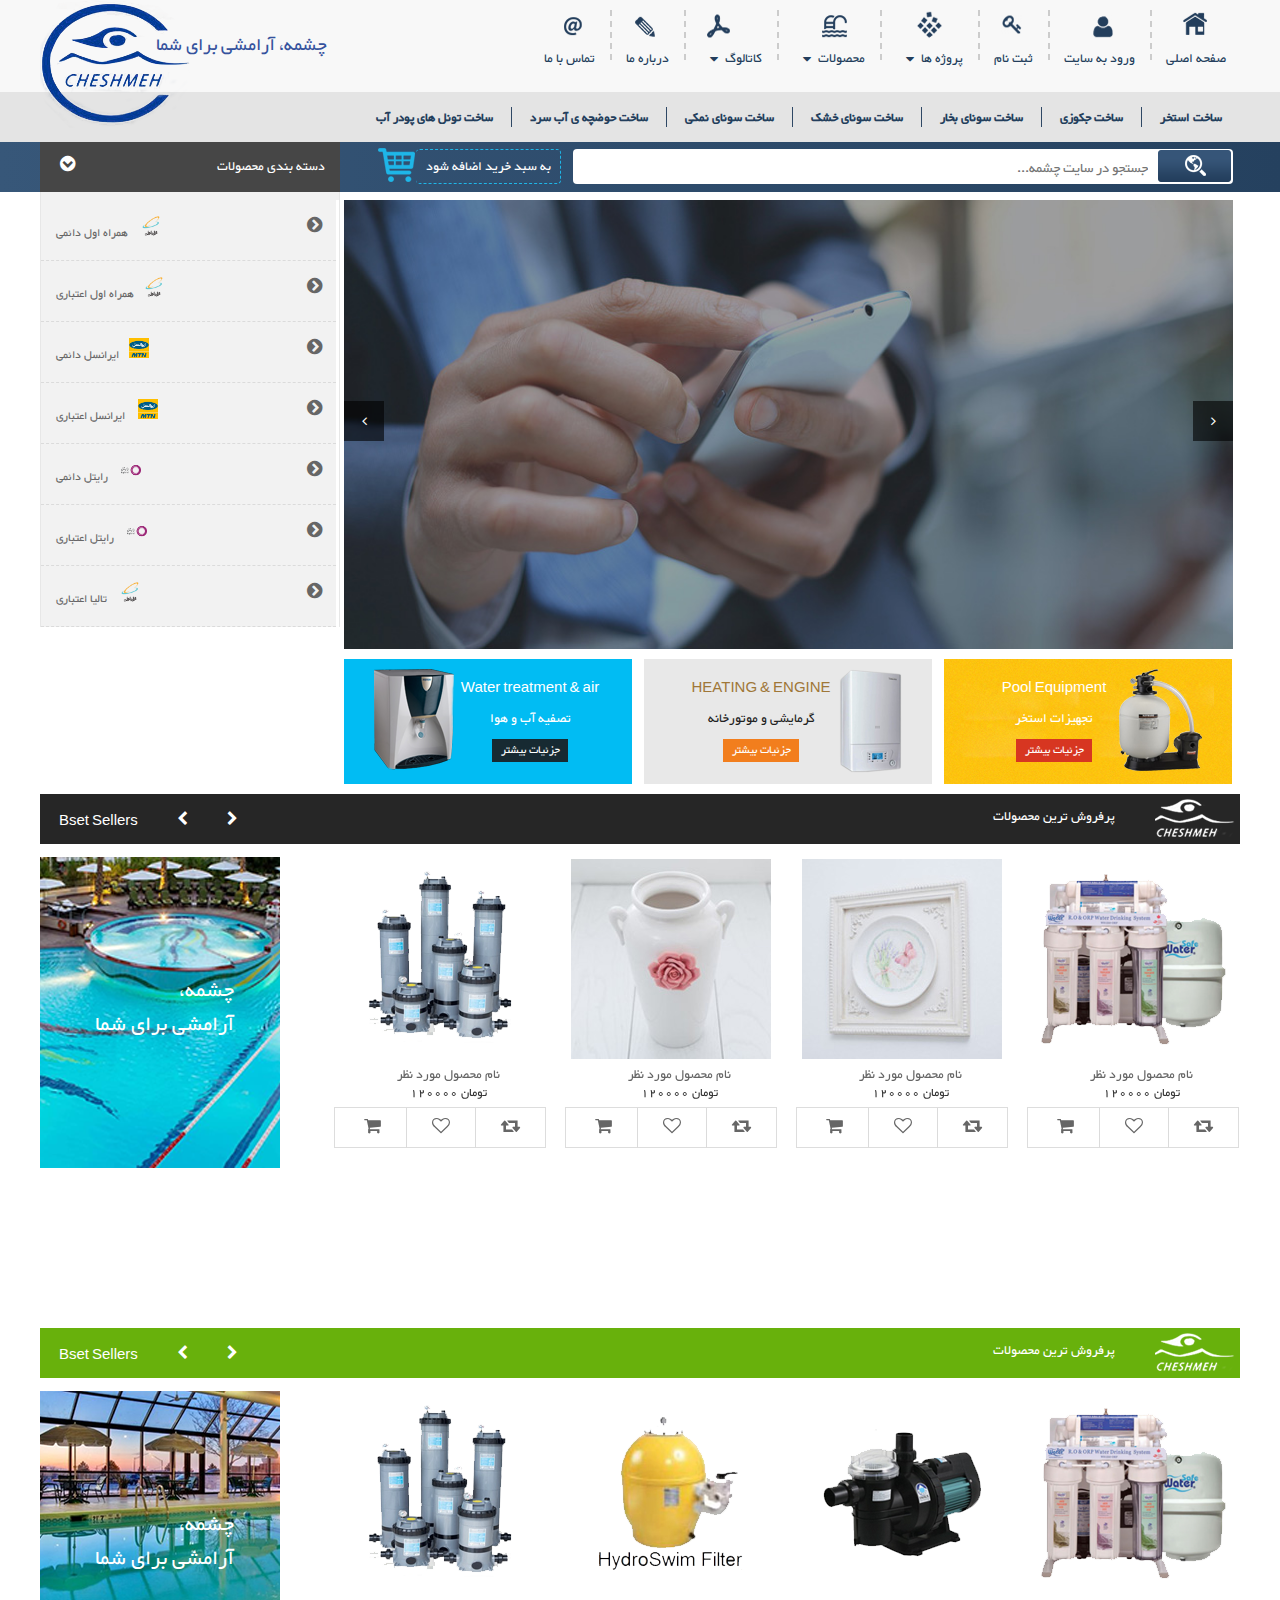
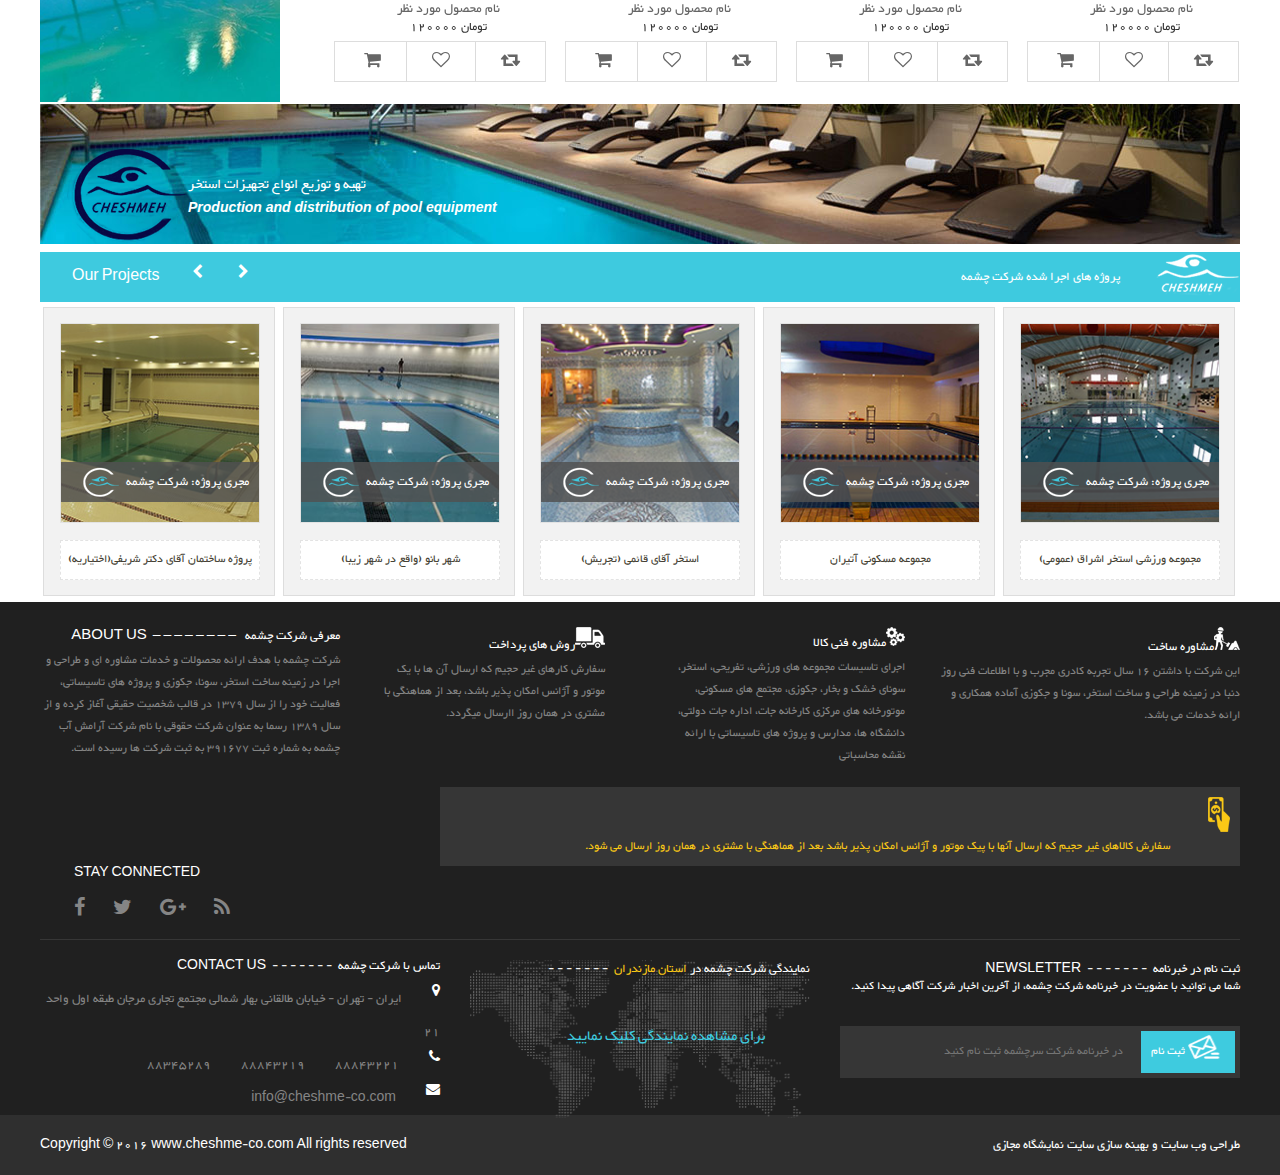
==== commit 18bbf0b4: "changed address of css files." ====
--- a/index.html
+++ b/index.html
@@ -9,9 +9,9 @@
   <meta name="apple-mobile-web-app-capable" content="yes" />
   <meta name="author" content="BasisCore">
   <title>cheshmeh</title>
-  <link rel="stylesheet" type="text/css" href="CSS/style.css">
-  <link rel="stylesheet" type="text/css" href="CSS/bc-css.css">
-  <link rel="stylesheet" href="CSS/font-awesome/css/font-awesome.min.css">
+  <link rel="stylesheet" type="text/css" href="css/style.css">
+  <link rel="stylesheet" type="text/css" href="css/bc-css.css">
+  <link rel="stylesheet" href="css/font-awesome/css/font-awesome.min.css">
   <link rel="stylesheet" href="css/globalmd.css" type="text/css" media="All" />
   <!--menu response-->
   <link rel="stylesheet" href="css/global.css" type="text/css" media="all" />
@@ -593,7 +593,8 @@
     <div id="box3-resize" class="bc-main">
       <div class="bc-col">
         <div class="header-wrapper-owl2"> <img alt="" class="logo-bestsellers" src="images/logobestsellers.png" />
-          <span>پرفروش ترین محصولات</span> <span class="left-best-sellers">Bset Sellers</span></div>
+          <span>پرفروش ترین محصولات</span> <span class="left-best-sellers">Bset Sellers</span>
+        </div>
         <section id="slider2-resize">
           <div class="bc-main">
             <div class="bc-col">
@@ -794,7 +795,8 @@
     <div id="box4-resize" class="bc-main">
       <div class="bc-col">
         <div class="header-wrapper-owl3"> <img alt="" class="logo-bestsellers" src="images/logobestsellers.png" />
-          <span>پرفروش ترین محصولات</span> <span class="left-best-sellers">Bset Sellers</span></div>
+          <span>پرفروش ترین محصولات</span> <span class="left-best-sellers">Bset Sellers</span>
+        </div>
         <section id="slider3_resize">
           <div class="bc-main">
             <div class="bc-col">
--- a/css/style.css
+++ b/css/style.css
@@ -0,0 +1,2027 @@
+@charset "utf-8";
+/* CSS Document */
+
+body {
+  font-size: 15px;
+  height: 100%;
+  min-width: 320px;
+  font-family: "W_yekan", Arial, Helvetica, sans-serif !important;
+  margin: 0 auto;
+}
+@font-face {
+  font-family: "Yekan";
+  src: url("../font/Yekan.eot"); /* IE9 Compat Modes */
+  src: url("../font/Yekan.eot?#iefix") format("embedded-opentype"),
+    /* IE6-IE8 */ url("../font/Yekan.woff") format("woff"),
+    /* Pretty Modern Browsers */ url("../font/Yekan.ttf") format("truetype"),
+    /* Safari, Android, iOS */ url("../font/Yekan.svg#svgFontName")
+      format("svg"); /* Legacy iOS */
+}
+@font-face {
+  font-family: "W_yekan";
+  src: url("../font/W_yekan.eot"); /* IE9 Compat Modes */
+  src: url("../font/W_yekan.eot?#iefix") format("embedded-opentype"),
+    /* IE6-IE8 */ url("../font/W_yekan.woff") format("woff"),
+    /* Pretty Modern Browsers */ url("../font/W_yekan.ttf") format("truetype"),
+    /* Safari, Android, iOS */ url("../font/W_yekan.svg#svgFontName")
+      format("svg"); /* Legacy iOS */
+}
+li {
+  text-decoration: none;
+}
+ul {
+  list-style: none;
+}
+li a {
+  display: inline-block;
+  text-decoration: none !important;
+  transition: color 0.5s ease;
+  font-size: 13px;
+}
+span {
+  text-align: center;
+}
+.clrfix {
+  clear: both;
+}
+.fla4-2 .bc-col .fla4-1 {
+  width: 99.99999% !important;
+}
+/*#page{width:100%}
+#container-home-top{width:1200px;margin:0 auto}*/
+/******************header************/
+
+#header-resize {
+  width: 100%;
+  height: 92px;
+  background-color: #f8f8f8;
+}
+/********spritres*************/
+.home1 {
+  background: url("../images/icon-sprites.png") no-repeat -603px 1px;
+}
+.pencil {
+  background: url("../images/icon-sprites.png") no-repeat -88px 0px;
+}
+.login {
+  background: url("../images/icon-sprites.png") no-repeat -504px 1px;
+}
+.key {
+  background: url("../images/icon-sprites.png") no-repeat -451px 1px;
+}
+.project {
+  background: url("../images/icon-sprites.png") no-repeat -345px 1px;
+}
+.pool {
+  background: url("../images/icon-sprites.png") no-repeat -245px 1px;
+}
+.catalog {
+  background: url("../images/icon-sprites.png") no-repeat -177px 0px;
+}
+.contact {
+  background: url("../images/icon-sprites.png") no-repeat 8px -1px;
+}
+.home1:hover {
+  background: url("../images/icon-sprites2.png") no-repeat -603px -30px;
+}
+.pencil:hover {
+  background: url("../images/icon-sprites2.png") no-repeat -88px -31px;
+}
+.login:hover {
+  background: url("../images/icon-sprites2.png") no-repeat -504px -30px;
+}
+.key:hover {
+  background: url("../images/icon-sprites2.png") no-repeat -451px -30px;
+}
+.project:hover {
+  background: url("../images/icon-sprites2.png") no-repeat -345px -30px;
+}
+.pool:hover {
+  background: url("../images/icon-sprites2.png") no-repeat -245px -30px;
+}
+.catalog:hover {
+  background: url("../images/icon-sprites2.png") no-repeat -177px -30px;
+}
+.contact:hover {
+  background: url("../images/icon-sprites2.png") no-repeat 8px -32px;
+}
+
+@media (min-width: 768px) and (max-width: 980px) {
+  .home1 {
+    background: url("../images/icon-sprites.png") no-repeat -618px 1px;
+  }
+  .pencil {
+    background: url("../images/icon-sprites.png") no-repeat -103px 0px;
+  }
+  .login {
+    background: url("../images/icon-sprites.png") no-repeat -519px 1px;
+  }
+  .key {
+    background: url("../images/icon-sprites.png") no-repeat -466px 1px;
+  }
+  .project {
+    background: url("../images/icon-sprites.png") no-repeat -360px 1px;
+  }
+  .pool {
+    background: url("../images/icon-sprites.png") no-repeat -260px 1px;
+  }
+  .catalog {
+    background: url("../images/icon-sprites.png") no-repeat -192px 0px;
+  }
+  .contact {
+    background: url("../images/icon-sprites.png") no-repeat -4px -1px;
+  }
+  .home1:hover {
+    background: url("../images/icon-sprites2.png") no-repeat -618px -30px;
+  }
+  .pencil:hover {
+    background: url("../images/icon-sprites2.png") no-repeat -103px -31px;
+  }
+  .login:hover {
+    background: url("../images/icon-sprites2.png") no-repeat -519px -30px;
+  }
+  .key:hover {
+    background: url("../images/icon-sprites2.png") no-repeat -466px -30px;
+  }
+  .project:hover {
+    background: url("../images/icon-sprites2.png") no-repeat -360px -30px;
+  }
+  .pool:hover {
+    background: url("../images/icon-sprites2.png") no-repeat -260px -30px;
+  }
+  .catalog:hover {
+    background: url("../images/icon-sprites2.png") no-repeat -192px -30px;
+  }
+  .contact:hover {
+    background: url("../images/icon-sprites2.png") no-repeat -4px -32px;
+  }
+}
+/*************first*****
+.header-box-top{width:1200px; height: 92px; margin:0 auto}
+.header-top-first{float:right}
+
+*******second********/
+
+.logo-top-second {
+  font-size: 21px;
+  color: #35529d;
+  position: relative;
+  top: 37px;
+  right: 35px;
+}
+.text-logo {
+  margin-top: 0px;
+}
+.header-top-resize {
+  width: 100%;
+  height: 50px;
+  background-color: #e4e4e4;
+}
+.header-top-box {
+  width: 1200px;
+  height: 50px;
+  margin: 0 auto;
+}
+.header-top-second {
+  height: 100%;
+  margin-top: 0px;
+  margin-bottom: 0px;
+}
+ul li.menu-top-1 {
+  height: 20px;
+  padding: 0px 18px;
+  border-left: 1px solid #2f4865;
+  font-size: 14px;
+  text-align: center;
+  line-height: 0px;
+  float: right;
+  margin-top: 15px;
+}
+li.menu-top-1:last-child {
+  border-left: none;
+}
+li.menu-top-1 a {
+  color: #233e5c;
+  padding: 0px;
+  font: bold 14px W_yekan;
+  transition: all 0.5s ease;
+}
+li.menu-top-1 a:hover {
+  color: #1eb6e8;
+}
+.top-column2 {
+  color: #233e5c;
+}
+ul.nav.navbar-nav {
+  margin-top: 10px;
+  color: #2f4865;
+}
+ul li.level-1 {
+  height: 50px;
+  color: #2f4865;
+  padding-right: 20px;
+  border-left: 2px dashed #ccc;
+  font-size: 13px;
+  padding-left: 20px;
+  text-align: center !important;
+  line-height: 7px;
+  margin-top: 13px;
+}
+li.level-1:last-child {
+  border-left: none;
+}
+.displayHomeTopMenu {
+  height: 92px;
+  width: 64% !important;
+  float: right;
+}
+.header-logo-left {
+  height: 92px;
+  width: 36%;
+  float: left;
+}
+.header-top-second {
+  color: #2f4865;
+  text-align: center;
+  line-height: 7px;
+}
+#displayHomeTopColumn {
+  height: 50px;
+  background-image: linear-gradient(#375779, #25415f);
+  /* Safari 4, Chrome 1-9, iOS 3.2-4.3, Android 2.1-3.0 */
+  background-image: -webkit-gradient(
+    linear,
+    left top,
+    right top,
+    from(#375779),
+    to(#25415f)
+  );
+  /* Safari 5.1, iOS 5.0-6.1, Chrome 10-25, Android 4.0-4.3 */
+  background-image: -webkit-linear-gradient(left, #375779, #25415f);
+  /* Firefox 3.6 - 15 */
+  background-image: -moz-linear-gradient(left, #375779, #25415f);
+  /* Opera 11.1 - 12 */
+  background-image: -o-linear-gradient(left, #375779, #25415f);
+  /* Opera 15+, Chrome 25+, IE 10+, Firefox 16+, Safari 6.1+, iOS 7+, Android 4.4+ */
+  background-image: linear-gradient(to right, #375779, #25415f);
+}
+/*************third div for search***********/
+.search-input {
+  width: 660px;
+  box-sizing: border-box;
+  border: none;
+  border-radius: 4px;
+  font-size: 16px;
+  background-color: #fff;
+  background: url("../images/searchicon.png") #fff no-repeat;
+  background-position: right 2px bottom 1px;
+  padding: 5px 85px 1px 14px;
+  -webkit-transition: width 0.4s ease-in-out;
+  transition: width 0.4s ease-in-out;
+  height: 35px;
+  margin-top: 7px;
+  text-align: right;
+  direction: rtl;
+  float: right;
+  line-height: 0px;
+}
+.container.shopping-button {
+  margin: 0 auto;
+}
+.search-top-menu {
+  width: 56%;
+  height: 50px !important;
+  float: right;
+}
+.shopping-button {
+  width: 18%;
+  float: right;
+}
+.shopping-btn {
+  width: 145px;
+  float: right;
+  height: 35px;
+  margin-top: 7px;
+  border: 1px dashed #1eb6e8;
+  border-radius: 4px;
+  border-left: none;
+  background: none;
+  color: #fff;
+}
+.bascket-shopping {
+  float: right;
+  margin-top: 5px;
+}
+
+/*.search-position{margin-right:7px}*/
+@media (max-width: 767px) {
+  .container {
+    padding-left: 0px;
+  }
+  input[type="text"] {
+    width: 100%;
+  }
+  .shopping-button {
+    width: 35%;
+    padding-right: 10px;
+  }
+  .shopping-btn {
+    width: 59%;
+    font-size: 10px;
+  }
+  .search-top-menu {
+    width: 61%;
+  }
+  .header-logo-left {
+    width: 39.999%;
+  }
+  .logo-top-second {
+    bottom: 81px;
+    top: inherit;
+    left: 148px;
+  }
+  .displayHomeTopColumn {
+    width: 100%;
+  }
+  .home-page {
+    margin-top: -50px;
+  }
+  .box-vertical-megamenus {
+    width: 50%;
+    margin-left: 145px;
+  }
+  /*.vertical-megamenus{height:40px;}*/
+  .vertical-megamenus h4.title {
+    height: 40px;
+  }
+}
+
+@media (min-width: 359px) and (max-width: 767px) {
+  .box-vertical-megamenus {
+    margin-left: 164px;
+  }
+}
+
+@media (min-width: 768px) and (max-width: 799px) {
+  .logo-top-second {
+    font-size: 17px !important;
+  }
+}
+
+@media (min-width: 319px) and (max-width: 767px) {
+  .vertical-megamenus h4.title {
+    height: 40px !important;
+  }
+}
+
+@media (min-width: 767px) and (max-width: 1200px) {
+  .logo-top-second {
+    font-size: 18px;
+  }
+  .shopping-btn {
+    width: 85px;
+  }
+  .search-top-menu {
+    width: 50%;
+    padding-right: 25px;
+  }
+  input[type="text"] {
+    width: 91%;
+  }
+  #header-resize {
+    width: 100%;
+    padding-right: 25px;
+  }
+}
+.equipment {
+  float: right;
+  padding-bottom: 10px;
+  padding-right: 30px;
+}
+.package {
+  float: right;
+  padding-bottom: 10px;
+  padding-right: 30px;
+}
+.weather {
+  float: left;
+  padding-left: 30px;
+}
+.txt-three-col {
+  width: 50%;
+  height: 112px;
+  margin-left: 45px;
+}
+.txt-three-col-last {
+  float: right;
+  width: 50%;
+  height: 99px;
+  margin-right: 30px;
+}
+.top-space {
+  padding-top: 10px;
+}
+.service-txt-color {
+  color: #222222;
+}
+.service-txt-color-en {
+  color: #9f7738;
+}
+.dir-en {
+  direction: ltr;
+  padding-top: 20px;
+}
+.dir-fa {
+  direction: rtl;
+  padding-top: 10px;
+}
+.btn-detail-right {
+  background-color: #d73621;
+  border: none;
+}
+.btn-detail-center {
+  background-color: #f27e1d;
+  border: none;
+}
+.btn-detail-left {
+  background-color: #172a32;
+  border: none;
+  margin-top: -20px;
+}
+.btn-size {
+  width: 76px;
+  height: 23px;
+  font-size: 13px;
+  color: #fff;
+  margin-top: 10px !important;
+}
+/* Flashing */
+.hover13:hover img {
+  opacity: 1;
+  -webkit-animation: flash 1.5s;
+  animation: flash 1.5s;
+}
+.pro-txt-middle a:hover {
+  color: #fac816;
+  transition: all 0.7s ease;
+}
+#owl3 .tn-div a:hover {
+  color: #fac816;
+  transition: all 0.7s ease;
+}
+@-webkit-keyframes flash {
+  0% {
+    opacity: 0.4;
+  }
+  100% {
+    opacity: 1;
+  }
+}
+@keyframes flash {
+  0% {
+    opacity: 0.4;
+  }
+  100% {
+    opacity: 1;
+  }
+}
+/*************effect button***************/
+a .btn-detail-right {
+  margin: 0 auto;
+  border: 1px solid transparent;
+  -webkit-transition: all 0.3s ease-in-out;
+  -moz-transition: all 0.3s ease-in-out;
+  transition: all 0.3s ease-in-out;
+}
+a .btn-detail-right:hover {
+  background-color: #ffffff;
+  color: #d73621;
+  border-color: #d73621;
+}
+a .btn-detail-center {
+  margin: 0 auto;
+  border: 1px solid transparent;
+  color: #ffffff;
+  -webkit-transition: all 0.3s ease-in-out;
+  -moz-transition: all 0.3s ease-in-out;
+  transition: all 0.3s ease-in-out;
+}
+a .btn-detail-center:hover {
+  background-color: #ffffff;
+  color: #f27e1d;
+  border-color: #f27e1d;
+}
+a .btn-detail-left {
+  margin: 0 auto;
+  border: 1px solid transparent;
+  color: #ffffff;
+  -webkit-transition: all 0.3s ease-in-out;
+  -moz-transition: all 0.3s ease-in-out;
+  transition: all 0.3s ease-in-out;
+}
+a .btn-detail-left:hover {
+  background-color: #ffffff;
+  color: #172a32;
+  border-color: #172a32;
+}
+/*****/
+#container {
+  width: 1200px;
+  height: auto;
+  margin: 0 auto;
+  margin-top: 10px;
+}
+#box_resize_j3 {
+  height: 324px;
+}
+.home-slider-left {
+  width: 75% !important;
+  float: right;
+}
+.header-wrapper-owl2 {
+  width: 1200px;
+  margin: 0 auto;
+  height: 50px;
+  background-color: #262626;
+  margin-top: 10px;
+  margin-bottom: 10px;
+}
+.header-wrapper-owl3 {
+  width: 1200px;
+  margin: 0 auto;
+  height: 50px;
+  background-color: #68b10c;
+  margin-top: 10px;
+  margin-bottom: 10px;
+}
+.logo-bestsellers {
+  float: right;
+  padding-top: 5px;
+}
+.header-wrapper-owl2 span {
+  float: right;
+  color: #fff;
+  padding: 14px 40px;
+}
+.header-wrapper-owl3 span {
+  float: right;
+  color: #fff;
+  padding: 14px 40px;
+}
+.owl-buttons {
+  margin-left: 40px;
+}
+.left-best-sellers {
+  float: left !important;
+  padding: 19px !important;
+}
+/************coverpart1****************/
+.cover-resize-first {
+  width: 1200px !important;
+  margin: 0 auto;
+  background: url(../images/swimming_pool_design2.jpg) fixed no-repeat center;
+  -webkit-background-size: cover;
+  -moz-background-size: cover;
+  -o-background-size: cover;
+  background-size: cover;
+  height: 140px;
+  position: relative;
+  text-align: center;
+  padding: 20px;
+  padding-right: 352px;
+}
+.cover-resize-second {
+  width: 100%;
+  height: 140px;
+  background: url(../images/cheshmeh.jpg) no-repeat center;
+  background-repeat: no-repeat;
+  margin-bottom: 8px;
+}
+.cover-logo-first p {
+  color: #fff;
+}
+.cover-logo-position {
+  width: 8%;
+  float: right;
+  padding-top: 20px;
+  padding-right: 40px;
+}
+.cover-txt-first {
+  width: 43%;
+  float: right;
+  padding-top: 77px;
+  color: #fff;
+  font: bold italic 16px "arial";
+}
+.slider2,
+.slider3 {
+  width: 80% !important;
+  float: right;
+  padding-left: 35px;
+}
+#slider2-resize,
+#slider3-resize {
+  width: 1200px;
+  height: 324px;
+  margin: 0 auto;
+}
+.image-product-left {
+  background: url(../images/img-pro.png) center no-repeat;
+}
+.image-product2-left {
+  background: url(../images/img-pro2.png) center no-repeat;
+}
+.image-product2-left,
+.image-product-left {
+  width: 19.9999%;
+  float: left;
+  height: 316px;
+}
+.txt-pro-left {
+  color: #fff;
+  font-size: 24px;
+  position: relative;
+  top: 120px;
+  direction: rtl;
+  float: right;
+  text-align: right;
+  padding-right: 46px;
+  line-height: 34px;
+}
+#owl2 .owl-controls .owl-buttons .owl-next,
+#owl .owl-controls .owl-buttons .owl-next {
+  position: absolute;
+  left: -100px !important;
+}
+#owl2 .owl-controls .owl-buttons .owl-prev,
+#owl .owl-controls .owl-buttons .owl-prev {
+  position: absolute;
+  left: -150px !important;
+}
+/**************************************/
+.fa-retweet,
+.fa-heart-o,
+.fa-shopping-cart {
+  border-left: 1px solid #dbdbdb;
+  height: 40px;
+}
+.fa-shopping-cart:last-child {
+  border-left: none;
+}
+.vertical-dropdown-menu {
+  width: 895px !important;
+}
+/************coverpart2****************/
+.cover-resize-second .cover-box-second {
+  height: 140px;
+  margin: 0 auto;
+}
+.cover-box-second img {
+  padding-left: 27px;
+  padding-top: 42px;
+  float: left;
+}
+.cover-txt-second {
+  width: 26%;
+  float: left;
+  color: #fff;
+  padding-top: 68px;
+  line-height: 27px;
+}
+.txt-fa-cover2 {
+  font-size: 16px;
+}
+.txt-en-cover2 {
+  font: bold italic 14px "arial";
+}
+
+/*****************responsive**********************/
+@media (min-width: 320px) and (max-width: 767px) {
+  .catalog {
+    background: none;
+  }
+  .contact {
+    background: none;
+  }
+  .home1 {
+    background: none;
+  }
+  .pencil {
+    background: none;
+  }
+  .login {
+    background: none;
+  }
+  .key {
+    background: none;
+  }
+  .project {
+    background: none;
+  }
+  .pool {
+    background: none;
+  }
+  .home1:hover {
+    background: none;
+  }
+
+  .pencil:hover {
+    background: none;
+  }
+  .login:hover {
+    background: none;
+  }
+  .key:hover {
+    background: none;
+  }
+
+  .project:hover {
+    background: none;
+  }
+  .pool:hover {
+    background: none;
+  }
+  .catalog:hover {
+    background: none;
+  }
+  .contact:hover {
+    background: none;
+  }
+  #nav_topmenu ul.nav > li.level-1 {
+    margin-left: 32px !important;
+  }
+  ul li.level-1 {
+    border: none;
+  }
+  .header-wrapper-owl2 {
+    width: 99.99999%;
+  }
+  #slider2-resize {
+    width: 99.99999%;
+  }
+  .cover-resize-first {
+    width: 99.99999% !important;
+  }
+  .header-wrapper-owl3 {
+    width: 99.99999%;
+  }
+  .cover-resize-first {
+    padding: inherit;
+  }
+  .cover-logo-position {
+    float: left;
+  }
+  .box_resize_j4 {
+    width: 99.99999%;
+  }
+  #owl2 .owl-controls .owl-buttons .owl-prev,
+  #owl .owl-controls .owl-buttons .owl-prev {
+    position: absolute;
+    left: -50px !important;
+    top: -94px;
+  }
+  #owl2 .owl-controls .owl-buttons .owl-next,
+  #owl .owl-controls .owl-buttons .owl-next {
+    top: -94px;
+    left: -20px !important;
+  }
+  .slider2,
+  .slider3 {
+    padding-left: inherit;
+  }
+  #owl3 .owl-controls .owl-buttons .owl-next {
+    top: -42px;
+    left: 19px;
+  }
+  #owl3 .owl-controls .owl-buttons .owl-prev {
+    top: -42px;
+    left: -3px;
+  }
+  /*#owl3 .owl-wrapper-outer{top:18px}*/
+  .vertical-megamenus ul.megamenus-ul li.parent a.parent:before {
+    content: none !important;
+  }
+  #box2-first3 {
+    width: 99.99999% !important;
+  }
+  .cover-txt-second {
+    width: 40%;
+    padding-top: 15px;
+  }
+  .foot-last-1 {
+    width: 100%;
+  }
+  .cover-box-second {
+    width: 99.99999%;
+  }
+  #footer .second-foot .sf-1 section p {
+    padding-right: 22px;
+  }
+  #footer .second-foot .sf-1 section {
+    height: 75px;
+  }
+  #footer .second-foot .sf-2 ul {
+    padding-right: 50px !important;
+  }
+  .product2 .productInner {
+    margin-left: 51px;
+  }
+  .third-foot .tf-1,
+  .third-foot .tf-2,
+  .third-foot .tf-3 {
+    width: 99.99999% !important;
+  }
+  .satrakj {
+    width: 20% !important;
+  }
+  .satrakj22 {
+    width: 79% !important;
+  }
+  .satree {
+    width: 100% !important;
+  }
+  .satree2 {
+    width: 100% !important;
+  }
+  #general-property-text {
+    width: 90% !important;
+  }
+  #related-product1 {
+    width: 90% !important;
+  }
+  #text-article {
+    width: inherit !important;
+  }
+  .body-resize {
+    margin-top: 12px !important;
+  }
+  .displayHomeTopMenu {
+    width: 60% !important;
+  }
+}
+
+@media (min-width: 414px) and (max-width: 420px) {
+  .displayHomeTopMenu {
+    width: 60% !important;
+  }
+}
+
+@media (min-width: 360px) and (max-width: 639px) {
+  .satrakj {
+    width: 20% !important;
+  }
+  .satrakj22 {
+    width: 79% !important;
+  }
+  .satree {
+    width: 100% !important;
+  }
+  .satree2 {
+    width: 100% !important;
+  }
+  #general-property-text {
+    width: 90% !important;
+  }
+  #owl3 .owl-wrapper-outer {
+    top: 20px;
+  }
+  .container .sixteen2.columns {
+    height: auto !important;
+  }
+  #related-product1 {
+    width: 90% !important;
+  }
+  #text-article {
+    width: inherit !important;
+  }
+  .body-resize {
+    margin-top: 12px !important;
+  }
+}
+
+@media (min-width: 768px) and (max-width: 979px) {
+  .container .sixteen2.columns {
+    height: auto !important;
+  }
+  #footer .second-foot .sf-2 ul {
+    padding-right: 276px !important;
+  }
+  .slider2,
+  .slider3 {
+    width: 100% !important;
+  }
+  #related-product1 {
+    width: 90% !important;
+  }
+  .header-wrapper-owl3 {
+    width: 99.99999%;
+  }
+  #box2-first3 {
+    width: 100% !important;
+  }
+  .cover-logo-position {
+    float: left;
+  }
+  .box_resize_j4 {
+    width: 99.99999%;
+  }
+  #box2-first3 {
+    width: 99.99999%;
+  }
+  .box_resize_j4 {
+    width: 99.99999%;
+  }
+  #footer .first-foot .ff-1,
+  #footer .first-foot .ff-2,
+  #footer .first-foot .ff-3,
+  #footer .first-foot .ff-4 {
+    width: 49.99999% !important;
+  }
+
+  .owl-item {
+    width: inherit;
+  }
+  #owl2 .owl-controls .owl-buttons .owl-prev,
+  #owl .owl-controls .owl-buttons .owl-prev {
+    left: 60px !important;
+  }
+  #owl2 .owl-controls .owl-buttons .owl-next,
+  #owl .owl-controls .owl-buttons .owl-next {
+    left: 90px !important;
+  }
+  .header-wrapper-owl2 {
+    width: 99.99999%;
+  }
+  #slider2-resize,
+  #slider3-resize {
+    width: 99.99999% !important;
+  }
+  .cover-resize-first {
+    padding: inherit;
+  }
+  .cover-resize-first,
+  .cover-resize-second .cover-box-second {
+    width: 99.99999% !important;
+  }
+  .logo-top-second {
+    width: 19.9999%;
+  }
+  #owl2 .owl-wrapper-outer .owl-wrapper .owl-item {
+    padding-right: 10px;
+  }
+  .image-product2-left,
+  .image-product-left {
+    display: none;
+  }
+  #text-article {
+    width: inherit !important;
+  }
+  .vertical-groups {
+    width: 57% !important;
+  }
+}
+
+@media (min-width: 980px) and (max-width: 1199px) {
+  .header-wrapper-owl2 {
+    width: 99.99999%;
+  }
+  #slider2-resize,
+  #slider3-resize {
+    width: 99.99999%;
+  }
+  .cover-resize-first {
+    width: 99.99999% !important;
+  }
+  .header-wrapper-owl3 {
+    width: 99.99999%;
+  }
+  #box2-first3 {
+    width: 99.99999% !important;
+  }
+  .cover-resize-second .cover-box-second {
+    width: 99.99999% !important;
+  }
+  #slider2-resize,
+  #slider3-resize {
+    width: 99.99999%;
+  }
+  #footer .first-foot .ff-1,
+  #footer .first-foot .ff-2,
+  #footer .first-foot .ff-3,
+  #footer .first-foot .ff-4 {
+    width: 49.99999% !important;
+  }
+  .slider2,
+  .slider3 {
+    padding-left: inherit;
+  }
+  #footer .second-foot .sf-2 ul {
+    padding-right: 364px !important;
+  }
+  #owl2 .owl-controls .owl-buttons .owl-next,
+  #owl .owl-controls .owl-buttons .owl-next {
+    left: -51px !important;
+  }
+  #owl2 .owl-controls .owl-buttons .owl-prev,
+  #owl .owl-controls .owl-buttons .owl-prev {
+    left: -96px !important;
+  }
+  #homepage-slider .bx-wrapper .bx-controls-direction a.bx-next {
+    right: 65px;
+  }
+  #text-article {
+    width: inherit !important;
+  }
+  .vertical-groups {
+    width: 73% !important;
+  }
+  #general-property-text {
+    width: 90% !important;
+  }
+}
+
+@media (min-width: 768px) and (max-width: 1279px) {
+  .services-resize {
+    width: 99.99999%;
+    padding-top: 1px;
+  }
+  .res-box3-1 {
+    width: 33.33333%;
+    float: right;
+  }
+  .weather {
+    padding-left: 5px;
+  }
+  .package {
+    padding-right: 10px;
+  }
+  .detail-style-1 {
+    width: 41.66666% !important;
+  }
+}
+/**********otherpage*****************/
+.title-list {
+  line-height: 40px;
+  width: 100%;
+  text-align: right;
+  color: #000;
+  font-size: 18px;
+  position: relative !important;
+  border-right: 4px solid #264260;
+  border-top: 2px dashed #e3e3e3;
+  border-bottom: 2px dashed #e3e3e3;
+  border-left: 2px dashed #e3e3e3;
+}
+.title-list h1,
+.title-list p {
+  margin-bottom: -2px !important;
+  display: inline-block;
+  color: #464646;
+  margin-top: 0px;
+  padding: 0 15px 1px 0;
+  position: relative;
+  font-size: 21px !important;
+  direction: ltr !important;
+  line-height: 39px;
+}
+.bodybig-midd {
+  width: 100%;
+  border: 1px solid #e3e3e3;
+  padding: 10px 10px;
+  direction: rtl;
+  font-size: 15px;
+  margin-top: 15px;
+  line-height: 24px;
+  margin-bottom: 13px;
+}
+.right-bodymidd {
+  float: right;
+  width: 30%;
+}
+.left-bodymidd {
+  float: right;
+  width: 30%;
+}
+/**********popup*****************/
+.cd-popup.is-visible,
+.cd-popup2.is-visible {
+  opacity: 1;
+  visibility: visible;
+  -webkit-transition: opacity 0.3s 0s, visibility 0s 0s;
+  -moz-transition: opacity 0.3s 0s, visibility 0s 0s;
+  transition: opacity 0.3s 0s, visibility 0s 0s;
+  z-index: 999999999999;
+}
+.cd-popup,
+.cd-popup2 {
+  position: fixed;
+  left: 0;
+  top: 0;
+  height: 100%;
+  width: 100%;
+  background-color: rgba(38, 38, 38, 0.9);
+  opacity: 0;
+  visibility: hidden;
+  -webkit-transition: opacity 0.3s 0s, visibility 0s 0.3s;
+  -moz-transition: opacity 0.3s 0s, visibility 0s 0.3s;
+  transition: opacity 0.3s 0s, visibility 0s 0.3s;
+}
+.is-visible .cd-popup-container,
+.is-visible .cd-popup-container2 {
+  -webkit-transform: translateY(0);
+  -moz-transform: translateY(0);
+  -ms-transform: translateY(0);
+  -o-transform: translateY(0);
+  transform: translateY(0);
+}
+.cd-popup-container,
+.cd-popup-container2 {
+  margin: 8em auto;
+}
+.cd-popup-container,
+.cd-popup-container2 {
+  position: relative;
+  width: 90%;
+  max-width: 400px;
+  margin: 4em auto;
+  background: #fff;
+  text-align: center;
+  box-shadow: 0 0 20px rgba(0, 0, 0, 0.4);
+  -webkit-transform: translateY(-40px);
+  -moz-transform: translateY(-40px);
+  -ms-transform: translateY(-40px);
+  -o-transform: translateY(-40px);
+  transform: translateY(-40px);
+  -webkit-backface-visibility: hidden;
+  -webkit-transition-property: -webkit-transform;
+  -moz-transition-property: -moz-transform;
+  transition-property: transform;
+  -webkit-transition-duration: 0.3s;
+  -moz-transition-duration: 0.3s;
+  transition-duration: 0.3s;
+  padding-bottom: 20px;
+}
+.cd-popup-container form,
+.cd-popup-container2 form {
+  padding: 3em 1em;
+  margin: 0 auto;
+}
+.cd-popup-container input,
+.cd-popup-container2 input {
+  float: right;
+  width: 99.9%;
+  height: 35px;
+  border: 1px solid #ccc;
+  text-align: right;
+  font-family: Tahoma, Geneva, sans-serif;
+  font-size: 12px;
+  margin-bottom: 5px;
+  padding-right: 5px;
+  border-radius: 3px;
+  direction: ltr;
+}
+button,
+input,
+select[multiple],
+textarea {
+  background-image: none;
+}
+input,
+button,
+select,
+textarea {
+  font-family: inherit;
+  font-size: inherit;
+  line-height: inherit;
+}
+button,
+input {
+  line-height: normal;
+}
+button,
+input,
+select,
+textarea {
+  font-family: inherit;
+  font-size: 100%;
+  margin: 0;
+}
+.cd-popup-container input,
+.cd-popup-container2 input {
+  float: right;
+  width: 99.9%;
+  height: 35px;
+  border: 1px solid #ccc;
+  text-align: right;
+  font-family: Tahoma, Geneva, sans-serif;
+  font-size: 12px;
+  margin-bottom: 5px;
+  padding-right: 5px;
+  border-radius: 3px;
+  direction: ltr;
+}
+button,
+input,
+select[multiple],
+textarea {
+  background-image: none;
+}
+input,
+button,
+select,
+textarea {
+  font-family: inherit;
+  font-size: inherit;
+  line-height: inherit;
+}
+button,
+input {
+  line-height: normal;
+}
+button,
+input,
+select,
+textarea {
+  font-family: inherit;
+  font-size: 100%;
+  margin: 0;
+}
+.cd-popup-container .captch,
+.cd-popup-container2 .captch {
+  width: 90px;
+  float: right;
+  margin-left: 10px;
+  border-radius: 3px;
+  margin-right: 3px;
+}
+captch img {
+  width: 90px;
+  height: 35px;
+  border-radius: 3px;
+  border: 1px solid #ccc;
+  float: right;
+}
+.captch-ref {
+  width: 32px;
+  float: right;
+  margin-left: 8px;
+}
+a.refreshing {
+  margin-right: 0px !important;
+}
+.login-resize a {
+  margin-right: 15px;
+  color: #888888;
+  padding-top: 5px;
+}
+.refreshing img {
+  margin-top: 3px;
+}
+a img {
+  border: none;
+}
+img {
+  vertical-align: middle;
+}
+input.Captchain2 {
+  width: 130px;
+}
+.cd-popup-container input,
+.cd-popup-container2 input {
+  float: right;
+  width: 99.9%;
+  height: 35px;
+  border: 1px solid #ccc;
+  text-align: right;
+  font-family: Tahoma, Geneva, sans-serif;
+  font-size: 12px;
+  margin-bottom: 5px;
+  padding-right: 5px;
+  border-radius: 3px;
+  direction: ltr;
+}
+button,
+input,
+select[multiple],
+textarea {
+  background-image: none;
+}
+input,
+button,
+select,
+textarea {
+  font-family: inherit;
+  font-size: inherit;
+  line-height: inherit;
+}
+button,
+input {
+  line-height: normal;
+}
+button,
+input,
+select,
+textarea {
+  font-family: inherit;
+  font-size: 100%;
+  margin: 0;
+}
+input.submit[type="submit"] {
+  width: 76px;
+  background-color: #71da8f;
+  border-radius: 3px;
+  border: none;
+  margin-right: 5px;
+  text-align: center;
+  color: #fff;
+  height: 36px;
+  cursor: pointer;
+  font-size: 15px;
+  font-family: "W_yekan", Arial, Helvetica, sans-serif;
+}
+.cd-popup-container input,
+.cd-popup-container2 input {
+  float: right;
+  width: 99.9%;
+  height: 35px;
+  border: 1px solid #ccc;
+  text-align: right;
+  font-family: Tahoma, Geneva, sans-serif;
+  font-size: 12px;
+  margin-bottom: 5px;
+  padding-right: 5px;
+  border-radius: 3px;
+  direction: ltr;
+}
+button,
+html input[type="button"],
+input[type="reset"],
+input[type="submit"] {
+  -webkit-appearance: button;
+  cursor: pointer;
+}
+button,
+input,
+select[multiple],
+textarea {
+  background-image: none;
+}
+input,
+button,
+select,
+textarea {
+  font-family: inherit;
+  font-size: inherit;
+  line-height: inherit;
+}
+button,
+input {
+  line-height: normal;
+}
+.answerloading-login {
+  left: 40px;
+  display: none;
+  position: absolute;
+  margin-top: 300px;
+}
+.answer-get-login {
+  color: #de2628;
+  font-size: 13px;
+  width: 250px;
+  position: absolute;
+  text-align: left;
+  bottom: 20px;
+  left: 25px;
+}
+.login-resize a {
+  margin-right: 15px;
+  color: #888888;
+  padding-top: 5px;
+}
+.passrecovery,
+.resendmail {
+  float: right;
+  text-align: right;
+  margin-right: 20px;
+  color: #f00;
+  font-size: 15px;
+}
+.bkhaterbespa {
+  float: left;
+  margin-left: 20px;
+  margin-top: 0px;
+  font-size: 15px;
+  display: inline;
+  width: 145px;
+  line-height: 29px;
+}
+input.uniform {
+  float: right;
+  width: 20px;
+  margin-top: -3px;
+}
+.cd-popup-container input,
+.cd-popup-container2 input {
+  float: right;
+  width: 99.9%;
+  height: 35px;
+  border: 1px solid #ccc;
+  text-align: right;
+  font-family: Tahoma, Geneva, sans-serif;
+  font-size: 12px;
+  margin-bottom: 5px;
+  padding-right: 5px;
+  border-radius: 3px;
+  direction: ltr;
+}
+input[type="radio"],
+input[type="checkbox"] {
+  margin: 4px 0 0;
+  margin-top: 1px;
+  line-height: normal;
+}
+input[type="checkbox"],
+input[type="radio"] {
+  box-sizing: border-box;
+  padding: 0;
+}
+button,
+input,
+select[multiple],
+textarea {
+  background-image: none;
+}
+input,
+button,
+select,
+textarea {
+  font-family: inherit;
+  font-size: inherit;
+  line-height: inherit;
+}
+button,
+input {
+  line-height: normal;
+}
+.login-resize a {
+  margin-right: 15px;
+  color: #888888;
+  padding-top: 5px;
+}
+.register2 {
+  float: right;
+  text-align: right;
+  margin-right: 20px;
+  color: #3cb878 !important;
+  font-size: 15px;
+  margin-top: 15px;
+}
+a {
+  color: #666;
+  text-decoration: none;
+}
+.cd-popup-container .cd-popup-close,
+.cd-popup-container2 .cd-popup-close2 {
+  position: absolute;
+  top: 8px;
+  right: 0px;
+  width: 30px;
+  height: 30px;
+  margin-right: 5px;
+}
+.login-resize a {
+  margin-right: 15px;
+  color: #888888;
+  padding-top: 5px;
+}
+.img-replace {
+  display: inline-block;
+  overflow: hidden;
+  text-indent: 100%;
+  color: transparent;
+  white-space: nowrap;
+}
+.cd-popup-container .cd-popup-close::before,
+.cd-popup-container2 .cd-popup-close2::before {
+  -webkit-transform: rotate(45deg);
+  -moz-transform: rotate(45deg);
+  -ms-transform: rotate(45deg);
+  -o-transform: rotate(45deg);
+  transform: rotate(45deg);
+  left: 8px;
+}
+.cd-popup-container .cd-popup-close::before,
+.cd-popup-container .cd-popup-close::after,
+.cd-popup-container2 .cd-popup-close2::before,
+.cd-popup-container2 .cd-popup-close2::after {
+  content: "";
+  position: absolute;
+  top: 12px;
+  width: 14px;
+  height: 3px;
+  background-color: #a2a2a2;
+}
+input.Captchain2 {
+  width: 130px;
+}
+.resendmail {
+  margin-right: 15px;
+  color: #888888;
+  padding-top: 5px;
+}
+.resendmail:hover {
+  text-decoration: underline;
+}
+.captch img {
+  width: 90px;
+  height: 35px;
+  border-radius: 3px;
+  border: 1px solid #ccc;
+  float: right;
+  padding-top: 10px;
+  margin-right: -3px;
+}
+img {
+  vertical-align: middle;
+}
+.passrecovery,
+.resendmail {
+  position: relative;
+  left: -7px;
+  margin-right: 15px;
+  color: #888888;
+  padding-top: 5px;
+}
+.passrecovery {
+  vertical-align: inherit;
+}
+.passrecovery:hover,
+.resendmail:hover {
+  text-decoration: underline;
+}
+.cd-popup-container .cd-popup-close::after,
+.cd-popup-container2 .cd-popup-close2::after {
+  -webkit-transform: rotate(-45deg);
+  -moz-transform: rotate(-45deg);
+  -ms-transform: rotate(-45deg);
+  -o-transform: rotate(-45deg);
+  transform: rotate(-45deg);
+  right: 8px;
+}
+a:focus {
+  outline: none;
+}
+input.uniform {
+  float: right;
+  width: 20px;
+  margin-top: -3px !important;
+}
+.more_info_carosel a .fa-heart-o:hover {
+  color: #d73621;
+  transition: all 0.5s ease;
+}
+.more_info_carosel a .fa-retweet:hover {
+  color: #666;
+  transition: all 0.5s ease;
+}
+.more_info_carosel a .fa-shopping-cart:hover {
+  color: #262626;
+  transition: all 0.5s ease;
+}
+.ls4-show-pro {
+  margin-bottom: 15px;
+  display: inherit !important;
+}
+.container-center {
+  width: 1200px;
+  margin: 0 auto;
+  margin-bottom: 20px;
+}
+#page {
+}
+/*.retweet{width:33.33%;float:right}
+.heart{width:33.33%;float:right}
+.shopping-cart{width:33.33%;float:right}*/
+
+#nav_topmenu ul.nav > li.level-1 a:hover img {
+  color: #fac816;
+}
+#nav_topmenu ul.nav > li.level-1 a:hover {
+  color: #fac816;
+}
+#owl .productInner:hover {
+  border-color: #ccc;
+  -moz-box-shadow: 0 1px 4px 1px rgba(0, 0, 0, 0.2);
+  -webkit-box-shadow: 0 1px 4px 1px rgba(0, 0, 0, 0.2);
+  box-shadow: 0 1px 4px 1px rgba(0, 0, 0, 0.2);
+  transition: all 0.5s ease;
+}
+#owl2 .productInner:hover {
+  border-color: #ccc;
+  -moz-box-shadow: 0 1px 4px 1px rgba(0, 0, 0, 0.2);
+  -webkit-box-shadow: 0 1px 4px 1px rgba(0, 0, 0, 0.2);
+  box-shadow: 0 1px 4px 1px rgba(0, 0, 0, 0.2);
+  transition: all 0.5s ease;
+}
+#owl3 .productInner:hover {
+  border-color: #ccc;
+  -moz-box-shadow: 0 1px 4px 1px rgba(0, 0, 0, 0.2);
+  -webkit-box-shadow: 0 1px 4px 1px rgba(0, 0, 0, 0.2);
+  box-shadow: 0 1px 4px 1px rgba(0, 0, 0, 0.2);
+  transition: all 0.5s ease;
+}
+#owl3 .productInner:hover .more_info_carosel2 {
+  top: 100px;
+  transition: all 0.5s ease;
+}
+#owl .productInner:hover .more_info_carosel {
+  background-color: #01bcf3;
+  transition: all 0.5s ease;
+}
+#owl2 .productInner:hover .more_info_carosel {
+  background-color: #68b10c;
+  transition: all 0.5s ease;
+}
+.productInner:hover .more_info_carosel {
+  color: #fff;
+  transition: all 0.5s ease;
+}
+/****table*************/
+.tab-content.alt {
+  background: #fff;
+  float: left;
+  width: 100%;
+}
+.tab-content > .active {
+  display: block;
+  visibility: visible;
+}
+.container-center .row {
+  margin-right: inherit;
+  margin-left: inherit;
+}
+.container-center .row::before {
+  display: table;
+  content: " ";
+}
+.col-xs-12 {
+  width: 100%;
+  float: left;
+}
+.table {
+  margin-bottom: 0;
+  width: 100%;
+  max-width: 100%;
+  margin-bottom: 20px;
+}
+table {
+  background-color: transparent;
+}
+.table-striped > tbody > tr:nth-child(2n + 1) {
+  background-color: #f9f9f9;
+}
+.table > thead > tr > th,
+.table > tbody > tr > th,
+.table > tfoot > tr > th,
+.table > thead > tr > td,
+.table > tbody > tr > td,
+.table > tfoot > tr > td {
+  padding: 8px;
+  line-height: 1.42857143;
+  vertical-align: top;
+  border-top: 1px solid #ddd;
+}
+.TSAP_HEADER {
+  font-size: 12px;
+  text-align: center;
+  padding: 10px;
+  border: 1px solid #f0f0f0;
+  text-transform: uppercase;
+}
+.TSAP_HEADER a {
+  color: #000;
+  text-align: center;
+  text-shadow: 0 1px 0 #fff;
+}
+.currencyPanel img {
+  width: 25px;
+}
+.currencyPanel img {
+  vertical-align: middle;
+}
+.TSAP_RowStyle {
+  border: 1px solid #f0f0f0;
+}
+.table > tbody > tr > td {
+  color: #666666;
+  vertical-align: middle !important;
+}
+.table > tbody > tr > td {
+  color: #666666;
+  vertical-align: middle;
+}
+.FilteringCellSizingAndPricing {
+  padding: inherit !important;
+}
+.nav-tabs > li {
+  float: right !important;
+}
+.table > thead > tr > th,
+.table > tbody > tr > th,
+.table > tfoot > tr > th,
+.table > thead > tr > td,
+.table > tbody > tr > td,
+.table > tfoot > tr > td {
+  padding: 8px;
+  line-height: 1.42857143;
+  vertical-align: top;
+  border-top: 1px solid #ddd;
+}
+.table > thead > tr > th,
+.table > tbody > tr > th,
+.table > tfoot > tr > th,
+.table > thead > tr > td,
+.table > tbody > tr > td,
+.table > tfoot > tr > td {
+  padding: 8px;
+  line-height: 1.42857143;
+  vertical-align: top;
+  border-top: 1px solid #ddd;
+}
+.TSAP_ITEMSTYLE {
+  text-align: center;
+  border-bottom: 1px solid #f0f0f0;
+  border-right: 1px solid #f0f0f0;
+  border-left: 1px solid #f0f0f0;
+}
+.TSAP_ITEMSTYLE a {
+  color: #337ab7;
+  text-decoration: none;
+}
+.TSAP_RowStyle .TSAP_BUY {
+  padding: 5px 18px 10px 6px;
+}
+.label:empty {
+  display: none;
+}
+.label-danger {
+  background-color: #d9534f;
+}
+.label {
+  display: inline;
+  padding: 0.2em 0.6em 0.3em;
+  font-size: 75%;
+  font-weight: bold;
+  line-height: 1;
+  color: #fff;
+  text-align: center;
+  white-space: nowrap;
+  vertical-align: baseline;
+  border-radius: 0.25em;
+}
+#car .btn {
+  margin: 0;
+}
+.btn.green {
+  background: #1db5e7;
+  border-color: #1db5e7;
+  color: #fff;
+}
+.btn.btn-sm {
+  line-height: 12px;
+  padding-left: 1px;
+  padding-right: 1px;
+}
+.btn {
+  background: #274361;
+  -webkit-border-radius: 0;
+  border-radius: 0;
+  color: #f9f9f9;
+  font-size: 13px;
+  font-weight: 700;
+  line-height: 13px;
+  margin: 0.5em;
+  padding: 12px 26px;
+  text-transform: uppercase;
+  -webkit-transition: 0.3s all ease;
+  -moz-transition: 0.3s all ease;
+  -o-transition: 0.3s all ease;
+  -ms-transition: 0.3s all ease;
+  transition: 0.3s all ease;
+}
+.btn:hover {
+  background: #f6c516;
+  color: #000;
+  border-color: #f6c516;
+}
+a:hover {
+  color: #1eb6e8;
+  text-decoration: underline;
+}
+.icon-basket:before {
+  content: "\f07a";
+  padding-right: 5px;
+}
+.table-striped > tbody > tr:nth-child(2n + 1) {
+  background-color: #f9f9f9;
+}
+.TSAP_BUY {
+  border-bottom: 1px solid #f0f0f0;
+  border-left: 1px solid #f0f0f0;
+  border-right: 1px solid #f0f0f0;
+}
+.extrainfo {
+  /*  margin-top: 4%;*/
+  margin-bottom: 0;
+}
+.nav-tabs,
+.nav-pills,
+.nav-tabsNoDrop {
+  position: relative;
+}
+.nav-tabs {
+  border-bottom: none !important;
+}
+.nav::after {
+  clear: both;
+}
+.nav-tabs > li > a {
+  text-transform: uppercase;
+}
+.tab-content {
+  margin-top: inherit !important;
+}
+.hide {
+  display: none !important;
+}
+.pull-right {
+  float: right !important;
+}
+.nav-tabs.alt > li > a,
+.nav-tabsNoDrop.alt > li > a,
+.nav-tabsHM.alt > li > a,
+.nav-tabsHM2.alt > li > a {
+  background: #fff;
+  color: #555555;
+  text-align: center;
+  border-top: 1px solid #dddddd;
+  border-right: 1px solid #dddddd;
+}
+.nav-tabs > li > a:first-child,
+.nav-tabsNoDrop > li > a:first-child {
+  border-left: 1px solid #ddd;
+}
+.nav > li > a {
+  position: relative;
+  display: block;
+}
+.nav-tabs > li > a,
+.nav-tabsNoDrop > li > a {
+  background: #f0f0f0;
+  border: 1px solid #ddd;
+  border-left: 0;
+  -webkit-border-radius: 0;
+  border-radius: 0;
+  color: #252f38;
+  font-weight: normal;
+  margin-right: 5px;
+  padding: 0.5em;
+  text-transform: uppercase;
+}
+.nav-tabs > li.active > a,
+.nav-tabs > li.active > a:hover,
+.nav-tabs > li.active > a:hover {
+  background-color: #274361 !important;
+  color: #ffffff !important;
+}
+.single-product {
+  width: 311px !important;
+  float: left;
+}
+.single-project {
+  width: 700px !important;
+}
+.single-product .container {
+  max-width: 400px;
+}
+.single-project .container {
+  max-width: 700px !important;
+}
+.gallery251-pro {
+  width: 700px;
+}
+/**********************/
+.container .row {
+  margin-right: 0px;
+  margin-left: 0px;
+}
+/**********project****************/
+#title-related1 {
+  background: #274361 url(../images/infolist.png) no-repeat 1358px;
+  padding: 0 50px 0 0;
+  width: 100%;
+  height: 45px;
+  margin: 0 auto;
+}
+#title-related,
+#title-related1,
+#title-related2,
+#title-related3 {
+  float: right !important;
+  min-height: 40px;
+  margin: 0;
+  box-sizing: border-box;
+  line-height: 40px;
+  width: 100%;
+  direction: rtl;
+  text-align: right;
+  font-size: 18px;
+  font-family: "W_yekan", "Conv_W_yekan";
+  color: #fff;
+}
+#title-related p,
+#title-related1 h2 {
+  font-size: 18px !important;
+  width: 1200px;
+  color: #fff;
+  font-weight: normal;
+  min-height: 40px;
+  line-height: 40px;
+  margin: 0 auto;
+  padding: 3px;
+  padding-right: 20px;
+}
+/**************menu-new*****************/
+.block2-2 {
+  top: 14px;
+  right: 185px;
+  position: absolute;
+  width: 200px;
+  display: none;
+  transform: translate(0, 0);
+  opacity: 1;
+  visibility: visible;
+  box-shadow: 0 1px 3px 0 rgba(50, 50, 50, 0.75);
+  transition: all 0.5s ease;
+}
+.level-2-1:hover .block2-2,
+.level-3:hover .block2-3,
+.level-4:hover .block2-4 {
+  display: block;
+}
+
+.block2-3 {
+  z-index: 999999;
+  top: 14px;
+  right: 185px;
+  position: absolute;
+  width: 200px;
+  display: none;
+  transform: translate(0, 0);
+  opacity: 1;
+  visibility: visible;
+  box-shadow: 0 1px 3px 0 rgba(50, 50, 50, 0.75);
+  transition: all 0.5s ease;
+}
+.block2-4 {
+  z-index: 999999;
+  top: 14px;
+  right: 185px;
+  position: absolute;
+  width: 200px;
+  display: none;
+  transform: translate(0, 0);
+  opacity: 1;
+  visibility: visible;
+  box-shadow: 0 1px 3px 0 rgba(50, 50, 50, 0.75);
+  transition: all 0.5s ease;
+}
+.block-top-1 {
+  top: 54px;
+}
+.block-top-2 {
+  top: 84px;
+}
+.block-top-3 {
+  top: 114px;
+}
+.block-top-4 {
+  top: 144px;
+}
+.level-3 {
+  position: relative;
+  background-color: #fff;
+  line-height: 35px;
+  padding-right: 20px;
+}
+.level-4 {
+  position: relative;
+  background-color: #fff;
+  line-height: 35px;
+  padding-right: 20px;
+}
+
+.parent .parent-icon {
+  width: 2rem;
+  height: 2rem;
+}
--- a/css/bc-css.css
+++ b/css/bc-css.css
@@ -0,0 +1,989 @@
+/* bc.CSS 1.76 by J.E.Refsnes. Do not remove this line. */
+/* Extract from normalize.css by Nicolas Gallagher and Jonathan Neal git.io/normalize */
+
+
+a {
+	color: inherit
+}
+/* bc-checkbox and bc-checkmark will be removed in version 1.8 */
+input[type=checkbox].bc-check, input[type=radio].bc-radio {
+	width: 24px;
+	height: 24px;
+	position: relative;
+	top: 6px;
+}
+input[type=checkbox].bc-check:checked+.bc-validate, input[type=radio].bc-radio:checked+.bc-validate {
+	color: #009688
+}
+input[type=checkbox].bc-check:disabled+.bc-validate, input[type=radio].bc-radio:disabled+.bc-validate {
+	color: #aaa
+}
+.bc-responsive {
+	overflow-x: auto
+}
+.bc-container:after, .bc-row:after, .bc-row-padding:after, .bc-topnav:after, .bc-clear:after, .bc-btn-group:before, .bc-btn-group:after {
+	content: "";
+	display: table;
+	clear: both
+}
+.bc-col, .bc-half, .bc-third, .bc-twothird, .bc-quarter {
+	width: 100%
+}
+
+@media only screen and (min-width:320px) {
+.bc-col .s1 {
+	width: 8.33333%
+}
+.bc-col .s2 {
+	width: 16.66666%
+}
+.bc-col .s3 {
+	width: 24.99999%
+}
+.bc-col .s4 {
+	width: 33.33333%
+}
+.bc-col .s5 {
+	width: 41.66666%
+}
+.bc-col .s6 {
+	width: 49.99999%
+}
+.bc-col .s7 {
+	width: 58.33333%
+}
+.bc-col .s8 {
+	width: 66.66666%
+}
+.bc-col .s9 {
+	width: 74.99999%
+}
+.bc-col .s10 {
+	width: 83.33333%
+}
+.bc-col .s11 {
+	width: 91.66666%
+}
+.bc-col .s12, .bc-half, .bc-third, .bc-twothird, .bc-quarter {
+	width: 99.99999% ;
+}
+.Facilities-box {
+	display: block;
+}
+.footer-box-second {
+	margin-right: 0px;
+}
+.socialicon-txt {
+	width: 89%;
+	float: inherit;
+	text-align: inherit;
+	padding-right: 0px;
+}
+.footer-address {
+	margin-right: 50px;
+}
+/*.delivery-product{font-size:17px;}*/
+.footer-resize {
+	height: 1100px;
+}
+.social_icons_bottom {
+	padding-right: 48px;
+	padding-left: 0 !important;
+}
+.email-input {
+	width: 86%;
+}
+.input-second {
+	float: left;
+	display: inline;
+	height: 40px;
+	margin-top: 3px;
+	width: 28%;
+}
+.footer-delivery {
+	margin-right: 70px;
+}
+button {
+	margin-left: 2px;
+    margin-top: 3px;
+    width: 31%;
+}
+form {
+	width: 94%;
+	margin-left: 14px;
+	height: 93px;
+}
+/*.footer-contact-us{margin-top:40px;margin-right:30px;}*/
+
+.footer-payment {
+	margin-right: 70px;
+}
+.icons-list-Facilities{margin-top:47px;}
+.basis-core-img{width:30%}
+.captcha-pic{padding-top: 3px;
+padding-right: 4px;padding-left:6px;}
+.footer-box-third{
+height:10%;}
+}
+
+@media only screen and (min-width:767px) {
+.bc-col .m1 {
+	width: 8.33333%
+}
+.bc-col .m2 {
+	width: 16.66666%
+}
+.footer-box-second .m2 {
+	width: 20%
+}
+.bc-col .m3, .bc-quarter {/*width:24.99999%*/
+	width: 32.22222%
+}
+.footer-box-second .m3 {
+	width: 29.99999%;
+}
+.bc-col .m4, .bc-third {
+	width: 33.33333% !important
+}
+.bc-col .m5 {
+	width: 41.66666%
+}
+.bc-col .m6, .bc-half {
+	width: 49.99999% ;
+}
+.bc-col .m7 {
+	width: 58.33333%
+}
+.bc-col .m8, .bc-twothird {
+	width: 66.66666%
+}
+.bc-col .m9 {
+	width: 74.99999%
+}
+.bc-col .m10 {
+	width: 83.33333%
+}
+.bc-col .m11 {
+	width: 91.66666%
+}
+.bc-col .m12 {
+	width: 99.99999%;
+}
+.mob-only-kayar{display:none;}
+button {
+	bottom: 0px;
+	width: 20%;
+	margin-left: 5px;
+	margin-top:0px;
+	}
+.socialicon-txt {
+	width: 57%;
+	float: right;
+	text-align: right;
+	padding-right: 50px;
+}
+.email-input {
+	width: 45%;
+}
+/*.footer-box-first{height:190px;}
+/*.footer_socialicons{float:inherit;right:185px;}*/
+/*.socialicon-txt{float:inherit;}*/
+form {
+	width: 96%;
+	margin: 0 auto;
+	height: 50px;
+}
+/*.border-footer{width:95%}*/
+.footer-address {
+	margin-right: 0px;
+}
+.footer-box-second {
+	padding-right: 15px;
+}
+.footer-resize {
+	height: 442px;
+}
+.delivery-product {
+	font-size: 18px;
+}
+.input-second {
+	display: inline;
+	height: 40px;
+	float: left;
+	margin-top: 0px;
+	width: 12%;
+}
+.footer-contact-us {
+	margin-top: 0px;
+	margin-right: 0px;
+}
+.Facilities-resize {
+	height: 203px;
+}
+.footer-delivery {
+	margin-right: 0px;
+}
+.footer-payment {
+	margin-right: 0px;
+}
+.vc-cover-txt-fa {
+}
+.icons-list-Facilities{margin-top:27px;}
+.basis-core-img{width:30%}
+.captcha-pic{padding-top:0px;}
+.footer-box-third{
+height:10%;
+}
+}
+@media only screen and (min-width:990px) {
+.bc-col .l1 {
+	width: 8.33333%
+}
+.bc-col .l2 {
+	width: 16.66666%
+}
+.bc-col .l3, .bc-quarter {
+	width: 24.99999% !important
+}
+.bc-col .kayar-home-box-fa {
+	width: 20.99999%
+}
+.bc-col .l4, .bc-third {
+	width: 33.33333% !important
+}
+.bc-col .l5 {
+	width: 41.66666%
+}
+.bc-col .l6, .bc-half {
+	width: 49.99999% !important
+}
+.bc-col .l6 {/*margin-top:5px;*/
+}
+.bc-col .l7 {
+	width: 58.33333%
+}
+.bc-col .l8, .bc-twothird {
+	width: 66.66666% !important
+}
+.bc-col .l9 {
+	width: 74.99999%
+}
+.bc-col .l10 {
+	width: 83.33333%
+}
+.bc-col .l11 {
+	width: 91.66666%
+}
+.bc-col .l12 {
+	width: 99.99999% !important
+}
+.bc-col .l12 .vc-cover-logos-row1 {
+	width: 87.99999%
+}
+.bc-col .l12 .vc-cover-logos-row2 {
+	width: 87.99999%
+}
+.mob-only-kayar{display:none;}
+.tablet-only-kayar{display:none;}
+.bc-col .vc-cover-txt-fa {
+	width: 77.99999%
+}
+button {
+	width: 19%;
+	bottom: 0px;
+	margin-left: 4px;
+	margin-top:0px;
+}
+.socialicon-txt {
+	width: 52%;
+	float: inherit;
+	text-align: right;
+	padding-right: 0px;
+}
+.footer-address {
+	margin-right: 0px;
+}
+/*.footer-box-first{height:70px;}
+/*.footer_socialicons{ float:right;}*/
+.socialicon-txt {/*float:right; width:52%;line-height:63px;*/
+	padding-left: 0px
+}
+/*form{width:94%;margin-left:inherit;}
+/*.border-footer{width:100%;}*/
+.footer-resize {
+	height: 355px;
+}
+.Facilities-resize {
+	height: 115px;
+}
+/*.delivery-product{font-size:19px;}*/
+.social_icons_bottom {
+	padding-right: 0;
+}
+.email-input {
+	width: 41%;
+}
+.vc-cover-txt-fa {
+}
+.input-second {
+	display: inline;
+	margin-top: 0px;
+	float: left;
+	width: 16%;
+}
+/*.footer-contact-us{margin-top:0px;margin-right:0px;}*/
+.footer-box-second {
+	padding-right: 0px;
+}
+.footer-delivery {
+	margin-right: 0px;
+}
+.footer-payment {
+	margin-right: 0px;
+}
+.icons-list-Facilities{margin-top:60px;}
+.basis-core-img{width:20%;padding-left:3px;}
+.captcha-pic{padding-top:0px;
+padding-left: 4px;
+padding-right: 4px;}
+.footer-box-third{
+height:14%;}
+}
+
+/***************for mobile only*******************/
+@media (max-width:767px) {
+.kayar-home-box-res {
+	border-bottom: 1px solid #fff;
+	border-top: 1px solid #fff;
+	height: 44px;
+	position: absolute;
+	right: 0;
+	top: 38px;
+	margin-right: 28px;
+	width: 276px;
+}
+.kayar-home-res {
+	background-color: #e0b3b6;
+	float: right;
+	height: 62px;
+	margin-top: 30px;
+	width:100%;
+}
+.cover-txt-res {
+	width:98%;
+	height: 220px;
+	background-color: rgba(251, 249, 249, 0.75);
+	margin-left:3px;
+	margin-top: 10px;
+}
+.kayar-home-res:after , .cover-txt-res:before{ clear:both; content:""; display: table; }
+.res-cover-logos-row1{  border-bottom: 1px solid #fff;
+    height: 50%;
+    margin-left:15px;
+    width: 88%;
+}
+.res-cover-logos-row2{   border-bottom: none;
+    height: 50%;
+    margin-left:15px;
+    width: 88%;
+}
+.tablet-only-kayar{display:none;}
+}
+
+/*************end mobile*************************/
+/**************for tablet*********************/
+@media (min-width:767px) and (max-width:1279px){
+	
+	.kayar-home-box-res-2 {
+	border-bottom: 1px solid #fff;
+    border-top: 1px solid #fff;
+    height: 44px;
+    position: absolute;
+    right: 7px;
+    top: 152px;
+    width: 20%;
+}
+.kayar-home-res-2 {
+	background-color: #e0b3b6;
+	float: right;
+	height: 62px;
+	margin-right:7px;
+	margin-top: 144px;
+	width:17%;
+}
+.cover-txt-res-2{
+	width:77%;
+	height: 220px;
+	background-color: rgba(251, 249, 249, 0.75);
+	margin-left:24px;
+	 position: absolute;
+   
+    top: 62px;
+}
+
+.tab-cover-logos-row1{  border-bottom: 1px solid #fff;
+    height: 50%;
+    margin-left:64px;
+    width:69%;
+}
+.tab-cover-logos-row2{   border-bottom: 1px solid #fff;
+    height: 50%;
+    margin-left:64px;
+    width: 69%;
+}
+ .tab-cover-logos-row2 {border-bottom:none;}
+ .kayarhome-txt2{margin:6px 8px}
+	}
+/******************end tablet********************/
+@media (max-width:601px) {
+.bc-modal-content {
+	margin: 50px 10px 10px 10px;
+	width: auto !important;
+	
+}
+}
+
+@media (max-width:767px) {
+.bc-modal-content {
+	width: 500px
+}
+.bc-hide {
+	display: none !important
+}
+.bc-show {
+	display: block !important
+}
+}
+
+@media (min-width:992px) {
+.bc-modal-content {
+	width: 900px
+}
+}
+
+@media (min-width:767px) and (max-width:980px) {
+.bc-hide {
+	display: none !important
+}
+}
+
+@media (max-width:601px) {
+.bc-hide-small {
+	display: none !important;
+}
+}
+
+@media (max-width:991px) and (min-width:601px) {
+.bc-hide-medium {
+	display: none !important;
+}
+}
+
+@media (min-width:992px) {
+.bc-hide-large {
+	display: none !important;
+}
+}
+.bc-top, .bc-bottom {
+	position: fixed;
+	width: 100%;
+	z-index: 1
+}
+.bc-top {
+	top: 0
+}
+.bc-bottom {
+	bottom: 0
+}
+.bc-left {
+	float: left !important
+}
+.bc-right {
+	float: right !important
+}
+.bc-float {
+	float: none !important
+}
+.bc-tiny {
+	font-size: 10px !important
+}
+.bc-small {
+	font-size: 13px !important
+}
+.bc-medium {
+	font-size: 17px !important
+}
+.bc-large {
+	font-size: 21px !important
+}
+.bc-xlarge {
+	font-size: 25px !important
+}
+.bc-xxlarge {
+	font-size: 36px !important
+}
+.bc-xxxlarge {
+	font-size: 48px !important
+}
+.bc-slim {
+	font-family: "Segoe UI", Arial, sans-serif !important
+}
+.bc-wide {
+	font-family: "Segoe UI", Arial, sans-serif !important;
+	letter-spacing: 4px
+}
+.bc-jumbo {
+	font-size: 64px !important
+}
+.bc-left-align {
+	text-align: left !important
+}
+.bc-right-align {
+	text-align: right !important
+}
+.bc-justify {
+	text-align: justify !important
+}
+.bc-center {
+	text-align: center !important
+}
+.bc-circle {
+	border-radius: 50% !important
+}
+.bc-round-small {
+	border-radius: 2px !important
+}
+.bc-round, .bc-round-medium {
+	border-radius: 4px !important
+}
+.bc-round-large {
+	border-radius: 8px !important
+}
+.bc-round-xlarge {
+	border-radius: 16px !important
+}
+.bc-round-xxlarge {
+	border-radius: 32px !important
+}
+.bc-round-jumbo {
+	border-radius: 64px !important
+}
+.bc-border-0 {
+	border: 0 !important
+}
+.bc-border {
+	border: 1px solid #ccc !important
+}
+.bc-border-top {
+	border-top: 1px solid #ccc !important
+}
+.bc-border-bottom {
+	border-bottom: 1px solid #ccc !important
+}
+.bc-border-left {
+	border-left: 1px solid #ccc !important
+}
+.bc-border-right {
+	border-right: 1px solid #ccc !important
+}
+.bc-margin-auto {
+	margin: 0 auto!important
+}
+.bc-margin-0 {
+	margin: 0 !important
+}
+.bc-margin-2 {
+	margin: 2px !important
+}
+.bc-margin-4 {
+	margin: 4px !important
+}
+.bc-margin-8 {
+	margin: 8px !important
+}
+.bc-margin-12 {
+	margin: 12px !important
+}
+.bc-margin-16 {
+	margin: 16px !important
+}
+.bc-margin-24 {
+	margin: 24px !important
+}
+.bc-margin-32 {
+	margin: 32px !important
+}
+.bc-margin-64 {
+	margin: 64px !important
+}
+.bc-margin {
+	margin: 16px !important
+}
+.bc-margin-top {
+	margin-top: 16px !important
+}
+.bc-margin-bottom {
+	margin-bottom: 16px !important
+}
+.bc-margin-left {
+	margin-left: 16px !important
+}
+.bc-margin-right {
+	margin-right: 16px !important
+}
+.bc-padding-tiny {
+	padding: 2px 4px !important
+}
+.bc-padding-small {
+	padding: 4px 8px !important
+}
+.bc-padding-medium, .bc-padding {
+	padding: 8px 16px !important
+}
+.bc-padding-large {
+	padding: 12px 24px !important
+}
+.bc-padding-xlarge {
+	padding: 16px 32px !important
+}
+.bc-padding-xxlarge {
+	padding: 24px 48px !important
+}
+.bc-padding-jumbo {
+	padding: 32px 64px !important
+}
+.bc-padding-0 {
+	padding: 0 !important
+}
+.bc-padding-4 {
+	padding-top: 4px !important;
+	padding-bottom: 4px !important
+}
+.bc-padding-8 {
+	padding-top: 8px !important;
+	padding-bottom: 8px !important
+}
+.bc-padding-16 {
+	padding-top: 16px !important;
+	padding-bottom: 16px !important
+}
+.bc-padding-24 {
+	padding-top: 24px !important;
+	padding-bottom: 24px !important
+}
+.bc-padding-32 {
+	padding-top: 32px !important;
+	padding-bottom: 32px !important
+}
+.bc-padding-48 {
+	padding-top: 48px !important;
+	padding-bottom: 48px !important
+}
+.bc-padding-64 {
+	padding-top: 64px !important;
+	padding-bottom: 64px !important
+}
+.bc-padding-top {
+	padding-top: 8px !important
+}
+.bc-padding-bottom {
+	padding-bottom: 8px !important
+}
+.bc-padding-left {
+	padding-left: 16px !important
+}
+.bc-padding-right {
+	padding-right: 16px !important
+}
+.bc-row-padding, .bc-row-padding>.bc-half, .bc-row-padding>.bc-third, .bc-row-padding>.bc-twothird, .bc-row-padding>.bc-quarter, .bc-row-padding>.bc-col {
+	padding: 0 8px
+}
+.bc-spin {
+	animation: bc-spin 2s infinite linear;
+	-webkit-animation: bc-spin 2s infinite linear
+}
+@-webkit-keyframes bc-spin {
+0% {
+-webkit-transform:rotate(0deg);
+transform:rotate(0deg);
+}
+100% {
+-webkit-transform:rotate(359deg);
+transform:rotate(359deg);
+}
+}
+@keyframes bc-spin {
+0% {
+-webkit-transform:rotate(0deg);
+transform: rotate(0deg);
+}
+100% {
+-webkit-transform:rotate(359deg);
+transform:rotate(359deg);
+}
+}
+.bc-container {
+	padding: 0.01em 16px
+}
+.bc-example {
+	background-color: #f1f1f1;
+	padding: 0.01em 16px
+}
+.bc-section {
+	margin-top: 16px;
+	margin-bottom: 16px
+}
+.bc-code {
+	font-family: Consolas, "courier new";
+	font-size: 16px;
+	line-height: 1.4;
+	width: auto;
+	background-color: #fff;
+	padding: 8px 12px;
+	border-left: 4px solid #009688;
+	word-wrap: break-word
+}
+.bc-example, .bc-code, .bc-reference {
+	margin: 20px 0
+}
+.bc-card {
+	border: 1px solid #ccc
+}
+.bc-card-2, .bc-example {
+	box-shadow: 0 2px 4px 0 rgba(0,0,0,0.16), 0 2px 10px 0 rgba(0,0,0,0.12) !important
+}
+.bc-card-4 {
+	box-shadow: 0 4px 8px 0 rgba(0,0,0,0.2), 0 6px 20px 0 rgba(0,0,0,0.19) !important
+}
+.bc-card-8 {
+	box-shadow: 0 8px 16px 0 rgba(0,0,0,0.2), 0 6px 20px 0 rgba(0,0,0,0.19) !important
+}
+.bc-card-12 {
+	box-shadow: 0 12px 16px 0 rgba(0,0,0,0.24), 0 17px 50px 0 rgba(0,0,0,0.19) !important
+}
+.bc-card-16 {
+	box-shadow: 0 16px 24px 0 rgba(0,0,0,0.22), 0 25px 55px 0 rgba(0,0,0,0.21) !important
+}
+.bc-card-24 {
+	box-shadow: 0 24px 24px 0 rgba(0,0,0,0.2), 0 40px 77px 0 rgba(0,0,0,0.22) !important
+}
+.bc-animate-opacity {
+	-webkit-animation-name: opac;
+	-webkit-animation-duration: 4s;
+	animation-name: opac;
+	animation-duration: 4s
+}
+@-webkit-keyframes opac {
+from {
+opacity:0
+}
+to {
+opacity:1
+}
+}
+@keyframes opac {
+from {
+opacity:0
+}
+to {
+opacity:1
+}
+}
+/* TOP */
+.bc-animate-top {
+	position: relative;
+	-webkit-animation-name: animatetop;
+	-webkit-animation-duration: 0.4s;
+	animation-name: animatetop;
+	animation-duration: 0.4s
+}
+@-webkit-keyframes animatetop {
+from {
+top:-300px;
+opacity:0
+}
+to {
+top:0;
+opacity:1
+}
+}
+@keyframes animatetop {
+from {
+top:-300px;
+opacity:0
+}
+to {
+top:0;
+opacity:1
+}
+}
+/* LEFT */
+.bc-animate-left {
+	position: relative;
+	-webkit-animation-name: animateleft;
+	-webkit-animation-duration: 0.4s;
+	animation-name: animateleft;
+	animation-duration: 0.4s
+}
+@-webkit-keyframes animateleft {
+from {
+left:-300px;
+opacity:0
+}
+to {
+left:0;
+opacity:1
+}
+}
+@keyframes animateleft {
+from {
+left:-300px;
+opacity:0
+}
+to {
+left:0;
+opacity:1
+}
+}
+/* RIGHT */
+.bc-animate-right {
+	position: relative;
+	-webkit-animation-name: animateright;
+	-webkit-animation-duration: 0.4s;
+	animation-name: animateright;
+	animation-duration: 0.4s
+}
+@-webkit-keyframes animateright {
+from {
+right:-300px;
+opacity:0
+}
+to {
+right:0;
+opacity:1
+}
+}
+@keyframes animateright {
+from {
+right:-300px;
+opacity:0
+}
+to {
+right:0;
+opacity:1
+}
+}
+/* BOTTOM */
+.bc-animate-bottom {
+	position: relative;
+	-webkit-animation-name: animatebottom;
+	-webkit-animation-duration: 0.4s;
+	animation-name: animatebottom;
+	animation-duration: 0.4s
+}
+@-webkit-keyframes animatebottom {
+from {
+bottom:-300px;
+opacity:0
+}
+to {
+bottom:0px;
+opacity:1
+}
+}
+@keyframes animatebottom {
+from {
+bottom:-300px;
+opacity:0
+}
+to {
+bottom:0;
+opacity:1
+}
+}
+
+
+/*----------------------------------------- my css ----------------------------------------------*/
+.bc-heightmain {
+	height: 100%
+}
+.bc-heightauto {
+	min-height: 100px;
+	height: auto
+}
+.bc-main {
+	width: 1200px;
+	height: 100%;
+	margin: 0 auto;
+	position: relative;
+}
+.bc-zindex {
+	z-index: 999999;
+}
+.bc-zindex-1 {
+	z-index: 1;
+}
+
+@media screen and (max-width:1200px) {
+.bc-main {
+	width: 990px;
+	height: 100%;
+	margin: 0 auto
+}
+}
+
+@media screen and (max-width:990px) {
+.bc-main {
+	width: 100%;
+	height: 100%;
+	margin: 0 auto
+}
+}
+
+@media screen and (min-width:769px) and (max-width:989px) {
+#maincontent .bc-main {
+	width: 760px;
+	height: 100%;
+	margin: 0 auto
+}
+}
+
+@media screen and (min-width:551px) and (max-width:768px) {
+#maincontent .bc-main {
+	width: 540px;
+	height: 100%;
+	margin: 0 auto
+}
+.bc-col.m6, .bc-half {
+	width: 100% !important
+}
+footer .bc-col.m6, footer .bc-half {
+	width: 50% !important
+}
+}
+
+@media screen and (max-width:550px) {
+#maincontent .bc-main {
+	width: 100%;
+	height: 100%;
+}
+.bc-col.m6, .bc-half {
+	width: 100% !important
+}
+}
+/*write my self
+
+@media only screen and (min-width:320px) and (max-width:480px){
+.bc-col .s1{width:8.33333%}
+.bc-col .s2{width:16.66666%}
+.bc-col .s3{width:24.99999%}
+.bc-col .s4{width:33.33333%}
+.bc-col .s5{width:41.66666%}
+.bc-col .s6{width:49.99999%}
+.bc-col .s7{width:58.33333%}
+.bc-col .s8{width:66.66666%}
+.bc-col .s9{width:74.99999%}
+.bc-col .s10{width:83.33333%}
+.bc-col .s11{width:91.66666%}
+.bc-col .s12,.bc-half,.bc-third,.bc-twothird,.bc-quarter{width:99.99999% ; }
+}*/
